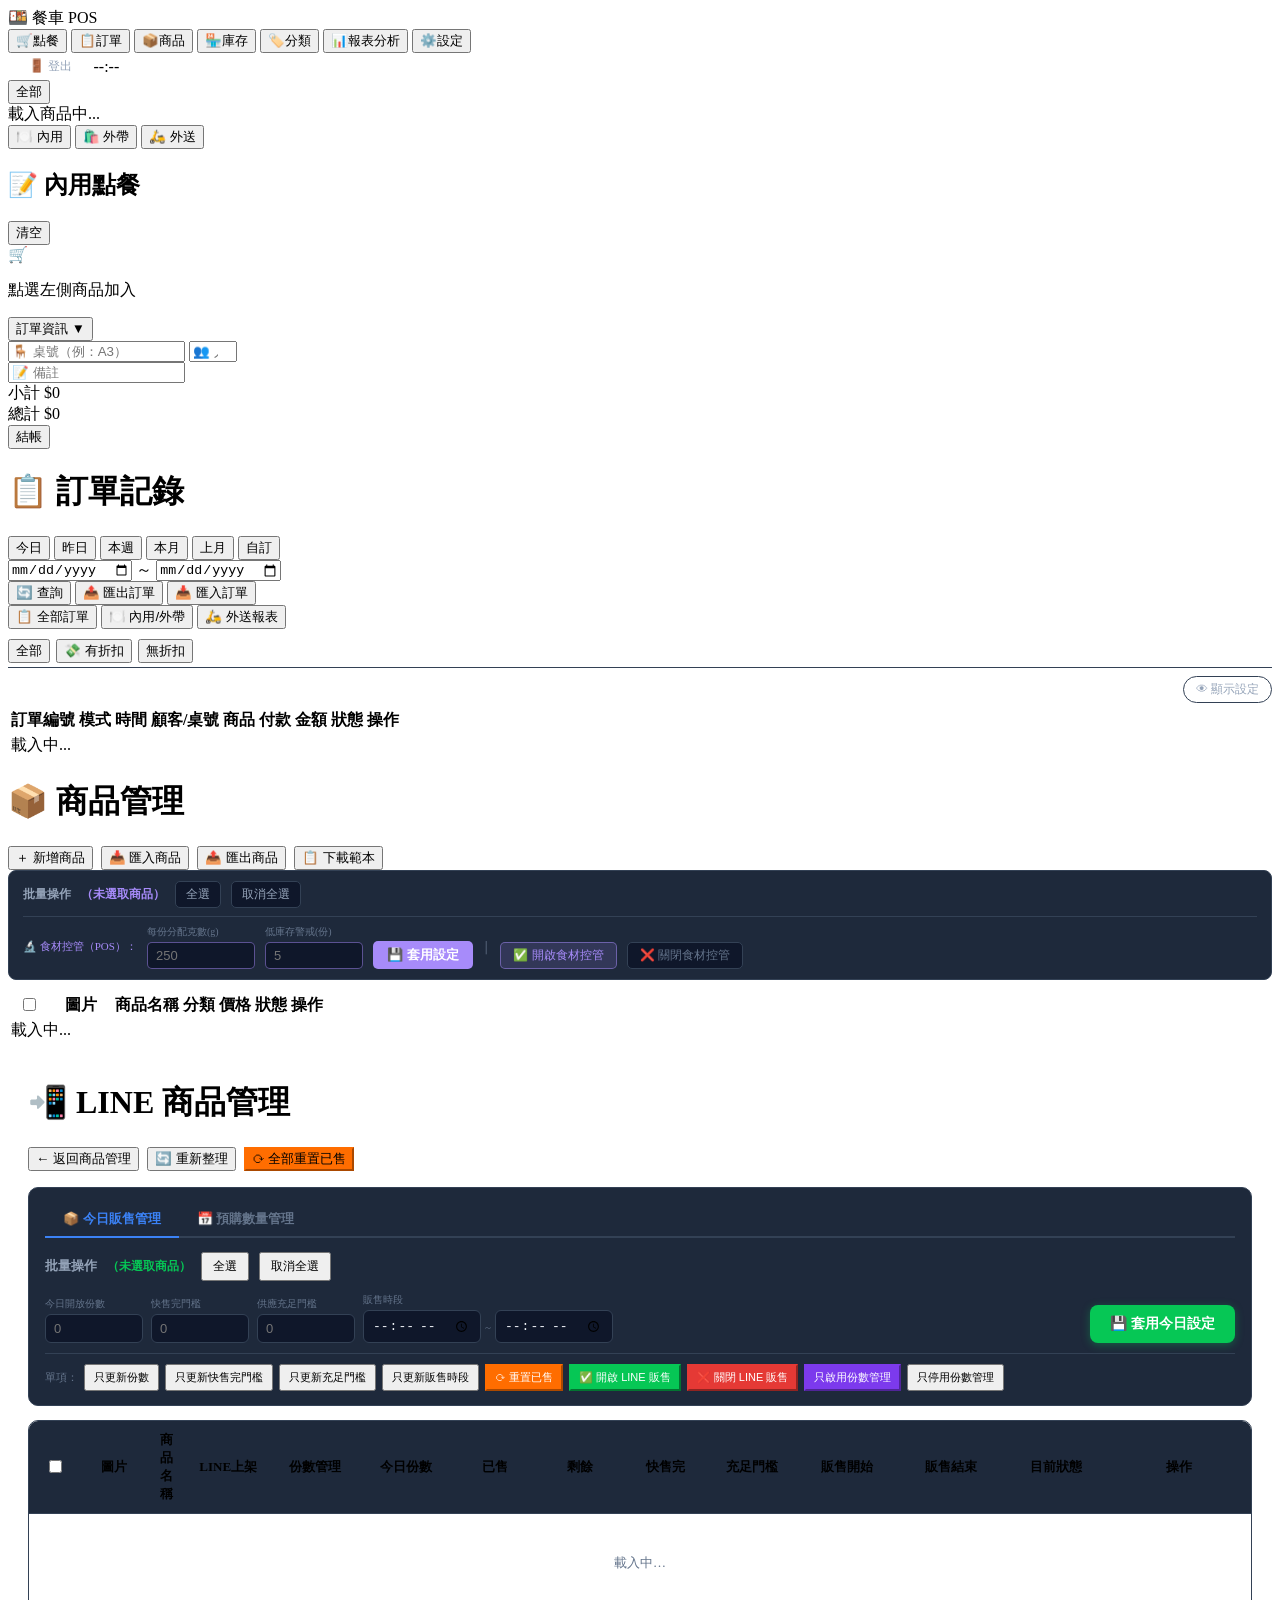
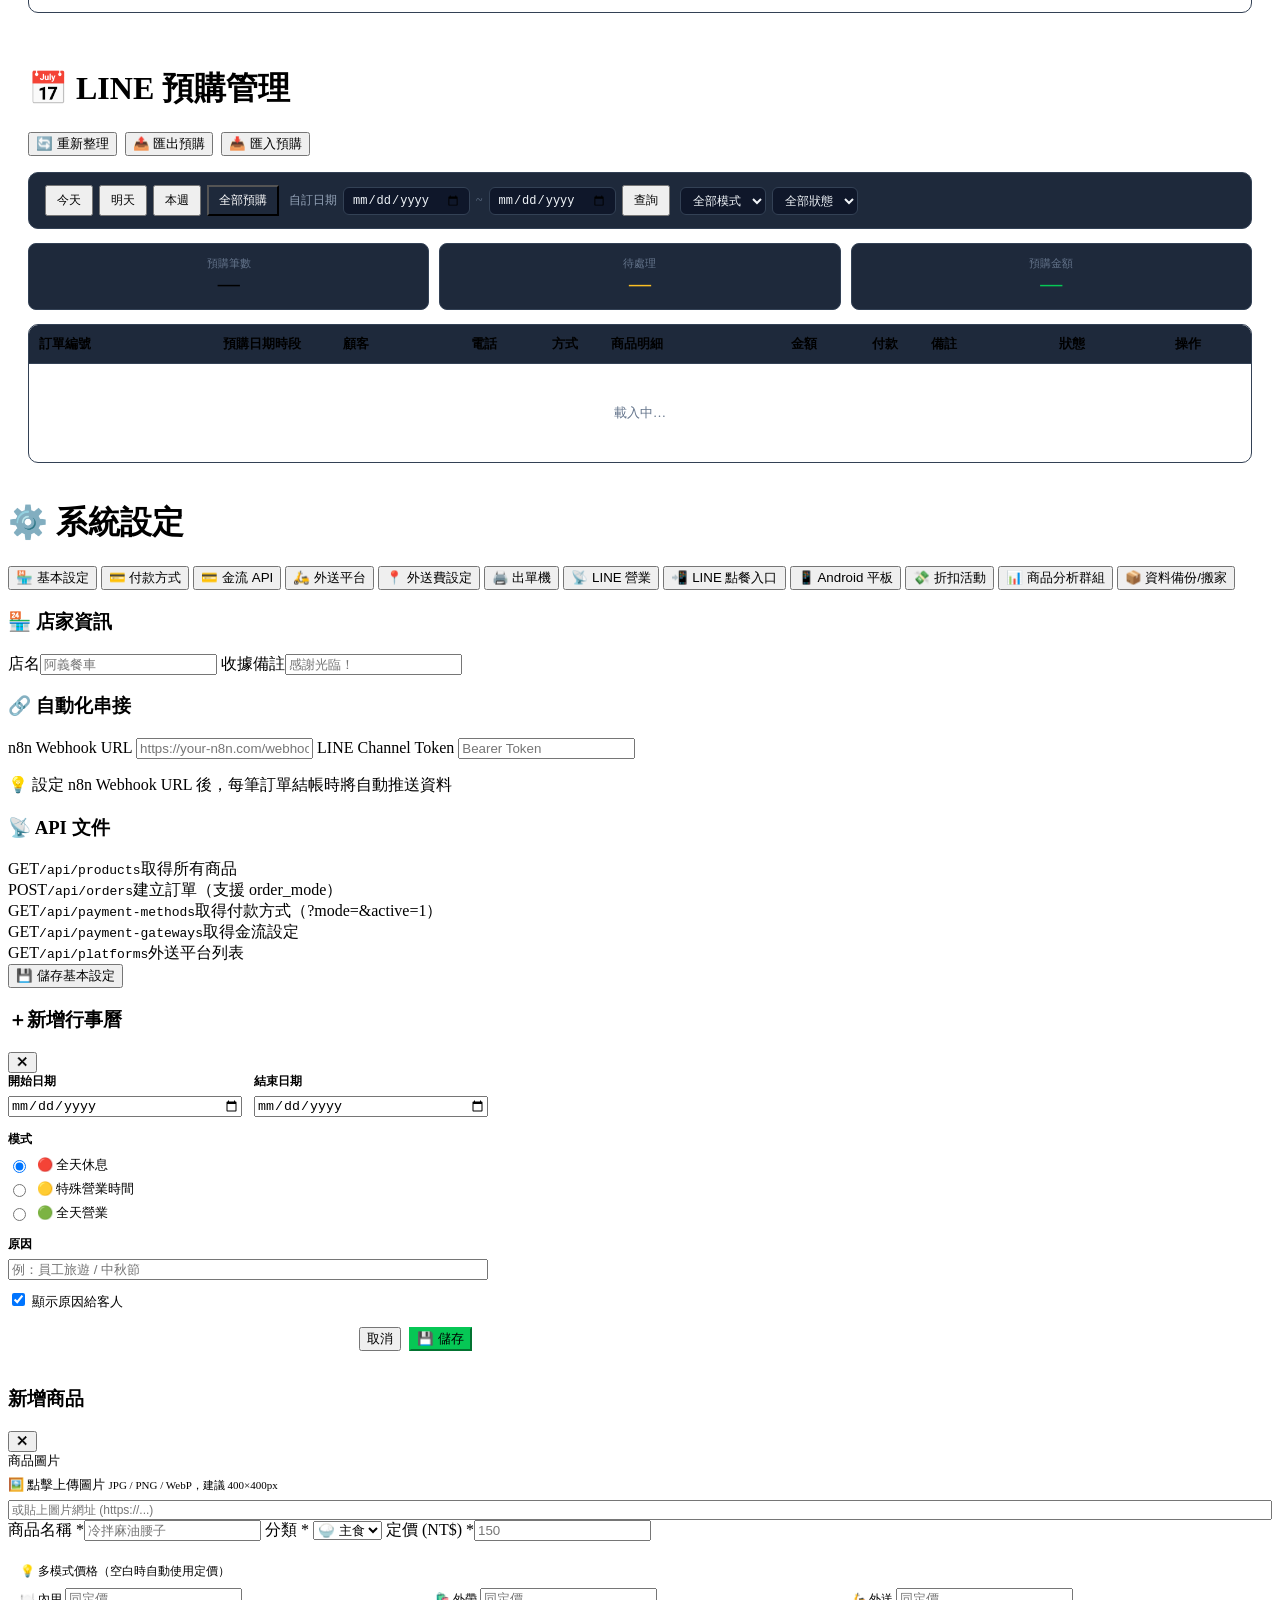
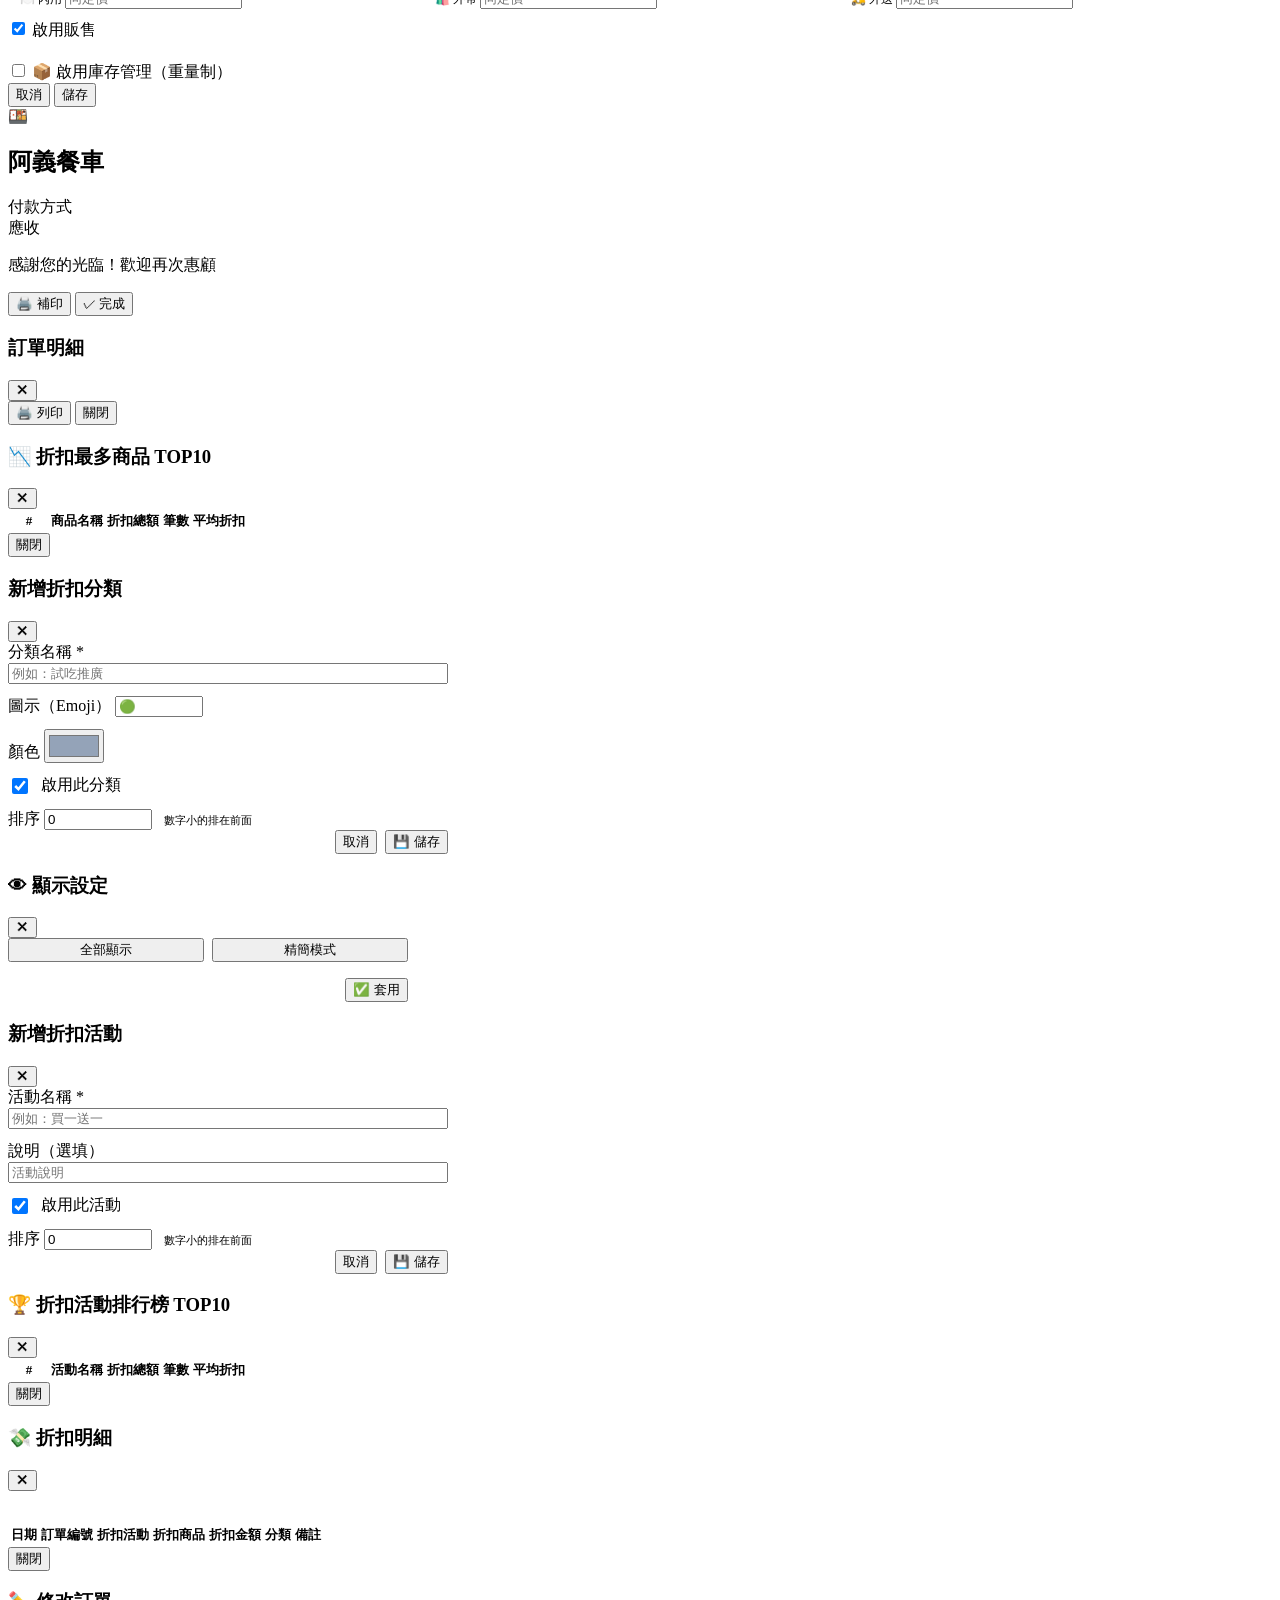
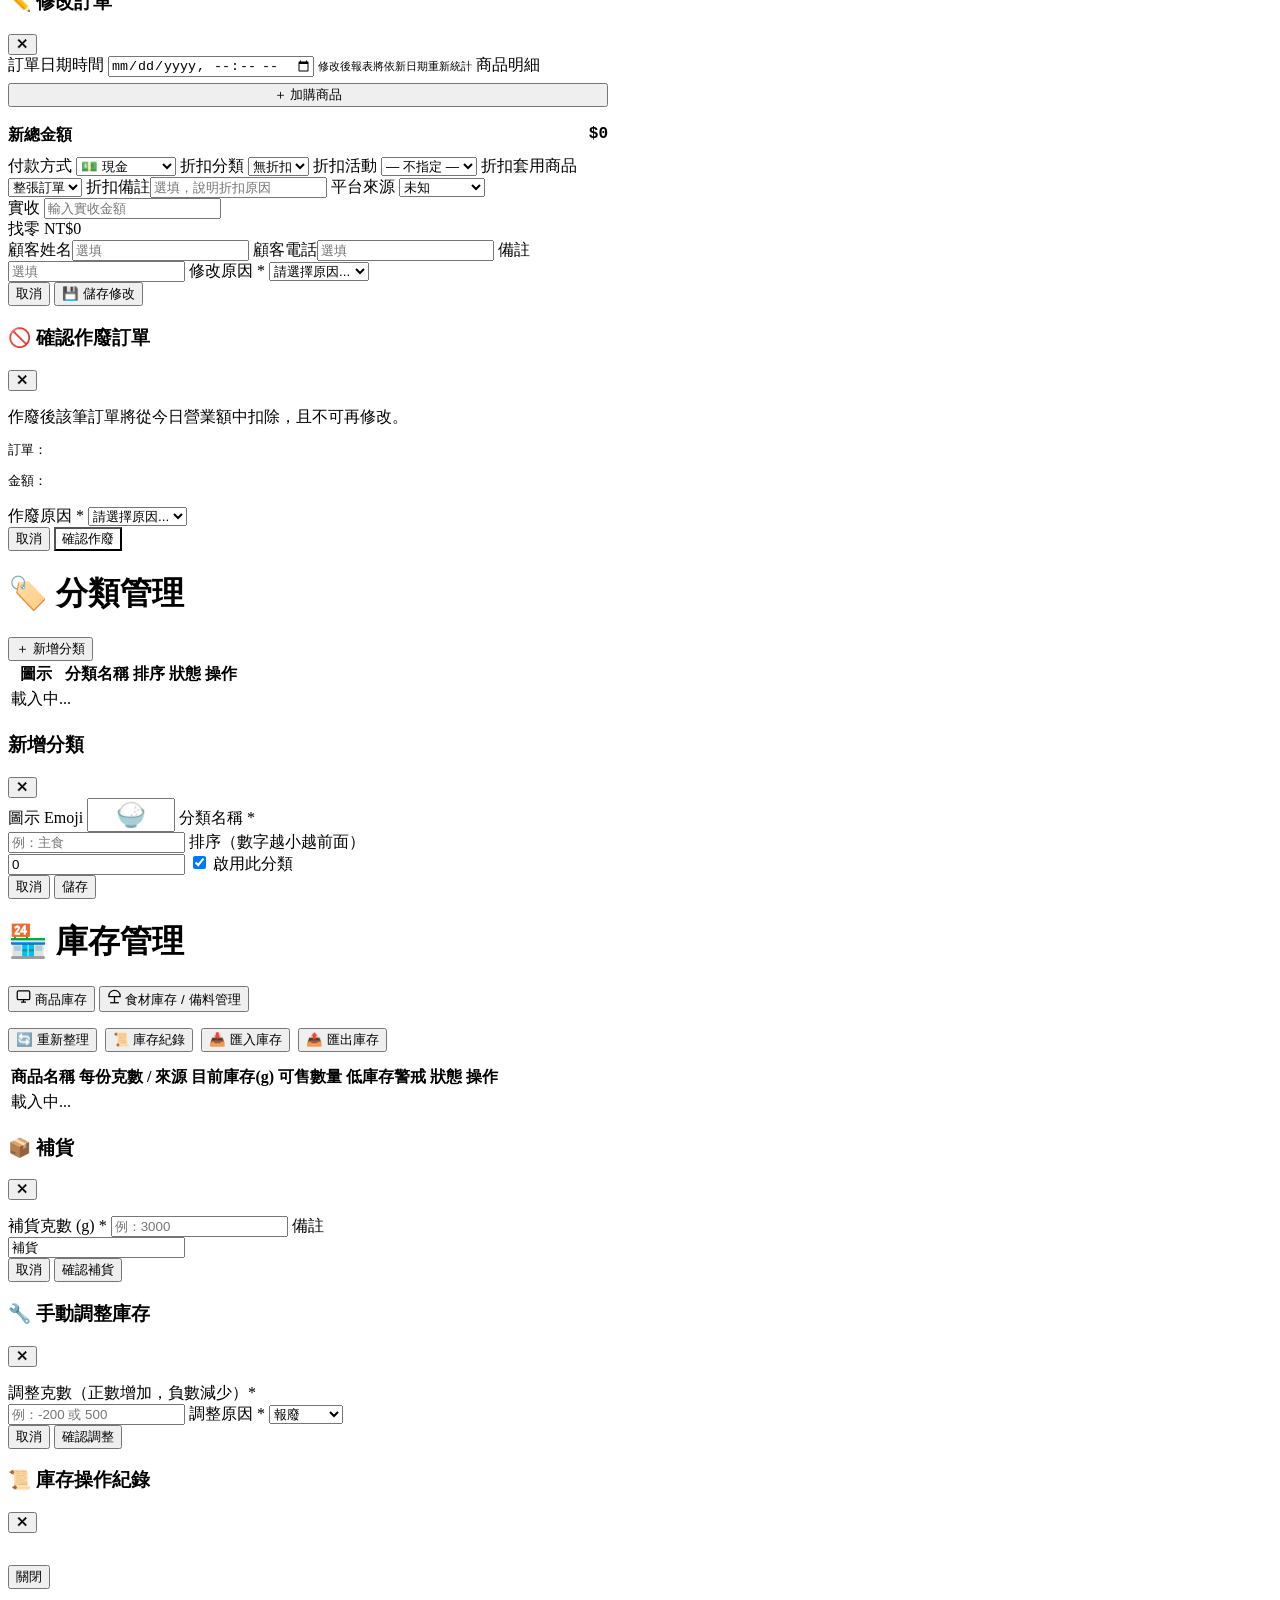
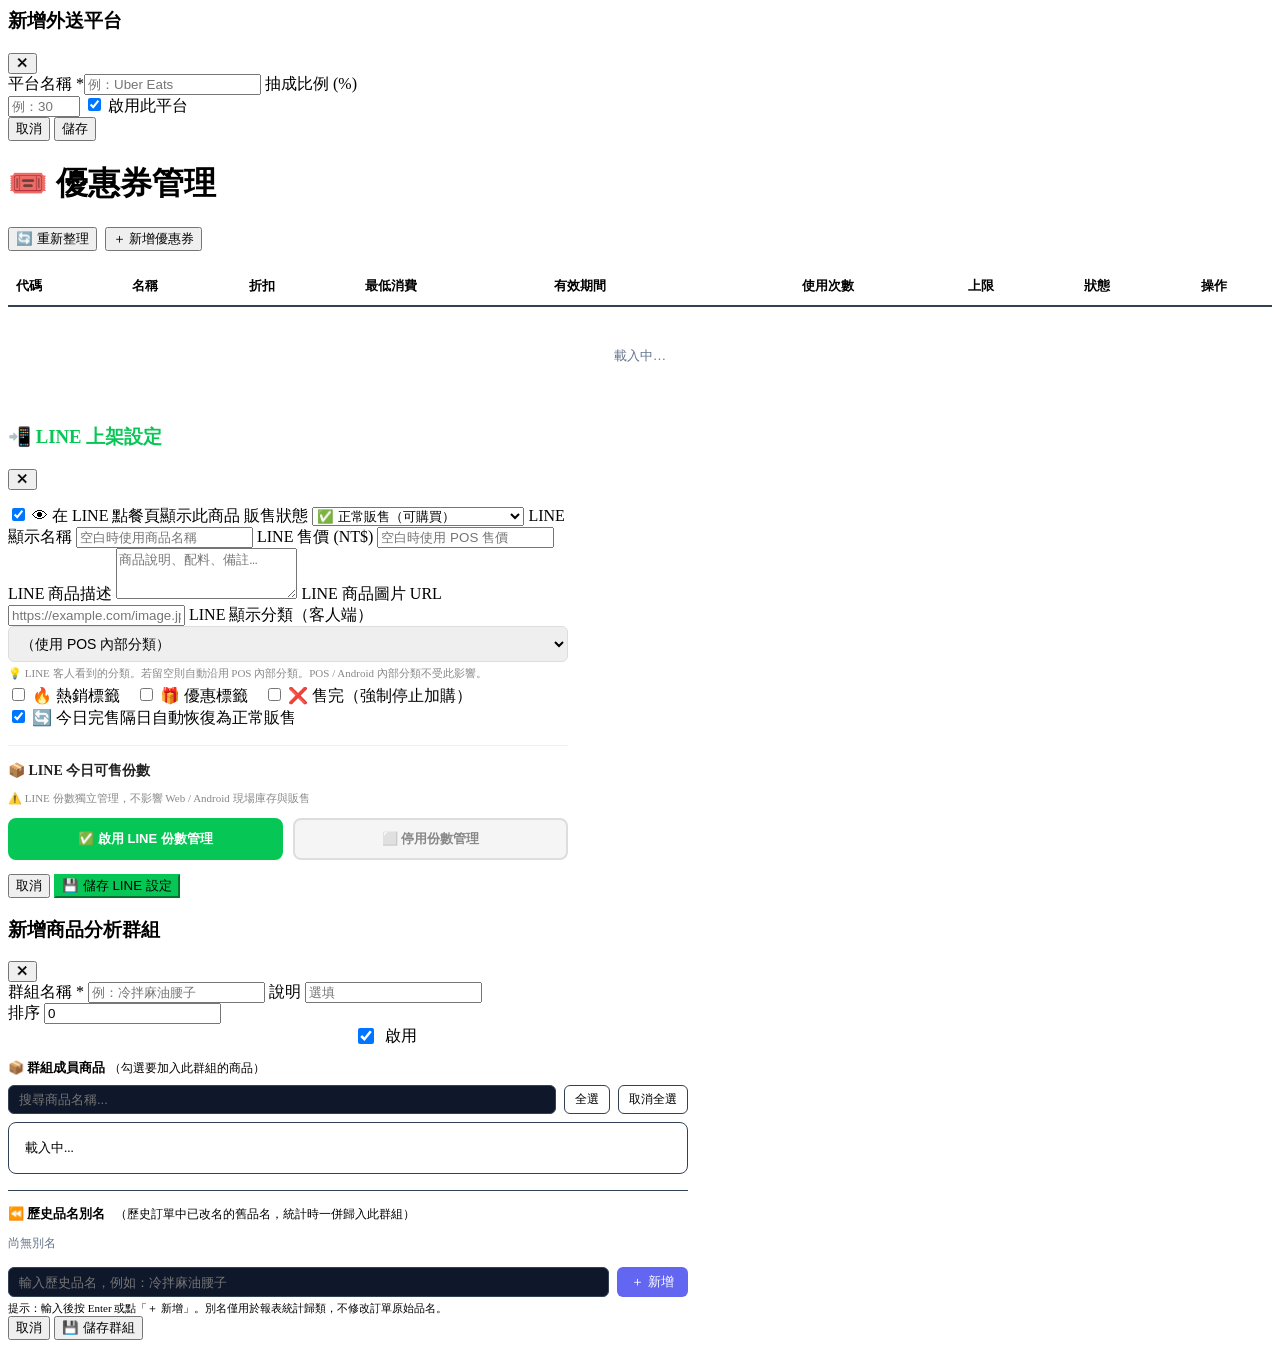
==== public/index.html @ 28056f05 "正式版v21版" ====
<!DOCTYPE html>
<html lang="zh-TW">
<head>
  <meta charset="UTF-8">
  <meta name="viewport" content="width=device-width, initial-scale=1.0, maximum-scale=1.0, user-scalable=no">
  <title>餐車 POS</title>
  <link rel="preconnect" href="https://fonts.googleapis.com">
  <link href="https://fonts.googleapis.com/css2?family=Noto+Sans+TC:wght@400;500;700;900&family=JetBrains+Mono:wght@400;700&display=swap" rel="stylesheet">
  <link rel="stylesheet" href="/css/main.css?v=fix18-09F-h2">
</head>
<body>

<!-- 頂部導覽 -->
<header class="topbar">
  <div class="topbar-left">
    <span class="shop-icon">🍱</span>
    <span class="shop-name" id="shopName">餐車 POS</span>
  </div>
  <nav class="topbar-nav">
    <button class="nav-btn active" data-page="pos" onclick="showPage('pos')">
      <span class="nav-icon">🛒</span><span>點餐</span>
    </button>
    <button class="nav-btn" data-page="orders" onclick="showPage('orders')">
      <span class="nav-icon">📋</span><span>訂單</span>
    </button>
    <button class="nav-btn" data-page="products" onclick="showPage('products')">
      <span class="nav-icon">📦</span><span>商品</span>
    </button>
    <button class="nav-btn" data-page="inventory" onclick="showPage('inventory')">
      <span class="nav-icon">🏪</span><span>庫存</span>
    </button>
    <button class="nav-btn" data-page="categories" onclick="showPage('categories')">
      <span class="nav-icon">🏷️</span><span>分類</span>
    </button>
    <button class="nav-btn" id="nav-btn-reports" data-page="reports" onclick="showPage('reports')">
      <span class="nav-icon">📊</span><span>報表分析</span>
    </button>
    <button class="nav-btn" data-page="line_products" id="nav-btn-line_products" onclick="showPage('line_products')" style="display:none">
      <span class="nav-icon">📲</span><span>LINE商品</span>
    </button>
    <button class="nav-btn" data-page="line_preorders" id="nav-btn-line_preorders" onclick="showPage('line_preorders')" style="display:none">
      <span class="nav-icon">📅</span><span>LINE預購</span>
    </button>
    <button class="nav-btn" data-page="coupons" id="nav-btn-coupons" onclick="showPage('coupons')" style="display:none">
      <span class="nav-icon">🎟️</span><span>優惠券</span>
    </button>
    <button class="nav-btn" id="nav-btn-ai-marketing" onclick="openAIMarketingCenter()" style="display:none">
      <span class="nav-icon">🤖</span><span>AI 行銷中心</span>
    </button>
    <button class="nav-btn" data-page="settings" onclick="showPage('settings')">
      <span class="nav-icon">⚙️</span><span>設定</span>
    </button>
  </nav>
  <div class="topbar-right" style="display:flex;align-items:center;gap:10px">
    <div id="topbar-store-info" style="display:flex;align-items:center;gap:6px;font-size:.8rem;color:var(--text-secondary,#94a3b8)">
      <!-- 登入後由 updateTopbarStoreInfo() 填入 -->
    </div>
    <button onclick="posLogout()" style="padding:4px 10px;border-radius:6px;border:1px solid rgba(255,255,255,.15);background:transparent;color:var(--text-secondary,#94a3b8);cursor:pointer;font-size:.78rem;transition:all .2s"
      onmouseover="this.style.borderColor='#ef4444';this.style.color='#ef4444'"
      onmouseout="this.style.borderColor='rgba(255,255,255,.15)';this.style.color='var(--text-secondary,#94a3b8)'">
      🚪 登出
    </button>
    <span class="clock" id="clock">--:--</span>
  </div>
</header>

<!-- POS 點餐頁 -->
<div id="page-pos" class="page active">
  <div class="pos-layout">
    <!-- 左側：商品區 -->
    <div class="product-panel">
      <div class="category-tabs" id="categoryTabs">
        <button class="cat-btn active" data-cat="all" onclick="filterCategory('all')">全部</button>
      </div>
      <div class="product-grid" id="productGrid">
        <div class="loading-card">載入商品中...</div>
      </div>
    </div>

    <!-- 右側：購物車 -->
    <div class="cart-panel">

      <!-- 1. 訂單模式切換 -->
      <div class="order-mode-tabs">
        <button class="mode-btn active" data-mode="dine_in"  onclick="switchOrderMode('dine_in')">🍽️ 內用</button>
        <button class="mode-btn"        data-mode="takeout"  onclick="switchOrderMode('takeout')">🛍️ 外帶</button>
        <button class="mode-btn"        data-mode="delivery" onclick="switchOrderMode('delivery')">🛵 外送</button>
      </div>

      <!-- 2. 購物車商品清單 -->
      <div class="cart-header">
        <h2 class="cart-title" id="cartTitle">📝 內用點餐</h2>
        <button class="btn-clear" onclick="clearCart()">清空</button>
      </div>
      <div class="cart-items" id="cartItems">
        <div class="cart-empty">
          <span class="cart-empty-icon">🛒</span>
          <p>點選左側商品加入</p>
        </div>
      </div>

      <!-- 3. 訂單資訊填寫區（可展開/隱藏） -->
      <div class="order-info-section">
        <button class="order-info-toggle" id="orderInfoToggle" onclick="toggleOrderInfo()">
          <span id="orderInfoToggleLabel">訂單資訊</span>
          <span class="toggle-arrow" id="toggleArrow">▼</span>
        </button>
        <div id="orderInfoBody">
          <!-- 外送：平台選擇（在資訊區頂部，跟 fields 同層） -->
          <div id="delivery-platform-wrap" style="display:none;padding:6px 10px 0">
            <div class="delivery-platform-selector" id="platformSelector"></div>
          </div>
          <!-- 可收合的欄位 -->
          <div id="orderInfoFields">
            <!-- 內用欄位 -->
            <div id="fields-dine_in" class="mode-fields">
              <div class="mode-fields-row">
                <input type="text"   id="tableNumber" placeholder="🪑 桌號（例：A3）" maxlength="10">
                <input type="number" id="guestCount"  placeholder="👥 人數" min="1" max="99">
              </div>
              <input type="text" id="notedinein" placeholder="📝 備註" maxlength="100">
            </div>
            <!-- 外帶欄位 -->
            <div id="fields-takeout" class="mode-fields" style="display:none">
              <div class="mode-fields-row">
                <input type="text" id="pickupName"   placeholder="👤 取餐姓名" maxlength="20">
                <input type="tel"  id="takeoutPhone" placeholder="📱 電話" maxlength="20">
              </div>
              <input type="time" id="pickupTime" style="width:100%">
              <input type="text" id="notetakeout" placeholder="📝 備註" maxlength="100">
            </div>
            <!-- 外送欄位（非平台選擇部分） -->
            <div id="fields-delivery" class="mode-fields" style="display:none">
              <div class="mode-fields-row">
                <input type="text" id="deliveryName"  placeholder="👤 顧客姓名" maxlength="20">
                <input type="tel"  id="deliveryPhone" placeholder="📱 電話" maxlength="20">
              </div>
              <input type="text" id="platformOrderNo" placeholder="🔖 請輸入平台訂單編號（必填）" maxlength="200" required>
              <input type="text" id="deliveryAddress"   placeholder="📍 外送地址" maxlength="100">
              <input type="time" id="estimatedDelivery" style="width:100%">
              <input type="text" id="notedelivery"      placeholder="📝 備註" maxlength="100">
            </div>
          </div>
        </div>
      </div>

      <!-- 4. 金額計算區 -->
      <div class="cart-total-area">
        <div class="total-row">
          <span>小計</span>
          <span id="subtotalDisplay">$0</span>
        </div>
        <div class="delivery-calc" id="deliveryCalc" style="display:none">
          <div class="delivery-calc-row">
            <span id="dcPlatformName">平台</span>抽成&nbsp;<span id="dcRate" class="dc-rate">0%</span>
            <span id="dcCommission" class="dc-commission">NT$0</span>
          </div>
          <div class="delivery-calc-row dc-income">
            <span>店家實收</span><span id="dcStoreIncome">NT$0</span>
          </div>
        </div>
        <div class="total-row grand">
          <span>總計</span>
          <span id="totalDisplay">$0</span>
        </div>
      </div>

      <!-- 5. 付款方式（動態渲染） -->
      <div class="payment-methods" id="paymentMethodsContainer"></div>
      <p class="payment-warn" id="paymentWarn" style="display:none">⚠️ 請先至「設定 → 付款方式」啟用付款方式</p>

      <!-- 現金找零區 -->
      <div class="cash-change-panel" id="cashChangePanel" style="display:none">
        <div class="cash-row">
          <span class="cash-label">應收</span>
          <span class="cash-value" id="cashDue">NT$0</span>
        </div>
        <div class="cash-row">
          <span class="cash-label">實收</span>
          <input type="number" id="receivedAmount" class="cash-input"
            placeholder="輸入收到金額" min="0" step="1" oninput="calcChange()">
        </div>
        <div class="cash-row change-row">
          <span class="cash-label">找零</span>
          <span class="cash-value change-val" id="changeAmount">NT$0</span>
        </div>
        <p class="cash-warn" id="cashWarn" style="display:none">⚠️ 實收金額不足</p>
      </div>

      <!-- 6. 結帳按鈕 -->
      <button class="btn-checkout" id="checkoutBtn" onclick="checkout()">結帳</button>
    </div>
  </div>
</div>

<!-- 訂單記錄頁 -->
<div id="page-orders" class="page">
  <div class="page-inner">
    <div class="page-toolbar">
      <h1 class="page-title">📋 訂單記錄</h1>
      <div class="toolbar-right" style="flex-wrap:wrap;gap:6px">
        <div class="date-shortcuts">
          <button class="shortcut-btn active" data-range="today"     onclick="setDateRange('today')">今日</button>
          <button class="shortcut-btn"        data-range="yesterday" onclick="setDateRange('yesterday')">昨日</button>
          <button class="shortcut-btn"        data-range="week"      onclick="setDateRange('week')">本週</button>
          <button class="shortcut-btn"        data-range="month"     onclick="setDateRange('month')">本月</button>
          <button class="shortcut-btn"        data-range="lastmonth" onclick="setDateRange('lastmonth')">上月</button>
          <button class="shortcut-btn"        data-range="custom"    onclick="setDateRange('custom')">自訂</button>
        </div>
        <div id="customDateRange" style="display:none;gap:4px;align-items:center;display:flex">
          <input type="date" id="dateFrom">
          <span style="color:var(--text-muted)">～</span>
          <input type="date" id="dateTo">
        </div>
        <button class="btn-secondary" onclick="loadCurrentOrderTab()">🔄 查詢</button>
        <button class="btn-secondary" onclick="openOrderExportModal()" style="white-space:nowrap">📤 匯出訂單</button>
        <button class="btn-secondary" onclick="openOrderImportModal()" style="white-space:nowrap">📥 匯入訂單</button>
      </div>
    </div>

    <!-- 訂單分頁 -->
    <div class="order-tabs">
      <button class="order-tab-btn active" data-tab="all"      onclick="switchOrderTab('all')">📋 全部訂單</button>
      <button class="order-tab-btn"        data-tab="pos"      onclick="switchOrderTab('pos')">🍽️ 內用/外帶</button>
      <button class="order-tab-btn"        data-tab="delivery" onclick="switchOrderTab('delivery')">🛵 外送報表</button>
    </div>

    <!-- fix18-09B：折扣快速篩選列 (fix18-09E: dynamic from API) -->
    <div id="discountFilterBar" style="display:flex;flex-wrap:wrap;gap:6px;padding:10px 0 4px 0;border-bottom:1px solid var(--border,#334155);margin-bottom:8px">
      <button class="disc-filter-btn active" data-filter="all"          onclick="setDiscountFilter('all')">全部</button>
      <button class="disc-filter-btn"        data-filter="has_discount" onclick="setDiscountFilter('has_discount')">💸 有折扣</button>
      <button class="disc-filter-btn"        data-filter="no_discount"  onclick="setDiscountFilter('no_discount')">無折扣</button>
    </div>

    <!-- 統計卡片 -->
    <div style="display:flex;justify-content:flex-end;margin-bottom:4px">
      <button onclick="openCardVisibilityModal()" style="font-size:12px;padding:4px 12px;border-radius:99px;border:1px solid var(--border,#334155);background:transparent;color:var(--text-secondary,#94a3b8);cursor:pointer">👁 顯示設定</button>
    </div>
    <div class="stat-cards" id="statCards"></div>

    <!-- 全部訂單 / 內用外帶 -->
    <div id="order-tab-all" class="order-tab-panel">
      <div class="table-wrap">
        <table class="data-table">
          <thead>
            <tr>
              <th>訂單編號</th><th>模式</th><th>時間</th><th>顧客/桌號</th>
              <th>商品</th><th>付款</th><th>金額</th><th>狀態</th><th>操作</th>
            </tr>
          </thead>
          <tbody id="ordersBody">
            <tr><td colspan="9" class="table-empty">載入中...</td></tr>
          </tbody>
        </table>
      </div>
    </div>

    <!-- 外送報表 -->
    <div id="order-tab-delivery" class="order-tab-panel" style="display:none">
      <!-- 平台分組統計 -->
      <div id="platformStats" style="margin-bottom:16px"></div>
      <div class="table-wrap">
        <table class="data-table">
          <thead>
            <tr>
              <th>訂單編號</th><th>時間</th><th>平台</th><th>平台單號</th><th>顧客</th><th>外送地址</th>
              <th>商品</th><th>訂單金額</th><th>平台抽成</th><th>店家實收</th><th>付款方式</th><th>外送狀態</th><th>操作</th>
            </tr>
          </thead>
          <tbody id="deliveryOrdersBody">
            <tr><td colspan="13" class="table-empty">載入中...</td></tr>
          </tbody>
        </table>
      </div>
    </div>
  </div>
</div>

<!-- 商品管理頁 -->
<div id="page-products" class="page">
  <div class="page-inner">
    <div class="page-toolbar">
      <h1 class="page-title">📦 商品管理</h1>
      <div style="display:flex;gap:8px;flex-wrap:wrap;align-items:center">
        <button class="btn-primary" onclick="openProductModal()">＋ 新增商品</button>
        <button class="btn-secondary" id="btnLineProductsMgr" onclick="showPage('line_products')" style="background:#06C755;color:#fff;border-color:#06C755;display:none">📲 LINE 商品管理</button>
        <button class="btn-secondary" onclick="openImportModal('products')">📥 匯入商品</button>
        <button class="btn-secondary" onclick="exportCsv('products')">📤 匯出商品</button>
        <button class="ing-btn-ghost" onclick="downloadTemplate('products')">📋 下載範本</button>
      </div>
    </div>
    <!-- 批量食材控管區（現場 POS / Web POS 專用）-->
    <div id="products-batch-panel" style="background:var(--bg-card,#1e293b);border:1px solid var(--border,#334155);border-radius:8px;padding:10px 14px;margin-bottom:12px">
      <!-- 第一列：選取控制 -->
      <div style="display:flex;align-items:center;gap:10px;flex-wrap:wrap;margin-bottom:8px">
        <span style="font-size:12px;font-weight:700;color:var(--text-secondary,#94a3b8)">批量操作</span>
        <span id="products-selected-count" style="font-size:12px;color:#a78bfa;font-weight:600">（未選取商品）</span>
        <button onclick="productsSelectAll()" style="font-size:12px;padding:4px 10px;background:var(--bg-base,#0f172a);color:var(--text-secondary,#94a3b8);border:1px solid var(--border,#334155);border-radius:5px;cursor:pointer">全選</button>
        <button onclick="productsDeselectAll()" style="font-size:12px;padding:4px 10px;background:var(--bg-base,#0f172a);color:var(--text-secondary,#94a3b8);border:1px solid var(--border,#334155);border-radius:5px;cursor:pointer">取消全選</button>
      </div>
      <!-- 第二列：食材控管細節設定 -->
      <div style="display:flex;align-items:flex-end;gap:10px;flex-wrap:wrap;padding-top:8px;border-top:1px solid var(--border,#334155)">
        <span style="font-size:11px;color:#a78bfa;align-self:center;white-space:nowrap">🔬 食材控管（POS）：</span>
        <div>
          <div style="font-size:10px;color:var(--text-muted,#64748b);margin-bottom:3px">每份分配克數(g)</div>
          <input type="number" id="inv-allocated-grams" min="1" step="1" placeholder="250"
            style="width:90px;padding:5px 8px;border:1px solid rgba(167,139,250,.5);border-radius:5px;font-size:13px;background:var(--bg-base,#0f172a);color:var(--text-primary,#f1f5f9)">
        </div>
        <div>
          <div style="font-size:10px;color:var(--text-muted,#64748b);margin-bottom:3px">低庫存警戒(份)</div>
          <input type="number" id="inv-low-stock-alert" min="0" step="1" placeholder="5"
            style="width:80px;padding:5px 8px;border:1px solid rgba(167,139,250,.5);border-radius:5px;font-size:13px;background:var(--bg-base,#0f172a);color:var(--text-primary,#f1f5f9)">
        </div>
        <button onclick="applyInventorySettings()" style="padding:5px 14px;background:#a78bfa;color:#fff;border:none;border-radius:5px;font-size:13px;font-weight:700;cursor:pointer;white-space:nowrap">💾 套用設定</button>
        <span style="font-size:11px;color:var(--text-muted,#64748b);align-self:center">│</span>
        <button onclick="batchInventoryControl(true)" style="font-size:12px;padding:4px 12px;background:rgba(167,139,250,.15);color:#a78bfa;border:1px solid rgba(167,139,250,.5);border-radius:5px;cursor:pointer;white-space:nowrap">✅ 開啟食材控管</button>
        <button onclick="batchInventoryControl(false)" style="font-size:12px;padding:4px 12px;background:var(--bg-base,#0f172a);color:var(--text-muted,#64748b);border:1px solid var(--border,#334155);border-radius:5px;cursor:pointer;white-space:nowrap">❌ 關閉食材控管</button>
      </div>
    </div>
    <div class="table-wrap">
      <table class="data-table">
        <thead>
          <tr>
            <th style="width:36px"><input type="checkbox" id="products-check-all" onchange="productsToggleAll(this.checked)" title="全選／取消全選"></th>
            <th style="width:60px">圖片</th><th>商品名稱</th><th>分類</th><th>價格</th><th>狀態</th><th>操作</th>
          </tr>
        </thead>
        <tbody id="productsBody">
          <tr><td colspan="7" class="table-empty">載入中...</td></tr>
        </tbody>
      </table>
    </div>
  </div>
</div>

<!-- LINE 商品管理頁 (v1) -->
<div id="page-line_products" class="page">
  <div class="page-inner" style="max-width:100%;padding:16px 20px">
    <div class="page-toolbar" style="margin-bottom:16px">
      <h1 class="page-title">📲 LINE 商品管理</h1>
      <div style="display:flex;gap:8px;flex-wrap:wrap;align-items:center">
        <button class="btn-secondary" onclick="showPage('products')">← 返回商品管理</button>
        <button class="btn-secondary" onclick="loadLineProductsPage()">🔄 重新整理</button>
        <button class="btn-primary" style="background:#ff6d00;border-color:#ff6d00" onclick="resetAllLineQuota()">⟳ 全部重置已售</button>
      </div>
    </div>

    <!-- 批量操作區 -->
    <div id="lpm-batch-panel" style="background:var(--bg-card,#1e293b);border:1px solid var(--border,#334155);border-radius:10px;padding:14px 16px;margin-bottom:14px">
      <!-- Tab 切換：今日販售 / 預購管理 -->
      <div style="display:flex;gap:0;margin-bottom:14px;border-bottom:2px solid var(--border,#334155)">
        <button id="lpm-tab-today" onclick="lpmSwitchTab('today')"
          style="padding:8px 18px;font-size:13px;font-weight:700;border:none;background:none;color:var(--accent,#3b82f6);border-bottom:2px solid var(--accent,#3b82f6);margin-bottom:-2px;cursor:pointer">
          📦 今日販售管理
        </button>
        <button id="lpm-tab-preorder" onclick="lpmSwitchTab('preorder')"
          style="padding:8px 18px;font-size:13px;font-weight:700;border:none;background:none;color:var(--text-muted,#64748b);border-bottom:2px solid transparent;margin-bottom:-2px;cursor:pointer">
          📅 預購數量管理
        </button>
      </div>

      <!-- 選取控制（兩個 Tab 共用）-->
      <div style="display:flex;align-items:center;gap:10px;margin-bottom:12px;flex-wrap:wrap">
        <span style="font-size:13px;font-weight:700;color:var(--text-secondary,#94a3b8)">批量操作</span>
        <span id="lpm-selected-count" style="font-size:12px;color:#06C755;font-weight:600">（未選取商品）</span>
        <button class="btn-secondary" onclick="lpmSelectAll()" style="font-size:12px;padding:4px 10px">全選</button>
        <button class="btn-secondary" onclick="lpmDeselectAll()" style="font-size:12px;padding:4px 10px">取消全選</button>
      </div>

      <!-- ══ 今日販售管理：批量操作（Tab=today 時顯示）══ -->
      <div id="lpm-today-controls">
        <!-- 輸入區 + 套用設定主按鈕 -->
        <div style="display:flex;gap:10px;align-items:flex-end;margin-bottom:10px;flex-wrap:wrap">
          <div style="display:flex;gap:8px;flex-wrap:wrap;align-items:flex-end;flex:1">
            <div>
              <div style="font-size:10px;color:var(--text-muted,#64748b);margin-bottom:3px">今日開放份數</div>
              <input type="number" id="lpm-today-daily" min="0" placeholder="0"
                style="width:80px;padding:6px 8px;border:1px solid var(--border,#334155);border-radius:6px;font-size:13px;background:var(--bg-base,#0f172a);color:var(--text-primary,#f1f5f9)">
            </div>
            <div>
              <div style="font-size:10px;color:var(--text-muted,#64748b);margin-bottom:3px">快售完門檻</div>
              <input type="number" id="lpm-today-low" min="0" placeholder="0"
                style="width:80px;padding:6px 8px;border:1px solid var(--border,#334155);border-radius:6px;font-size:13px;background:var(--bg-base,#0f172a);color:var(--text-primary,#f1f5f9)">
            </div>
            <div>
              <div style="font-size:10px;color:var(--text-muted,#64748b);margin-bottom:3px">供應充足門檻</div>
              <input type="number" id="lpm-today-high" min="0" placeholder="0"
                style="width:80px;padding:6px 8px;border:1px solid var(--border,#334155);border-radius:6px;font-size:13px;background:var(--bg-base,#0f172a);color:var(--text-primary,#f1f5f9)">
            </div>
            <div>
              <div style="font-size:10px;color:var(--text-muted,#64748b);margin-bottom:3px">販售時段</div>
              <div style="display:flex;gap:4px;align-items:center">
                <input type="time" id="lpm-today-start"
                  style="width:100px;padding:6px 8px;border:1px solid var(--border,#334155);border-radius:6px;font-size:13px;background:var(--bg-base,#0f172a);color:var(--text-primary,#f1f5f9)">
                <span style="font-size:11px;color:var(--text-muted,#64748b)">~</span>
                <input type="time" id="lpm-today-end"
                  style="width:100px;padding:6px 8px;border:1px solid var(--border,#334155);border-radius:6px;font-size:13px;background:var(--bg-base,#0f172a);color:var(--text-primary,#f1f5f9)">
              </div>
            </div>
          </div>
          <button onclick="lpmApplyAll()" style="padding:10px 20px;background:#06C755;color:#fff;border:none;border-radius:8px;font-size:14px;font-weight:700;cursor:pointer;white-space:nowrap;box-shadow:0 2px 8px rgba(6,199,85,.35);flex-shrink:0">
            💾 套用今日設定
          </button>
        </div>
        <!-- 單項操作 -->
        <div style="display:flex;gap:6px;flex-wrap:wrap;padding-top:10px;border-top:1px solid var(--border,#334155)">
          <span style="font-size:11px;color:var(--text-muted,#64748b);align-self:center">單項：</span>
          <button class="btn-secondary" onclick="lpmBatch('daily')" style="font-size:11px;padding:4px 8px;white-space:nowrap">只更新份數</button>
          <button class="btn-secondary" onclick="lpmBatch('low')" style="font-size:11px;padding:4px 8px;white-space:nowrap">只更新快售完門檻</button>
          <button class="btn-secondary" onclick="lpmBatch('high')" style="font-size:11px;padding:4px 8px;white-space:nowrap">只更新充足門檻</button>
          <button class="btn-secondary" onclick="lpmBatch('sell_time')" style="font-size:11px;padding:4px 8px;white-space:nowrap">只更新販售時段</button>
          <button class="btn-secondary" onclick="lpmBatch('reset_sold')" style="font-size:11px;padding:4px 8px;background:#ff6d00;border-color:#ff6d00;color:#fff;white-space:nowrap">⟳ 重置已售</button>
          <button class="btn-secondary" onclick="lpmBatch('enable')" style="font-size:11px;padding:4px 8px;background:#06C755;border-color:#06C755;color:#fff;white-space:nowrap">✅ 開啟 LINE 販售</button>
          <button class="btn-secondary" onclick="lpmBatch('disable')" style="font-size:11px;padding:4px 8px;background:#e53935;border-color:#e53935;color:#fff;white-space:nowrap">❌ 關閉 LINE 販售</button>
          <button class="btn-secondary" onclick="lpmBatch('quota_on')" style="font-size:11px;padding:4px 8px;background:#7c3aed;border-color:#7c3aed;color:#fff;white-space:nowrap">只啟用份數管理</button>
          <button class="btn-secondary" onclick="lpmBatch('quota_off')" style="font-size:11px;padding:4px 8px;white-space:nowrap">只停用份數管理</button>
        </div>
      </div>

      <!-- ══ 預購數量管理：批量操作（Tab=preorder 時顯示）══ -->
      <div id="lpm-preorder-controls" style="display:none">
        <!-- 輸入區 + 套用預購設定主按鈕 -->
        <div style="display:flex;gap:10px;align-items:flex-end;margin-bottom:10px;flex-wrap:wrap">
          <div style="display:flex;gap:8px;flex-wrap:wrap;align-items:flex-end;flex:1">
            <div>
              <div style="font-size:10px;color:#a78bfa;margin-bottom:3px">每日預購數量</div>
              <input type="number" id="lpm-preorder-daily" min="0" placeholder="0"
                style="width:80px;padding:6px 8px;border:1px solid #7c3aed;border-radius:6px;font-size:13px;background:var(--bg-base,#0f172a);color:var(--text-primary,#f1f5f9)">
            </div>
            <div>
              <div style="font-size:10px;color:#a78bfa;margin-bottom:3px">預購快滿門檻</div>
              <input type="number" id="lpm-preorder-low" min="0" placeholder="0"
                style="width:80px;padding:6px 8px;border:1px solid #7c3aed;border-radius:6px;font-size:13px;background:var(--bg-base,#0f172a);color:var(--text-primary,#f1f5f9)">
            </div>
            <div>
              <div style="font-size:10px;color:#a78bfa;margin-bottom:3px">預購充足門檻</div>
              <input type="number" id="lpm-preorder-high" min="0" placeholder="0"
                style="width:80px;padding:6px 8px;border:1px solid #7c3aed;border-radius:6px;font-size:13px;background:var(--bg-base,#0f172a);color:var(--text-primary,#f1f5f9)">
            </div>
          </div>
          <button onclick="lpmApplyPreorder()" style="padding:10px 20px;background:#7c3aed;color:#fff;border:none;border-radius:8px;font-size:14px;font-weight:700;cursor:pointer;white-space:nowrap;box-shadow:0 2px 8px rgba(124,58,237,.35);flex-shrink:0">
            📅 套用預購設定
          </button>
        </div>
        <!-- 單項操作 -->
        <div style="display:flex;gap:6px;flex-wrap:wrap;padding-top:10px;border-top:1px solid var(--border,#334155)">
          <span style="font-size:11px;color:var(--text-muted,#64748b);align-self:center">單項：</span>
          <button onclick="lpmBatch('preorder_daily')" style="font-size:11px;padding:4px 8px;background:#7c3aed;color:#fff;border:none;border-radius:4px;cursor:pointer;white-space:nowrap">只更新預購數量</button>
          <button onclick="lpmBatch('preorder_low')" style="font-size:11px;padding:4px 8px;background:var(--bg-base,#0f172a);color:var(--text-secondary,#94a3b8);border:1px solid var(--border,#334155);border-radius:4px;cursor:pointer;white-space:nowrap">只更新預購快滿門檻</button>
          <button onclick="lpmBatch('preorder_high')" style="font-size:11px;padding:4px 8px;background:var(--bg-base,#0f172a);color:var(--text-secondary,#94a3b8);border:1px solid var(--border,#334155);border-radius:4px;cursor:pointer;white-space:nowrap">只更新預購充足門檻</button>
          <button onclick="lpmBatch('preorder_reset')" style="font-size:11px;padding:4px 8px;background:#ff6d00;color:#fff;border:none;border-radius:4px;cursor:pointer;white-space:nowrap">⟳ 重置已預購</button>
          <button onclick="lpmBatch('preorder_on')" style="font-size:11px;padding:4px 8px;background:#06C755;color:#fff;border:none;border-radius:4px;cursor:pointer;white-space:nowrap">✅ 啟用預購管理</button>
          <button onclick="lpmBatch('preorder_off')" style="font-size:11px;padding:4px 8px;background:var(--bg-base,#0f172a);color:var(--text-secondary,#94a3b8);border:1px solid var(--border,#334155);border-radius:4px;cursor:pointer;white-space:nowrap">停用預購管理</button>
        </div>
      </div>
    </div>

    <!-- 商品總表 -->
    <div style="overflow-x:auto;border:1px solid var(--border,#334155);border-radius:10px">
      <table style="width:100%;border-collapse:collapse;font-size:13px;min-width:900px">
        <thead>
          <tr style="background:var(--bg-card,#1e293b);border-bottom:1px solid var(--border,#334155)">
            <th style="padding:10px 8px;text-align:center;width:36px"><input type="checkbox" id="lpm-check-all" onchange="lpmToggleAll(this.checked)"></th>
            <th style="padding:10px 8px;text-align:center;width:52px">圖片</th>
            <th style="padding:10px 12px;text-align:left">商品名稱</th>
            <th style="padding:10px 8px;text-align:center;width:72px">LINE上架</th>
            <th style="padding:10px 8px;text-align:center;width:72px">份數管理</th>
            <th style="padding:10px 8px;text-align:center;width:80px">今日份數</th>
            <th style="padding:10px 8px;text-align:center;width:70px">已售</th>
            <th style="padding:10px 8px;text-align:center;width:70px">剩餘</th>
            <th style="padding:10px 8px;text-align:center;width:72px">快售完</th>
            <th style="padding:10px 8px;text-align:center;width:72px">充足門檻</th>
            <th style="padding:10px 8px;text-align:center;width:90px">販售開始</th>
            <th style="padding:10px 8px;text-align:center;width:90px">販售結束</th>
            <th style="padding:10px 8px;text-align:center;width:90px">目前狀態</th>
            <th style="padding:10px 8px;text-align:center;width:130px">操作</th>
          </tr>
        </thead>
        <tbody id="lpm-tbody">
          <tr><td colspan="14" style="text-align:center;padding:40px;color:var(--text-muted,#64748b)">載入中…</td></tr>
        </tbody>
      </table>
    </div>
  </div>
</div>

<!-- LINE 預購管理頁 (FEATURE-001) -->
<div id="page-line_preorders" class="page">
  <div class="page-inner" style="max-width:100%;padding:16px 20px">
    <div class="page-toolbar" style="margin-bottom:16px">
      <h1 class="page-title">📅 LINE 預購管理</h1>
      <div style="display:flex;gap:8px;flex-wrap:wrap;align-items:center">
        <button class="btn-secondary" onclick="loadLinePreorders()">🔄 重新整理</button>
        <button class="btn-secondary" onclick="openPreorderExportModal()" style="white-space:nowrap">📤 匯出預購</button>
        <button class="btn-secondary" onclick="openPreorderImportModal()" style="white-space:nowrap">📥 匯入預購</button>
      </div>
    </div>

    <!-- 篩選列 -->
    <div style="background:var(--bg-card,#1e293b);border:1px solid var(--border,#334155);border-radius:10px;padding:12px 16px;margin-bottom:14px;display:flex;gap:10px;flex-wrap:wrap;align-items:center">
      <!-- 快選日期 -->
      <div style="display:flex;gap:6px;flex-wrap:wrap">
        <button class="btn-secondary" id="lpf-today" onclick="lpSetFilter('today')" style="font-size:12px;padding:5px 10px">今天</button>
        <button class="btn-secondary" id="lpf-tomorrow" onclick="lpSetFilter('tomorrow')" style="font-size:12px;padding:5px 10px">明天</button>
        <button class="btn-secondary" id="lpf-week" onclick="lpSetFilter('week')" style="font-size:12px;padding:5px 10px">本週</button>
        <button class="btn-secondary" id="lpf-all" onclick="lpSetFilter('all')" style="font-size:12px;padding:5px 10px;background:var(--accent);color:#fff">全部預購</button>
      </div>
      <div style="display:flex;gap:6px;align-items:center">
        <label style="font-size:12px;color:var(--text-secondary,#94a3b8)">自訂日期</label>
        <input type="date" id="lp-date-from" style="padding:5px 8px;border:1px solid var(--border,#334155);border-radius:6px;font-size:12px;background:var(--bg-base,#0f172a);color:var(--text-primary,#f1f5f9)">
        <span style="font-size:12px;color:var(--text-muted,#64748b)">~</span>
        <input type="date" id="lp-date-to" style="padding:5px 8px;border:1px solid var(--border,#334155);border-radius:6px;font-size:12px;background:var(--bg-base,#0f172a);color:var(--text-primary,#f1f5f9)">
        <button class="btn-secondary" onclick="lpSetFilter('custom')" style="font-size:12px;padding:5px 10px">查詢</button>
      </div>
      <div style="display:flex;gap:6px">
        <select id="lp-filter-mode" onchange="renderLinePreordersTable()" style="padding:5px 8px;border:1px solid var(--border,#334155);border-radius:6px;font-size:12px;background:var(--bg-base,#0f172a);color:var(--text-primary,#f1f5f9)">
          <option value="">全部模式</option>
          <option value="takeout">外帶</option>
          <option value="delivery">外送</option>
        </select>
        <select id="lp-filter-status" onchange="renderLinePreordersTable()" style="padding:5px 8px;border:1px solid var(--border,#334155);border-radius:6px;font-size:12px;background:var(--bg-base,#0f172a);color:var(--text-primary,#f1f5f9)">
          <option value="">全部狀態</option>
          <option value="pending">待接單</option>
          <option value="accepted">已接單</option>
          <option value="preparing">製作中</option>
          <option value="ready">可取餐</option>
          <option value="completed">已完成</option>
          <option value="cancelled">已取消</option>
        </select>
      </div>
      <span id="lp-count-badge" style="font-size:12px;color:#06C755;font-weight:600;margin-left:auto"></span>
    </div>

    <!-- 統計卡 -->
    <div style="display:grid;grid-template-columns:repeat(auto-fit,minmax(120px,1fr));gap:10px;margin-bottom:14px" id="lp-stats-row">
      <div style="background:var(--bg-card,#1e293b);border:1px solid var(--border,#334155);border-radius:8px;padding:12px;text-align:center">
        <div style="font-size:11px;color:var(--text-muted,#64748b)">預購筆數</div>
        <div style="font-size:22px;font-weight:700" id="lp-stat-total">—</div>
      </div>
      <div style="background:var(--bg-card,#1e293b);border:1px solid var(--border,#334155);border-radius:8px;padding:12px;text-align:center">
        <div style="font-size:11px;color:var(--text-muted,#64748b)">待處理</div>
        <div style="font-size:22px;font-weight:700;color:#fbbf24" id="lp-stat-pending">—</div>
      </div>
      <div style="background:var(--bg-card,#1e293b);border:1px solid var(--border,#334155);border-radius:8px;padding:12px;text-align:center">
        <div style="font-size:11px;color:var(--text-muted,#64748b)">預購金額</div>
        <div style="font-size:22px;font-weight:700;color:#06C755" id="lp-stat-revenue">—</div>
      </div>
    </div>

    <!-- 預購訂單表 -->
    <div style="overflow-x:auto;border:1px solid var(--border,#334155);border-radius:10px">
      <table style="width:100%;border-collapse:collapse;font-size:13px;min-width:960px">
        <thead>
          <tr style="background:var(--bg-card,#1e293b);border-bottom:1px solid var(--border,#334155)">
            <th style="padding:10px 10px;text-align:left;width:140px">訂單編號</th>
            <th style="padding:10px 8px;text-align:center;width:130px">預購日期時段</th>
            <th style="padding:10px 8px;text-align:left;width:90px">顧客</th>
            <th style="padding:10px 8px;text-align:center;width:70px">電話</th>
            <th style="padding:10px 8px;text-align:center;width:60px">方式</th>
            <th style="padding:10px 8px;text-align:left">商品明細</th>
            <th style="padding:10px 8px;text-align:center;width:70px">金額</th>
            <th style="padding:10px 8px;text-align:center;width:60px">付款</th>
            <th style="padding:10px 8px;text-align:left;width:80px">備註</th>
            <th style="padding:10px 8px;text-align:center;width:90px">狀態</th>
            <th style="padding:10px 8px;text-align:center;width:110px">操作</th>
          </tr>
        </thead>
        <tbody id="lp-tbody">
          <tr><td colspan="11" style="text-align:center;padding:40px;color:var(--text-muted,#64748b)">載入中…</td></tr>
        </tbody>
      </table>
    </div>
  </div>
</div>

<!-- 報表分析頁（fix16c-hotfix：全寬老闆儀表板）-->
<div id="page-reports" class="page">
  <div id="reports-container"></div>
</div>

<!-- 設定頁 -->
<div id="page-settings" class="page">
  <div class="page-inner">
    <h1 class="page-title">⚙️ 系統設定</h1>

    <!-- 設定頁分頁 -->
    <div class="settings-tabs">
      <button class="settings-tab-btn active" data-stab="basic"    onclick="switchSettingsTab('basic')">🏪 基本設定</button>
      <button class="settings-tab-btn"        data-stab="payment"  onclick="switchSettingsTab('payment')">💳 付款方式</button>
      <button class="settings-tab-btn"        data-stab="gateway"  onclick="switchSettingsTab('gateway')" id="tab-btn-gateway">💳 金流 API</button>
      <button class="settings-tab-btn"        data-stab="platform" onclick="switchSettingsTab('platform')">🛵 外送平台</button>
      <button class="settings-tab-btn"        data-stab="delivery_fee" onclick="switchSettingsTab('delivery_fee')">📍 外送費設定</button>
      <button class="settings-tab-btn"        data-stab="printer"  onclick="switchSettingsTab('printer')">🖨️ 出單機</button>
      <button class="settings-tab-btn"        data-stab="line_biz" onclick="switchSettingsTab('line_biz')" id="tab-btn-line_biz">📡 LINE 營業</button>
      <button class="settings-tab-btn"        data-stab="line_entry" onclick="switchSettingsTab('line_entry')" id="tab-btn-line_entry">📲 LINE 點餐入口</button>
      <button class="settings-tab-btn"        data-stab="android_features" onclick="switchSettingsTab('android_features')">📱 Android 平板</button>
      <button class="settings-tab-btn"        data-stab="discount_campaigns" onclick="switchSettingsTab('discount_campaigns')">💸 折扣活動</button>
      <button class="settings-tab-btn"        data-stab="product_analysis_groups" onclick="switchSettingsTab('product_analysis_groups')">📊 商品分析群組</button>
      <button class="settings-tab-btn"        data-stab="migration" onclick="switchSettingsTab('migration')">📦 資料備份/搬家</button>
      <!-- fix10: 店家授權 Tab 已移至 /system-admin，一般店家不可存取 -->
    </div>

    <!-- 基本設定 -->
    <div class="settings-tab-panel" id="stab-basic">
      <div class="settings-grid">
        <div class="settings-card">
          <h3>🏪 店家資訊</h3>
          <label>店名<input type="text" id="set-shop_name" placeholder="阿義餐車"></label>
          <label>收據備註<input type="text" id="set-receipt_footer" placeholder="感謝光臨！"></label>
        </div>
        <div class="settings-card">
          <h3>🔗 自動化串接</h3>
          <label>n8n Webhook URL
            <input type="url" id="set-n8n_webhook_url" placeholder="https://your-n8n.com/webhook/xxx">
          </label>
          <label>LINE Channel Token
            <input type="text" id="set-line_channel_token" placeholder="Bearer Token">
          </label>
          <p class="settings-hint">💡 設定 n8n Webhook URL 後，每筆訂單結帳時將自動推送資料</p>
        </div>
        <div class="settings-card full">
          <h3>📡 API 文件</h3>
          <div class="api-docs">
            <div class="api-row"><span class="method get">GET</span><code>/api/products</code><span>取得所有商品</span></div>
            <div class="api-row"><span class="method post">POST</span><code>/api/orders</code><span>建立訂單（支援 order_mode）</span></div>
            <div class="api-row"><span class="method get">GET</span><code>/api/payment-methods</code><span>取得付款方式（?mode=&active=1）</span></div>
            <div class="api-row"><span class="method get">GET</span><code>/api/payment-gateways</code><span>取得金流設定</span></div>
            <div class="api-row"><span class="method get">GET</span><code>/api/platforms</code><span>外送平台列表</span></div>
          </div>
        </div>
      </div>
      <button class="btn-primary" onclick="saveSettings()">💾 儲存基本設定</button>
    </div>

    <!-- 付款方式管理 -->
    <!-- fix12: LINE 點餐入口資訊 -->
    <div class="settings-tab-panel" id="stab-line_entry" style="display:none">
      <div class="settings-grid">
        <div class="settings-card full" id="lineEntryCard">
          <h3>📲 LINE 點餐入口資訊</h3>
          <div id="lineEntryContent">載入中...</div>
        </div>
      </div>
    </div>

    <div class="settings-tab-panel" id="stab-payment" style="display:none">
      <div class="settings-card full">
        <div style="display:flex;justify-content:space-between;align-items:center;margin-bottom:14px">
          <h3>💳 付款方式管理</h3>
          <p class="settings-hint" style="margin:0">修改後立即同步前台</p>
        </div>
        <div class="table-wrap">
          <table class="data-table">
            <thead>
              <tr>
                <th>付款方式</th><th>啟用</th><th>🍽️ 內用</th><th>🛍️ 外帶</th><th>🛵 外送</th><th>排序</th><th>預設</th><th>儲存</th>
              </tr>
            </thead>
            <tbody id="paymentMethodsBody">
              <tr><td colspan="8" class="table-empty">載入中...</td></tr>
            </tbody>
          </table>
        </div>
        <p class="settings-hint" style="margin-top:10px">💡 關閉付款方式不影響歷史訂單。金流未啟用時相關付款方式自動停用。</p>
      </div>
    </div>

    <!-- 金流設定 -->
    <div class="settings-tab-panel" id="stab-gateway" style="display:none">
      <div style="margin-bottom:16px;color:var(--text-secondary,#64748b);font-size:.875rem">
        💡 設定完成後請先測試連線，確認金流串接正常。所有密鑰僅顯示後4碼。
      </div>
      <div id="gatewayCards" style="display:grid;grid-template-columns:repeat(auto-fill,minmax(440px,1fr));gap:16px"></div>
    </div>

    <!-- 外送平台設定 -->
    <div class="settings-tab-panel" id="stab-platform" style="display:none">
      <div class="settings-card full">
        <div style="display:flex;justify-content:space-between;align-items:center;margin-bottom:14px">
          <h3>🛵 外送平台抽成設定</h3>
          <button class="btn-primary" style="font-size:13px" onclick="openPlatformModal()">＋ 新增平台</button>
        </div>
        <div class="table-wrap">
          <table class="data-table">
            <thead><tr><th>平台名稱</th><th>抽成比例</th><th>狀態</th><th>操作</th></tr></thead>
            <tbody id="platformsBody"><tr><td colspan="4" class="table-empty">載入中...</td></tr></tbody>
          </table>
        </div>
        <p class="settings-hint" style="margin-top:10px">💡 抽成比例建立訂單時寫入，修改後不影響歷史訂單</p>
      </div>

      <!-- fix18-08：外送平台抽成率可設定 -->
      <div class="settings-card full" style="margin-top:16px">
        <h3 style="margin-bottom:14px">💰 訂單修改時平台抽成率設定</h3>
        <p style="color:#888;font-size:13px;margin-bottom:14px">當修改訂單平台來源時，系統依此處設定重算抽成金額與店家實收。</p>
        <div class="settings-grid" style="grid-template-columns:repeat(auto-fill,minmax(220px,1fr));gap:10px">
          <div class="settings-row"><label style="min-width:120px">Uber Eats 抽成率 (%)</label>
            <input type="number" id="set-ubereats_commission_rate" min="0" max="100" step="0.1" style="width:90px" placeholder="31"></div>
          <div class="settings-row"><label style="min-width:120px">foodpanda 抽成率 (%)</label>
            <input type="number" id="set-foodpanda_commission_rate" min="0" max="100" step="0.1" style="width:90px" placeholder="35"></div>
          <div class="settings-row"><label style="min-width:120px">LINE 點餐抽成率 (%)</label>
            <input type="number" id="set-line_commission_rate" min="0" max="100" step="0.1" style="width:90px" placeholder="0"></div>
          <div class="settings-row"><label style="min-width:120px">POS 現場抽成率 (%)</label>
            <input type="number" id="set-pos_commission_rate" min="0" max="100" step="0.1" style="width:90px" placeholder="0"></div>
          <div class="settings-row"><label style="min-width:120px">電話訂購抽成率 (%)</label>
            <input type="number" id="set-phone_commission_rate" min="0" max="100" step="0.1" style="width:90px" placeholder="0"></div>
          <div class="settings-row"><label style="min-width:120px">其他抽成率 (%)</label>
            <input type="number" id="set-other_commission_rate" min="0" max="100" step="0.1" style="width:90px" placeholder="0"></div>
          <div class="settings-row"><label style="min-width:120px">未知抽成率 (%)</label>
            <input type="number" id="set-unknown_commission_rate" min="0" max="100" step="0.1" style="width:90px" placeholder="0"></div>
        </div>
        <div style="margin-top:14px;text-align:right">
          <button class="btn-primary" onclick="saveCommissionRates()">💾 儲存抽成設定</button>
        </div>
      </div>
    </div>

    <!-- 出單機設定 -->
    <!-- fix18-06: 外送費設定 -->
    <div class="settings-tab-panel" id="stab-delivery_fee" style="display:none">
      <div class="settings-grid">
        <div class="settings-card">
          <h3>📍 店家座標設定</h3>
          <p style="color:#888;font-size:13px;margin-bottom:12px">計算外送距離的起點，需設定正確座標。</p>
          <div class="settings-row">
            <label>店家地址</label>
            <input type="text" id="set-store_address" placeholder="例：桃園市中壢區○○路○號" style="flex:1">
          </div>
          <div class="settings-row" style="gap:8px;flex-wrap:wrap">
            <label style="min-width:80px">緯度 (lat)</label>
            <input type="text" id="set-store_lat" placeholder="例：24.9639" style="flex:1;min-width:120px">
            <label style="min-width:80px">經度 (lng)</label>
            <input type="text" id="set-store_lng" placeholder="例：121.2248" style="flex:1;min-width:120px">
          </div>
          <button class="btn-secondary" onclick="geocodeStoreAddress()" style="margin-top:8px;width:100%">📍 從店家地址取得座標</button>
          <div id="geocode-status" style="font-size:12px;color:#888;margin-top:6px;min-height:18px"></div>
        </div>

        <div class="settings-card">
          <h3>🛵 外送費規則</h3>
          <div class="settings-row">
            <label>啟用距離外送費</label>
            <label class="toggle"><input type="checkbox" id="set-delivery_distance_fee_enabled"><span class="slider"></span></label>
          </div>
          <div class="settings-row">
            <label>最大外送距離 (km)</label>
            <input type="number" id="set-delivery_max_distance_km" min="1" max="50" step="0.5" style="width:100px">
          </div>
          <div class="settings-row">
            <label>基本外送費 (NT$)</label>
            <input type="number" id="set-delivery_basic_fee" min="0" step="10" style="width:100px">
          </div>
          <div class="settings-row">
            <label>滿額免基本外送費 (NT$)</label>
            <input type="number" id="set-delivery_free_threshold" min="0" step="50"
              placeholder="0=停用" style="width:100px">
          </div>
          <div class="settings-row">
            <label>優惠券可折抵外送費</label>
            <label class="toggle"><input type="checkbox" id="set-coupon_apply_to_delivery_fee"><span class="slider"></span></label>
          </div>
        </div>

        <div class="settings-card" style="grid-column:1/-1">
          <h3>📏 距離級距外送費</h3>
          <p style="color:#888;font-size:13px;margin-bottom:12px">
            依實際駕車距離（Google Routes API）計算，各級距費用為「達到該距離的費用」。<br>
            範例：0-3km = NT$50，3-5km = NT$80，5-7km = NT$120
          </p>
          <div id="delivery-rules-editor" style="margin-bottom:12px"></div>
          <button class="btn-secondary" onclick="addDeliveryRule()" style="margin-right:8px">➕ 新增級距</button>
          <button class="btn-primary"   onclick="saveDeliveryFeeSettings()" style="float:right">💾 儲存外送費設定</button>
        </div>
      </div>
    </div>
    <!-- end stab-delivery_fee -->

    <div class="settings-tab-panel" id="stab-printer" style="display:none">
      <div class="settings-grid">
        <!-- 狀態與測試 -->
        <div class="settings-card">
          <h3>🖨️ 印表機狀態</h3>
          <div id="printerStatusBadge" style="margin-bottom:12px">
            <span class="order-status status-void">未啟用</span>
          </div>
          <p id="printerStatusMsg" style="font-size:12px;color:var(--text-muted);margin-bottom:10px"></p>
          <div style="display:flex;gap:8px;flex-wrap:wrap">
            <button class="btn-secondary" onclick="checkPrinterStatus()">🔄 檢查狀態</button>
            <button class="btn-secondary" onclick="testPrint()">🧪 測試列印</button>
            <button class="btn-secondary" onclick="testKitchenPrint()">👨‍🍳 廚房單測試</button>
            <button class="btn-secondary" onclick="testCashDrawer()">💰 測試開錢櫃</button>
          </div>
          <p id="printerTestResult" style="margin-top:10px;font-size:12px;color:var(--text-muted)"></p>
        </div>

        <!-- 連線設定 -->
        <div class="settings-card">
          <h3>🔌 連線設定</h3>
          <label class="checkbox-label" style="margin-bottom:12px">
            <input type="checkbox" id="set-printer_enabled" onchange="onPrinterEnabledChange()">
            <span>啟用印表機</span>
          </label>
          <label>連線方式
            <select id="set-printer_type" onchange="onPrinterTypeChange()">
              <option value="network">🌐 LAN / Network（IP:9100）</option>
              <option value="usb">🖨️ USB（Windows 印表機名稱）</option>
            </select>
          </label>

          <!-- LAN 欄位（USB 時隱藏） -->
          <div id="networkFields">
            <label>印表機 IP
              <input type="text" id="set-printer_ip" placeholder="192.168.1.100">
            </label>
            <label>連接埠 (Port)
              <input type="number" id="set-printer_port" placeholder="9100">
            </label>
          </div>

          <!-- USB 欄位（LAN 時隱藏） -->
          <div id="usbFields" style="display:none">
            <label style="display:flex;justify-content:space-between;align-items:center;margin-bottom:4px">
              <span>Windows 印表機</span>
              <button type="button" class="btn-icon" onclick="refreshPrinterList()" style="font-size:12px;padding:4px 8px">🔄 重新整理</button>
            </label>
            <select id="printerNameSelect" onchange="onPrinterNameSelect()" style="width:100%;background:var(--bg-base);border:1px solid var(--border);color:var(--text-primary);padding:8px 10px;border-radius:var(--radius-sm);font-size:14px">
              <option value="">— 點擊「重新整理」載入印表機清單 —</option>
            </select>
            <input type="text" id="set-printer_name" placeholder="或手動輸入印表機顯示名稱（選填）" style="margin-top:6px;width:100%">
            <label style="margin-top:10px;display:block">
              <span style="font-size:13px;color:var(--text-secondary);font-weight:600">Windows 印表機共享名稱 *</span>
              <input type="text" id="set-printer_share_name" placeholder="例如：XP80" style="margin-top:4px;width:100%">
            </label>
            <p style="font-size:11px;color:var(--text-muted);margin-top:6px;line-height:1.6">
              💡 <strong>必填</strong>：請先到 Windows <code>控制台 → 印表機 → 右鍵內容 → 共用</code>，<br>
              將印表機共享並設定共享名稱（例如 <code>XP80</code>，不要有空格）。<br>
              POS 會使用 <code>\\127.0.0.1\XP80</code> 傳送 RAW ESC/POS 列印資料。
            </p>
          </div>

          <button class="btn-primary" style="margin-top:10px;width:100%" onclick="savePrinterSettings()">💾 儲存連線設定</button>
        </div>

        <!-- 自動化設定 -->
        <div class="settings-card full">
          <h3>⚡ 自動化設定</h3>
          <label class="checkbox-label" style="margin-bottom:10px">
            <input type="checkbox" id="set-auto_print">
            <span>✅ 結帳後自動列印收據</span>
          </label>
          <label class="checkbox-label">
            <input type="checkbox" id="set-auto_drawer">
            <span>💰 現金付款後自動開錢櫃</span>
          </label>
          <button class="btn-secondary" style="margin-top:12px" onclick="savePrinterSettings()">💾 儲存自動化設定</button>
          <div class="settings-hint" style="margin-top:10px">
            💡 Xprinter XP-N160II LAN 模式預設：IP 192.168.1.100，Port 9100<br>
            USB 模式：選擇 Windows 控制台已安裝的印表機名稱，無需額外驅動。<br>
            錢櫃透過 RJ11 接至印表機錢櫃孔（ESC p 指令）。<br>
            非現金付款（LINE Pay / 街口 / 刷卡 / 轉帳 / 外送平台）不開錢櫃。
          </div>
        </div>
      </div>
    </div>

    <!-- LINE 營業設定 Tab -->
    <div class="settings-tab-panel" id="stab-line_biz" style="display:none">
      <div class="settings-grid">
        <div class="settings-card">
          <h3>📡 LINE 點餐總開關</h3>
          <div id="lineOrderingStatus" style="margin-bottom:12px;font-size:14px;font-weight:600">載入中…</div>
          <div style="display:flex;gap:8px;flex-wrap:wrap">
            <button class="btn-primary" style="background:#06C755;border-color:#06C755" onclick="setLineOrdering(true)">🟢 開啟 LINE 點餐</button>
            <button class="btn-primary" style="background:#e53935;border-color:#e53935" onclick="setLineOrdering(false)">🔴 關閉 LINE 點餐</button>
          </div>
          <hr style="margin:16px 0;border-color:#eee">
          <h3>🌙 今日臨時休息</h3>
          <div id="todayClosedStatus" style="margin-bottom:12px;font-size:14px">載入中…</div>
          <div style="display:flex;gap:8px;flex-wrap:wrap">
            <button class="btn-secondary" onclick="setTodayClosed(true)">🌙 設定今日休息</button>
            <button class="btn-secondary" onclick="setTodayClosed(false)">✅ 取消今日休息</button>
          </div>
          <p style="font-size:12px;color:#888;margin-top:8px">隔日自動恢復</p>
        </div>
        <!-- 📅 營業行事曆 Business Calendar V2：特殊營業日 / 休假日期覆蓋層 -->
        <div class="settings-card" style="grid-column:1/-1">
          <h3>📅 營業行事曆</h3>
          <p style="font-size:12px;color:var(--text-muted);margin-bottom:12px">
            用來設定「指定日期區間」的休假或特殊營業時間（例如員工旅遊、國定假日），會覆蓋每週營業時間。今日臨時休息優先於營業行事曆。
          </p>
          <div id="businessCalendarTodayStatus" style="margin-bottom:14px;font-size:14px;font-weight:600">載入中…</div>
          <button class="btn-primary" style="background:#06C755;border-color:#06C755;margin-bottom:14px" onclick="openBusinessCalendarForm()">＋新增行事曆</button>
          <div id="businessCalendarList" style="display:flex;flex-direction:column;gap:10px">載入中…</div>
        </div>

        <!-- 外帶/外送當前狀態一覽 -->
        <div class="settings-card">
          <h3>🚦 當前接單狀態</h3>
          <div id="pickupDeliveryStatus" style="font-size:13px;color:#333;font-weight:600;margin-bottom:10px">載入中…</div>
          <div style="display:grid;grid-template-columns:1fr 1fr;gap:8px">
            <div style="background:#f8f9fa;border-radius:8px;padding:10px 12px;text-align:center">
              <div style="font-size:12px;color:#888;margin-bottom:4px">🛍️ 外帶</div>
              <div id="takeout-live-status" style="font-size:13px;font-weight:700">—</div>
            </div>
            <div style="background:#f8f9fa;border-radius:8px;padding:10px 12px;text-align:center">
              <div style="font-size:12px;color:#888;margin-bottom:4px">🛵 外送</div>
              <div id="delivery-live-status" style="font-size:13px;font-weight:700">—</div>
            </div>
          </div>
        </div>
        <!-- ── 外帶接單規則（v1）────────────────── -->
        <div class="settings-card" style="grid-column:1/-1">
          <div style="display:flex;align-items:center;justify-content:space-between;margin-bottom:14px">
            <h3 style="margin:0">🛍️ 外帶接單規則</h3>
            <label class="checkbox-label" style="margin:0;gap:8px">
              <input type="checkbox" id="set-takeout_enabled" onchange="saveTakeoutDeliveryRule('takeout')">
              <span style="font-size:13px;font-weight:600">外帶開放接單</span>
            </label>
          </div>
          <p style="font-size:12px;color:#e65100;background:#fff3e0;border-radius:6px;padding:8px 10px;margin-bottom:12px">
            ⚠️ 外帶與外送完全獨立判斷，關閉其中一種不影響另一種
          </p>
          <div style="display:grid;grid-template-columns:repeat(auto-fit,minmax(200px,1fr));gap:14px;margin-bottom:14px">
            <div>
              <div style="font-size:12px;font-weight:700;color:var(--text-secondary);margin-bottom:6px">
                今日臨時最後接單時間
                <span style="font-size:10px;font-weight:400;color:#e65100;margin-left:4px">（僅限今天，隔天自動失效）</span>
              </div>
              <div style="display:flex;gap:8px;align-items:center;flex-wrap:wrap">
                <input type="time" id="set-takeout_today_cutoff_time" class="form-input" style="flex:1;min-width:120px">
                <button type="button" onclick="cancelTodayCutoff('takeout')"
                  style="padding:8px 12px;background:#f5f5f5;color:#555;border:1px solid #ddd;border-radius:6px;font-size:12px;white-space:nowrap;cursor:pointer">
                  ✕ 取消今日限制
                </button>
              </div>
              <div id="takeout-today-cutoff-status" style="font-size:11px;color:var(--text-muted);margin-top:4px">
                尚未設定今日限制
              </div>
            </div>
            <label>
              <div style="font-size:12px;font-weight:700;color:var(--text-secondary);margin-bottom:6px">最短備餐時間（分鐘）</div>
              <input type="number" id="set-takeout_prep_minutes" min="0" step="5" placeholder="15" class="form-input" style="width:100%">
              <div style="font-size:11px;color:var(--text-muted);margin-top:4px">客人最早可選「現在 ＋ N 分鐘」的時段</div>
            </label>
            <label class="checkbox-label" style="align-items:flex-start;padding-top:20px">
              <input type="checkbox" id="set-takeout_allow_next_day">
              <div>
                <span>允許明日預購</span>
                <div style="font-size:11px;color:var(--text-muted);margin-top:2px">開啟後客人可選明天 / 後天外帶時間</div>
              </div>
            </label>
          </div>
          <h4 style="font-size:13px;font-weight:700;margin-bottom:10px;color:var(--text-secondary)">外帶每週營業時間</h4>
          <div id="takeoutBizHoursGrid" style="display:grid;grid-template-columns:repeat(auto-fit,minmax(200px,1fr));gap:8px;width:100%;box-sizing:border-box"></div>
          <button class="btn-primary" style="margin-top:12px;background:#06C755;border-color:#06C755" onclick="saveTakeoutDeliveryRule('takeout')">💾 儲存外帶設定</button>
        </div>

        <!-- ── 外送接單規則（v1）────────────────── -->
        <div class="settings-card" style="grid-column:1/-1">
          <div style="display:flex;align-items:center;justify-content:space-between;margin-bottom:14px">
            <h3 style="margin:0">🛵 外送接單規則</h3>
            <label class="checkbox-label" style="margin:0;gap:8px">
              <input type="checkbox" id="set-delivery_enabled" onchange="saveTakeoutDeliveryRule('delivery')">
              <span style="font-size:13px;font-weight:600">外送開放接單</span>
            </label>
          </div>
          <div style="display:grid;grid-template-columns:repeat(auto-fit,minmax(200px,1fr));gap:14px;margin-bottom:14px">
            <div>
              <div style="font-size:12px;font-weight:700;color:var(--text-secondary);margin-bottom:6px">
                今日臨時最後接單時間
                <span style="font-size:10px;font-weight:400;color:#e65100;margin-left:4px">（僅限今天，隔天自動失效）</span>
              </div>
              <div style="display:flex;gap:8px;align-items:center;flex-wrap:wrap">
                <input type="time" id="set-delivery_today_cutoff_time" class="form-input" style="flex:1;min-width:120px">
                <button type="button" onclick="cancelTodayCutoff('delivery')"
                  style="padding:8px 12px;background:#f5f5f5;color:#555;border:1px solid #ddd;border-radius:6px;font-size:12px;white-space:nowrap;cursor:pointer">
                  ✕ 取消今日限制
                </button>
              </div>
              <div id="delivery-today-cutoff-status" style="font-size:11px;color:var(--text-muted);margin-top:4px">
                尚未設定今日限制
              </div>
            </div>
            <label>
              <div style="font-size:12px;font-weight:700;color:var(--text-secondary);margin-bottom:6px">最短備餐時間（分鐘）</div>
              <input type="number" id="set-delivery_prep_minutes" min="0" step="5" placeholder="30" class="form-input" style="width:100%">
              <div style="font-size:11px;color:var(--text-muted);margin-top:4px">客人最早可選「現在 ＋ N 分鐘」的時段</div>
            </label>
            <label class="checkbox-label" style="align-items:flex-start;padding-top:20px">
              <input type="checkbox" id="set-delivery_allow_next_day">
              <div>
                <span>允許明日預購</span>
                <div style="font-size:11px;color:var(--text-muted);margin-top:2px">開啟後客人可選明天 / 後天外送時間</div>
              </div>
            </label>
          </div>
          <h4 style="font-size:13px;font-weight:700;margin-bottom:10px;color:var(--text-secondary)">外送每週營業時間</h4>
          <div id="deliveryBizHoursGrid" style="display:grid;grid-template-columns:repeat(auto-fit,minmax(200px,1fr));gap:8px;width:100%;box-sizing:border-box"></div>
          <button class="btn-primary" style="margin-top:12px;background:#06C755;border-color:#06C755" onclick="saveTakeoutDeliveryRule('delivery')">💾 儲存外送設定</button>
        </div>

        <div class="settings-card">
          <h3>💳 LINE 點餐付款方式</h3>
          <p style="font-size:12px;color:#888;margin-bottom:12px">控制 LINE 點餐頁顯示的付款方式</p>
          <div style="display:flex;flex-direction:column;gap:10px" id="linePaymentToggles">
            <label class="checkbox-label">
              <input type="checkbox" id="lp-cash" onchange="saveLinePaymentSettings()">
              <span>💵 現金 (cash)</span>
            </label>
            <label class="checkbox-label">
              <input type="checkbox" id="lp-linepay" onchange="saveLinePaymentSettings()">
              <span>💚 LINE Pay</span>
            </label>
            <label class="checkbox-label">
              <input type="checkbox" id="lp-transfer" onchange="saveLinePaymentSettings()">
              <span>🏦 轉帳</span>
            </label>
            <label class="checkbox-label">
              <input type="checkbox" id="lp-platform" onchange="saveLinePaymentSettings()">
              <span>📱 平台付款</span>
            </label>
            <label class="checkbox-label">
              <input type="checkbox" id="lp-credit_card" onchange="saveLinePaymentSettings()">
              <span>💳 信用卡</span>
            </label>
          </div>
          <div id="linePaymentStatus" style="margin-top:10px;font-size:12px;color:#888"></div>
        </div>
        <div class="settings-card" style="grid-column:1/-1;overflow:hidden">
          <h3>🕐 LINE 整體營業時間（舊版相容）</h3>
          <p style="font-size:12px;color:#888;margin-bottom:10px">此為舊版整體時間設定，若已設定上方「外帶/外送」獨立規則，以獨立規則優先。</p>
          <label class="checkbox-label" style="margin-bottom:14px">
            <input type="checkbox" id="set-line_business_hours_enabled" onchange="saveLineBizSettings()">
            <span>啟用整體營業時間限制</span>
          </label>
          <div id="bizHoursGrid" style="display:grid;grid-template-columns:repeat(auto-fit,minmax(220px,1fr));gap:10px;width:100%;box-sizing:border-box">
            <!-- 由 JS 動態產生 -->
          </div>
          <button class="btn-primary" style="margin-top:14px" onclick="saveLineBizSettings()">💾 儲存營業設定</button>
        </div>
        <!-- 預約設定 -->
        <div class="settings-card" style="grid-column:1/-1">
          <h3>⏱️ 預約取餐時間設定</h3>
          <div style="display:grid;grid-template-columns:repeat(auto-fit,minmax(220px,1fr));gap:14px;margin-bottom:16px">
            <label>
              <div style="font-size:12px;font-weight:700;color:var(--text-secondary);margin-bottom:6px">當日最短備餐時間（分鐘）</div>
              <input type="number" id="set-same_day_preorder_minutes" min="0" step="5" placeholder="30" class="form-input" style="width:100%">
              <div style="font-size:11px;color:var(--text-muted);margin-top:4px">客人選今天取餐，可選時段需超過「現在+N分鐘」</div>
            </label>
            <label>
              <div style="font-size:12px;font-weight:700;color:var(--text-secondary);margin-bottom:6px">隔日最短預訂時間（小時）</div>
              <input type="number" id="set-next_day_preorder_hours" min="0" step="1" placeholder="2" class="form-input" style="width:100%">
              <div style="font-size:11px;color:var(--text-muted);margin-top:4px">預留給明天 / 後天的最短前置時間</div>
            </label>
          </div>
          <h3 style="margin-top:8px">📅 固定公休日</h3>
          <div style="display:flex;gap:10px;flex-wrap:wrap;margin-bottom:14px" id="closedWeekdayBtns">
            <label class="checkbox-label"><input type="checkbox" class="cwd-chk" value="mon"> 週一</label>
            <label class="checkbox-label"><input type="checkbox" class="cwd-chk" value="tue"> 週二</label>
            <label class="checkbox-label"><input type="checkbox" class="cwd-chk" value="wed"> 週三</label>
            <label class="checkbox-label"><input type="checkbox" class="cwd-chk" value="thu"> 週四</label>
            <label class="checkbox-label"><input type="checkbox" class="cwd-chk" value="fri"> 週五</label>
            <label class="checkbox-label"><input type="checkbox" class="cwd-chk" value="sat"> 週六</label>
            <label class="checkbox-label"><input type="checkbox" class="cwd-chk" value="sun"> 週日</label>
          </div>
          <h3>📋 指定店休日（每行一個日期，格式 YYYY-MM-DD）</h3>
          <textarea id="set-line_closed_dates_text" rows="3" placeholder="例：2026-06-04\n2026-06-05" style="width:100%;background:var(--bg-card);border:1px solid var(--border);border-radius:6px;color:var(--text-primary);padding:8px 10px;font-family:var(--font-body);font-size:13px;resize:vertical"></textarea>
          <button class="btn-primary" style="margin-top:12px" onclick="saveAdvancedLineSettings()">💾 儲存預約設定</button>
        </div>
      </div>
    </div>



    <!-- fix10: 店家授權管理已移至 /system-admin，此處不顯示 -->

    <!-- v18-features: Android 平板功能權限 -->
    <div class="settings-tab-panel" id="stab-android_features" style="display:none">
      <div class="settings-grid">
        <div class="settings-card" style="grid-column:1/-1">
          <h3>📱 Android 平板功能權限</h3>
          <p style="font-size:13px;color:#666;margin-bottom:16px">
            控制 Android 平板顯示哪些功能入口。平板同步後立即生效。
          </p>
          <div id="android-features-loading" style="color:#888;font-size:13px">載入中...</div>
          <div id="android-features-form" style="display:none">
            <div style="display:grid;grid-template-columns:repeat(auto-fit,minmax(220px,1fr));gap:12px;margin-bottom:20px">
              <!-- 每個功能開關 -->
              <label style="display:flex;align-items:center;gap:10px;padding:10px 14px;background:#f8f9fa;border-radius:8px;cursor:pointer">
                <input type="checkbox" id="af-pos" style="width:18px;height:18px">
                <span>🛒 POS 點餐</span>
              </label>
              <label style="display:flex;align-items:center;gap:10px;padding:10px 14px;background:#f8f9fa;border-radius:8px;cursor:pointer">
                <input type="checkbox" id="af-orders" style="width:18px;height:18px">
                <span>📋 訂單紀錄</span>
              </label>
              <label style="display:flex;align-items:center;gap:10px;padding:10px 14px;background:#f8f9fa;border-radius:8px;cursor:pointer">
                <input type="checkbox" id="af-reports" style="width:18px;height:18px">
                <span>📊 報表查看</span>
              </label>
              <label style="display:flex;align-items:center;gap:10px;padding:10px 14px;background:#f8f9fa;border-radius:8px;cursor:pointer">
                <input type="checkbox" id="af-products" style="width:18px;height:18px">
                <span>🍽️ 商品管理</span>
              </label>
              <label style="display:flex;align-items:center;gap:10px;padding:10px 14px;background:#f8f9fa;border-radius:8px;cursor:pointer">
                <input type="checkbox" id="af-inventory" style="width:18px;height:18px">
                <span>📦 庫存管理</span>
              </label>
              <label style="display:flex;align-items:center;gap:10px;padding:10px 14px;background:#f8f9fa;border-radius:8px;cursor:pointer">
                <input type="checkbox" id="af-payment_methods" style="width:18px;height:18px">
                <span>💳 付款方式管理</span>
              </label>
              <label style="display:flex;align-items:center;gap:10px;padding:10px 14px;background:#f8f9fa;border-radius:8px;cursor:pointer">
                <input type="checkbox" id="af-delivery_settings" style="width:18px;height:18px">
                <span>🛵 外送／自取設定</span>
              </label>
              <label style="display:flex;align-items:center;gap:10px;padding:10px 14px;background:#f8f9fa;border-radius:8px;cursor:pointer">
                <input type="checkbox" id="af-line_orders" style="width:18px;height:18px">
                <span>📲 LINE 訂單管理</span>
              </label>
              <label style="display:flex;align-items:center;gap:10px;padding:10px 14px;background:#f8f9fa;border-radius:8px;cursor:pointer">
                <input type="checkbox" id="af-line_products" style="width:18px;height:18px">
                <span>🛍️ LINE 商品管理</span>
              </label>
              <label style="display:flex;align-items:center;gap:10px;padding:10px 14px;background:#f8f9fa;border-radius:8px;cursor:pointer">
                <input type="checkbox" id="af-settings" style="width:18px;height:18px">
                <span>⚙️ 設定頁</span>
              </label>
              <label style="display:flex;align-items:center;gap:10px;padding:10px 14px;background:#f8f9fa;border-radius:8px;cursor:pointer">
                <input type="checkbox" id="af-sync" style="width:18px;height:18px">
                <span>☁️ 雲端同步</span>
              </label>
              <label style="display:flex;align-items:center;gap:10px;padding:10px 14px;background:#f8f9fa;border-radius:8px;cursor:pointer">
                <input type="checkbox" id="af-print_settings" style="width:18px;height:18px">
                <span>🖨️ 出單設定</span>
              </label>
            </div>
            <div style="display:flex;gap:10px;align-items:center">
              <button class="btn-primary" onclick="saveAndroidFeatures()">💾 儲存權限</button>
              <span id="android-features-status" style="font-size:13px;color:#27ae60;display:none"></span>
            </div>
          </div>
        </div>
      </div>
    </div>

    <!-- fix18-09D：折扣活動設定 Tab Panel（正確位置：page-settings 內） -->
    <div class="settings-tab-panel" id="stab-discount_campaigns" style="display:none">
      <div class="settings-grid">
        <!-- fix18-09E：上半部 — 折扣分類設定 -->
        <div class="settings-card" style="grid-column:1/-1">
          <div style="display:flex;justify-content:space-between;align-items:center;margin-bottom:16px">
            <div>
              <h3 style="margin:0">🏷️ 折扣分類設定</h3>
              <p style="font-size:13px;color:#666;margin:4px 0 0">設定折扣的成本分類，用於統計報表。</p>
            </div>
            <button class="btn-primary" onclick="openCategoryModal()" style="white-space:nowrap">＋ 新增分類</button>
          </div>
          <div id="discountCategoryList" style="display:flex;flex-direction:column;gap:8px">
            <div style="color:var(--text-muted);font-size:13px">載入中...</div>
          </div>
        </div>
        <!-- 下半部 — 折扣活動設定 -->
        <div class="settings-card" style="grid-column:1/-1;margin-top:8px">
          <div style="display:flex;justify-content:space-between;align-items:center;margin-bottom:16px">
            <div>
              <h3 style="margin:0">💸 折扣活動設定</h3>
              <p style="font-size:13px;color:#666;margin:4px 0 0">設定可套用在訂單折扣的活動名稱，修改訂單時可指定折扣活動。</p>
            </div>
            <button class="btn-primary" onclick="openCampaignModal()" style="white-space:nowrap">＋ 新增活動</button>
          </div>
          <div id="discountCampaignList" style="display:flex;flex-direction:column;gap:8px">
            <div style="color:var(--text-muted);font-size:13px">載入中...</div>
          </div>
        </div>
      </div>
    </div>

    <!-- fix18-09F：商品分析群組 Tab Panel -->
    <div class="settings-tab-panel" id="stab-migration" style="display:none">
      <div class="settings-grid">
        <!-- 匯出快速搬家檔 -->
        <div class="settings-card">
          <h3>📤 匯出快速搬家檔</h3>
          <p style="font-size:13px;color:var(--text-secondary,#94a3b8);margin-bottom:16px">
            下載目前店家的完整營運資料 JSON，可用於升級版本、搬主機、備份還原。
          </p>
          <div style="background:rgba(6,199,85,.08);border:1px solid rgba(6,199,85,.25);border-radius:8px;padding:12px;margin-bottom:16px;font-size:12px;color:#a3e0b8">
            ℹ️ 匯出內容包含：商品、分類、訂單、LINE預購、折扣活動、商品分析群組、設定等完整資料。
          </div>
          <button class="btn-primary" onclick="exportMigrationFile()" style="width:100%">⬇️ 下載快速搬家檔</button>
          <div id="migrationExportStatus" style="margin-top:10px;font-size:13px"></div>
        </div>

        <!-- 匯入快速搬家檔 -->
        <div class="settings-card">
          <h3>📥 匯入快速搬家檔</h3>
          <p style="font-size:13px;color:var(--text-secondary,#94a3b8);margin-bottom:12px">
            選擇先前匯出的搬家檔，還原到目前店家。
          </p>

          <div style="margin-bottom:12px">
            <label style="font-size:13px;color:var(--text-secondary,#94a3b8);margin-bottom:6px;display:block">選擇 JSON 搬家檔</label>
            <input type="file" id="migrationFileInput" accept=".json" onchange="onMigrationFileSelected(this)"
              style="font-size:13px;padding:8px;border:1px dashed var(--border,#334155);border-radius:8px;width:100%;box-sizing:border-box;background:transparent;color:var(--text-primary,#f1f5f9);cursor:pointer">
          </div>

          <div id="migrationPreviewBox" style="display:none;background:var(--bg-base,#0f172a);border:1px solid var(--border,#334155);border-radius:8px;padding:12px;margin-bottom:12px;font-size:13px">
            <div style="font-weight:700;margin-bottom:8px;color:var(--accent,#3b82f6)">📋 檔案預覽</div>
            <div id="migrationPreviewSummary"></div>
            <div id="migrationCrossStoreWarn" style="display:none;margin-top:8px;padding:8px;background:rgba(239,68,68,.1);border:1px solid rgba(239,68,68,.3);border-radius:6px;font-size:12px;color:#f87171"></div>
          </div>

          <div id="migrationModeBox" style="display:none;margin-bottom:12px">
            <label style="font-size:13px;color:var(--text-secondary,#94a3b8);margin-bottom:6px;display:block">匯入模式</label>
            <div style="display:flex;flex-direction:column;gap:6px">
              <label style="display:flex;align-items:flex-start;gap:8px;cursor:pointer;font-size:13px">
                <input type="radio" name="migrationMode" value="skip" checked style="margin-top:2px"> 
                <div><strong>跳過重複</strong> — 已存在的資料不覆蓋（補資料用）</div>
              </label>
              <label style="display:flex;align-items:flex-start;gap:8px;cursor:pointer;font-size:13px">
                <input type="radio" name="migrationMode" value="overwrite" style="margin-top:2px">
                <div><strong>覆蓋更新</strong> — 已存在的資料以備份檔為準（搬家用）</div>
              </label>
              <label style="display:flex;align-items:flex-start;gap:8px;cursor:pointer;font-size:13px">
                <input type="radio" name="migrationMode" value="purge" style="margin-top:2px">
                <div><strong>清空本店後還原</strong> — 先清空本店資料再匯入（完整還原用，不影響其他店家）</div>
              </label>
            </div>
          </div>

          <div style="display:flex;gap:8px">
            <button id="migrationPreviewBtn" class="btn-secondary" onclick="previewMigrationFile()" style="display:none;flex:1">🔍 預覽匯入</button>
            <button id="migrationImportBtn" class="btn-primary" onclick="confirmMigrationImport()" style="display:none;flex:1">✅ 確認匯入</button>
          </div>
          <div id="migrationImportStatus" style="margin-top:10px;font-size:13px"></div>
        </div>
      </div>
    </div>
    <div class="settings-tab-panel" id="stab-product_analysis_groups" style="display:none">
      <div class="settings-grid">
        <div class="settings-card" style="grid-column:1/-1">
          <div style="display:flex;justify-content:space-between;align-items:center;margin-bottom:16px;flex-wrap:wrap;gap:8px">
            <div>
              <h3 style="margin:0">📊 商品分析群組</h3>
              <p style="font-size:13px;color:#666;margin:4px 0 0">將多個商品歸入同一群組，報表統計時合併計算。訂單原始商品名稱不受影響。</p>
            </div>
            <button class="btn-primary" onclick="openAnalysisGroupModal()" style="white-space:nowrap">＋ 新增群組</button>
          </div>
          <div id="analysisGroupList" style="display:flex;flex-direction:column;gap:8px">
            <div style="color:var(--text-muted);font-size:13px">載入中...</div>
          </div>
        </div>
      </div>
    </div>
  </div>
</div>



<!-- ═══════════════════════════════════════════════════════════
     fix18-10 modals: 訂單匯出、訂單匯入、預購匯出、預購匯入、搬家確認
═════════════════════════════════════════════════════════════ -->

<!-- 訂單匯出 Modal -->
<div class="modal-overlay" id="orderExportModal" style="display:none" onclick="if(event.target===this)closeOrderExportModal()">
  <div class="modal" style="max-width:420px">
    <div class="modal-header">
      <h3>📤 匯出訂單</h3>
      <button class="modal-close" onclick="closeOrderExportModal()">✕</button>
    </div>
    <div class="modal-body">
      <label style="display:block;margin-bottom:12px">
        <span style="font-size:13px;color:var(--text-secondary,#94a3b8)">匯出格式</span>
        <select id="orderExportFormat" style="display:block;width:100%;margin-top:6px;padding:8px;border:1px solid var(--border,#334155);border-radius:6px;background:var(--bg-base,#0f172a);color:var(--text-primary,#f1f5f9);font-size:13px">
          <option value="json">JSON（完整備份，含 order_items / order_logs）</option>
          <option value="csv">CSV（Excel 用）</option>
        </select>
      </label>
      <label style="display:block;margin-bottom:12px">
        <span style="font-size:13px;color:var(--text-secondary,#94a3b8)">匯出範圍</span>
        <select id="orderExportScope" style="display:block;width:100%;margin-top:6px;padding:8px;border:1px solid var(--border,#334155);border-radius:6px;background:var(--bg-base,#0f172a);color:var(--text-primary,#f1f5f9);font-size:13px">
          <option value="all">全部訂單</option>
          <option value="filtered">目前查詢日期範圍</option>
        </select>
      </label>
    </div>
    <div class="modal-footer" style="display:flex;gap:8px;justify-content:flex-end;padding:16px">
      <button class="btn-secondary" onclick="closeOrderExportModal()">取消</button>
      <button class="btn-primary" onclick="doOrderExport()">⬇️ 下載</button>
    </div>
  </div>
</div>

<!-- 訂單匯入 Modal -->
<div class="modal-overlay" id="orderImportModal" style="display:none" onclick="if(event.target===this)closeOrderImportModal()">
  <div class="modal" style="max-width:480px">
    <div class="modal-header">
      <h3>📥 匯入訂單</h3>
      <button class="modal-close" onclick="closeOrderImportModal()">✕</button>
    </div>
    <div class="modal-body">
      <div style="margin-bottom:12px">
        <span style="font-size:13px;color:var(--text-secondary,#94a3b8);display:block;margin-bottom:6px">選擇 JSON 備份檔</span>
        <input type="file" id="orderImportFile" accept=".json,.csv"
          style="width:100%;box-sizing:border-box;padding:8px;border:1px dashed var(--border,#334155);border-radius:6px;background:transparent;color:var(--text-primary,#f1f5f9);font-size:13px;cursor:pointer"
          onchange="onOrderImportFileSelected(this)">
      </div>
      <div id="orderImportPreview" style="display:none;background:var(--bg-base,#0f172a);border:1px solid var(--border,#334155);border-radius:8px;padding:12px;margin-bottom:12px;font-size:13px"></div>
      <div style="margin-bottom:12px">
        <span style="font-size:13px;color:var(--text-secondary,#94a3b8);display:block;margin-bottom:6px">重複單號策略</span>
        <select id="orderImportMode" style="width:100%;padding:8px;border:1px solid var(--border,#334155);border-radius:6px;background:var(--bg-base,#0f172a);color:var(--text-primary,#f1f5f9);font-size:13px">
          <option value="skip">跳過重複（預設）</option>
          <option value="overwrite">覆蓋更新</option>
          <option value="copy">建立副本</option>
        </select>
      </div>
      <div id="orderImportResult" style="display:none;font-size:13px;padding:10px;border-radius:6px;margin-top:8px"></div>
    </div>
    <div class="modal-footer" style="display:flex;gap:8px;justify-content:flex-end;padding:16px">
      <button class="btn-secondary" onclick="closeOrderImportModal()">取消</button>
      <button class="btn-primary" id="orderImportSubmitBtn" style="display:none" onclick="doOrderImport()">✅ 確認匯入</button>
    </div>
  </div>
</div>

<!-- LINE預購匯出 Modal -->
<div class="modal-overlay" id="preorderExportModal" style="display:none" onclick="if(event.target===this)closePreorderExportModal()">
  <div class="modal" style="max-width:420px">
    <div class="modal-header">
      <h3>📤 匯出預購</h3>
      <button class="modal-close" onclick="closePreorderExportModal()">✕</button>
    </div>
    <div class="modal-body">
      <label style="display:block;margin-bottom:12px">
        <span style="font-size:13px;color:var(--text-secondary,#94a3b8)">匯出格式</span>
        <select id="preorderExportFormat" style="display:block;width:100%;margin-top:6px;padding:8px;border:1px solid var(--border,#334155);border-radius:6px;background:var(--bg-base,#0f172a);color:var(--text-primary,#f1f5f9);font-size:13px">
          <option value="json">JSON（完整備份）</option>
          <option value="csv">CSV（Excel 用）</option>
        </select>
      </label>
      <label style="display:block;margin-bottom:12px">
        <span style="font-size:13px;color:var(--text-secondary,#94a3b8)">日期範圍（留空 = 全部）</span>
        <div style="display:flex;gap:8px;margin-top:6px;align-items:center">
          <input type="date" id="preorderExportFrom" style="flex:1;padding:8px;border:1px solid var(--border,#334155);border-radius:6px;background:var(--bg-base,#0f172a);color:var(--text-primary,#f1f5f9);font-size:13px">
          <span style="color:var(--text-muted,#64748b)">～</span>
          <input type="date" id="preorderExportTo" style="flex:1;padding:8px;border:1px solid var(--border,#334155);border-radius:6px;background:var(--bg-base,#0f172a);color:var(--text-primary,#f1f5f9);font-size:13px">
        </div>
      </label>
    </div>
    <div class="modal-footer" style="display:flex;gap:8px;justify-content:flex-end;padding:16px">
      <button class="btn-secondary" onclick="closePreorderExportModal()">取消</button>
      <button class="btn-primary" onclick="doPreorderExport()">⬇️ 下載</button>
    </div>
  </div>
</div>

<!-- LINE預購匯入 Modal -->
<div class="modal-overlay" id="preorderImportModal" style="display:none" onclick="if(event.target===this)closePreorderImportModal()">
  <div class="modal" style="max-width:480px">
    <div class="modal-header">
      <h3>📥 匯入預購</h3>
      <button class="modal-close" onclick="closePreorderImportModal()">✕</button>
    </div>
    <div class="modal-body">
      <div style="margin-bottom:12px">
        <span style="font-size:13px;color:var(--text-secondary,#94a3b8);display:block;margin-bottom:6px">選擇 JSON 備份檔</span>
        <input type="file" id="preorderImportFile" accept=".json"
          style="width:100%;box-sizing:border-box;padding:8px;border:1px dashed var(--border,#334155);border-radius:6px;background:transparent;color:var(--text-primary,#f1f5f9);font-size:13px;cursor:pointer"
          onchange="onPreorderImportFileSelected(this)">
      </div>
      <div id="preorderImportPreview" style="display:none;background:var(--bg-base,#0f172a);border:1px solid var(--border,#334155);border-radius:8px;padding:12px;margin-bottom:12px;font-size:13px"></div>
      <div style="margin-bottom:12px">
        <span style="font-size:13px;color:var(--text-secondary,#94a3b8);display:block;margin-bottom:6px">重複單號策略</span>
        <select id="preorderImportMode" style="width:100%;padding:8px;border:1px solid var(--border,#334155);border-radius:6px;background:var(--bg-base,#0f172a);color:var(--text-primary,#f1f5f9);font-size:13px">
          <option value="skip">跳過重複（預設）</option>
          <option value="overwrite">覆蓋更新</option>
          <option value="copy">建立副本</option>
        </select>
      </div>
      <div id="preorderImportResult" style="display:none;font-size:13px;padding:10px;border-radius:6px;margin-top:8px"></div>
    </div>
    <div class="modal-footer" style="display:flex;gap:8px;justify-content:flex-end;padding:16px">
      <button class="btn-secondary" onclick="closePreorderImportModal()">取消</button>
      <button class="btn-primary" id="preorderImportSubmitBtn" style="display:none" onclick="doPreorderImport()">✅ 確認匯入</button>
    </div>
  </div>
</div>

<!-- 搬家匯入：清空本店二次確認 Modal -->
<div class="modal-overlay" id="migrationPurgeConfirmModal" style="display:none" onclick="">
  <div class="modal" style="max-width:420px">
    <div class="modal-header" style="border-bottom:2px solid rgba(239,68,68,.5)">
      <h3 style="color:#f87171">⚠️ 清空本店後還原</h3>
    </div>
    <div class="modal-body">
      <div style="background:rgba(239,68,68,.08);border:1px solid rgba(239,68,68,.3);border-radius:8px;padding:14px;margin-bottom:16px;font-size:13px;line-height:1.7;color:#fca5a5">
        此操作將清空目前店家的商品、分類、訂單、預購、折扣活動、商品分析群組與設定，再從備份檔還原。<br><br>
        <strong>⚠️ 清空後無法復原，請確認已備份！</strong>
      </div>
      <div>
        <label style="font-size:13px;color:var(--text-secondary,#94a3b8);display:block;margin-bottom:6px">
          請輸入 <strong style="color:#f87171">確認還原</strong> 繼續
        </label>
        <input type="text" id="migrationPurgeConfirmInput"
          placeholder="確認還原"
          style="width:100%;box-sizing:border-box;padding:10px;border:1px solid rgba(239,68,68,.4);border-radius:6px;background:var(--bg-base,#0f172a);color:var(--text-primary,#f1f5f9);font-size:14px">
      </div>
    </div>
    <div class="modal-footer" style="display:flex;gap:8px;justify-content:flex-end;padding:16px">
      <button class="btn-secondary" onclick="closeMigrationPurgeConfirm()">取消</button>
      <button style="padding:10px 20px;border-radius:8px;border:none;background:#ef4444;color:#fff;font-weight:700;cursor:pointer" onclick="executeMigrationImport()">清空並還原</button>
    </div>
  </div>
</div>

<!-- 📅 營業行事曆 新增/編輯 Modal -->
<div class="modal-overlay" id="businessCalendarModal" onclick="if(event.target===this)closeBusinessCalendarForm()">
  <div class="modal" style="max-width:480px">
    <div class="modal-header">
      <h3 id="businessCalendarModalTitle">＋新增行事曆</h3>
      <button class="modal-close" onclick="closeBusinessCalendarForm()">✕</button>
    </div>
    <div class="modal-body">
      <input type="hidden" id="bc-id" value="">
      <div style="display:grid;grid-template-columns:1fr 1fr;gap:12px;margin-bottom:14px">
        <label>
          <div style="font-size:12px;font-weight:700;color:var(--text-secondary);margin-bottom:6px">開始日期</div>
          <input type="date" id="bc-start_date" class="form-input" style="width:100%;box-sizing:border-box">
        </label>
        <label>
          <div style="font-size:12px;font-weight:700;color:var(--text-secondary);margin-bottom:6px">結束日期</div>
          <input type="date" id="bc-end_date" class="form-input" style="width:100%;box-sizing:border-box">
        </label>
      </div>

      <div style="margin-bottom:14px">
        <div style="font-size:12px;font-weight:700;color:var(--text-secondary);margin-bottom:8px">模式</div>
        <div style="display:flex;flex-direction:column;gap:6px">
          <label style="display:flex;align-items:center;gap:8px;cursor:pointer;font-size:13px">
            <input type="radio" name="bc-mode" value="closed" checked onchange="onBusinessCalendarModeChange()">
            🔴 全天休息
          </label>
          <label style="display:flex;align-items:center;gap:8px;cursor:pointer;font-size:13px">
            <input type="radio" name="bc-mode" value="custom_hours" onchange="onBusinessCalendarModeChange()">
            🟡 特殊營業時間
          </label>
          <label style="display:flex;align-items:center;gap:8px;cursor:pointer;font-size:13px">
            <input type="radio" name="bc-mode" value="open_all_day" onchange="onBusinessCalendarModeChange()">
            🟢 全天營業
          </label>
        </div>
      </div>

      <label style="display:block;margin-bottom:10px">
        <div style="font-size:12px;font-weight:700;color:var(--text-secondary);margin-bottom:6px">原因</div>
        <input type="text" id="bc-reason" class="form-input" placeholder="例：員工旅遊 / 中秋節" style="width:100%;box-sizing:border-box">
      </label>
      <label class="checkbox-label" style="margin-bottom:14px">
        <input type="checkbox" id="bc-show_reason" checked>
        <span style="font-size:13px">顯示原因給客人</span>
      </label>

      <div id="bc-hours-section" style="display:none;border-top:1px solid var(--border);padding-top:14px">
        <div style="display:grid;grid-template-columns:1fr 1fr;gap:14px">
          <div>
            <label class="checkbox-label" style="margin-bottom:8px">
              <input type="checkbox" id="bc-takeout_enabled" checked onchange="onBusinessCalendarModeChange()">
              <span style="font-size:13px;font-weight:700">🛍️ 開放外帶</span>
            </label>
            <div id="bc-takeout-time-row" style="display:flex;gap:6px;align-items:center">
              <input type="time" id="bc-takeout_start_time" class="form-input" style="flex:1;min-width:0">
              <span style="color:var(--text-muted)">～</span>
              <input type="time" id="bc-takeout_end_time" class="form-input" style="flex:1;min-width:0">
            </div>
          </div>
          <div>
            <label class="checkbox-label" style="margin-bottom:8px">
              <input type="checkbox" id="bc-delivery_enabled" checked onchange="onBusinessCalendarModeChange()">
              <span style="font-size:13px;font-weight:700">🛵 開放外送</span>
            </label>
            <div id="bc-delivery-time-row" style="display:flex;gap:6px;align-items:center">
              <input type="time" id="bc-delivery_start_time" class="form-input" style="flex:1;min-width:0">
              <span style="color:var(--text-muted)">～</span>
              <input type="time" id="bc-delivery_end_time" class="form-input" style="flex:1;min-width:0">
            </div>
          </div>
        </div>
      </div>
      <div id="bc-form-error" style="display:none;margin-top:12px;padding:10px;background:rgba(239,68,68,.1);border:1px solid rgba(239,68,68,.3);border-radius:6px;font-size:12px;color:#f87171"></div>
    </div>
    <div class="modal-footer" style="display:flex;gap:8px;justify-content:flex-end;padding:16px">
      <button class="btn-secondary" onclick="closeBusinessCalendarForm()">取消</button>
      <button class="btn-primary" style="background:#06C755;border-color:#06C755" onclick="saveBusinessCalendar()">💾 儲存</button>
    </div>
  </div>
</div>

<div class="modal-overlay" id="productModal" onclick="if(event.target===this)closeProductModal()">
  <div class="modal">
    <div class="modal-header">
      <h3 id="productModalTitle">新增商品</h3>
      <button class="modal-close" onclick="closeProductModal()">✕</button>
    </div>
    <div class="modal-body">
      <input type="hidden" id="editProductId">
      <input type="hidden" id="editProductImage">

      <!-- 圖片上傳區：用 div 不用 label 避免雙重 click 觸發 -->
      <div style="color:var(--text-secondary);font-size:13px;display:flex;flex-direction:column;gap:6px">
        <span>商品圖片</span>
        <!-- 上傳區：JS 綁定 click，不用 onclick 屬性避免衝突 -->
        <div class="img-upload-area" id="imgUploadArea">
          <div class="img-preview-wrap" id="imgPreviewWrap">
            <div class="img-placeholder" id="imgPlaceholder">
              <span class="img-placeholder-icon">🖼️</span>
              <span>點擊上傳圖片</span>
              <span style="font-size:11px;color:var(--text-muted)">JPG / PNG / WebP，建議 400×400px</span>
            </div>
            <img id="imgPreview" class="img-preview" src="" alt="" style="display:none">
          </div>
          <!-- input 在 div 外層，不在可點擊區域內，避免冒泡 -->
        </div>
        <input type="file" id="imgFileInput" accept="image/*" style="display:none">
        <div class="img-actions" id="imgActions" style="display:none">
          <button type="button" class="btn-secondary" style="font-size:12px;padding:5px 10px" onclick="clearProductImage()">✕ 移除圖片</button>
        </div>
        <input type="text" id="editProductImageUrl" placeholder="或貼上圖片網址 (https://...)" style="font-size:12px" oninput="handleImageUrl(this.value)">
      </div>

      <label>商品名稱 *<input type="text" id="editProductName" placeholder="冷拌麻油腰子"></label>
      <label>分類 *
        <select id="editProductCategory">
          <option value="主食">🍚 主食</option>
          <option value="小菜">🥗 小菜</option>
          <option value="飲料">🧋 飲料</option>
          <option value="其他">📌 其他</option>
        </select>
      </label>
      <label>定價 (NT$) *<input type="number" id="editProductPrice" placeholder="150" min="0"></label>

      <!-- 多模式價格 -->
      <div style="border:1px solid var(--border);border-radius:var(--radius-sm);padding:10px 12px;background:var(--bg-base)">
        <p style="font-size:12px;color:var(--text-muted);margin-bottom:8px">💡 多模式價格（空白時自動使用定價）</p>
        <div style="display:flex;gap:6px">
          <label style="flex:1;font-size:12px;color:var(--text-muted)">🍽️ 內用
            <input type="number" id="editDineInPrice" placeholder="同定價" min="0">
          </label>
          <label style="flex:1;font-size:12px;color:var(--text-muted)">🛍️ 外帶
            <input type="number" id="editTakeawayPrice" placeholder="同定價" min="0">
          </label>
          <label style="flex:1;font-size:12px;color:var(--text-muted)">🛵 外送
            <input type="number" id="editDeliveryPrice" placeholder="同定價" min="0">
          </label>
        </div>
      </div>
      <label class="checkbox-label">
        <input type="checkbox" id="editProductEnabled" checked>
        <span>啟用販售</span>
      </label>

      <!-- 庫存設定 -->
      <div style="border-top:1px solid var(--border);margin-top:8px;padding-top:12px">
        <label class="checkbox-label">
          <input type="checkbox" id="editInventoryEnabled" onchange="toggleInventoryFields()">
          <span>📦 啟用庫存管理（重量制）</span>
        </label>
        <div id="inventoryFields" style="display:none;margin-top:10px">
          <!-- 食材控管提示 (由 JS 顯示/隱藏) -->
          <div id="formulaControlledNotice" style="display:none;background:rgba(167,139,250,.12);border:1px solid rgba(167,139,250,.3);border-radius:8px;padding:10px 12px;margin-bottom:10px;font-size:12px;color:#a78bfa">
            <strong>🔗 此商品由食材庫存控管</strong><br>
            目前庫存與可售數量由「商品扣料公式」對應的食材冷藏可販售量自動計算，<br>無需手動輸入庫存克數。
          </div>
          <label>每份分配克數 (g)
            <input type="number" id="editAllocatedGrams" placeholder="例：200" min="1">
          </label>
          <!-- 目前庫存只在非食材控管時顯示 -->
          <div id="stockGramsRow">
            <label>目前庫存克數 (g)
              <input type="number" id="editCurrentStockGrams" placeholder="例：3000" min="0">
            </label>
          </div>
          <label>低庫存警戒（份數）
            <input type="number" id="editLowStockAlert" placeholder="例：5" min="0">
          </label>
          <div class="inv-preview" id="invPreview" style="display:none"></div>
        </div>
      </div>
    </div>
    <div class="modal-footer">
      <button class="btn-secondary" onclick="closeProductModal()">取消</button>
      <button class="btn-primary" onclick="saveProduct()">儲存</button>
    </div>
  </div>
</div>

<!-- 結帳成功 Modal -->
<div class="modal-overlay" id="successModal">
  <div class="modal receipt-modal">
    <div class="receipt-header">
      <div class="receipt-logo">🍱</div>
      <h2 id="receiptShopName">阿義餐車</h2>
      <p id="receiptOrderNum" class="receipt-order-num"></p>
      <p id="receiptTime" class="receipt-time"></p>
    </div>
    <div class="receipt-body" id="receiptBody"></div>
    <div class="receipt-total">
      <div class="receipt-total-row">
        <span>付款方式</span>
        <span id="receiptPayment"></span>
      </div>
      <div class="receipt-total-row grand">
        <span>應收</span>
        <span id="receiptTotal"></span>
      </div>
      <!-- 現金才顯示 -->
      <div class="receipt-total-row" id="receiptReceivedRow" style="display:none">
        <span>實收</span>
        <span id="receiptReceived"></span>
      </div>
      <div class="receipt-total-row" id="receiptChangeRow" style="display:none">
        <span>找零</span>
        <span id="receiptChange" style="color:var(--success)"></span>
      </div>
    </div>
    <p class="receipt-footer" id="receiptFooter">感謝您的光臨！歡迎再次惠顧</p>
    <div class="receipt-actions">
      <button class="btn-secondary" onclick="printReceipt()">🖨️ 補印</button>
      <button class="btn-primary" id="checkoutCompleteBtn" onclick="completeCheckout()">✓ 完成</button>
    </div>
    <p id="printStatusMsg" style="font-size:12px;text-align:center;color:var(--text-muted);padding:0 16px 10px;display:none"></p>
  </div>
</div>

<!-- 訂單詳情 Modal -->
<div class="modal-overlay" id="orderDetailModal" onclick="if(event.target===this)closeOrderDetail()">
  <div class="modal receipt-modal" style="max-width:520px">
    <div class="modal-header">
      <h3>訂單明細</h3>
      <button class="modal-close" onclick="closeOrderDetail()">✕</button>
    </div>
    <div id="orderDetailBody" style="max-height:70vh;overflow-y:auto"></div>
    <div class="modal-footer">
      <button class="btn-secondary" onclick="printOrderReceipt()">🖨️ 列印</button>
      <button class="btn-primary" onclick="closeOrderDetail()">關閉</button>
    </div>
  </div>
</div>

<!-- 訂單編輯 Modal -->
<!-- fix18-09B：折扣明細 Modal -->
<!-- fix18-09B rev：折扣商品 TOP10 Modal -->
<div class="modal-overlay" id="discTop10Modal" onclick="if(event.target===this)closeDiscTop10()">
  <div class="modal" style="max-width:560px;max-height:92vh;overflow-y:auto">
    <div class="modal-header">
      <h3>📉 折扣最多商品 TOP10</h3>
      <button class="modal-close" onclick="closeDiscTop10()">✕</button>
    </div>
    <div class="modal-body" style="padding:0">
      <table class="data-table" style="font-size:13px">
        <thead><tr>
          <th style="width:36px">#</th>
          <th>商品名稱</th>
          <th style="text-align:right">折扣總額</th>
          <th style="text-align:right">筆數</th>
          <th style="text-align:right">平均折扣</th>
        </tr></thead>
        <tbody id="discTop10Body"></tbody>
      </table>
    </div>
    <div class="modal-footer">
      <button class="btn-secondary" onclick="closeDiscTop10()">關閉</button>
    </div>
  </div>
</div>


<!-- fix18-09E：折扣分類新增/編輯 Modal -->
<div class="modal-overlay" id="categoryEditModal" onclick="if(event.target===this)closeCategoryModal()">
  <div class="modal" style="max-width:440px">
    <div class="modal-header">
      <h3 id="categoryModalTitle">新增折扣分類</h3>
      <button class="modal-close" onclick="closeCategoryModal()">✕</button>
    </div>
    <div class="modal-body">
      <input type="hidden" id="categoryEditId">
      <label>分類名稱 <span style="color:var(--danger)">*</span>
        <input type="text" id="categoryEditName" placeholder="例如：試吃推廣" style="width:100%;box-sizing:border-box">
      </label>
      <label style="margin-top:12px;display:block">圖示（Emoji）
        <input type="text" id="categoryEditIcon" placeholder="🟢" style="width:80px">
      </label>
      <label style="margin-top:12px;display:block">顏色
        <input type="color" id="categoryEditColor" value="#94a3b8" style="width:60px;height:34px;cursor:pointer">
      </label>
      <label style="margin-top:12px;display:flex;align-items:center;gap:10px;cursor:pointer">
        <input type="checkbox" id="categoryEditEnabled" checked style="width:16px;height:16px">
        <span>啟用此分類</span>
      </label>
      <label style="margin-top:12px;display:block">排序
        <input type="number" id="categoryEditSortOrder" value="0" min="0" style="width:100px">
        <small style="color:var(--text-muted);font-size:11px;margin-left:8px">數字小的排在前面</small>
      </label>
    </div>
    <div class="modal-footer" style="display:flex;gap:8px;justify-content:flex-end">
      <button class="btn-secondary" onclick="closeCategoryModal()">取消</button>
      <button class="btn-primary" onclick="saveCategoryModal()">💾 儲存</button>
    </div>
  </div>
</div>

<!-- fix18-09E：報表卡片顯示設定 Modal -->
<div class="modal-overlay" id="cardVisibilityModal" onclick="if(event.target===this)closeCardVisibilityModal()">
  <div class="modal" style="max-width:400px">
    <div class="modal-header">
      <h3>👁 顯示設定</h3>
      <button class="modal-close" onclick="closeCardVisibilityModal()">✕</button>
    </div>
    <div class="modal-body">
      <div style="display:flex;gap:8px;margin-bottom:16px">
        <button onclick="setCardVisibilityMode('all')" id="cvModeAll" class="btn-secondary" style="flex:1">全部顯示</button>
        <button onclick="setCardVisibilityMode('simple')" id="cvModeSimple" class="btn-secondary" style="flex:1">精簡模式</button>
      </div>
      <div style="display:flex;flex-direction:column;gap:10px" id="cardVisibilityCheckboxes"></div>
    </div>
    <div class="modal-footer" style="display:flex;justify-content:flex-end">
      <button class="btn-primary" onclick="saveCardVisibility()">✅ 套用</button>
    </div>
  </div>
</div>

<!-- fix18-09D：折扣活動新增/編輯 Modal -->
<div class="modal-overlay" id="campaignEditModal" onclick="if(event.target===this)closeCampaignModal()">
  <div class="modal" style="max-width:440px">
    <div class="modal-header">
      <h3 id="campaignModalTitle">新增折扣活動</h3>
      <button class="modal-close" onclick="closeCampaignModal()">✕</button>
    </div>
    <div class="modal-body">
      <input type="hidden" id="campaignEditId">
      <label>活動名稱 <span style="color:var(--danger)">*</span>
        <input type="text" id="campaignEditName" placeholder="例如：買一送一" style="width:100%;box-sizing:border-box">
      </label>
      <label style="margin-top:12px;display:block">說明（選填）
        <input type="text" id="campaignEditDesc" placeholder="活動說明" style="width:100%;box-sizing:border-box">
      </label>
      <label style="margin-top:12px;display:flex;align-items:center;gap:10px;cursor:pointer">
        <input type="checkbox" id="campaignEditEnabled" checked style="width:16px;height:16px">
        <span>啟用此活動</span>
      </label>
      <label style="margin-top:12px;display:block">排序
        <input type="number" id="campaignEditSortOrder" value="0" min="0" style="width:100px">
        <small style="color:var(--text-muted);font-size:11px;margin-left:8px">數字小的排在前面</small>
      </label>
    </div>
    <div class="modal-footer" style="display:flex;gap:8px;justify-content:flex-end">
      <button class="btn-secondary" onclick="closeCampaignModal()">取消</button>
      <button class="btn-primary" onclick="saveCampaignModal()">💾 儲存</button>
    </div>
  </div>
</div>

<!-- fix18-09C：折扣活動排行榜 TOP10 Modal -->
<div class="modal-overlay" id="discCampaignTop10Modal" onclick="if(event.target===this)closeDiscCampaignTop10()">
  <div class="modal" style="max-width:560px;max-height:92vh;overflow-y:auto">
    <div class="modal-header">
      <h3>🏆 折扣活動排行榜 TOP10</h3>
      <button class="modal-close" onclick="closeDiscCampaignTop10()">✕</button>
    </div>
    <div class="modal-body" style="padding:0">
      <table class="data-table" style="font-size:13px">
        <thead><tr>
          <th style="width:36px">#</th>
          <th>活動名稱</th>
          <th style="text-align:right">折扣總額</th>
          <th style="text-align:right">筆數</th>
          <th style="text-align:right">平均折扣</th>
        </tr></thead>
        <tbody id="discCampaignTop10Body"></tbody>
      </table>
    </div>
    <div class="modal-footer">
      <button class="btn-secondary" onclick="closeDiscCampaignTop10()">關閉</button>
    </div>
  </div>
</div>

<div class="modal-overlay" id="discountDetailModal" onclick="if(event.target===this)closeDiscountDetail()">
  <div class="modal" style="max-width:720px;max-height:92vh;overflow-y:auto">
    <div class="modal-header">
      <h3>💸 折扣明細 <span id="discDetailTitle" style="font-size:13px;color:var(--accent)"></span></h3>
      <button class="modal-close" onclick="closeDiscountDetail()">✕</button>
    </div>
    <div class="modal-body">
      <div id="discDetailSummary" style="margin-bottom:12px;padding:10px;background:var(--bg-base);border-radius:6px;font-size:13px"></div>
      <div class="table-wrap" style="max-height:60vh;overflow-y:auto">
        <table class="data-table" style="font-size:13px">
          <thead><tr>
            <th>日期</th><th>訂單編號</th><th>折扣活動</th><th>折扣商品</th><th>折扣金額</th><th>分類</th><th>備註</th>
          </tr></thead>
          <tbody id="discDetailBody"></tbody>
        </table>
      </div>
    </div>
    <div class="modal-footer">
      <button class="btn-secondary" onclick="closeDiscountDetail()">關閉</button>
    </div>
  </div>
</div>

<div class="modal-overlay" id="editOrderModal" onclick="if(event.target===this)closeEditOrder()">
  <div class="modal" style="max-width:600px;max-height:92vh;overflow-y:auto">
    <div class="modal-header">
      <h3>✏️ 修改訂單 <span id="editOrderNum" style="font-size:13px;color:var(--accent);font-family:monospace"></span></h3>
      <button class="modal-close" onclick="closeEditOrder()">✕</button>
    </div>
    <div class="modal-body" id="editOrderBody">
      <input type="hidden" id="editOrderId">

      <!-- fix18-09：訂單日期時間（負責人可修改） -->
      <label id="editCreatedAtLabel">訂單日期時間
        <input type="datetime-local" id="editOrderCreatedAt" style="font-family:monospace">
        <small style="color:var(--text-muted);font-size:11px">修改後報表將依新日期重新統計</small>
      </label>

      <!-- 商品列表 -->
      <label>商品明細</label>
      <div id="editOrderItems" class="edit-items-list"></div>
      <button type="button" class="btn-secondary" style="margin-top:6px;width:100%;font-size:13px" onclick="openAddItemToOrder()">＋ 加購商品</button>

      <!-- 快速加購 -->
      <div id="addItemPanel" style="display:none;background:var(--bg-base);border:1px solid var(--border);border-radius:var(--radius-sm);padding:10px;margin-top:6px">
        <select id="addItemSelect" style="width:100%;margin-bottom:6px">
          <option value="">選擇商品...</option>
        </select>
        <div style="display:flex;gap:6px">
          <input type="number" id="addItemQty" value="1" min="1" style="width:80px">
          <button type="button" class="btn-primary" style="flex:1" onclick="confirmAddItem()">加入</button>
          <button type="button" class="btn-secondary" onclick="document.getElementById('addItemPanel').style.display='none'">取消</button>
        </div>
      </div>

      <!-- 小計 -->
      <div style="display:flex;justify-content:space-between;padding:10px 0;border-top:1px solid var(--border);margin-top:8px;font-weight:700;font-size:16px">
        <span>新總金額</span>
        <span id="editOrderNewTotal" style="color:var(--accent);font-family:monospace">$0</span>
      </div>
      <div id="editAmountDiff" class="amount-diff-banner" style="display:none"></div>

      <!-- 付款方式 -->
      <label>付款方式
        <select id="editOrderPayment" onchange="onEditPaymentChange()">
          <option value="cash">💵 現金</option>
          <option value="linepay">💚 LINE Pay</option>
          <option value="card">💳 刷卡</option>
          <option value="transfer">🏦 轉帳</option>
        </select>
      </label>

      <!-- fix18-09：折扣分類 -->
      <label>折扣分類
        <select id="editDiscountCategory">
          <option value="none">無折扣</option>
        </select>
      </label>

      <!-- fix18-09C：折扣活動 -->
      <label>折扣活動
        <select id="editDiscountCampaign" onchange="onDiscountCampaignChange()">
          <option value="">— 不指定 —</option>
        </select>
      </label>

      <!-- fix18-09D：折扣套用商品（多選） -->
      <label>折扣套用商品
        <select id="editDiscountTargetType" onchange="onDiscountTargetTypeChange()">
          <option value="order">整張訂單</option>
          <option value="products">指定商品</option>
        </select>
      </label>
      <div id="editDiscountProductPanel" style="display:none;margin-top:6px">
        <div style="font-size:12px;color:var(--text-muted,#94a3b8);margin-bottom:6px">勾選折扣相關商品（可複選）</div>
        <div id="editDiscountProductCheckboxes" style="display:flex;flex-direction:column;gap:6px;max-height:160px;overflow-y:auto;padding:8px;background:var(--bg-base,#0f172a);border:1px solid var(--border,#334155);border-radius:6px">
          <!-- 動態填入 -->
        </div>
      </div>

      <!-- fix18-09：折扣備註 -->
      <label>折扣備註<input type="text" id="editDiscountNote" placeholder="選填，說明折扣原因"></label>

      <!-- fix18-08：平台來源 -->
      <label>平台來源
        <select id="editOrderPlatform">
          <option value="unknown">未知</option>
          <option value="pos">POS現場</option>
          <option value="ubereats">Uber Eats</option>
          <option value="foodpanda">foodpanda</option>
          <option value="line">LINE點餐</option>
          <option value="phone">電話訂購</option>
          <option value="other">其他</option>
        </select>
      </label>

      <!-- 現金找零（編輯用） -->
      <div id="editCashPanel" class="cash-change-panel" style="margin:0">
        <div class="cash-row">
          <span class="cash-label">實收</span>
          <input type="number" id="editReceivedAmount" class="cash-input" placeholder="輸入實收金額" min="0" oninput="calcEditChange()">
        </div>
        <div class="cash-row change-row" id="editChangeRow">
          <span class="cash-label">找零</span>
          <span class="cash-value change-val" id="editChangeAmount">NT$0</span>
        </div>
        <p class="cash-warn" id="editCashWarn" style="display:none">⚠️ 實收金額不足</p>
      </div>

      <!-- 顧客資料 -->
      <label>顧客姓名<input type="text" id="editCustomerName" placeholder="選填"></label>
      <label>顧客電話<input type="tel" id="editCustomerPhone" placeholder="選填"></label>
      <label>備註<input type="text" id="editOrderNote" placeholder="選填"></label>

      <!-- 修改原因（必填） -->
      <label>修改原因 *
        <select id="editOrderReason">
          <option value="">請選擇原因...</option>
          <option value="客人換商品">客人換商品</option>
          <option value="點錯商品">點錯商品</option>
          <option value="數量錯誤">數量錯誤</option>
          <option value="付款方式錯誤">付款方式錯誤</option>
          <option value="實收金額錯誤">實收金額錯誤</option>
          <option value="其他">其他</option>
        </select>
      </label>
    </div>
    <div class="modal-footer">
      <button class="btn-secondary" onclick="closeEditOrder()">取消</button>
      <button class="btn-primary" onclick="saveEditOrder()">💾 儲存修改</button>
    </div>
  </div>
</div>

<!-- 作廢確認 Modal -->
<div class="modal-overlay" id="voidOrderModal" onclick="if(event.target===this)closeVoidModal()">
  <div class="modal" style="max-width:420px">
    <div class="modal-header">
      <h3>🚫 確認作廢訂單</h3>
      <button class="modal-close" onclick="closeVoidModal()">✕</button>
    </div>
    <div class="modal-body">
      <input type="hidden" id="voidOrderId">
      <p style="color:var(--danger);margin-bottom:12px">作廢後該筆訂單將從今日營業額中扣除，且不可再修改。</p>
      <p style="margin-bottom:4px;font-size:13px;color:var(--text-secondary)">訂單：<span id="voidOrderNum" style="color:var(--accent);font-family:monospace"></span></p>
      <p style="margin-bottom:16px;font-size:13px;color:var(--text-secondary)">金額：<span id="voidOrderAmount" style="color:var(--accent)"></span></p>
      <label>作廢原因 *
        <select id="voidReason">
          <option value="">請選擇原因...</option>
          <option value="顧客取消">顧客取消</option>
          <option value="點錯訂單">點錯訂單</option>
          <option value="重複下單">重複下單</option>
          <option value="系統測試">系統測試</option>
          <option value="其他">其他</option>
        </select>
      </label>
    </div>
    <div class="modal-footer">
      <button class="btn-secondary" onclick="closeVoidModal()">取消</button>
      <button class="btn-primary" style="background:var(--danger)" onclick="confirmVoid()">確認作廢</button>
    </div>
  </div>
</div>

<!-- ======= 分類管理頁 ======= -->
<div id="page-categories" class="page">
  <div class="page-inner">
    <div class="page-toolbar">
      <h1 class="page-title">🏷️ 分類管理</h1>
      <button class="btn-primary" onclick="openCatModal()">＋ 新增分類</button>
    </div>
    <div class="table-wrap">
      <table class="data-table">
        <thead>
          <tr><th style="width:50px">圖示</th><th>分類名稱</th><th>排序</th><th>狀態</th><th>操作</th></tr>
        </thead>
        <tbody id="categoriesBody">
          <tr><td colspan="5" class="table-empty">載入中...</td></tr>
        </tbody>
      </table>
    </div>
  </div>
</div>

<!-- 分類編輯 Modal -->
<div class="modal-overlay" id="catModal" onclick="if(event.target===this)closeCatModal()">
  <div class="modal" style="max-width:400px">
    <div class="modal-header">
      <h3 id="catModalTitle">新增分類</h3>
      <button class="modal-close" onclick="closeCatModal()">✕</button>
    </div>
    <div class="modal-body">
      <input type="hidden" id="editCatId">
      <label>圖示 Emoji
        <input type="text" id="editCatIcon" placeholder="🍚" maxlength="4" style="font-size:24px;width:80px;text-align:center">
      </label>
      <label>分類名稱 *
        <input type="text" id="editCatName" placeholder="例：主食">
      </label>
      <label>排序（數字越小越前面）
        <input type="number" id="editCatOrder" value="0" min="0">
      </label>
      <label class="checkbox-label">
        <input type="checkbox" id="editCatActive" checked>
        <span>啟用此分類</span>
      </label>
    </div>
    <div class="modal-footer">
      <button class="btn-secondary" onclick="closeCatModal()">取消</button>
      <button class="btn-primary" onclick="saveCat()">儲存</button>
    </div>
  </div>
</div>

<!-- ======= 庫存管理頁 ======= -->
<div id="page-inventory" class="page">
  <div class="page-inner">
    <div class="page-toolbar">
      <h1 class="page-title">🏪 庫存管理</h1>
    </div>

    <!-- 子分頁切換 -->
    <div class="inv-subtabs">
      <button class="inv-subtab active" id="invSubtab-product" onclick="switchInvSubtab('product')">
        <svg width="15" height="15" viewBox="0 0 24 24" fill="none" stroke="currentColor" stroke-width="2"><rect x="2" y="3" width="20" height="14" rx="2"/><path d="M8 21h8M12 17v4"/></svg>
        商品庫存
      </button>
      <button class="inv-subtab" id="invSubtab-ingredient" onclick="switchInvSubtab('ingredient')">
        <svg width="15" height="15" viewBox="0 0 24 24" fill="none" stroke="currentColor" stroke-width="2"><path d="M12 2a9 9 0 0 1 9 9v1H3v-1a9 9 0 0 1 9-9z"/><path d="M5 22h14"/><path d="M12 12v10"/></svg>
        食材庫存 / 備料管理
      </button>
    </div>

    <!-- ===== 子分頁A：商品庫存 ===== -->
    <div id="invPanel-product">
      <div id="lowStockAlerts" style="margin-bottom:16px"></div>
      <div style="display:flex;gap:8px;margin-bottom:12px;flex-wrap:wrap">
        <button class="btn-secondary" onclick="loadInventoryPage()">🔄 重新整理</button>
        <button class="btn-secondary" onclick="showInventoryLogs()">📜 庫存紀錄</button>
        <button class="btn-secondary" onclick="openImportModal('product-inventory')">📥 匯入庫存</button>
        <button class="btn-secondary" onclick="exportCsv('product-inventory')">📤 匯出庫存</button>
      </div>
      <div class="table-wrap">
        <table class="data-table">
          <thead>
            <tr>
              <th>商品名稱</th>
              <th>每份克數 / 來源</th>
              <th>目前庫存(g)</th>
              <th>可售數量</th>
              <th>低庫存警戒</th>
              <th>狀態</th>
              <th>操作</th>
            </tr>
          </thead>
          <tbody id="inventoryBody">
            <tr><td colspan="7" class="table-empty">載入中...</td></tr>
          </tbody>
        </table>
      </div>
      <div id="noInventoryNote" style="display:none;margin-top:16px;padding:14px;background:var(--bg-card);border:1px solid var(--border);border-radius:var(--radius);color:var(--text-muted);font-size:13px">
        💡 目前無啟用庫存管理的商品。<br>請到「商品管理」→ 編輯商品 → 啟用庫存功能。
      </div>
    </div>

    <!-- ===== 子分頁B：食材庫存 / 備料管理 ===== -->
    <div id="invPanel-ingredient" style="display:none">

      <!-- 頂部工具列 -->
      <div class="ing-toolbar">
        <div class="ing-toolbar-left">
          <button class="ing-btn-primary" onclick="openIngredientModal()">
            <svg width="16" height="16" viewBox="0 0 24 24" fill="none" stroke="currentColor" stroke-width="2.5"><line x1="12" y1="5" x2="12" y2="19"/><line x1="5" y1="12" x2="19" y2="12"/></svg>
            新增食材
          </button>
          <button class="ing-btn-secondary" onclick="openBatchPurchaseModal()">
            <svg width="16" height="16" viewBox="0 0 24 24" fill="none" stroke="currentColor" stroke-width="2"><path d="M21 16V8a2 2 0 0 0-1-1.73l-7-4a2 2 0 0 0-2 0l-7 4A2 2 0 0 0 3 8v8a2 2 0 0 0 1 1.73l7 4a2 2 0 0 0 2 0l7-4A2 2 0 0 0 21 16z"/></svg>
            批次進貨
          </button>
          <button class="ing-btn-secondary" onclick="openFormulaManagerModal()">
            <svg width="16" height="16" viewBox="0 0 24 24" fill="none" stroke="currentColor" stroke-width="2"><circle cx="18" cy="5" r="3"/><circle cx="6" cy="12" r="3"/><circle cx="18" cy="19" r="3"/><line x1="8.59" y1="13.51" x2="15.42" y2="17.49"/><line x1="15.41" y1="6.51" x2="8.59" y2="10.49"/></svg>
            商品扣料公式
          </button>
          <button class="ing-btn-secondary" onclick="openIngredientLogsModal()">
            <svg width="16" height="16" viewBox="0 0 24 24" fill="none" stroke="currentColor" stroke-width="2"><path d="M14 2H6a2 2 0 0 0-2 2v16a2 2 0 0 0 2 2h12a2 2 0 0 0 2-2V8z"/><polyline points="14 2 14 8 20 8"/><line x1="16" y1="13" x2="8" y2="13"/><line x1="16" y1="17" x2="8" y2="17"/><polyline points="10 9 9 9 8 9"/></svg>
            異動紀錄
          </button>
        </div>
        <div class="ing-toolbar-right">
          <button class="ing-btn-ghost" onclick="openImportModal('ingredients')">
            <svg width="15" height="15" viewBox="0 0 24 24" fill="none" stroke="currentColor" stroke-width="2"><path d="M21 15v4a2 2 0 0 1-2 2H5a2 2 0 0 1-2-2v-4"/><polyline points="17 8 12 3 7 8"/><line x1="12" y1="3" x2="12" y2="15"/></svg>
            匯入食材
          </button>
          <button class="ing-btn-ghost" onclick="exportCsv('ingredients')">
            <svg width="15" height="15" viewBox="0 0 24 24" fill="none" stroke="currentColor" stroke-width="2"><path d="M21 15v4a2 2 0 0 1-2 2H5a2 2 0 0 1-2-2v-4"/><polyline points="7 10 12 15 17 10"/><line x1="12" y1="15" x2="12" y2="3"/></svg>
            匯出食材
          </button>
          <button class="ing-btn-ghost" onclick="downloadTemplate('ingredients')">
            <svg width="15" height="15" viewBox="0 0 24 24" fill="none" stroke="currentColor" stroke-width="2"><path d="M14 2H6a2 2 0 0 0-2 2v16a2 2 0 0 0 2 2h12a2 2 0 0 0 2-2V8z"/><polyline points="14 2 14 8 20 8"/></svg>
            下載範本
          </button>
          <button class="ing-btn-ghost" onclick="loadIngredientsPage()">
            <svg width="15" height="15" viewBox="0 0 24 24" fill="none" stroke="currentColor" stroke-width="2"><polyline points="23 4 23 10 17 10"/><polyline points="1 20 1 14 7 14"/><path d="M3.51 9a9 9 0 0 1 14.85-3.36L23 10M1 14l4.64 4.36A9 9 0 0 0 20.49 15"/></svg>
            庫存重整
          </button>
        </div>
      </div>

      <!-- 搜尋列 + 分類預留 -->
      <div class="ing-search-row">
        <div class="ing-search-wrap">
          <svg width="16" height="16" viewBox="0 0 24 24" fill="none" stroke="currentColor" stroke-width="2" class="ing-search-icon"><circle cx="11" cy="11" r="8"/><line x1="21" y1="21" x2="16.65" y2="16.65"/></svg>
          <input type="text" id="ingSearchInput" class="ing-search-input" placeholder="搜尋食材名稱或單位…" oninput="filterIngredients(this.value)">
        </div>
        <div class="ing-cat-tags">
          <span class="ing-cat-tag active" onclick="filterIngCat(this,'all')">全部</span>
          <span class="ing-cat-tag" onclick="filterIngCat(this,'meat')">🥩 肉類</span>
          <span class="ing-cat-tag" onclick="filterIngCat(this,'side')">🥗 小菜</span>
          <span class="ing-cat-tag" onclick="filterIngCat(this,'drink')">🧋 飲料</span>
          <span class="ing-cat-tag" onclick="filterIngCat(this,'sauce')">🫙 醬料</span>
        </div>
      </div>

      <!-- 食材列表 -->
      <div id="ingredientsList" class="ing-list-wrap">
        <div class="ing-loading"><span>載入中…</span></div>
      </div>
    </div>

  </div>
</div>

<!-- 補貨 Modal -->
<div class="modal-overlay" id="restockModal" onclick="if(event.target===this)closeRestockModal()">
  <div class="modal" style="max-width:400px">
    <div class="modal-header">
      <h3>📦 補貨</h3>
      <button class="modal-close" onclick="closeRestockModal()">✕</button>
    </div>
    <div class="modal-body">
      <input type="hidden" id="restockProductId">
      <p id="restockProductName" style="font-weight:700;font-size:16px;margin-bottom:4px"></p>
      <p id="restockCurrentInfo" style="font-size:13px;color:var(--text-secondary);margin-bottom:12px"></p>
      <label>補貨克數 (g) *
        <input type="number" id="restockGrams" placeholder="例：3000" min="1">
      </label>
      <label>備註
        <input type="text" id="restockReason" value="補貨" placeholder="補貨原因">
      </label>
    </div>
    <div class="modal-footer">
      <button class="btn-secondary" onclick="closeRestockModal()">取消</button>
      <button class="btn-primary" onclick="confirmRestock()">確認補貨</button>
    </div>
  </div>
</div>

<!-- 庫存調整 Modal -->
<div class="modal-overlay" id="adjustModal" onclick="if(event.target===this)closeAdjustModal()">
  <div class="modal" style="max-width:400px">
    <div class="modal-header">
      <h3>🔧 手動調整庫存</h3>
      <button class="modal-close" onclick="closeAdjustModal()">✕</button>
    </div>
    <div class="modal-body">
      <input type="hidden" id="adjustProductId">
      <p id="adjustProductName" style="font-weight:700;font-size:16px;margin-bottom:4px"></p>
      <p id="adjustCurrentInfo" style="font-size:13px;color:var(--text-secondary);margin-bottom:12px"></p>
      <label>調整克數（正數增加，負數減少）*
        <input type="number" id="adjustGrams" placeholder="例：-200 或 500">
      </label>
      <label>調整原因 *
        <select id="adjustReason">
          <option value="報廢">報廢</option>
          <option value="試吃">試吃</option>
          <option value="員工餐">員工餐</option>
          <option value="盤點修正">盤點修正</option>
          <option value="其他">其他</option>
        </select>
      </label>
    </div>
    <div class="modal-footer">
      <button class="btn-secondary" onclick="closeAdjustModal()">取消</button>
      <button class="btn-primary" onclick="confirmAdjust()">確認調整</button>
    </div>
  </div>
</div>

<!-- 庫存紀錄 Modal -->
<div class="modal-overlay" id="invLogsModal" onclick="if(event.target===this)closeInvLogs()">
  <div class="modal" style="max-width:640px;max-height:90vh">
    <div class="modal-header">
      <h3>📜 庫存操作紀錄</h3>
      <button class="modal-close" onclick="closeInvLogs()">✕</button>
    </div>
    <div id="invLogsBody" style="max-height:65vh;overflow-y:auto;padding:16px 20px"></div>
    <div class="modal-footer">
      <button class="btn-primary" onclick="closeInvLogs()">關閉</button>
    </div>
  </div>
</div>

<!-- 外送平台 Modal -->
<div class="modal-overlay" id="platformModal" onclick="if(event.target===this)closePlatformModal()">
  <div class="modal" style="max-width:400px">
    <div class="modal-header">
      <h3 id="platformModalTitle">新增外送平台</h3>
      <button class="modal-close" onclick="closePlatformModal()">✕</button>
    </div>
    <div class="modal-body">
      <input type="hidden" id="editPlatformId">
      <label>平台名稱 *<input type="text" id="editPlatformName" placeholder="例：Uber Eats"></label>
      <label>抽成比例 (%)
        <input type="number" id="editPlatformRate" placeholder="例：30" min="0" max="100" step="0.1">
      </label>
      <label class="checkbox-label">
        <input type="checkbox" id="editPlatformActive" checked>
        <span>啟用此平台</span>
      </label>
    </div>
    <div class="modal-footer">
      <button class="btn-secondary" onclick="closePlatformModal()">取消</button>
      <button class="btn-primary" onclick="savePlatform()">儲存</button>
    </div>
  </div>
</div>

<!-- ======= 優惠券管理頁 fix18-05 ======= -->
<div id="page-coupons" class="page">
  <div class="page-inner">
    <div class="page-toolbar">
      <h1 class="page-title">🎟️ 優惠券管理</h1>
      <div style="display:flex;gap:8px">
        <button class="btn-secondary" onclick="loadCouponsPage()">🔄 重新整理</button>
        <button class="btn-primary" onclick="openCouponModal()">＋ 新增優惠券</button>
      </div>
    </div>
    <div id="coupons-table-wrap" style="overflow-x:auto;margin-top:16px">
      <table style="width:100%;border-collapse:collapse;font-size:13px">
        <thead>
          <tr style="border-bottom:2px solid var(--border,#334155)">
            <th style="padding:10px 8px;text-align:left">代碼</th>
            <th style="padding:10px 8px;text-align:left">名稱</th>
            <th style="padding:10px 8px;text-align:left">折扣</th>
            <th style="padding:10px 8px;text-align:left">最低消費</th>
            <th style="padding:10px 8px;text-align:left">有效期間</th>
            <th style="padding:10px 8px;text-align:center">使用次數</th>
            <th style="padding:10px 8px;text-align:center">上限</th>
            <th style="padding:10px 8px;text-align:center">狀態</th>
            <th style="padding:10px 8px;text-align:center">操作</th>
          </tr>
        </thead>
        <tbody id="couponsBody">
          <tr><td colspan="9" style="text-align:center;padding:40px;color:var(--text-muted,#64748b)">載入中…</td></tr>
        </tbody>
      </table>
    </div>
  </div>
</div>

<!-- 優惠券新增/編輯 Modal fix18-05 -->
<div class="modal-overlay" id="couponModal" style="display:none" onclick="if(event.target===this)closeCouponModal()">
  <div class="modal" style="max-width:520px;width:90%;max-height:90vh;overflow-y:auto">
    <div class="modal-header">
      <h3 id="couponModalTitle">新增優惠券</h3>
      <button class="modal-close" onclick="closeCouponModal()">✕</button>
    </div>
    <div class="modal-body" style="padding:20px">
      <div style="display:grid;grid-template-columns:1fr 1fr;gap:12px">
        <div class="form-group" style="grid-column:1/3">
          <label class="form-label">代碼 <span style="color:var(--danger)">*</span><span style="font-size:11px;color:var(--text-muted,#64748b);margin-left:6px">（自動轉大寫）</span></label>
          <input type="text" id="cf-code" class="form-input" placeholder="如 WELCOME30" oninput="this.value=this.value.toUpperCase().trim()">
        </div>
        <div class="form-group" style="grid-column:1/3">
          <label class="form-label">名稱 <span style="color:var(--danger)">*</span></label>
          <input type="text" id="cf-name" class="form-input" placeholder="如 新好友折30">
        </div>
        <div class="form-group">
          <label class="form-label">折扣類型 <span style="color:var(--danger)">*</span></label>
          <select id="cf-discount-type" class="form-input" onchange="updateCouponDiscLabel()">
            <option value="fixed">固定金額（元）</option>
            <option value="percent">百分比（%）</option>
          </select>
        </div>
        <div class="form-group">
          <label class="form-label" id="cf-disc-label">折扣金額（元）<span style="color:var(--danger)">*</span></label>
          <input type="number" id="cf-discount-value" class="form-input" placeholder="30" min="1">
        </div>
        <div class="form-group">
          <label class="form-label">最低消費（元）</label>
          <input type="number" id="cf-min-amount" class="form-input" placeholder="0（不限）" min="0">
        </div>
        <div class="form-group">
          <label class="form-label">總使用次數上限</label>
          <input type="number" id="cf-max-usage" class="form-input" placeholder="0（不限）" min="0">
        </div>
        <div class="form-group">
          <label class="form-label">每支電話使用次數</label>
          <input type="number" id="cf-max-per-phone" class="form-input" placeholder="0（不限）" min="0">
        </div>
        <div class="form-group">
          <label class="form-label">啟用狀態</label>
          <select id="cf-enabled" class="form-input">
            <option value="1">✅ 啟用</option>
            <option value="0">⛔ 停用</option>
          </select>
        </div>
        <div class="form-group">
          <label class="form-label">開始時間</label>
          <input type="datetime-local" id="cf-start-at" class="form-input">
        </div>
        <div class="form-group">
          <label class="form-label">結束時間</label>
          <input type="datetime-local" id="cf-end-at" class="form-input">
        </div>
      </div>
    </div>
    <div class="modal-footer" style="padding:12px 20px;display:flex;justify-content:flex-end;gap:10px;border-top:1px solid var(--border,#334155)">
      <button class="btn-secondary" onclick="closeCouponModal()">取消</button>
      <button class="btn-primary" onclick="saveCoupon()" id="couponSaveBtn">儲存</button>
    </div>
  </div>
</div>

<!-- Toast 通知 -->
<div class="toast-container" id="toastContainer"></div>

<script src="/js/app.js?v=fix18-09F-h2"></script>
<script src="/js/coupons.js?v=fix18-06"></script>
<script src="/js/qrcode.min.js?v=fix18-09F-h2"></script>
<script src="/license.js?v=fix18-06"></script>

<!-- LINE 商品設定 Modal (v16) -->
<div class="modal-overlay" id="lineSettingsModal" onclick="if(event.target===this)closeLineSettingsModal()">
  <div class="modal" style="max-width:560px;max-height:92vh;overflow-y:auto">
    <div class="modal-header">
      <h3 style="color:#06C755">📲 LINE 上架設定</h3>
      <button class="modal-close" onclick="closeLineSettingsModal()">✕</button>
    </div>
    <div class="modal-body">
      <input type="hidden" id="lineSettingsProductId">
      <p id="lineSettingsProductName" style="font-weight:700;font-size:15px;margin-bottom:12px;color:#222"></p>

      <!-- LINE 顯示開關 -->
      <label class="checkbox-label" style="margin-bottom:12px">
        <input type="checkbox" id="lineShowOnLine" checked>
        <span>👁 在 LINE 點餐頁顯示此商品</span>
      </label>

      <!-- 販售狀態 -->
      <label>販售狀態
        <select id="lineSaleStatus">
          <option value="available">✅ 正常販售（可購買）</option>
          <option value="sold_out_today">⏰ 今日完售（顯示但不可購買）</option>
          <option value="paused">⏸ 暫停販售（顯示但不可購買）</option>
          <option value="sold_out_indefinitely">🚫 長期下架（顯示但不可購買）</option>
        </select>
      </label>

      <!-- LINE 名稱 -->
      <label>LINE 顯示名稱
        <input type="text" id="lineProductName" placeholder="空白時使用商品名稱">
      </label>

      <!-- LINE 價格 -->
      <label>LINE 售價 (NT$)
        <input type="number" id="lineProductPrice" placeholder="空白時使用 POS 售價" min="0">
      </label>

      <!-- LINE 描述 -->
      <label>LINE 商品描述
        <textarea id="lineProductDesc" placeholder="商品說明、配料、備註…" rows="3" style="resize:vertical"></textarea>
      </label>

      <!-- LINE 圖片 -->
      <label>LINE 商品圖片 URL
        <input type="text" id="lineImageUrl" placeholder="https://example.com/image.jpg">
      </label>
      <div id="lineImgPreviewWrap" style="margin-top:6px;display:none">
        <img id="lineImgPreview" src="" alt="預覽" style="max-width:120px;max-height:120px;border-radius:8px;border:1px solid #eee">
      </div>

      <!-- LINE 顯示分類（客人端）：此分類只影響 LINE 點餐頁顯示，不影響 Web / Android 內部分類 -->
      <label>LINE 顯示分類（客人端）
        <select id="lineCategory" style="width:100%;padding:8px;border:1px solid #ddd;border-radius:6px;font-size:14px">
          <option value="">（使用 POS 內部分類）</option>
        </select>
        <input type="hidden" id="lineCategoryId" value="0">
        <span style="font-size:11px;color:#888;margin-top:4px;display:block">
          💡 LINE 客人看到的分類。若留空則自動沿用 POS 內部分類。POS / Android 內部分類不受此影響。
        </span>
      </label>

      <!-- 標籤 -->
      <div style="display:flex;gap:16px;margin-top:4px">
        <label class="checkbox-label">
          <input type="checkbox" id="lineHot">
          <span>🔥 熱銷標籤</span>
        </label>
        <label class="checkbox-label">
          <input type="checkbox" id="linePromo">
          <span>🎁 優惠標籤</span>
        </label>
        <label class="checkbox-label">
          <input type="checkbox" id="lineSoldOut">
          <span>❌ 售完（強制停止加購）</span>
        </label>
      </div>

      <!-- 隔日自動恢復 -->
      <label class="checkbox-label" style="margin-top:8px">
        <input type="checkbox" id="lineAutoRestore" checked>
        <span>🔄 今日完售隔日自動恢復為正常販售</span>
      </label>

      <!-- ── LINE 可售份數管理（v1）────────────────────── -->
      <div style="border-top:1px solid #eee;margin-top:16px;padding-top:16px">
        <div style="display:flex;align-items:center;justify-content:space-between;margin-bottom:10px">
          <h4 style="font-size:14px;font-weight:700;color:#222;margin:0">📦 LINE 今日可售份數</h4>
        </div>
        <p style="font-size:11px;color:#888;margin-bottom:12px">
          ⚠️ LINE 份數獨立管理，不影響 Web / Android 現場庫存與販售
        </p>
        <!-- 醒目開關 -->
        <div id="quotaToggleArea" style="display:flex;gap:10px;margin-bottom:14px">
          <button type="button" id="btnQuotaEnable"
            onclick="setQuotaEnabled(true)"
            style="flex:1;padding:10px 8px;border-radius:8px;font-size:13px;font-weight:700;cursor:pointer;
                   border:2px solid #06C755;background:#06C755;color:#fff;transition:.15s">
            ✅ 啟用 LINE 份數管理
          </button>
          <button type="button" id="btnQuotaDisable"
            onclick="setQuotaEnabled(false)"
            style="flex:1;padding:10px 8px;border-radius:8px;font-size:13px;font-weight:700;cursor:pointer;
                   border:2px solid #ddd;background:#f5f5f5;color:#888;transition:.15s">
            ⬜ 停用份數管理
          </button>
        </div>
        <input type="hidden" id="lineQuotaEnabled" value="0">
        <div id="lineQuotaFields" style="display:none">
          <!-- 份數狀態顯示 -->
          <div id="lineQuotaStatusBar" style="background:linear-gradient(135deg,#1a2e1a,#1e3a2e);border:1px solid #2d5a2d;border-radius:8px;padding:12px 16px;margin-bottom:12px;display:none">
            <div style="font-size:11px;color:#7ed87e;font-weight:600;letter-spacing:.05em;margin-bottom:8px">📊 今日 LINE 可售狀態</div>
            <div style="display:flex;gap:20px;flex-wrap:wrap;align-items:center">
              <div style="text-align:center">
                <div style="font-size:10px;color:#9ca3af;margin-bottom:2px">今日開放</div>
                <div style="font-size:18px;font-weight:700;color:#f1f5f9" id="qs-daily">—</div>
              </div>
              <div style="color:#4b5563;font-size:16px">−</div>
              <div style="text-align:center">
                <div style="font-size:10px;color:#9ca3af;margin-bottom:2px">已售</div>
                <div style="font-size:18px;font-weight:700;color:#ff6b6b" id="qs-sold">—</div>
              </div>
              <div style="color:#4b5563;font-size:16px">=</div>
              <div style="text-align:center">
                <div style="font-size:10px;color:#9ca3af;margin-bottom:2px">剩餘</div>
                <div style="font-size:18px;font-weight:700;color:#4ade80" id="qs-remaining">—</div>
              </div>
              <div style="margin-left:auto" id="qs-status-badge"></div>
            </div>
          </div>
          <div style="display:grid;grid-template-columns:1fr 1fr;gap:10px;margin-bottom:10px">
            <label style="font-size:13px;color:#555">
              今日開放份數
              <input type="number" id="lineQuotaDaily" min="0" step="1" placeholder="0 = 不限" style="width:100%;margin-top:4px;padding:8px;border:1px solid #ddd;border-radius:6px;font-size:14px">
            </label>
            <label style="font-size:13px;color:#555">
              LINE 已售份數
              <div style="display:flex;gap:6px;margin-top:4px">
                <input type="number" id="lineQuotaSold" min="0" step="1" placeholder="0" style="flex:1;padding:8px;border:1px solid #ddd;border-radius:6px;font-size:14px" readonly>
                <button type="button" onclick="resetLineQuotaSold()" style="padding:8px 10px;background:#fff3e0;color:#e65100;border:1px solid #ffcc80;border-radius:6px;font-size:12px;cursor:pointer;white-space:nowrap">重置</button>
              </div>
            </label>
          </div>
          <div style="display:grid;grid-template-columns:1fr 1fr;gap:10px;margin-bottom:10px">
            <label style="font-size:13px;color:#555">
              低庫存提醒門檻（份）
              <input type="number" id="lineQuotaLowThreshold" min="0" step="1" placeholder="2" style="width:100%;margin-top:4px;padding:8px;border:1px solid #ddd;border-radius:6px;font-size:14px">
              <span style="font-size:11px;color:#aaa">剩餘 ≤ 此數顯示「快售完」</span>
            </label>
            <label style="font-size:13px;color:#555">
              充足顯示門檻（份）
              <input type="number" id="lineQuotaHighThreshold" min="0" step="1" placeholder="10" style="width:100%;margin-top:4px;padding:8px;border:1px solid #ddd;border-radius:6px;font-size:14px">
              <span style="font-size:11px;color:#aaa">剩餘 ≥ 此數顯示「供應充足」</span>
            </label>
          </div>
          <div style="display:grid;grid-template-columns:1fr 1fr;gap:10px">
            <label style="font-size:13px;color:#555">
              LINE 販售開始時間
              <input type="time" id="lineSellStart" style="width:100%;margin-top:4px;padding:8px;border:1px solid #ddd;border-radius:6px;font-size:14px">
            </label>
            <label style="font-size:13px;color:#555">
              LINE 販售結束時間
              <input type="time" id="lineSellEnd" style="width:100%;margin-top:4px;padding:8px;border:1px solid #ddd;border-radius:6px;font-size:14px">
            </label>
          </div>
          <p style="font-size:11px;color:#aaa;margin-top:6px">販售時段留空 = 不限時段</p>
        </div>
      </div>
    <div class="modal-footer">
      <button class="btn-secondary" onclick="closeLineSettingsModal()">取消</button>
      <button class="btn-primary" style="background:#06C755;border-color:#06C755" onclick="saveLineSettings()">💾 儲存 LINE 設定</button>
    </div>
  </div>
</div>


</div>
<!-- fix18-09F：商品分析群組 Modal (moved to body-end by hotfix2) -->
<!-- fix18-09F：商品分析群組 新增/編輯 Modal -->
<div class="modal-overlay" id="analysisGroupModal" onclick="if(event.target===this)closeAnalysisGroupModal()">
  <div class="modal" style="max-width:680px;width:95%">
    <div class="modal-header">
      <h3 id="analysisGroupModalTitle">新增商品分析群組</h3>
      <button class="modal-close" onclick="closeAnalysisGroupModal()">✕</button>
    </div>
    <div class="modal-body">
      <input type="hidden" id="editAnalysisGroupId">
      <label>群組名稱 *
        <input type="text" id="editAnalysisGroupName" placeholder="例：冷拌麻油腰子">
      </label>
      <label>說明
        <input type="text" id="editAnalysisGroupDesc" placeholder="選填">
      </label>
      <div style="display:grid;grid-template-columns:1fr 1fr;gap:12px">
        <label>排序
          <input type="number" id="editAnalysisGroupSort" value="0" min="0" step="1">
        </label>
        <label style="display:flex;align-items:center;gap:8px;padding-top:22px">
          <input type="checkbox" id="editAnalysisGroupEnabled" checked style="width:16px;height:16px">
          <span>啟用</span>
        </label>
      </div>
      <div style="margin-top:12px">
        <div style="font-size:13px;font-weight:600;margin-bottom:8px;color:var(--text-primary)">
          📦 群組成員商品 <span style="font-weight:400;color:var(--text-muted);font-size:12px">（勾選要加入此群組的商品）</span>
        </div>
        <div style="margin-bottom:8px;display:flex;gap:8px;flex-wrap:wrap">
          <input type="text" id="analysisGroupSearch" placeholder="搜尋商品名稱..." style="flex:1;min-width:160px;padding:6px 10px;border-radius:6px;border:1px solid var(--border,#334155);background:var(--bg-base,#0f172a);color:var(--text-primary);font-size:13px" oninput="filterAnalysisGroupProducts()">
          <button onclick="selectAllAnalysisGroupProducts(true)" style="padding:5px 10px;border-radius:6px;border:1px solid var(--border,#334155);background:transparent;color:var(--text-secondary);cursor:pointer;font-size:12px">全選</button>
          <button onclick="selectAllAnalysisGroupProducts(false)" style="padding:5px 10px;border-radius:6px;border:1px solid var(--border,#334155);background:transparent;color:var(--text-secondary);cursor:pointer;font-size:12px">取消全選</button>
        </div>
        <div id="analysisGroupProductList" style="max-height:260px;overflow-y:auto;border:1px solid var(--border,#334155);border-radius:8px;padding:8px;display:flex;flex-direction:column;gap:4px">
          <div style="color:var(--text-muted);font-size:13px;padding:8px">載入中...</div>
        </div>
      </div>

      <!-- fix18-09F-hotfix4：歷史品名別名 -->
      <div style="margin-top:16px;border-top:1px solid var(--border,#334155);padding-top:14px">
        <div style="font-size:13px;font-weight:600;margin-bottom:8px;color:var(--text-primary)">
          ⏪ 歷史品名別名
          <span style="font-weight:400;color:var(--text-muted);font-size:12px;margin-left:6px">
            （歷史訂單中已改名的舊品名，統計時一併歸入此群組）
          </span>
        </div>
        <div id="analysisGroupAliasList" style="min-height:28px;margin-bottom:8px;display:flex;flex-direction:column;gap:2px">
          <div style="color:var(--text-muted,#64748b);font-size:12px;padding:4px 0">尚無別名</div>
        </div>
        <div style="display:flex;gap:8px">
          <input type="text" id="analysisGroupAliasInput"
            placeholder="輸入歷史品名，例如：冷拌麻油腰子"
            style="flex:1;padding:6px 10px;border-radius:6px;border:1px solid var(--border,#334155);background:var(--bg-base,#0f172a);color:var(--text-primary);font-size:13px"
            onkeydown="if(event.key==='Enter'){event.preventDefault();addAnalysisGroupAlias();}">
          <button onclick="addAnalysisGroupAlias()"
            style="padding:6px 14px;border-radius:6px;background:#6366f1;border:none;color:#fff;font-size:13px;cursor:pointer;white-space:nowrap">
            ＋ 新增
          </button>
        </div>
        <div style="font-size:11px;color:var(--text-muted);margin-top:4px">
          提示：輸入後按 Enter 或點「＋ 新增」。別名僅用於報表統計歸類，不修改訂單原始品名。
        </div>
      </div>
    </div>
    <div class="modal-footer">
      <button class="btn-secondary" onclick="closeAnalysisGroupModal()">取消</button>
      <button class="btn-primary" onclick="saveAnalysisGroup()">💾 儲存群組</button>
    </div>
  </div>
</div>

</body>
</html>
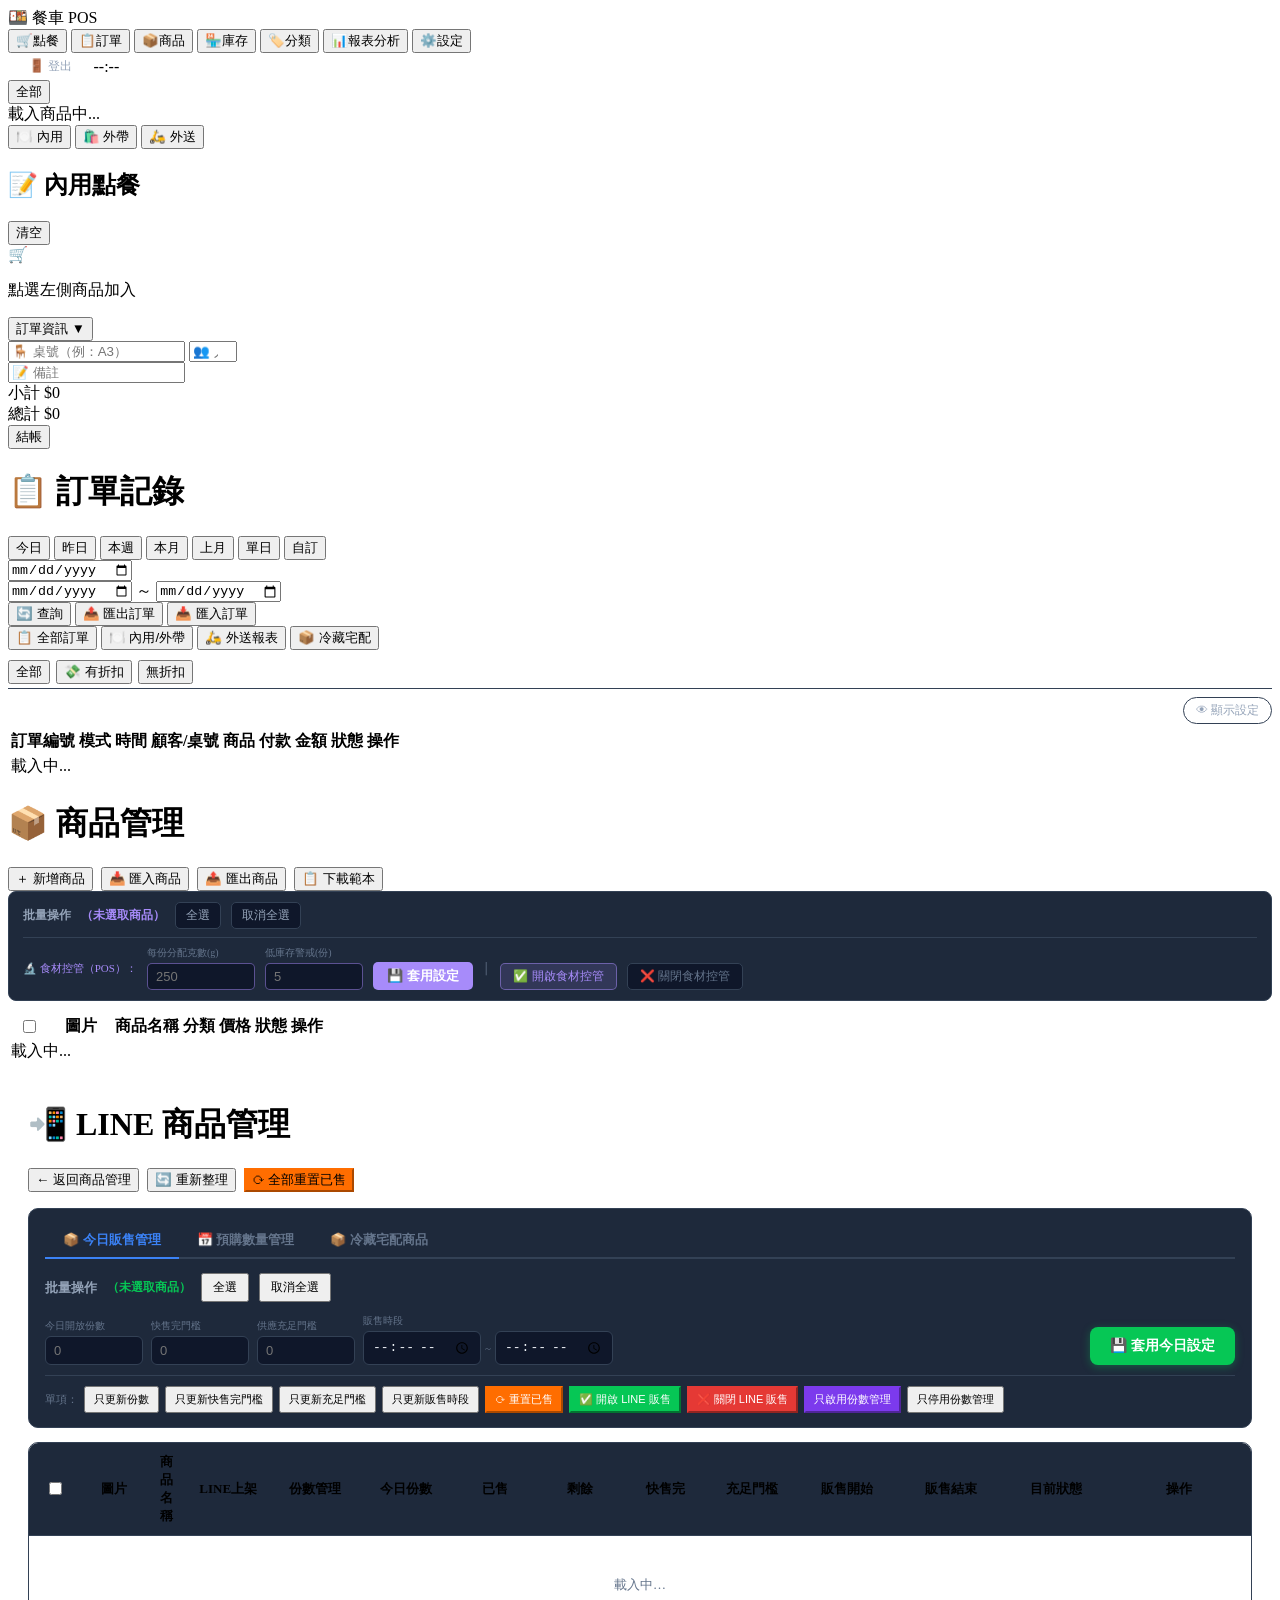
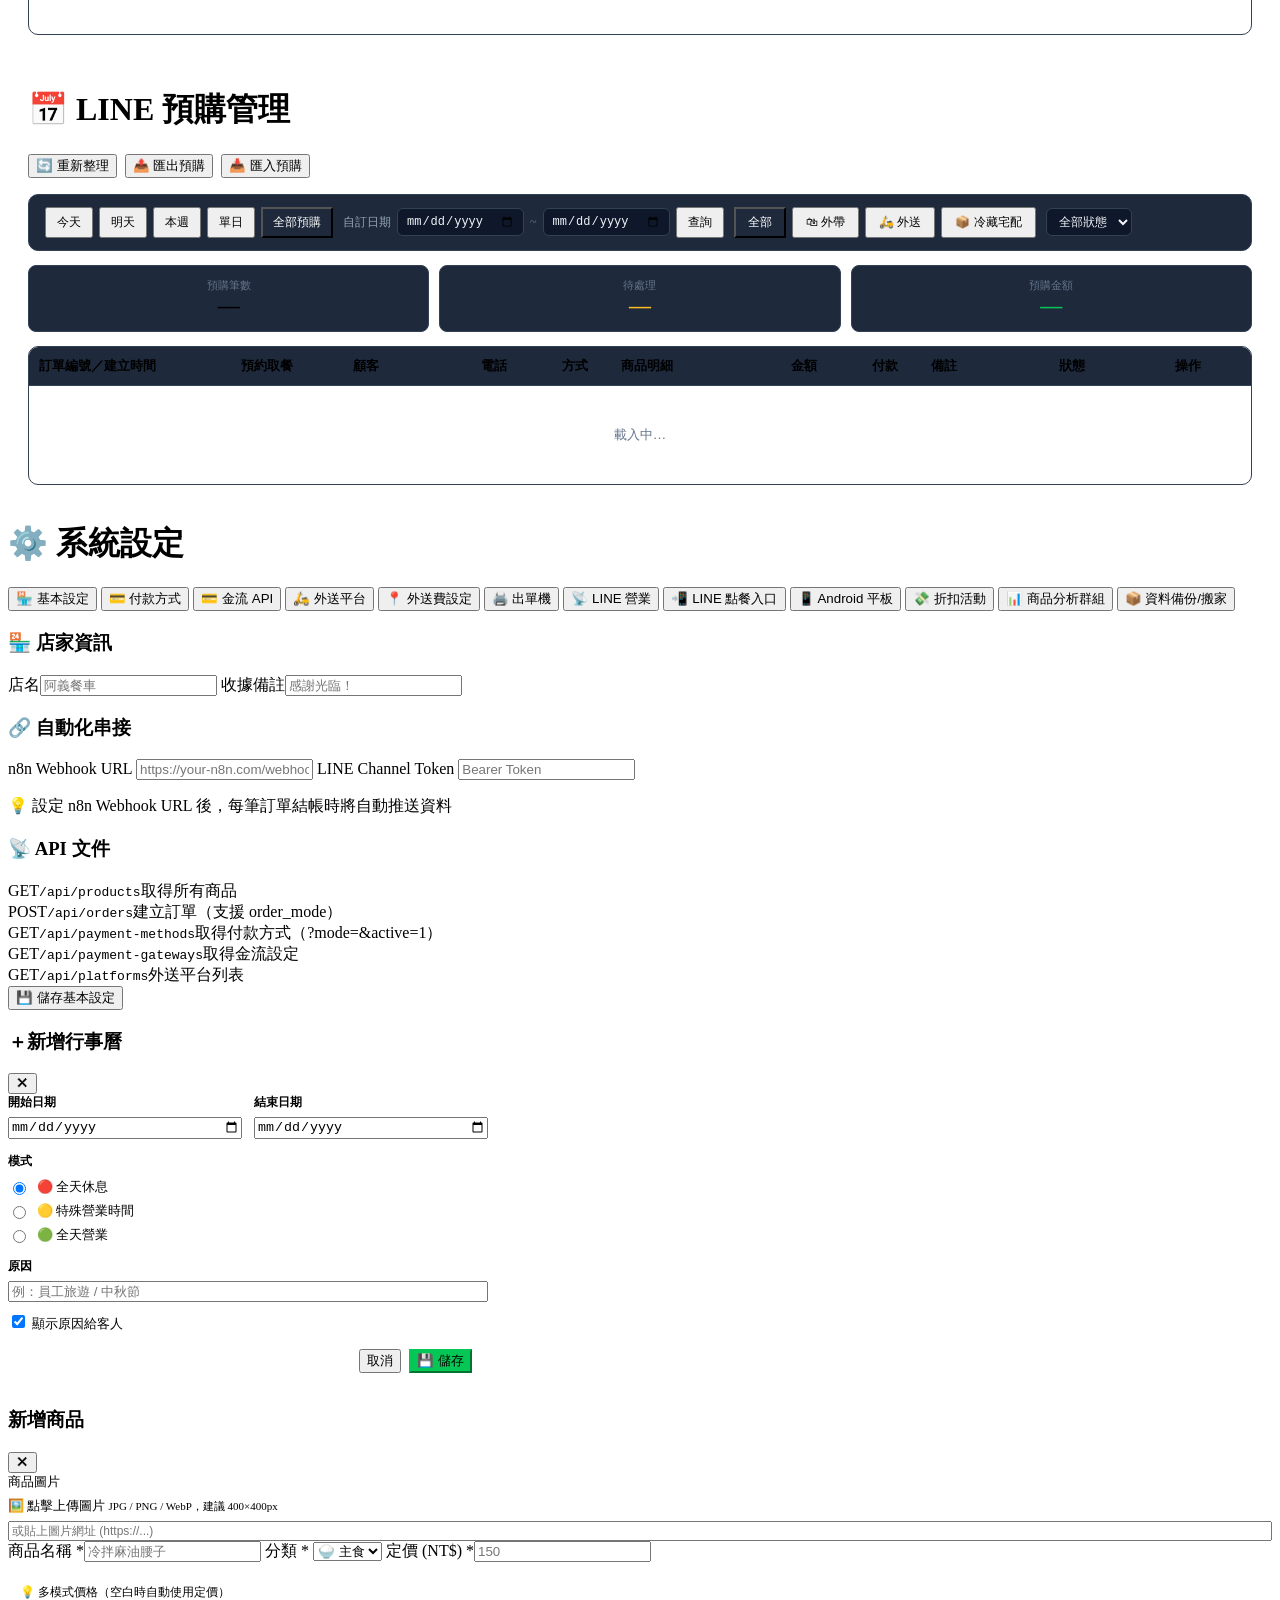
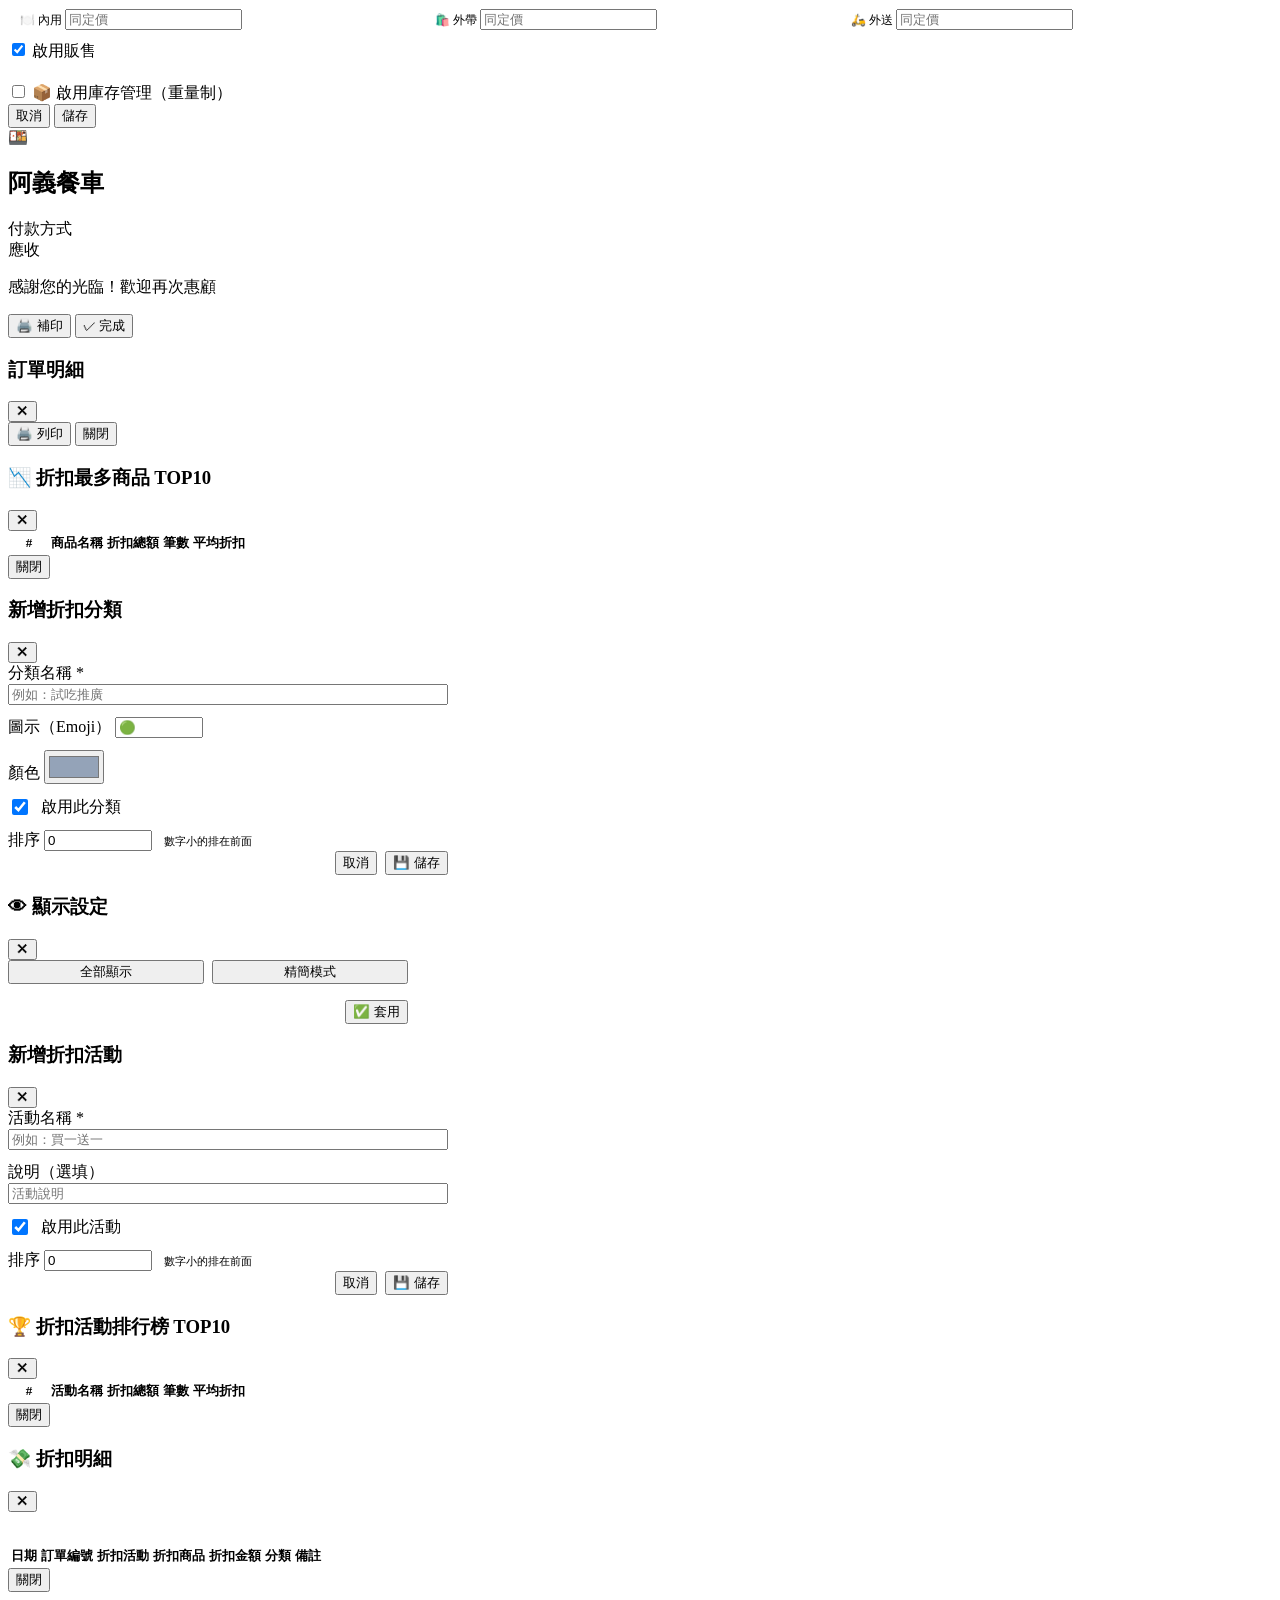
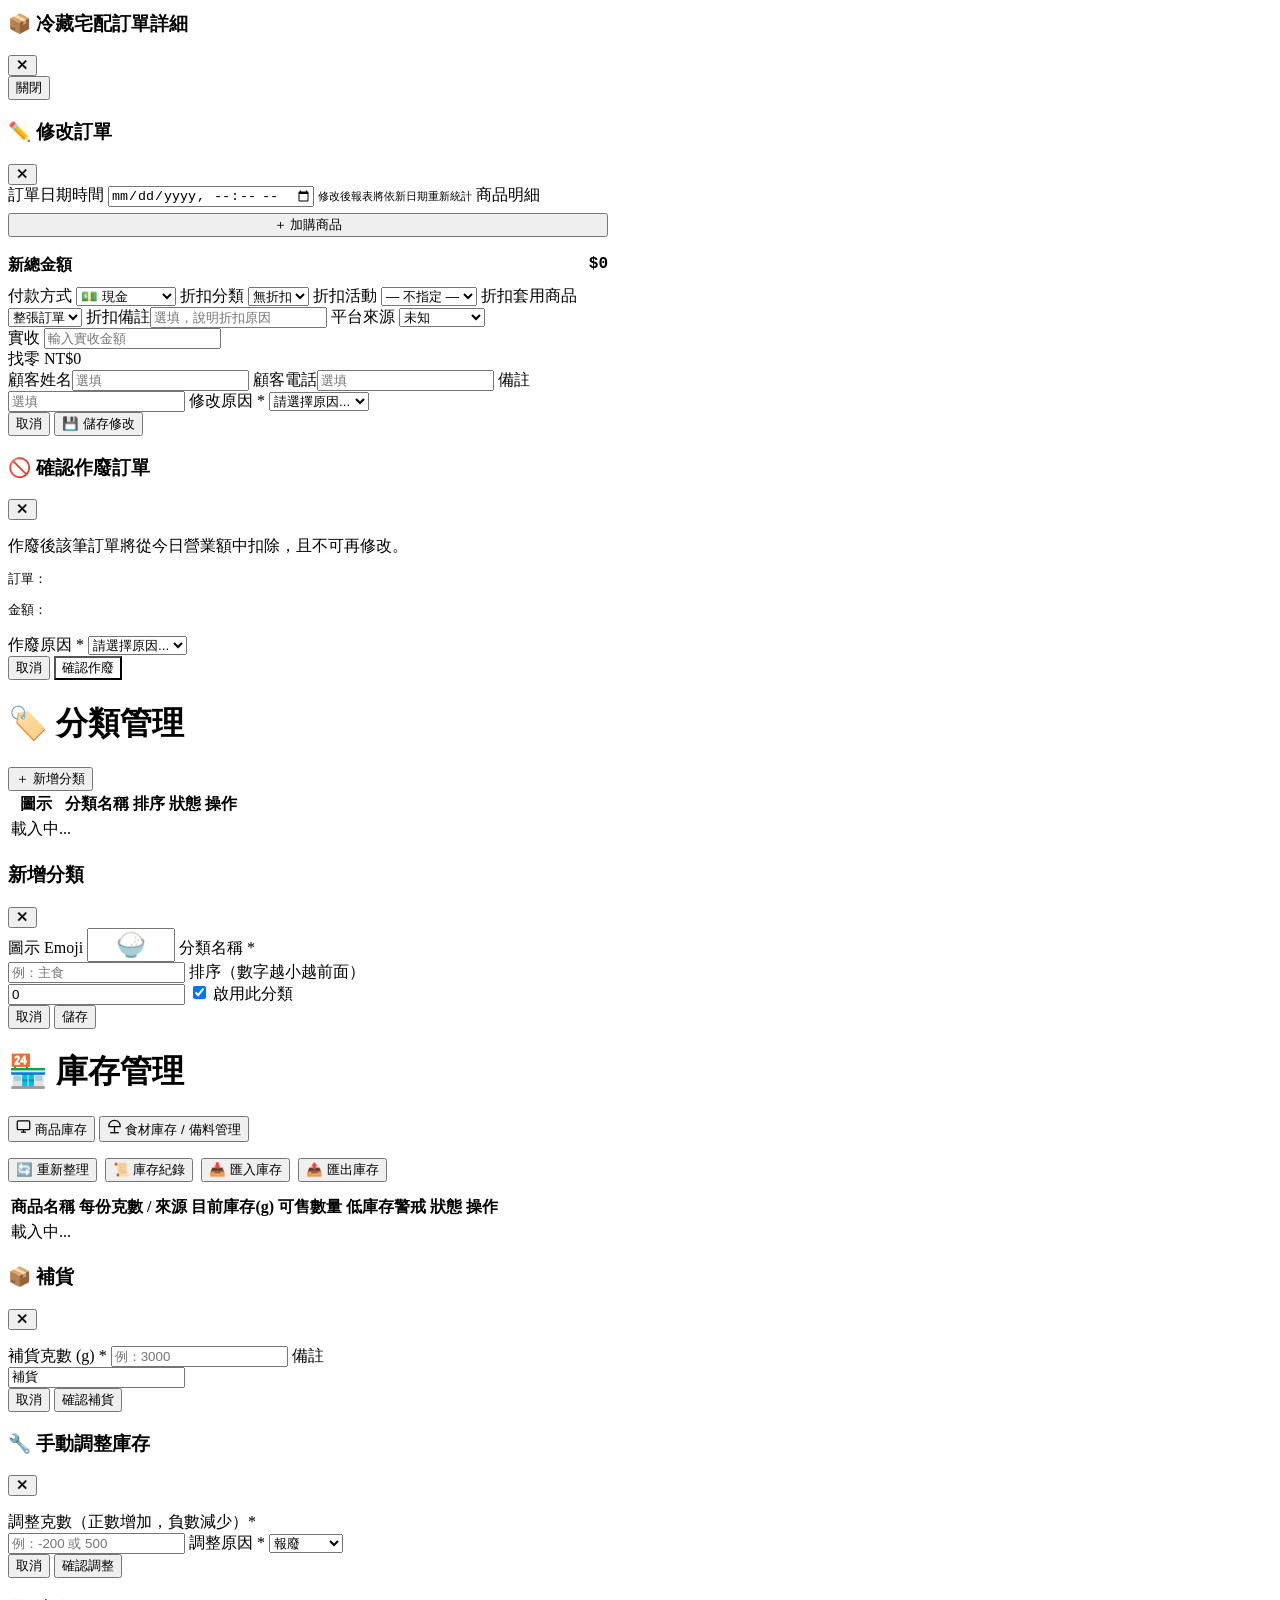
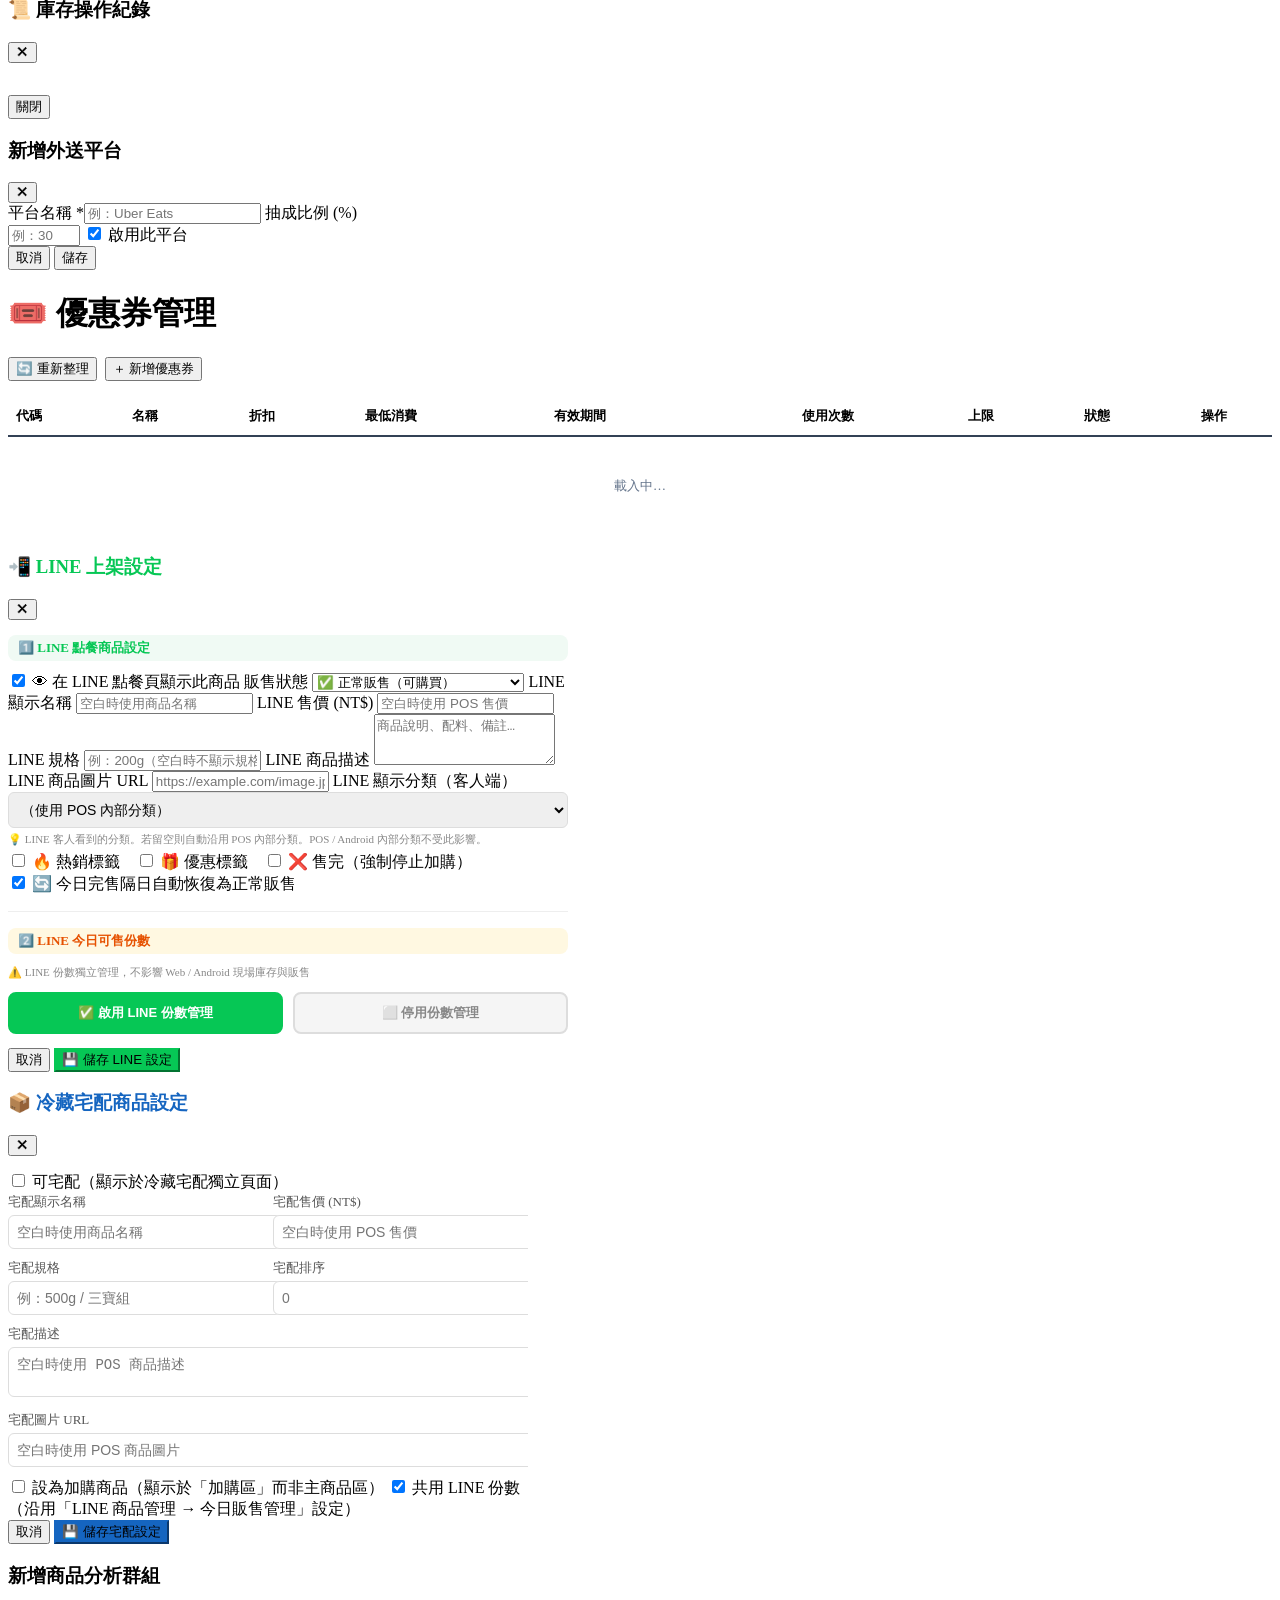
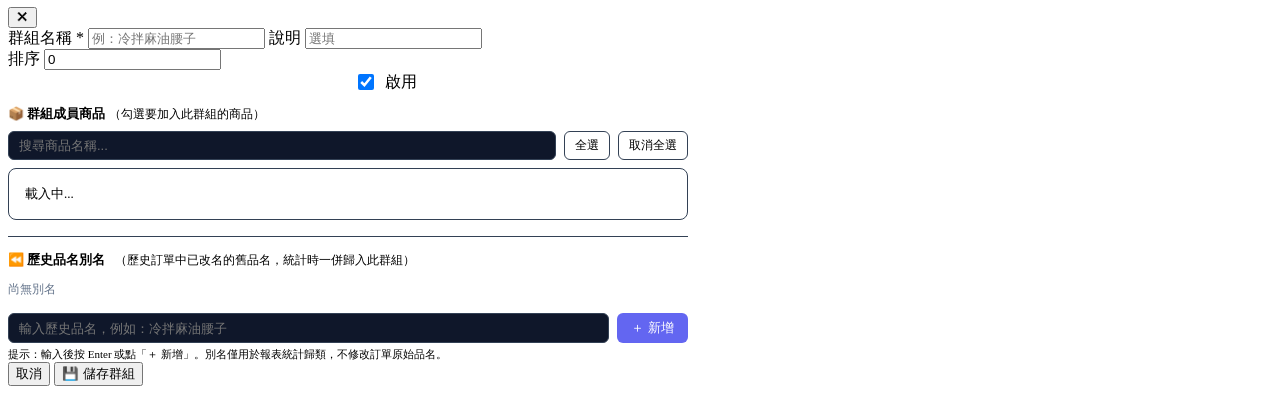
==== commit 5f6ae222: "正式版V23版2026-7-10號上傳" ====
--- a/public/index.html
+++ b/public/index.html
@@ -205,7 +205,12 @@
           <button class="shortcut-btn"        data-range="week"      onclick="setDateRange('week')">本週</button>
           <button class="shortcut-btn"        data-range="month"     onclick="setDateRange('month')">本月</button>
           <button class="shortcut-btn"        data-range="lastmonth" onclick="setDateRange('lastmonth')">上月</button>
+          <button class="shortcut-btn"        data-range="single"    onclick="setDateRange('single')">單日</button>
           <button class="shortcut-btn"        data-range="custom"    onclick="setDateRange('custom')">自訂</button>
+        </div>
+        <!-- fix18-10-hotfix21：單日查詢，只查指定單一日期 00:00:00~23:59:59 -->
+        <div id="singleDateRange" style="display:none;gap:4px;align-items:center;display:flex">
+          <input type="date" id="singleDate" onchange="applySingleDateRange()">
         </div>
         <div id="customDateRange" style="display:none;gap:4px;align-items:center;display:flex">
           <input type="date" id="dateFrom">
@@ -223,6 +228,7 @@
       <button class="order-tab-btn active" data-tab="all"      onclick="switchOrderTab('all')">📋 全部訂單</button>
       <button class="order-tab-btn"        data-tab="pos"      onclick="switchOrderTab('pos')">🍽️ 內用/外帶</button>
       <button class="order-tab-btn"        data-tab="delivery" onclick="switchOrderTab('delivery')">🛵 外送報表</button>
+      <button class="order-tab-btn"        data-tab="shipping" onclick="switchOrderTab('shipping')">📦 冷藏宅配</button>
     </div>
 
     <!-- fix18-09B：折扣快速篩選列 (fix18-09E: dynamic from API) -->
@@ -273,10 +279,36 @@
         </table>
       </div>
     </div>
-  </div>
-</div>
-
-<!-- 商品管理頁 -->
+    <!-- 冷藏宅配（fix18-10-hotfix20：簡化列表，詳細物流資訊移至「詳細」彈窗；
+         完整宅配訂單處理中心請至「LINE 預購管理」頁的 📦 冷藏宅配 分頁）-->
+    <div id="order-tab-shipping" class="order-tab-panel" style="display:none">
+      <div style="display:flex;flex-wrap:wrap;gap:6px;margin-bottom:10px" id="orderRecShippingStatusFilterBar">
+        <button class="disc-filter-btn active" data-sstatus="all"       onclick="setOrderRecShippingStatusFilter('all')">全部</button>
+        <button class="disc-filter-btn"        data-sstatus="pending"   onclick="setOrderRecShippingStatusFilter('pending')">待確認</button>
+        <button class="disc-filter-btn"        data-sstatus="accepted"  onclick="setOrderRecShippingStatusFilter('accepted')">已接單</button>
+        <button class="disc-filter-btn"        data-sstatus="packing"   onclick="setOrderRecShippingStatusFilter('packing')">包裝中</button>
+        <button class="disc-filter-btn"        data-sstatus="shipped"   onclick="setOrderRecShippingStatusFilter('shipped')">已出貨</button>
+        <button class="disc-filter-btn"        data-sstatus="delivered" onclick="setOrderRecShippingStatusFilter('delivered')">已送達</button>
+        <button class="disc-filter-btn"        data-sstatus="completed" onclick="setOrderRecShippingStatusFilter('completed')">已完成</button>
+        <button class="disc-filter-btn"        data-sstatus="cancelled" onclick="setOrderRecShippingStatusFilter('cancelled')">已取消</button>
+      </div>
+      <div class="table-wrap">
+        <table class="data-table">
+          <thead>
+            <tr>
+              <th>訂單編號</th><th>建立時間</th><th>模式</th><th>顧客</th>
+              <th>商品</th><th>金額</th><th>付款方式</th><th>付款狀態</th><th>交易編號</th>
+              <th>物流公司</th><th>物流單號</th><th>物流狀態</th><th>操作</th>
+            </tr>
+          </thead>
+          <tbody id="orderRecShippingBody">
+            <tr><td colspan="13" class="table-empty">載入中...</td></tr>
+          </tbody>
+        </table>
+      </div>
+    </div>
+  </div>
+</div>
 <div id="page-products" class="page">
   <div class="page-inner">
     <div class="page-toolbar">
@@ -357,6 +389,10 @@
           style="padding:8px 18px;font-size:13px;font-weight:700;border:none;background:none;color:var(--text-muted,#64748b);border-bottom:2px solid transparent;margin-bottom:-2px;cursor:pointer">
           📅 預購數量管理
         </button>
+        <button id="lpm-tab-shipping" onclick="lpmSwitchTab('shipping')"
+          style="padding:8px 18px;font-size:13px;font-weight:700;border:none;background:none;color:var(--text-muted,#64748b);border-bottom:2px solid transparent;margin-bottom:-2px;cursor:pointer">
+          📦 冷藏宅配商品
+        </button>
       </div>
 
       <!-- 選取控制（兩個 Tab 共用）-->
@@ -453,10 +489,48 @@
           <button onclick="lpmBatch('preorder_off')" style="font-size:11px;padding:4px 8px;background:var(--bg-base,#0f172a);color:var(--text-secondary,#94a3b8);border:1px solid var(--border,#334155);border-radius:4px;cursor:pointer;white-space:nowrap">停用預購管理</button>
         </div>
       </div>
-    </div>
-
-    <!-- 商品總表 -->
-    <div style="overflow-x:auto;border:1px solid var(--border,#334155);border-radius:10px">
+
+      <!-- ══ 冷藏宅配商品：批量操作（Tab=shipping 時顯示）══ -->
+      <div id="lpm-shipping-controls" style="display:none">
+        <div style="display:flex;gap:10px;align-items:flex-end;margin-bottom:10px;flex-wrap:wrap">
+          <div style="display:flex;gap:8px;flex-wrap:wrap;align-items:flex-end;flex:1">
+            <div>
+              <div style="font-size:10px;color:#1565c0;margin-bottom:3px">宅配售價 (NT$)</div>
+              <input type="number" id="lpm-ship-price" min="0" placeholder="不變"
+                style="width:100px;padding:6px 8px;border:1px solid #1565c0;border-radius:6px;font-size:13px;background:var(--bg-base,#0f172a);color:var(--text-primary,#f1f5f9)">
+            </div>
+            <div>
+              <div style="font-size:10px;color:#1565c0;margin-bottom:3px">宅配規格</div>
+              <input type="text" id="lpm-ship-spec" placeholder="不變"
+                style="width:120px;padding:6px 8px;border:1px solid #1565c0;border-radius:6px;font-size:13px;background:var(--bg-base,#0f172a);color:var(--text-primary,#f1f5f9)">
+            </div>
+            <div>
+              <div style="font-size:10px;color:#1565c0;margin-bottom:3px">宅配排序</div>
+              <input type="number" id="lpm-ship-sort" min="0" step="1" placeholder="不變"
+                style="width:80px;padding:6px 8px;border:1px solid #1565c0;border-radius:6px;font-size:13px;background:var(--bg-base,#0f172a);color:var(--text-primary,#f1f5f9)">
+            </div>
+          </div>
+          <button onclick="lpmApplyShippingBatch()" style="padding:10px 20px;background:#1565c0;color:#fff;border:none;border-radius:8px;font-size:14px;font-weight:700;cursor:pointer;white-space:nowrap;box-shadow:0 2px 8px rgba(21,101,192,.35);flex-shrink:0">
+            💾 套用宅配設定
+          </button>
+        </div>
+        <div style="display:flex;gap:6px;flex-wrap:wrap;padding-top:10px;border-top:1px solid var(--border,#334155)">
+          <span style="font-size:11px;color:var(--text-muted,#64748b);align-self:center">批次：</span>
+          <button onclick="lpmShippingBatch('enable')" style="font-size:11px;padding:4px 8px;background:#06C755;color:#fff;border:none;border-radius:4px;cursor:pointer;white-space:nowrap">✅ 批次啟用宅配</button>
+          <button onclick="lpmShippingBatch('disable')" style="font-size:11px;padding:4px 8px;background:#e53935;color:#fff;border:none;border-radius:4px;cursor:pointer;white-space:nowrap">❌ 批次關閉宅配</button>
+          <button onclick="lpmShippingBatch('price')" style="font-size:11px;padding:4px 8px;background:var(--bg-base,#0f172a);color:var(--text-secondary,#94a3b8);border:1px solid var(--border,#334155);border-radius:4px;cursor:pointer;white-space:nowrap">只更新宅配售價</button>
+          <button onclick="lpmShippingBatch('spec')" style="font-size:11px;padding:4px 8px;background:var(--bg-base,#0f172a);color:var(--text-secondary,#94a3b8);border:1px solid var(--border,#334155);border-radius:4px;cursor:pointer;white-space:nowrap">只更新宅配規格</button>
+          <button onclick="lpmShippingBatch('sort')" style="font-size:11px;padding:4px 8px;background:var(--bg-base,#0f172a);color:var(--text-secondary,#94a3b8);border:1px solid var(--border,#334155);border-radius:4px;cursor:pointer;white-space:nowrap">只更新排序</button>
+          <button onclick="lpmShippingBatch('upsell_on')" style="font-size:11px;padding:4px 8px;background:#7c3aed;color:#fff;border:none;border-radius:4px;cursor:pointer;white-space:nowrap">設為加購商品</button>
+          <button onclick="lpmShippingBatch('upsell_off')" style="font-size:11px;padding:4px 8px;background:var(--bg-base,#0f172a);color:var(--text-secondary,#94a3b8);border:1px solid var(--border,#334155);border-radius:4px;cursor:pointer;white-space:nowrap">取消加購商品</button>
+          <button onclick="lpmShippingBatch('share_on')" style="font-size:11px;padding:4px 8px;background:#06C755;color:#fff;border:none;border-radius:4px;cursor:pointer;white-space:nowrap">共用 LINE 份數</button>
+          <button onclick="lpmShippingBatch('share_off')" style="font-size:11px;padding:4px 8px;background:var(--bg-base,#0f172a);color:var(--text-secondary,#94a3b8);border:1px solid var(--border,#334155);border-radius:4px;cursor:pointer;white-space:nowrap">不共用 LINE 份數</button>
+        </div>
+      </div>
+    </div>
+
+    <!-- 商品總表（今日販售 / 預購數量 Tab 共用）-->
+    <div id="lpm-table-wrap" style="overflow-x:auto;border:1px solid var(--border,#334155);border-radius:10px">
       <table style="width:100%;border-collapse:collapse;font-size:13px;min-width:900px">
         <thead>
           <tr style="background:var(--bg-card,#1e293b);border-bottom:1px solid var(--border,#334155)">
@@ -481,6 +555,30 @@
         </tbody>
       </table>
     </div>
+
+    <!-- 📦 冷藏宅配商品總表（Tab=shipping 時顯示，fix18-10-hotfix20 新增）-->
+    <div id="lpm-shipping-table-wrap" style="display:none;overflow-x:auto;border:1px solid var(--border,#334155);border-radius:10px">
+      <table style="width:100%;border-collapse:collapse;font-size:13px;min-width:960px">
+        <thead>
+          <tr style="background:var(--bg-card,#1e293b);border-bottom:1px solid var(--border,#334155)">
+            <th style="padding:10px 8px;text-align:center;width:36px"><input type="checkbox" id="lpm-ship-check-all" onchange="lpmToggleAllShipping(this.checked)"></th>
+            <th style="padding:10px 8px;text-align:center;width:52px">圖片</th>
+            <th style="padding:10px 12px;text-align:left">商品名稱</th>
+            <th style="padding:10px 8px;text-align:center;width:72px">宅配啟用</th>
+            <th style="padding:10px 12px;text-align:left">宅配名稱</th>
+            <th style="padding:10px 8px;text-align:center;width:90px">宅配售價</th>
+            <th style="padding:10px 8px;text-align:center;width:100px">宅配規格</th>
+            <th style="padding:10px 8px;text-align:center;width:70px">排序</th>
+            <th style="padding:10px 8px;text-align:center;width:72px">是否加購</th>
+            <th style="padding:10px 8px;text-align:center;width:90px">共用LINE份數</th>
+            <th style="padding:10px 8px;text-align:center;width:120px">操作</th>
+          </tr>
+        </thead>
+        <tbody id="lpm-shipping-tbody">
+          <tr><td colspan="11" style="text-align:center;padding:40px;color:var(--text-muted,#64748b)">載入中…</td></tr>
+        </tbody>
+      </table>
+    </div>
   </div>
 </div>
 
@@ -503,7 +601,13 @@
         <button class="btn-secondary" id="lpf-today" onclick="lpSetFilter('today')" style="font-size:12px;padding:5px 10px">今天</button>
         <button class="btn-secondary" id="lpf-tomorrow" onclick="lpSetFilter('tomorrow')" style="font-size:12px;padding:5px 10px">明天</button>
         <button class="btn-secondary" id="lpf-week" onclick="lpSetFilter('week')" style="font-size:12px;padding:5px 10px">本週</button>
+        <button class="btn-secondary" id="lpf-single" onclick="lpSetFilter('single')" style="font-size:12px;padding:5px 10px">單日</button>
         <button class="btn-secondary" id="lpf-all" onclick="lpSetFilter('all')" style="font-size:12px;padding:5px 10px;background:var(--accent);color:#fff">全部預購</button>
+      </div>
+      <!-- fix18-10-hotfix21：單日查詢，只查指定單一日期 -->
+      <div id="lp-single-date-wrap" style="display:none;gap:6px;align-items:center">
+        <label style="font-size:12px;color:var(--text-secondary,#94a3b8)">指定日期</label>
+        <input type="date" id="lp-date-single" onchange="lpSetFilter('single')" style="padding:5px 8px;border:1px solid var(--border,#334155);border-radius:6px;font-size:12px;background:var(--bg-base,#0f172a);color:var(--text-primary,#f1f5f9)">
       </div>
       <div style="display:flex;gap:6px;align-items:center">
         <label style="font-size:12px;color:var(--text-secondary,#94a3b8)">自訂日期</label>
@@ -512,63 +616,95 @@
         <input type="date" id="lp-date-to" style="padding:5px 8px;border:1px solid var(--border,#334155);border-radius:6px;font-size:12px;background:var(--bg-base,#0f172a);color:var(--text-primary,#f1f5f9)">
         <button class="btn-secondary" onclick="lpSetFilter('custom')" style="font-size:12px;padding:5px 10px">查詢</button>
       </div>
-      <div style="display:flex;gap:6px">
-        <select id="lp-filter-mode" onchange="renderLinePreordersTable()" style="padding:5px 8px;border:1px solid var(--border,#334155);border-radius:6px;font-size:12px;background:var(--bg-base,#0f172a);color:var(--text-primary,#f1f5f9)">
-          <option value="">全部模式</option>
-          <option value="takeout">外帶</option>
-          <option value="delivery">外送</option>
-        </select>
+      <!-- fix18-10-hotfix20：LINE 訂單處理中心——通路 Tab（全部／外帶／外送／冷藏宅配），取代原下拉選單 -->
+      <div style="display:flex;gap:6px" id="lp-mode-tabs">
+        <button class="btn-secondary" id="lpm-mode-all"      onclick="lpSetModeFilter('')"          style="font-size:12px;padding:5px 12px;background:var(--accent);color:#fff">全部</button>
+        <button class="btn-secondary" id="lpm-mode-takeout"  onclick="lpSetModeFilter('takeout')"   style="font-size:12px;padding:5px 12px">🛍 外帶</button>
+        <button class="btn-secondary" id="lpm-mode-delivery" onclick="lpSetModeFilter('delivery')"  style="font-size:12px;padding:5px 12px">🛵 外送</button>
+        <button class="btn-secondary" id="lpm-mode-shipping" onclick="lpSetModeFilter('shipping')"  style="font-size:12px;padding:5px 12px">📦 冷藏宅配</button>
+      </div>
+      <div style="display:flex;gap:6px" id="lp-status-filter-wrap">
         <select id="lp-filter-status" onchange="renderLinePreordersTable()" style="padding:5px 8px;border:1px solid var(--border,#334155);border-radius:6px;font-size:12px;background:var(--bg-base,#0f172a);color:var(--text-primary,#f1f5f9)">
           <option value="">全部狀態</option>
-          <option value="pending">待接單</option>
+          <option value="confirm">待確認</option>
           <option value="accepted">已接單</option>
-          <option value="preparing">製作中</option>
-          <option value="ready">可取餐</option>
-          <option value="completed">已完成</option>
-          <option value="cancelled">已取消</option>
+          <option value="processing">處理中</option>
+          <option value="done">已完成</option>
+          <option value="cancel">已取消</option>
         </select>
       </div>
       <span id="lp-count-badge" style="font-size:12px;color:#06C755;font-weight:600;margin-left:auto"></span>
     </div>
 
-    <!-- 統計卡 -->
-    <div style="display:grid;grid-template-columns:repeat(auto-fit,minmax(120px,1fr));gap:10px;margin-bottom:14px" id="lp-stats-row">
-      <div style="background:var(--bg-card,#1e293b);border:1px solid var(--border,#334155);border-radius:8px;padding:12px;text-align:center">
-        <div style="font-size:11px;color:var(--text-muted,#64748b)">預購筆數</div>
-        <div style="font-size:22px;font-weight:700" id="lp-stat-total">—</div>
-      </div>
-      <div style="background:var(--bg-card,#1e293b);border:1px solid var(--border,#334155);border-radius:8px;padding:12px;text-align:center">
-        <div style="font-size:11px;color:var(--text-muted,#64748b)">待處理</div>
-        <div style="font-size:22px;font-weight:700;color:#fbbf24" id="lp-stat-pending">—</div>
-      </div>
-      <div style="background:var(--bg-card,#1e293b);border:1px solid var(--border,#334155);border-radius:8px;padding:12px;text-align:center">
-        <div style="font-size:11px;color:var(--text-muted,#64748b)">預購金額</div>
-        <div style="font-size:22px;font-weight:700;color:#06C755" id="lp-stat-revenue">—</div>
-      </div>
-    </div>
-
-    <!-- 預購訂單表 -->
-    <div style="overflow-x:auto;border:1px solid var(--border,#334155);border-radius:10px">
-      <table style="width:100%;border-collapse:collapse;font-size:13px;min-width:960px">
-        <thead>
-          <tr style="background:var(--bg-card,#1e293b);border-bottom:1px solid var(--border,#334155)">
-            <th style="padding:10px 10px;text-align:left;width:140px">訂單編號</th>
-            <th style="padding:10px 8px;text-align:center;width:130px">預購日期時段</th>
-            <th style="padding:10px 8px;text-align:left;width:90px">顧客</th>
-            <th style="padding:10px 8px;text-align:center;width:70px">電話</th>
-            <th style="padding:10px 8px;text-align:center;width:60px">方式</th>
-            <th style="padding:10px 8px;text-align:left">商品明細</th>
-            <th style="padding:10px 8px;text-align:center;width:70px">金額</th>
-            <th style="padding:10px 8px;text-align:center;width:60px">付款</th>
-            <th style="padding:10px 8px;text-align:left;width:80px">備註</th>
-            <th style="padding:10px 8px;text-align:center;width:90px">狀態</th>
-            <th style="padding:10px 8px;text-align:center;width:110px">操作</th>
-          </tr>
-        </thead>
-        <tbody id="lp-tbody">
-          <tr><td colspan="11" style="text-align:center;padding:40px;color:var(--text-muted,#64748b)">載入中…</td></tr>
-        </tbody>
-      </table>
+    <!-- 外帶／外送／全部：預購訂單面板 -->
+    <div id="lp-preorder-panel">
+      <!-- 統計卡 -->
+      <div style="display:grid;grid-template-columns:repeat(auto-fit,minmax(120px,1fr));gap:10px;margin-bottom:14px" id="lp-stats-row">
+        <div style="background:var(--bg-card,#1e293b);border:1px solid var(--border,#334155);border-radius:8px;padding:12px;text-align:center">
+          <div style="font-size:11px;color:var(--text-muted,#64748b)">預購筆數</div>
+          <div style="font-size:22px;font-weight:700" id="lp-stat-total">—</div>
+        </div>
+        <div style="background:var(--bg-card,#1e293b);border:1px solid var(--border,#334155);border-radius:8px;padding:12px;text-align:center">
+          <div style="font-size:11px;color:var(--text-muted,#64748b)">待處理</div>
+          <div style="font-size:22px;font-weight:700;color:#fbbf24" id="lp-stat-pending">—</div>
+        </div>
+        <div style="background:var(--bg-card,#1e293b);border:1px solid var(--border,#334155);border-radius:8px;padding:12px;text-align:center">
+          <div style="font-size:11px;color:var(--text-muted,#64748b)">預購金額</div>
+          <div style="font-size:22px;font-weight:700;color:#06C755" id="lp-stat-revenue">—</div>
+        </div>
+      </div>
+
+      <!-- 預購訂單表 -->
+      <div style="overflow-x:auto;border:1px solid var(--border,#334155);border-radius:10px">
+        <table style="width:100%;border-collapse:collapse;font-size:13px;min-width:960px">
+          <thead>
+            <tr style="background:var(--bg-card,#1e293b);border-bottom:1px solid var(--border,#334155)">
+              <th style="padding:10px 10px;text-align:left;width:140px">訂單編號／建立時間</th>
+              <th style="padding:10px 8px;text-align:center;width:140px">預約取餐</th>
+              <th style="padding:10px 8px;text-align:left;width:90px">顧客</th>
+              <th style="padding:10px 8px;text-align:center;width:70px">電話</th>
+              <th style="padding:10px 8px;text-align:center;width:60px">方式</th>
+              <th style="padding:10px 8px;text-align:left">商品明細</th>
+              <th style="padding:10px 8px;text-align:center;width:70px">金額</th>
+              <th style="padding:10px 8px;text-align:center;width:60px">付款</th>
+              <th style="padding:10px 8px;text-align:left;width:80px">備註</th>
+              <th style="padding:10px 8px;text-align:center;width:90px">狀態</th>
+              <th style="padding:10px 8px;text-align:center;width:110px">操作</th>
+            </tr>
+          </thead>
+          <tbody id="lp-tbody">
+            <tr><td colspan="11" style="text-align:center;padding:40px;color:var(--text-muted,#64748b)">載入中…</td></tr>
+          </tbody>
+        </table>
+      </div>
+    </div>
+
+    <!-- 📦 冷藏宅配：訂單處理面板（fix18-10-hotfix20：由「訂單紀錄」頁移入，此處為 LINE 宅配訂單詳細處理中心）-->
+    <div id="lp-shipping-panel" style="display:none">
+      <div style="display:flex;flex-wrap:wrap;gap:6px;margin-bottom:10px" id="shippingStatusFilterBar">
+        <button class="disc-filter-btn active" data-sstatus="all"       onclick="setShippingStatusFilter('all')">全部</button>
+        <button class="disc-filter-btn"        data-sstatus="pending"   onclick="setShippingStatusFilter('pending')">待確認</button>
+        <button class="disc-filter-btn"        data-sstatus="accepted"  onclick="setShippingStatusFilter('accepted')">已接單</button>
+        <button class="disc-filter-btn"        data-sstatus="packing"   onclick="setShippingStatusFilter('packing')">包裝中</button>
+        <button class="disc-filter-btn"        data-sstatus="shipped"   onclick="setShippingStatusFilter('shipped')">已出貨</button>
+        <button class="disc-filter-btn"        data-sstatus="delivered" onclick="setShippingStatusFilter('delivered')">已送達</button>
+        <button class="disc-filter-btn"        data-sstatus="completed" onclick="setShippingStatusFilter('completed')">已完成</button>
+        <button class="disc-filter-btn"        data-sstatus="cancelled" onclick="setShippingStatusFilter('cancelled')">已取消</button>
+      </div>
+      <div class="table-wrap">
+        <table class="data-table">
+          <thead>
+            <tr>
+              <th>訂單編號</th><th>建立時間</th><th>收件人</th><th>電話</th><th>收件地址</th>
+              <th>商品明細</th><th>小計</th><th>優惠折扣</th><th>運費</th><th>應付金額</th><th>希望到貨日</th>
+              <th>付款方式</th><th>宅配狀態</th><th>物流公司</th><th>物流單號</th><th>備註</th><th>操作</th>
+            </tr>
+          </thead>
+          <tbody id="shippingOrdersBody">
+            <tr><td colspan="17" class="table-empty">載入中...</td></tr>
+          </tbody>
+        </table>
+      </div>
     </div>
   </div>
 </div>
@@ -639,6 +775,11 @@
         <div class="settings-card full" id="lineEntryCard">
           <h3>📲 LINE 點餐入口資訊</h3>
           <div id="lineEntryContent">載入中...</div>
+        </div>
+        <!-- fix18-10-hotfix19：冷藏宅配獨立入口（僅後台顯示，不放在顧客點餐頁）-->
+        <div class="settings-card full" id="shipEntryCard">
+          <h3>📦 冷藏宅配入口</h3>
+          <div id="shipEntryContent">載入中...</div>
         </div>
       </div>
     </div>
@@ -893,6 +1034,120 @@
           <div id="businessCalendarList" style="display:flex;flex-direction:column;gap:10px">載入中…</div>
         </div>
 
+        <!-- 📢 商家公告中心（Hotfix17）──────────────────────── -->
+        <div class="settings-card" style="grid-column:1/-1">
+          <h3>📢 商家公告</h3>
+          <p style="font-size:12px;color:var(--text-muted);margin-bottom:12px">
+            設定顯示在 LINE 點餐前台的公告（活動 / 新品 / 店休提醒等）。若未啟用手動公告，且「Business Calendar 休假時自動產生休假公告」開啟，休假期間會自動顯示休假公告。
+          </p>
+          <div style="display:grid;grid-template-columns:1fr 340px;gap:20px;align-items:start">
+            <div>
+              <label class="checkbox-label" style="margin-bottom:14px">
+                <input type="checkbox" id="set-line_announcement_enabled" onchange="renderAnnouncementPreview()">
+                <span style="font-size:14px;font-weight:700">啟用公告</span>
+              </label>
+              <div style="display:grid;grid-template-columns:repeat(auto-fit,minmax(200px,1fr));gap:14px;margin-bottom:14px">
+                <label>
+                  <div style="font-size:12px;font-weight:700;color:var(--text-secondary);margin-bottom:6px">公告類型</div>
+                  <select id="set-line_announcement_type" class="form-input" style="width:100%" onchange="renderAnnouncementPreview()">
+                    <option value="general">📢 一般公告</option>
+                    <option value="holiday">🏖️ 店休公告</option>
+                    <option value="promo">🎉 活動公告</option>
+                    <option value="new_product">🆕 新品上市</option>
+                    <option value="delivery">📦 宅配公告</option>
+                    <option value="member">🎁 會員公告</option>
+                    <option value="custom">✨ 自訂公告</option>
+                  </select>
+                </label>
+                <label>
+                  <div style="font-size:12px;font-weight:700;color:var(--text-secondary);margin-bottom:6px">公告版本</div>
+                  <input type="text" id="set-line_announcement_version" class="form-input" style="width:100%" placeholder="1" oninput="renderAnnouncementPreview()">
+                  <div style="font-size:11px;color:var(--text-muted);margin-top:4px">內容更新時建議手動 +1，讓已關閉過公告的客人重新看到</div>
+                </label>
+              </div>
+              <label style="display:block;margin-bottom:14px">
+                <div style="font-size:12px;font-weight:700;color:var(--text-secondary);margin-bottom:6px">公告標題</div>
+                <input type="text" id="set-line_announcement_title" class="form-input" style="width:100%" placeholder="例：新品上市" oninput="renderAnnouncementPreview()">
+              </label>
+              <label style="display:block;margin-bottom:14px">
+                <div style="font-size:12px;font-weight:700;color:var(--text-secondary);margin-bottom:6px">公告內容</div>
+                <textarea id="set-line_announcement_body" class="form-input" style="width:100%;min-height:80px;resize:vertical" placeholder="支援換行" oninput="renderAnnouncementPreview()"></textarea>
+              </label>
+              <label style="display:block;margin-bottom:14px">
+                <div style="font-size:12px;font-weight:700;color:var(--text-secondary);margin-bottom:6px">公告圖片 URL（選填）</div>
+                <div style="display:flex;gap:8px;align-items:center">
+                  <input type="text" id="set-line_announcement_image_url" class="form-input" style="flex:1" placeholder="https://..." oninput="renderAnnouncementPreview()">
+                  <button type="button" class="btn-secondary" style="white-space:nowrap" onclick="document.getElementById('announceImageFileInput').click()">📤 上傳圖片</button>
+                  <input type="file" id="announceImageFileInput" accept="image/png,image/jpeg,image/webp,image/gif" style="display:none" onchange="uploadAnnouncementImage(this)">
+                </div>
+                <div id="announceImageUploadHint" style="font-size:11px;color:var(--text-muted);margin-top:4px;display:none"></div>
+              </label>
+              <div style="display:grid;grid-template-columns:repeat(auto-fit,minmax(200px,1fr));gap:14px;margin-bottom:14px">
+                <label>
+                  <div style="font-size:12px;font-weight:700;color:var(--text-secondary);margin-bottom:6px">按鈕文字</div>
+                  <input type="text" id="set-line_announcement_button_text" class="form-input" style="width:100%" placeholder="立即查看" oninput="renderAnnouncementPreview()">
+                </label>
+                <label>
+                  <div style="font-size:12px;font-weight:700;color:var(--text-secondary);margin-bottom:6px">按鈕動作</div>
+                  <select id="set-line_announcement_button_action" class="form-input" style="width:100%" onchange="onAnnouncementButtonActionChange()">
+                    <option value="close">關閉公告</option>
+                    <option value="scroll_products">捲到商品</option>
+                    <option value="open_cart">開啟購物車</option>
+                    <option value="open_url">開啟網址</option>
+                    <option value="category">指定分類</option>
+                    <option value="product">指定商品</option>
+                    <option value="none">不顯示按鈕</option>
+                  </select>
+                </label>
+              </div>
+              <label id="announceUrlWrap" style="display:none;margin-bottom:14px">
+                <div style="font-size:12px;font-weight:700;color:var(--text-secondary);margin-bottom:6px">按鈕網址（button_action=open_url 時使用）</div>
+                <input type="text" id="set-line_announcement_button_url" class="form-input" style="width:100%" placeholder="https://...">
+              </label>
+              <label id="announceCategoryWrap" style="display:none;margin-bottom:14px">
+                <div style="font-size:12px;font-weight:700;color:var(--text-secondary);margin-bottom:6px">指定分類 ID（button_action=category 時使用）</div>
+                <input type="text" id="set-line_announcement_category_id" class="form-input" style="width:100%">
+              </label>
+              <label id="announceProductWrap" style="display:none;margin-bottom:14px">
+                <div style="font-size:12px;font-weight:700;color:var(--text-secondary);margin-bottom:6px">指定商品 ID（button_action=product 時使用）</div>
+                <input type="text" id="set-line_announcement_product_id" class="form-input" style="width:100%">
+              </label>
+              <div style="margin-bottom:6px;font-size:12px;font-weight:700;color:var(--text-secondary)">公告有效期間</div>
+              <div style="display:flex;gap:10px;align-items:center;margin-bottom:14px;flex-wrap:wrap">
+                <input type="date" id="set-line_announcement_start_date" class="form-input" style="flex:1;min-width:140px">
+                <span style="color:var(--text-muted)">～</span>
+                <input type="date" id="set-line_announcement_end_date" class="form-input" style="flex:1;min-width:140px">
+                <span style="font-size:11px;color:var(--text-muted)">留空代表不限制</span>
+              </div>
+              <label class="checkbox-label" style="margin-bottom:10px">
+                <input type="checkbox" id="set-line_announcement_closable" checked>
+                <span>允許顧客關閉</span>
+              </label>
+              <div style="margin-bottom:6px;font-size:12px;font-weight:700;color:var(--text-secondary)">顯示方式</div>
+              <div style="display:flex;gap:16px;margin-bottom:14px">
+                <label style="display:flex;align-items:center;gap:6px;font-size:13px"><input type="radio" name="announceDisplayMode" value="modal" id="set-line_announcement_display_mode-modal" onchange="renderAnnouncementPreview()">彈窗</label>
+                <label style="display:flex;align-items:center;gap:6px;font-size:13px"><input type="radio" name="announceDisplayMode" value="banner" id="set-line_announcement_display_mode-banner" onchange="renderAnnouncementPreview()">頁面公告</label>
+              </div>
+              <div style="margin-bottom:6px;font-size:12px;font-weight:700;color:var(--text-secondary)">再次顯示</div>
+              <div style="display:flex;gap:14px;margin-bottom:14px;flex-wrap:wrap">
+                <label style="display:flex;align-items:center;gap:6px;font-size:13px"><input type="radio" name="announceFrequency" value="always" id="set-line_announcement_frequency-always">每次都顯示</label>
+                <label style="display:flex;align-items:center;gap:6px;font-size:13px"><input type="radio" name="announceFrequency" value="daily" id="set-line_announcement_frequency-daily">每天一次</label>
+                <label style="display:flex;align-items:center;gap:6px;font-size:13px"><input type="radio" name="announceFrequency" value="version" id="set-line_announcement_frequency-version">公告更新才重新顯示</label>
+                <label style="display:flex;align-items:center;gap:6px;font-size:13px"><input type="radio" name="announceFrequency" value="once" id="set-line_announcement_frequency-once">永遠只顯示一次</label>
+              </div>
+              <label class="checkbox-label" style="margin-bottom:16px">
+                <input type="checkbox" id="set-line_announcement_auto_holiday" checked>
+                <span>Business Calendar 休假時自動產生休假公告</span>
+              </label>
+              <button class="btn-primary" style="background:#06C755;border-color:#06C755" onclick="saveAnnouncementSettings()">💾 儲存公告設定</button>
+            </div>
+            <div style="position:sticky;top:12px">
+              <div style="font-size:12px;font-weight:700;color:var(--text-secondary);margin-bottom:8px">即時預覽</div>
+              <div id="announcementPreview" style="border:1px solid var(--border,#334155);border-radius:12px;padding:16px;background:var(--bg-card,#1e293b);min-height:120px"></div>
+            </div>
+          </div>
+        </div>
+
         <!-- 外帶/外送當前狀態一覽 -->
         <div class="settings-card">
           <h3>🚦 當前接單狀態</h3>
@@ -907,6 +1162,22 @@
               <div id="delivery-live-status" style="font-size:13px;font-weight:700">—</div>
             </div>
           </div>
+        </div>
+        <!-- 📋 今日營業摘要（Hotfix15 V3：擴充外帶/外送時間 + 是否可接單）-->
+        <div class="settings-card">
+          <h3>📋 今日營業摘要</h3>
+          <div id="todaySummaryStatus" style="font-size:14px;font-weight:700;margin-bottom:8px">載入中…</div>
+          <div id="todaySummaryHours" style="font-size:13px;color:var(--text-secondary);line-height:1.8"></div>
+        </div>
+        <!-- 📅 下一次休假（Hotfix15 V3 新增獨立卡片）-->
+        <div class="settings-card">
+          <h3>📅 下一次休假</h3>
+          <div id="nextHolidaySummary" style="font-size:13px;color:var(--text-secondary);line-height:1.8">載入中…</div>
+        </div>
+        <!-- 🧾 預購摘要（Hotfix15 V3 新增：顧客可提前預訂天數 + 可預訂範圍 + 下一個可營業日）-->
+        <div class="settings-card">
+          <h3>🧾 預購摘要</h3>
+          <div id="preorderSummary" style="font-size:13px;color:var(--text-secondary);line-height:1.8">載入中…</div>
         </div>
         <!-- ── 外帶接單規則（v1）────────────────── -->
         <div class="settings-card" style="grid-column:1/-1">
@@ -999,44 +1270,67 @@
           <button class="btn-primary" style="margin-top:12px;background:#06C755;border-color:#06C755" onclick="saveTakeoutDeliveryRule('delivery')">💾 儲存外送設定</button>
         </div>
 
-        <div class="settings-card">
-          <h3>💳 LINE 點餐付款方式</h3>
-          <p style="font-size:12px;color:#888;margin-bottom:12px">控制 LINE 點餐頁顯示的付款方式</p>
-          <div style="display:flex;flex-direction:column;gap:10px" id="linePaymentToggles">
-            <label class="checkbox-label">
-              <input type="checkbox" id="lp-cash" onchange="saveLinePaymentSettings()">
-              <span>💵 現金 (cash)</span>
-            </label>
-            <label class="checkbox-label">
-              <input type="checkbox" id="lp-linepay" onchange="saveLinePaymentSettings()">
-              <span>💚 LINE Pay</span>
-            </label>
-            <label class="checkbox-label">
-              <input type="checkbox" id="lp-transfer" onchange="saveLinePaymentSettings()">
-              <span>🏦 轉帳</span>
-            </label>
-            <label class="checkbox-label">
-              <input type="checkbox" id="lp-platform" onchange="saveLinePaymentSettings()">
-              <span>📱 平台付款</span>
-            </label>
-            <label class="checkbox-label">
-              <input type="checkbox" id="lp-credit_card" onchange="saveLinePaymentSettings()">
-              <span>💳 信用卡</span>
-            </label>
-          </div>
-          <div id="linePaymentStatus" style="margin-top:10px;font-size:12px;color:#888"></div>
-        </div>
+        <div class="settings-card full">
+          <h3>💳 線上付款方式管理</h3>
+          <p style="font-size:12px;color:#888;margin-bottom:4px">
+            控制 LINE 線上點餐三個通路（外帶／外送／冷藏宅配）各自可用的付款方式，<b>與實體 POS「系統設定 → 付款方式管理」、「系統設定 → 金流 API」完全獨立，互不影響</b>。
+          </p>
+          <p style="font-size:12px;color:#e65100;margin-bottom:12px">⚠️ 每個通路至少需要勾選一種付款方式，否則無法儲存。</p>
+
+          <div style="display:grid;grid-template-columns:repeat(auto-fit,minmax(220px,1fr));gap:20px">
+            <div>
+              <h4 style="font-size:13px;font-weight:700;margin-bottom:8px">🛍️ 外帶付款方式</h4>
+              <div style="display:flex;flex-direction:column;gap:6px">
+                <label class="checkbox-label"><input type="checkbox" id="op-takeout-cash"><span>💵 現金</span></label>
+                <label class="checkbox-label"><input type="checkbox" id="op-takeout-linepay"><span>💚 LINE Pay</span></label>
+                <label class="checkbox-label"><input type="checkbox" id="op-takeout-transfer"><span>🏦 轉帳</span></label>
+                <label class="checkbox-label"><input type="checkbox" id="op-takeout-credit_card"><span>💳 信用卡</span></label>
+                <label class="checkbox-label"><input type="checkbox" id="op-takeout-platform"><span>📱 平台付款</span></label>
+              </div>
+            </div>
+            <div>
+              <h4 style="font-size:13px;font-weight:700;margin-bottom:8px">🛵 外送付款方式</h4>
+              <div style="display:flex;flex-direction:column;gap:6px">
+                <label class="checkbox-label"><input type="checkbox" id="op-delivery-cash"><span>💵 現金</span></label>
+                <label class="checkbox-label"><input type="checkbox" id="op-delivery-linepay"><span>💚 LINE Pay</span></label>
+                <label class="checkbox-label"><input type="checkbox" id="op-delivery-transfer"><span>🏦 轉帳</span></label>
+                <label class="checkbox-label"><input type="checkbox" id="op-delivery-credit_card"><span>💳 信用卡</span></label>
+                <label class="checkbox-label"><input type="checkbox" id="op-delivery-platform"><span>📱 平台付款</span></label>
+              </div>
+            </div>
+            <div>
+              <h4 style="font-size:13px;font-weight:700;margin-bottom:8px">📦 冷藏宅配付款方式</h4>
+              <div style="display:flex;flex-direction:column;gap:6px">
+                <label class="checkbox-label"><input type="checkbox" id="op-shipping-cash"><span>💵 現金</span></label>
+                <label class="checkbox-label"><input type="checkbox" id="op-shipping-linepay"><span>💚 LINE Pay</span></label>
+                <label class="checkbox-label"><input type="checkbox" id="op-shipping-transfer"><span>🏦 轉帳</span></label>
+                <label class="checkbox-label"><input type="checkbox" id="op-shipping-credit_card"><span>💳 信用卡</span></label>
+                <label class="checkbox-label"><input type="checkbox" id="op-shipping-platform"><span>📱 平台付款</span></label>
+              </div>
+            </div>
+          </div>
+
+          <button class="btn-primary" style="margin-top:16px;background:#06C755;border-color:#06C755" onclick="saveOnlinePaymentMethods()">💾 儲存線上付款方式管理</button>
+        </div>
+
         <div class="settings-card" style="grid-column:1/-1;overflow:hidden">
-          <h3>🕐 LINE 整體營業時間（舊版相容）</h3>
-          <p style="font-size:12px;color:#888;margin-bottom:10px">此為舊版整體時間設定，若已設定上方「外帶/外送」獨立規則，以獨立規則優先。</p>
-          <label class="checkbox-label" style="margin-bottom:14px">
-            <input type="checkbox" id="set-line_business_hours_enabled" onchange="saveLineBizSettings()">
-            <span>啟用整體營業時間限制</span>
-          </label>
-          <div id="bizHoursGrid" style="display:grid;grid-template-columns:repeat(auto-fit,minmax(220px,1fr));gap:10px;width:100%;box-sizing:border-box">
-            <!-- 由 JS 動態產生 -->
-          </div>
-          <button class="btn-primary" style="margin-top:14px" onclick="saveLineBizSettings()">💾 儲存營業設定</button>
+          <details class="legacy-collapse" id="legacyBizHoursDetails">
+            <summary>
+              <span class="legacy-collapse-arrow">▶</span>
+              <h3 style="margin:0;display:inline">🕐 舊版營業時間（相容模式）</h3>
+            </summary>
+            <div class="legacy-collapse-body">
+              <p style="font-size:12px;color:#888;margin-bottom:10px">此為舊版整體時間設定，若已設定上方「外帶/外送」獨立規則，以獨立規則優先。</p>
+              <label class="checkbox-label" style="margin-bottom:14px">
+                <input type="checkbox" id="set-line_business_hours_enabled" onchange="saveLineBizSettings()">
+                <span>啟用整體營業時間限制</span>
+              </label>
+              <div id="bizHoursGrid" style="display:grid;grid-template-columns:repeat(auto-fit,minmax(220px,1fr));gap:10px;width:100%;box-sizing:border-box">
+                <!-- 由 JS 動態產生 -->
+              </div>
+              <button class="btn-primary" style="margin-top:14px" onclick="saveLineBizSettings()">💾 儲存營業設定</button>
+            </div>
+          </details>
         </div>
         <!-- 預約設定 -->
         <div class="settings-card" style="grid-column:1/-1">
@@ -1051,6 +1345,11 @@
               <div style="font-size:12px;font-weight:700;color:var(--text-secondary);margin-bottom:6px">隔日最短預訂時間（小時）</div>
               <input type="number" id="set-next_day_preorder_hours" min="0" step="1" placeholder="2" class="form-input" style="width:100%">
               <div style="font-size:11px;color:var(--text-muted);margin-top:4px">預留給明天 / 後天的最短前置時間</div>
+            </label>
+            <label>
+              <div style="font-size:12px;font-weight:700;color:var(--text-secondary);margin-bottom:6px">顧客可提前預訂天數</div>
+              <input type="number" id="set-line_preorder_days_limit" min="0" max="60" step="1" placeholder="14" class="form-input" style="width:100%">
+              <div style="font-size:11px;color:var(--text-muted);margin-top:4px">控制 LINE 點餐日期選單最多可選幾天內（0～60，預設 14）</div>
             </label>
           </div>
           <h3 style="margin-top:8px">📅 固定公休日</h3>
@@ -1066,6 +1365,129 @@
           <h3>📋 指定店休日（每行一個日期，格式 YYYY-MM-DD）</h3>
           <textarea id="set-line_closed_dates_text" rows="3" placeholder="例：2026-06-04\n2026-06-05" style="width:100%;background:var(--bg-card);border:1px solid var(--border);border-radius:6px;color:var(--text-primary);padding:8px 10px;font-family:var(--font-body);font-size:13px;resize:vertical"></textarea>
           <button class="btn-primary" style="margin-top:12px" onclick="saveAdvancedLineSettings()">💾 儲存預約設定</button>
+        </div>
+
+        <!-- 📦 冷藏宅配設定（Hotfix18 fix18-10-hotfix18）───────────────── -->
+        <div class="settings-card" style="grid-column:1/-1">
+          <h3>📦 冷藏宅配設定</h3>
+          <p style="font-size:12px;color:var(--text-muted);margin-bottom:12px">
+            獨立於外帶/外送的冷藏宅配入口。啟用後，LINE 點餐首頁會出現「📦 冷藏宅配」按鈕，導向獨立下單頁面。
+          </p>
+          <label class="checkbox-label" style="margin-bottom:14px;display:block">
+            <input type="checkbox" id="set-shipping_enabled"> 啟用冷藏宅配
+          </label>
+          <div style="display:grid;grid-template-columns:repeat(auto-fit,minmax(220px,1fr));gap:14px">
+            <label>
+              <div style="font-size:12px;font-weight:700;color:var(--text-secondary);margin-bottom:6px">宅配頁標題</div>
+              <input type="text" id="set-shipping_title" placeholder="冷藏宅配" class="form-input" style="width:100%">
+            </label>
+            <label>
+              <div style="font-size:12px;font-weight:700;color:var(--text-secondary);margin-bottom:6px">物流公司名稱</div>
+              <input type="text" id="set-shipping_carrier_name" placeholder="黑貓冷藏宅配" class="form-input" style="width:100%">
+            </label>
+          </div>
+          <label style="display:block;margin-top:10px">
+            <div style="font-size:12px;font-weight:700;color:var(--text-secondary);margin-bottom:6px">宅配說明</div>
+            <textarea id="set-shipping_description" rows="2" style="width:100%;background:var(--bg-card);border:1px solid var(--border);border-radius:6px;color:var(--text-primary);padding:8px 10px;font-family:var(--font-body);font-size:13px;resize:vertical"></textarea>
+          </label>
+          <label style="display:block;margin-top:10px">
+            <div style="font-size:12px;font-weight:700;color:var(--text-secondary);margin-bottom:6px">宅配公告（顯示於前台頁）</div>
+            <textarea id="set-shipping_notice" rows="3" style="width:100%;background:var(--bg-card);border:1px solid var(--border);border-radius:6px;color:var(--text-primary);padding:8px 10px;font-family:var(--font-body);font-size:13px;resize:vertical" placeholder="例：📦 全台冷藏宅配&#10;真空包裝冷藏配送&#10;收到後請立即冷藏"></textarea>
+          </label>
+          <label style="display:block;margin-top:10px">
+            <div style="font-size:12px;font-weight:700;color:var(--text-secondary);margin-bottom:6px">保存方式提醒</div>
+            <input type="text" id="set-shipping_storage_note" placeholder="收到後請立即冷藏，建議 48 小時內食用完畢" class="form-input" style="width:100%">
+          </label>
+          <div style="display:grid;grid-template-columns:repeat(auto-fit,minmax(220px,1fr));gap:14px;margin-top:10px">
+            <label>
+              <div style="font-size:12px;font-weight:700;color:var(--text-secondary);margin-bottom:6px">宅配運費（NT$）</div>
+              <input type="number" id="set-shipping_fee" min="0" step="1" class="form-input" style="width:100%">
+            </label>
+            <label>
+              <div style="font-size:12px;font-weight:700;color:var(--text-secondary);margin-bottom:6px">滿額免運門檻（NT$）</div>
+              <input type="number" id="set-shipping_free_threshold" min="0" step="1" class="form-input" style="width:100%">
+            </label>
+            <label>
+              <div style="font-size:12px;font-weight:700;color:var(--text-secondary);margin-bottom:6px">最低訂購金額（NT$）</div>
+              <input type="number" id="set-shipping_min_order_amount" min="0" step="1" class="form-input" style="width:100%">
+            </label>
+            <label>
+              <div style="font-size:12px;font-weight:700;color:var(--text-secondary);margin-bottom:6px">可提前指定到貨天數</div>
+              <input type="number" id="set-shipping_arrival_days_limit" min="0" max="60" step="1" class="form-input" style="width:100%">
+            </label>
+            <label>
+              <div style="font-size:12px;font-weight:700;color:var(--text-secondary);margin-bottom:6px">最短出貨準備天數</div>
+              <input type="number" id="set-shipping_lead_days" min="0" step="1" class="form-input" style="width:100%">
+            </label>
+          </div>
+          <label class="checkbox-label" style="margin-top:10px;display:block">
+            <input type="checkbox" id="set-shipping_allow_arrival_date"> 開放顧客指定到貨日期
+          </label>
+          <label class="checkbox-label" style="margin-top:6px;display:block">
+            <input type="checkbox" id="set-shipping_upsell_enabled"> 顯示加購區
+          </label>
+          <h3 style="margin-top:14px;font-size:14px">🚫 不可到貨星期</h3>
+          <div style="display:flex;gap:10px;flex-wrap:wrap;margin-bottom:10px" id="shippingClosedWeekdayBtns">
+            <label class="checkbox-label"><input type="checkbox" class="ship-cwd-chk" value="mon"> 週一</label>
+            <label class="checkbox-label"><input type="checkbox" class="ship-cwd-chk" value="tue"> 週二</label>
+            <label class="checkbox-label"><input type="checkbox" class="ship-cwd-chk" value="wed"> 週三</label>
+            <label class="checkbox-label"><input type="checkbox" class="ship-cwd-chk" value="thu"> 週四</label>
+            <label class="checkbox-label"><input type="checkbox" class="ship-cwd-chk" value="fri"> 週五</label>
+            <label class="checkbox-label"><input type="checkbox" class="ship-cwd-chk" value="sat"> 週六</label>
+            <label class="checkbox-label"><input type="checkbox" class="ship-cwd-chk" value="sun"> 週日</label>
+          </div>
+          <p style="font-size:12px;color:#888;margin-top:4px">💳 付款方式已統一移至「LINE 營業 → 線上付款方式管理」設定，此處不再重複顯示。</p>
+          <button class="btn-primary" onclick="saveShippingSettings()">💾 儲存冷藏宅配設定</button>
+        </div>
+
+        <!-- 📦 物流 API 設定（fix18-10-hotfix21：架構預留 V1，尚未串接正式物流商）───── -->
+        <div class="settings-card" style="grid-column:1/-1">
+          <h3>📦 物流 API 設定</h3>
+          <p style="font-size:12px;color:var(--text-muted);margin-bottom:12px">
+            V1 僅預留物流 API 串接架構，目前物流公司與物流單號仍為手動輸入；啟用後也不會自動呼叫正式物流商 API。
+          </p>
+          <label class="checkbox-label" style="margin-bottom:14px;display:block">
+            <input type="checkbox" id="set-shipping_api_enabled"> 啟用物流 API（V1 架構預留，尚未正式串接）
+          </label>
+          <div style="display:grid;grid-template-columns:repeat(auto-fit,minmax(220px,1fr));gap:14px">
+            <label>
+              <div style="font-size:12px;font-weight:700;color:var(--text-secondary);margin-bottom:6px">物流商</div>
+              <select id="set-shipping_provider" class="form-input" style="width:100%">
+                <option value="manual">手動輸入</option>
+              </select>
+            </label>
+            <label>
+              <div style="font-size:12px;font-weight:700;color:var(--text-secondary);margin-bottom:6px">API Key</div>
+              <input type="text" id="set-shipping_api_key" class="form-input" style="width:100%" autocomplete="off">
+            </label>
+            <label>
+              <div style="font-size:12px;font-weight:700;color:var(--text-secondary);margin-bottom:6px">API Secret</div>
+              <input type="password" id="set-shipping_api_secret" class="form-input" style="width:100%" autocomplete="off">
+            </label>
+            <label>
+              <div style="font-size:12px;font-weight:700;color:var(--text-secondary);margin-bottom:6px">客戶代號（Merchant ID）</div>
+              <input type="text" id="set-shipping_customer_id" class="form-input" style="width:100%">
+            </label>
+            <label>
+              <div style="font-size:12px;font-weight:700;color:var(--text-secondary);margin-bottom:6px">寄件人名稱</div>
+              <input type="text" id="set-shipping_sender_name" class="form-input" style="width:100%">
+            </label>
+            <label>
+              <div style="font-size:12px;font-weight:700;color:var(--text-secondary);margin-bottom:6px">寄件人電話</div>
+              <input type="text" id="set-shipping_sender_phone" class="form-input" style="width:100%">
+            </label>
+          </div>
+          <label style="display:block;margin-top:10px">
+            <div style="font-size:12px;font-weight:700;color:var(--text-secondary);margin-bottom:6px">寄件人地址</div>
+            <input type="text" id="set-shipping_sender_address" class="form-input" style="width:100%">
+          </label>
+          <label class="checkbox-label" style="margin-top:10px;display:block">
+            <input type="checkbox" id="set-shipping_test_mode"> 測試模式
+          </label>
+          <div style="display:flex;gap:10px;margin-top:14px">
+            <button class="btn-secondary" onclick="testShippingApiConnection()">🔌 測試連線</button>
+            <button class="btn-primary" onclick="saveShippingApiSettings()">💾 儲存設定</button>
+          </div>
         </div>
       </div>
     </div>
@@ -1808,6 +2230,21 @@
   </div>
 </div>
 
+<!-- 📦 冷藏宅配訂單詳細 Modal（fix18-10-hotfix20：訂單紀錄頁「詳細」按鈕，訂單紀錄列表保持簡潔，詳細物流資訊在此顯示）-->
+<div class="modal-overlay" id="shipOrderDetailModal" onclick="if(event.target===this)closeShipOrderDetail()">
+  <div class="modal" style="max-width:520px;max-height:92vh;overflow-y:auto">
+    <div class="modal-header">
+      <h3>📦 冷藏宅配訂單詳細 <span id="shipDetailOrderNo" style="font-size:13px;color:var(--accent);font-family:monospace"></span></h3>
+      <button class="modal-close" onclick="closeShipOrderDetail()">✕</button>
+    </div>
+    <div class="modal-body" id="shipOrderDetailBody" style="font-size:13px;line-height:1.8">
+    </div>
+    <div class="modal-footer">
+      <button class="btn-secondary" onclick="closeShipOrderDetail()">關閉</button>
+    </div>
+  </div>
+</div>
+
 <div class="modal-overlay" id="editOrderModal" onclick="if(event.target===this)closeEditOrder()">
   <div class="modal" style="max-width:600px;max-height:92vh;overflow-y:auto">
     <div class="modal-header">
@@ -2332,7 +2769,7 @@
 <!-- Toast 通知 -->
 <div class="toast-container" id="toastContainer"></div>
 
-<script src="/js/app.js?v=fix18-09F-h2"></script>
+<script src="/js/app.js?v=fix18-10-hotfix22"></script>
 <script src="/js/coupons.js?v=fix18-06"></script>
 <script src="/js/qrcode.min.js?v=fix18-09F-h2"></script>
 <script src="/license.js?v=fix18-06"></script>
@@ -2347,6 +2784,11 @@
     <div class="modal-body">
       <input type="hidden" id="lineSettingsProductId">
       <p id="lineSettingsProductName" style="font-weight:700;font-size:15px;margin-bottom:12px;color:#222"></p>
+
+      <!-- ══ 1️⃣ LINE 點餐商品設定（fix18-10-hotfix19：整理分區）══ -->
+      <div style="background:#f0faf4;border-radius:8px;padding:4px 10px;margin-bottom:10px">
+        <h4 style="font-size:13px;font-weight:700;color:#06C755;margin:0">1️⃣ LINE 點餐商品設定</h4>
+      </div>
 
       <!-- LINE 顯示開關 -->
       <label class="checkbox-label" style="margin-bottom:12px">
@@ -2372,6 +2814,11 @@
       <!-- LINE 價格 -->
       <label>LINE 售價 (NT$)
         <input type="number" id="lineProductPrice" placeholder="空白時使用 POS 售價" min="0">
+      </label>
+
+      <!-- LINE 規格（fix18-10-hotfix19）-->
+      <label>LINE 規格
+        <input type="text" id="lineProductSpec" placeholder="例：200g（空白時不顯示規格）">
       </label>
 
       <!-- LINE 描述 -->
@@ -2420,10 +2867,10 @@
         <span>🔄 今日完售隔日自動恢復為正常販售</span>
       </label>
 
-      <!-- ── LINE 可售份數管理（v1）────────────────────── -->
+      <!-- ── 2️⃣ LINE 今日可售份數（fix18-10-hotfix19：整理分區）────────── -->
       <div style="border-top:1px solid #eee;margin-top:16px;padding-top:16px">
-        <div style="display:flex;align-items:center;justify-content:space-between;margin-bottom:10px">
-          <h4 style="font-size:14px;font-weight:700;color:#222;margin:0">📦 LINE 今日可售份數</h4>
+        <div style="background:#fff8e1;border-radius:8px;padding:4px 10px;margin-bottom:10px">
+          <h4 style="font-size:13px;font-weight:700;color:#e65100;margin:0">2️⃣ LINE 今日可售份數</h4>
         </div>
         <p style="font-size:11px;color:#888;margin-bottom:12px">
           ⚠️ LINE 份數獨立管理，不影響 Web / Android 現場庫存與販售
@@ -2504,6 +2951,15 @@
           <p style="font-size:11px;color:#aaa;margin-top:6px">販售時段留空 = 不限時段</p>
         </div>
       </div>
+
+      <!-- fix18-10-hotfix20：冷藏宅配商品設定已移至「LINE 商品管理 → 📦 冷藏宅配商品」分頁獨立管理，
+           此 Modal 只保留 LINE 外帶/外送商品資料，不再與宅配欄位混合 -->
+    </div>
+    <!-- ↑ fix18-10-hotfix22A（真正原因修正）：補上原本缺漏的 .modal-body 收尾 </div>。
+         缺少這個收尾標籤導致後面所有標籤深度多算一層，連帶使 lineSettingsModal 的外層
+         <div> 永遠沒有正確關閉，把緊接在後面的 shippingProductModal 整個吃進巢狀結構裡。
+         這就是「編輯宅配沒開 Modal、之後 LINE設定又兩個 Modal 一起跑出」的真正原因，
+         不是 JS 事件或 open class 的問題。-->
     <div class="modal-footer">
       <button class="btn-secondary" onclick="closeLineSettingsModal()">取消</button>
       <button class="btn-primary" style="background:#06C755;border-color:#06C755" onclick="saveLineSettings()">💾 儲存 LINE 設定</button>
@@ -2511,8 +2967,65 @@
   </div>
 </div>
 
-
-</div>
+<!-- 📦 冷藏宅配商品設定 Modal (fix18-10-hotfix20：從 LINE 上架設定 Modal 移出，獨立管理) -->
+<div class="modal-overlay" id="shippingProductModal" onclick="if(event.target===this)closeShippingProductModal()">
+  <div class="modal" style="max-width:520px;max-height:92vh;overflow-y:auto">
+    <div class="modal-header">
+      <h3 style="color:#1565c0">📦 冷藏宅配商品設定</h3>
+      <button class="modal-close" onclick="closeShippingProductModal()">✕</button>
+    </div>
+    <div class="modal-body">
+      <input type="hidden" id="shipSettingsProductId">
+      <p id="shipSettingsProductName" style="font-weight:700;font-size:15px;margin-bottom:12px;color:#222"></p>
+
+      <label class="checkbox-label" style="margin-bottom:10px">
+        <input type="checkbox" id="shipEnabled">
+        <span>可宅配（顯示於冷藏宅配獨立頁面）</span>
+      </label>
+      <div style="display:grid;grid-template-columns:1fr 1fr;gap:10px;margin-bottom:10px">
+        <label style="font-size:13px;color:#555">
+          宅配顯示名稱
+          <input type="text" id="shipName" placeholder="空白時使用商品名稱" style="width:100%;margin-top:4px;padding:8px;border:1px solid #ddd;border-radius:6px;font-size:14px">
+        </label>
+        <label style="font-size:13px;color:#555">
+          宅配售價 (NT$)
+          <input type="number" id="shipPrice" min="0" placeholder="空白時使用 POS 售價" style="width:100%;margin-top:4px;padding:8px;border:1px solid #ddd;border-radius:6px;font-size:14px">
+        </label>
+      </div>
+      <div style="display:grid;grid-template-columns:1fr 1fr;gap:10px;margin-bottom:10px">
+        <label style="font-size:13px;color:#555">
+          宅配規格
+          <input type="text" id="shipSpec" placeholder="例：500g / 三寶組" style="width:100%;margin-top:4px;padding:8px;border:1px solid #ddd;border-radius:6px;font-size:14px">
+        </label>
+        <label style="font-size:13px;color:#555">
+          宅配排序
+          <input type="number" id="shipSortOrder" min="0" step="1" placeholder="0" style="width:100%;margin-top:4px;padding:8px;border:1px solid #ddd;border-radius:6px;font-size:14px">
+        </label>
+      </div>
+      <label style="font-size:13px;color:#555;display:block;margin-bottom:10px">
+        宅配描述
+        <textarea id="shipDescription" placeholder="空白時使用 POS 商品描述" rows="2" style="width:100%;margin-top:4px;padding:8px;border:1px solid #ddd;border-radius:6px;font-size:14px;resize:vertical"></textarea>
+      </label>
+      <label style="font-size:13px;color:#555;display:block;margin-bottom:10px">
+        宅配圖片 URL
+        <input type="text" id="shipImageUrl" placeholder="空白時使用 POS 商品圖片" style="width:100%;margin-top:4px;padding:8px;border:1px solid #ddd;border-radius:6px;font-size:14px">
+      </label>
+      <label class="checkbox-label" style="margin-bottom:6px">
+        <input type="checkbox" id="shipUpsell">
+        <span>設為加購商品（顯示於「加購區」而非主商品區）</span>
+      </label>
+      <label class="checkbox-label">
+        <input type="checkbox" id="shipShareLineStock" checked>
+        <span>共用 LINE 份數（沿用「LINE 商品管理 → 今日販售管理」設定）</span>
+      </label>
+    </div>
+    <div class="modal-footer">
+      <button class="btn-secondary" onclick="closeShippingProductModal()">取消</button>
+      <button class="btn-primary" style="background:#1565c0;border-color:#1565c0" onclick="saveShippingProductSettings()">💾 儲存宅配設定</button>
+    </div>
+  </div>
+</div>
+
 <!-- fix18-09F：商品分析群組 Modal (moved to body-end by hotfix2) -->
 <!-- fix18-09F：商品分析群組 新增/編輯 Modal -->
 <div class="modal-overlay" id="analysisGroupModal" onclick="if(event.target===this)closeAnalysisGroupModal()">
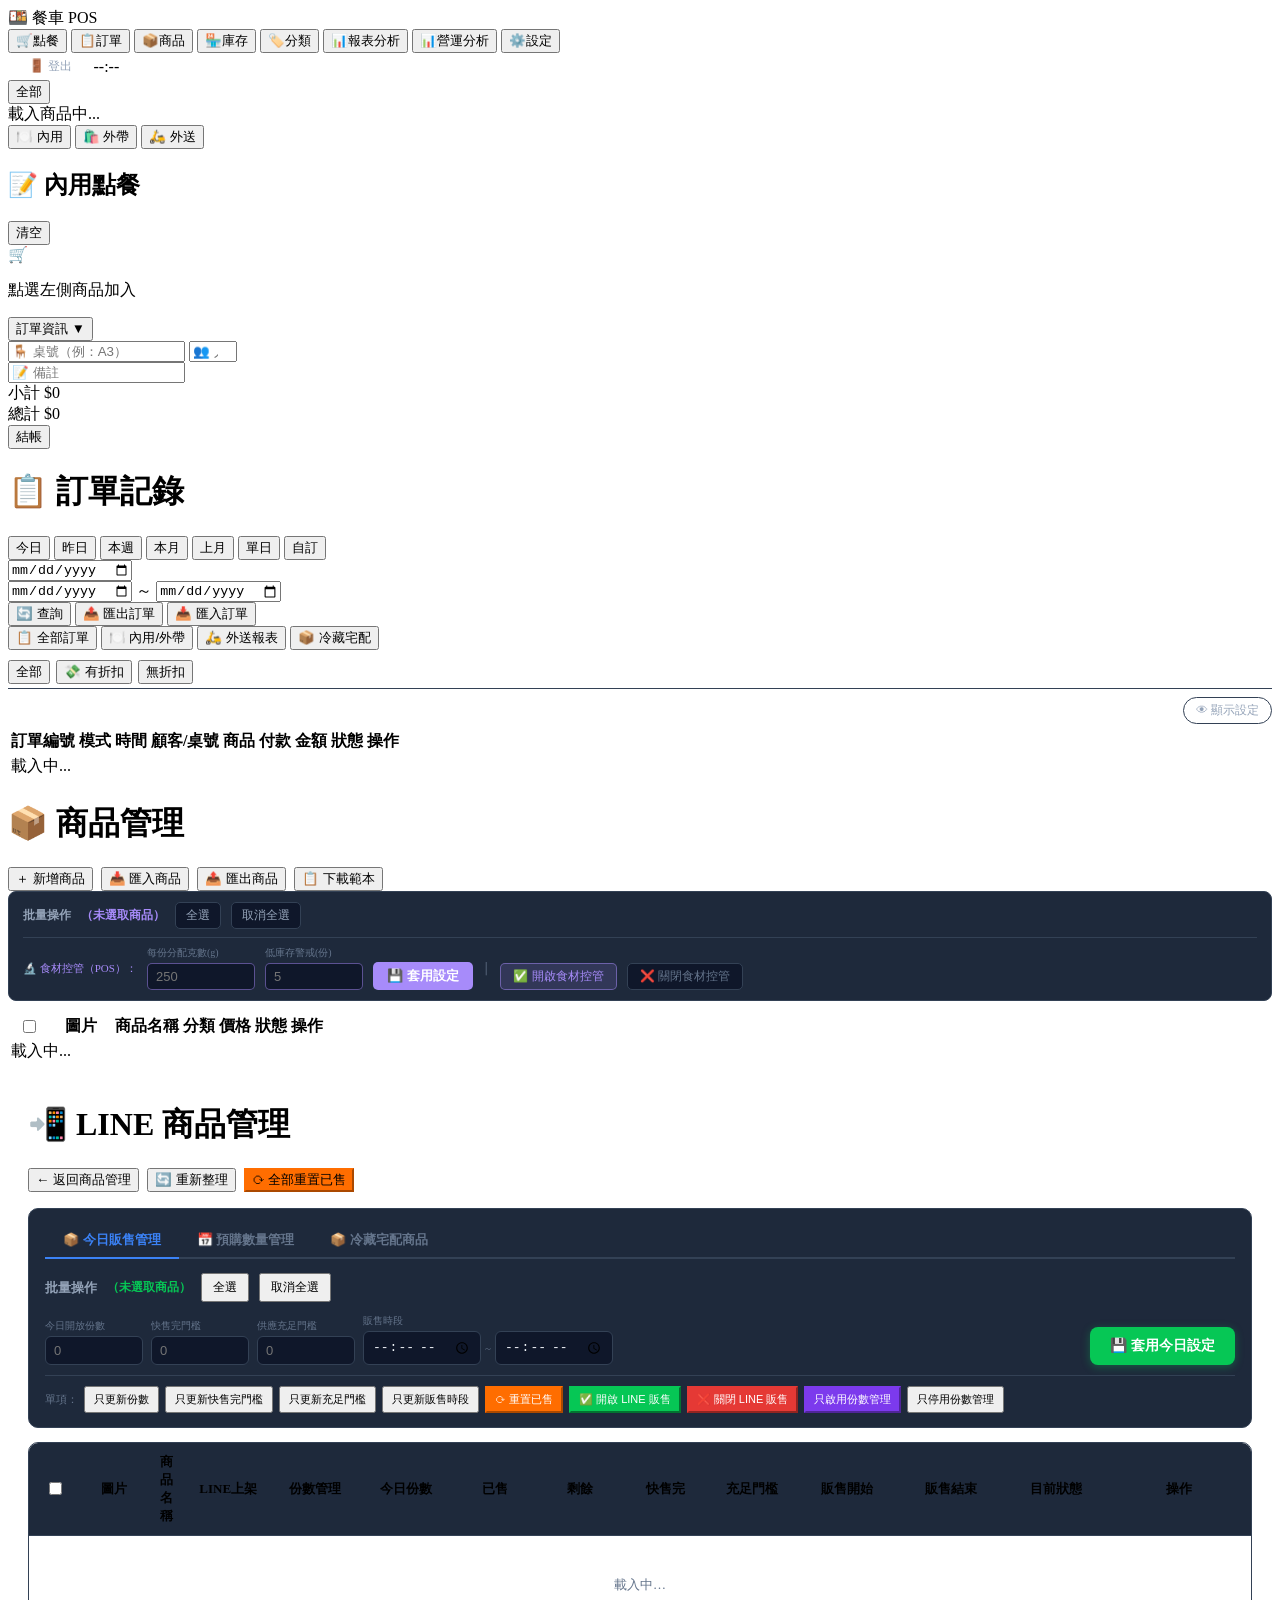
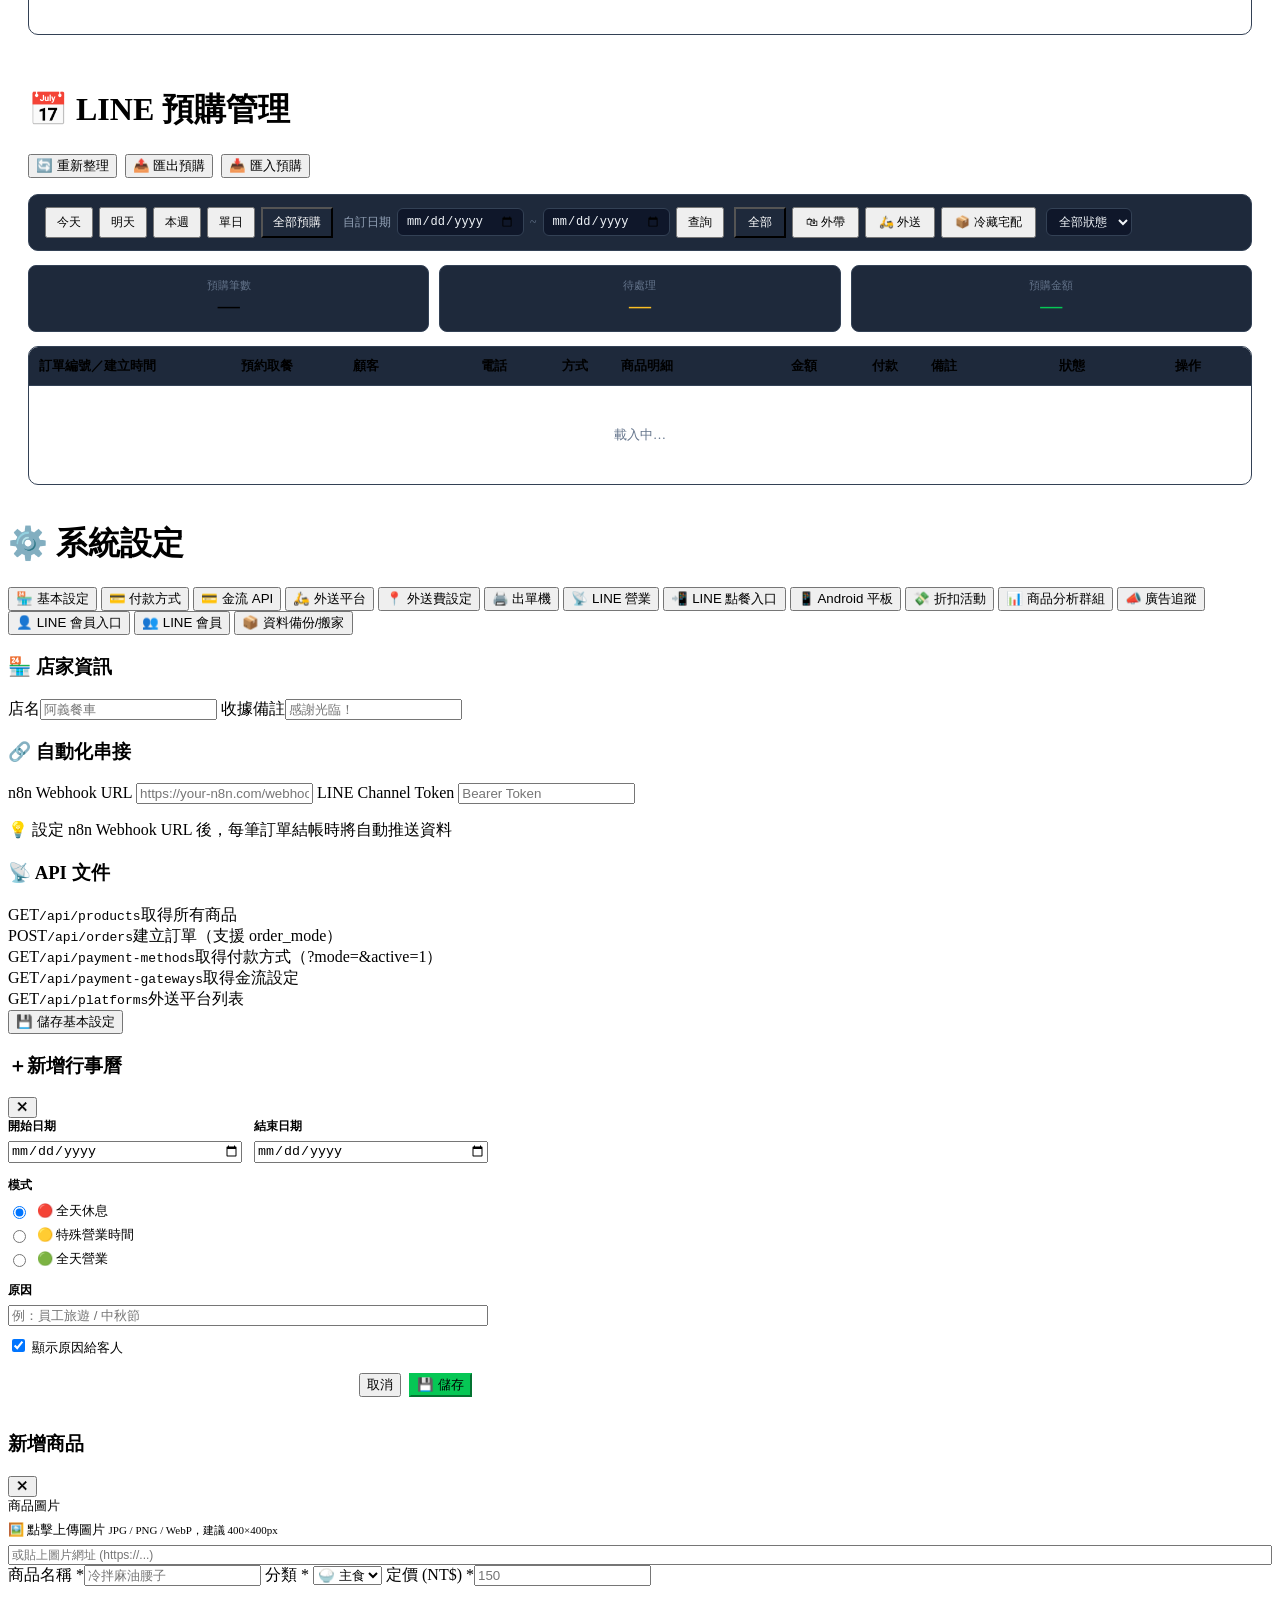
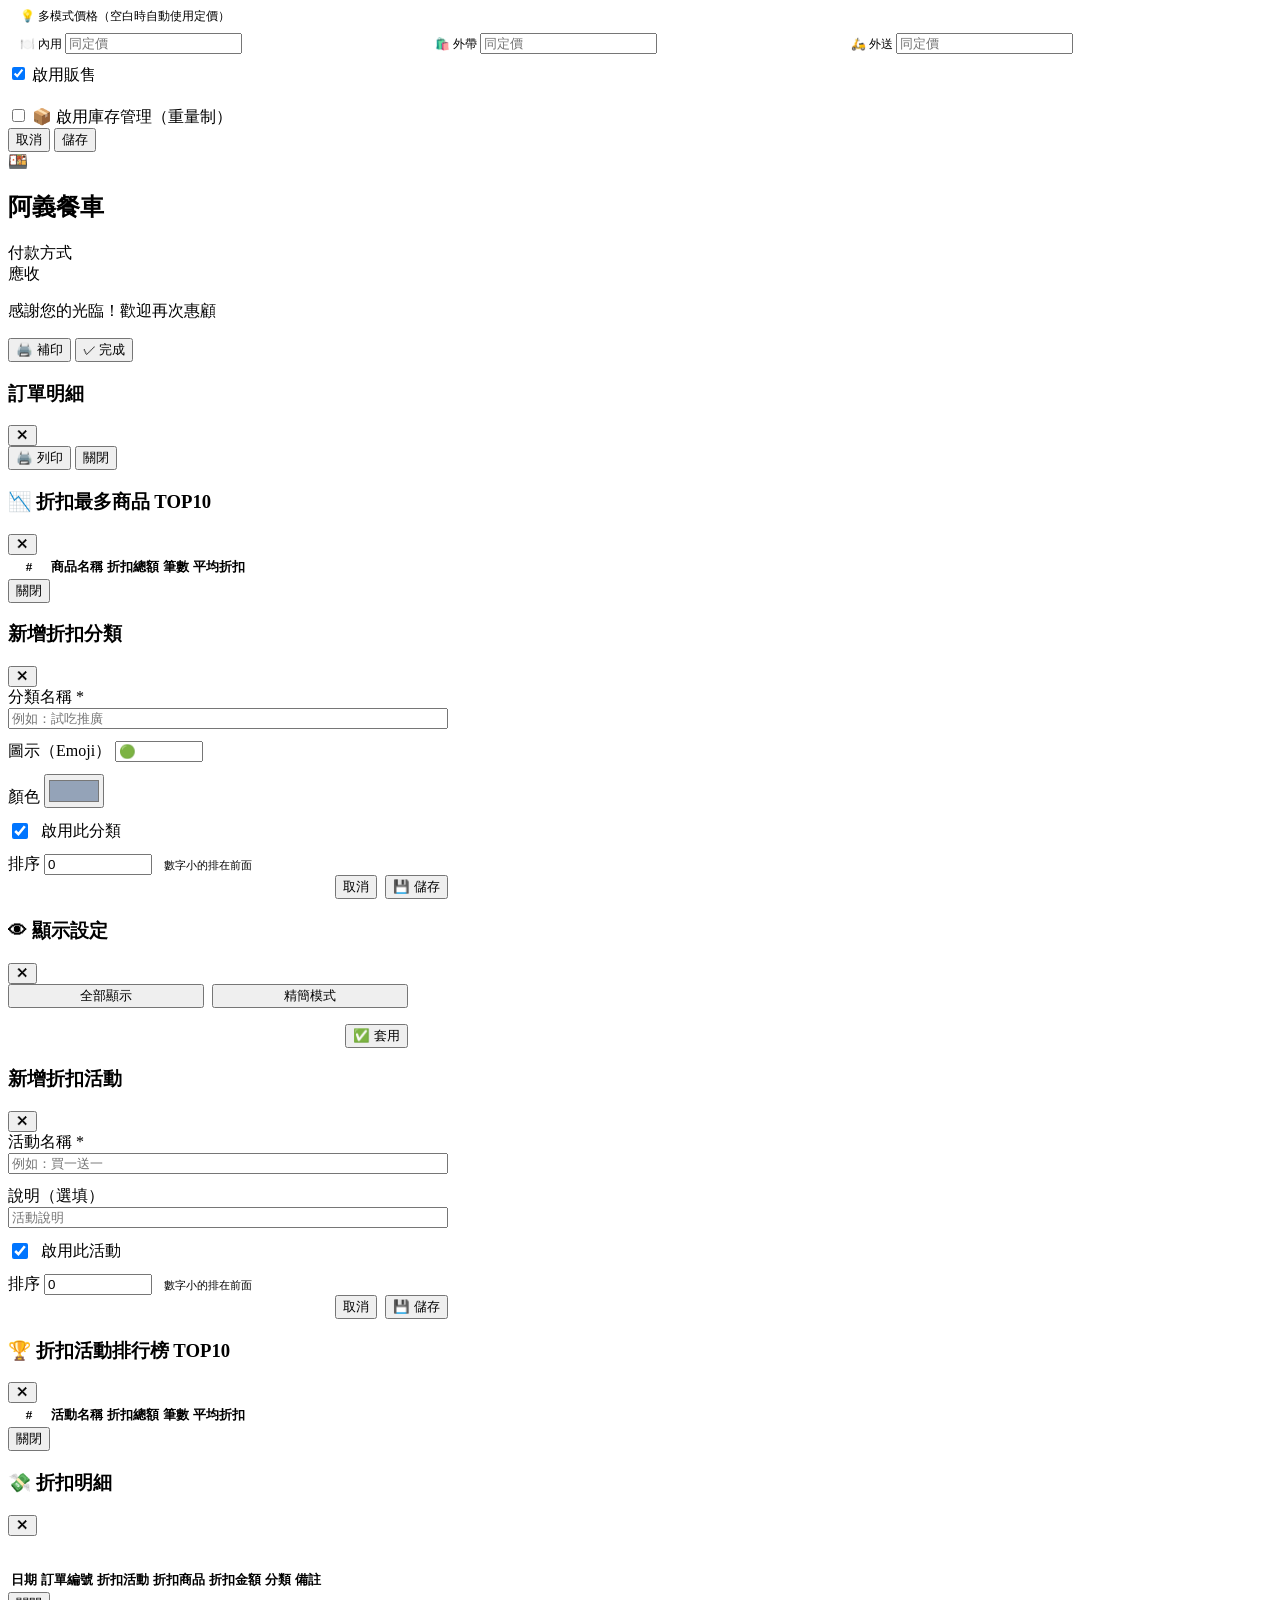
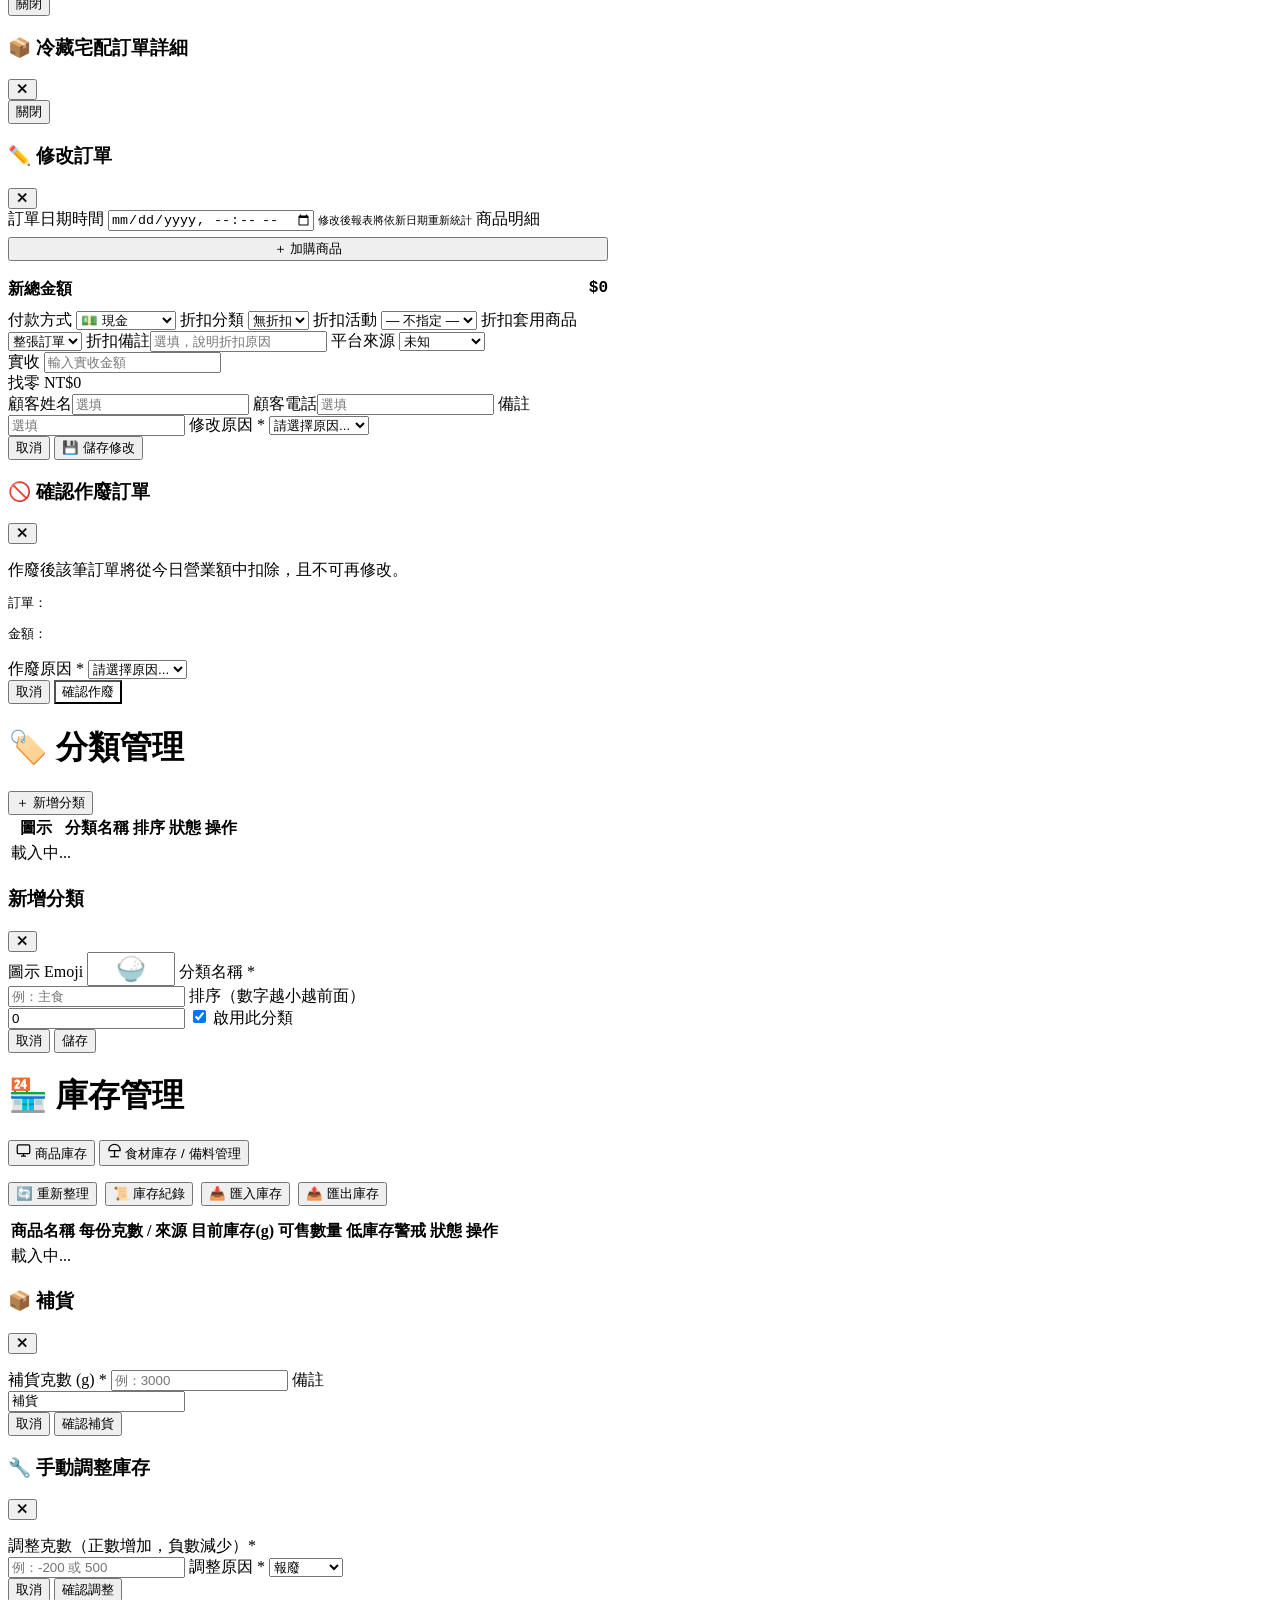
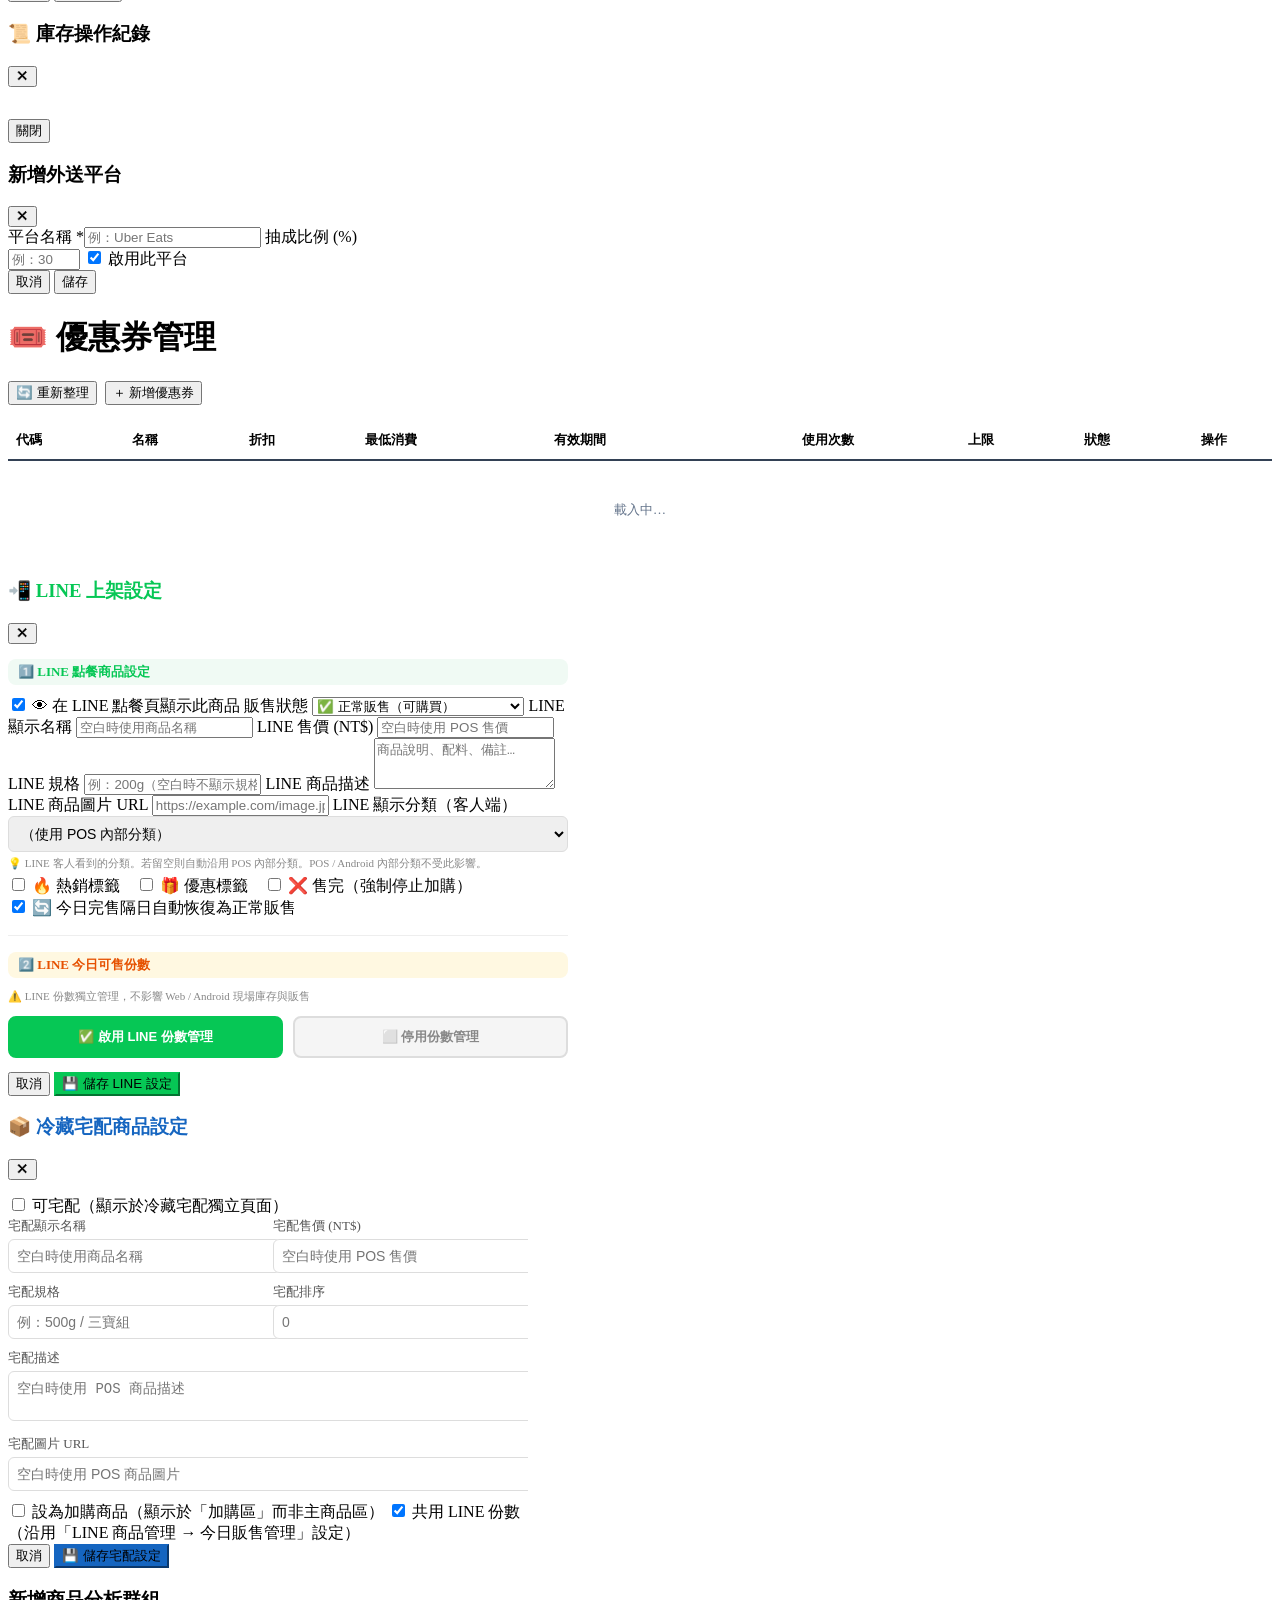
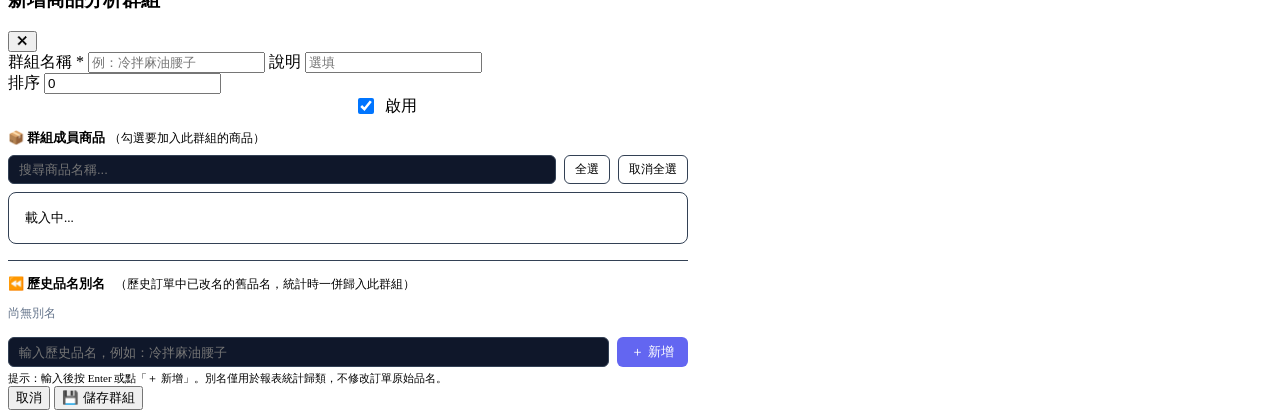
==== commit 8215f9bd: "正式版v25版2026-7-15號上傳" ====
--- a/public/index.html
+++ b/public/index.html
@@ -6,7 +6,7 @@
   <title>餐車 POS</title>
   <link rel="preconnect" href="https://fonts.googleapis.com">
   <link href="https://fonts.googleapis.com/css2?family=Noto+Sans+TC:wght@400;500;700;900&family=JetBrains+Mono:wght@400;700&display=swap" rel="stylesheet">
-  <link rel="stylesheet" href="/css/main.css?v=fix18-09F-h2">
+  <link rel="stylesheet" href="/css/main.css?v=fix18-10-hotfix24-UI">
 </head>
 <body>
 
@@ -34,6 +34,9 @@
     </button>
     <button class="nav-btn" id="nav-btn-reports" data-page="reports" onclick="showPage('reports')">
       <span class="nav-icon">📊</span><span>報表分析</span>
+    </button>
+    <button class="nav-btn" id="nav-btn-analytics_v2" data-page="analytics_v2" onclick="showPage('analytics_v2')">
+      <span class="nav-icon">📊</span><span>營運分析</span>
     </button>
     <button class="nav-btn" data-page="line_products" id="nav-btn-line_products" onclick="showPage('line_products')" style="display:none">
       <span class="nav-icon">📲</span><span>LINE商品</span>
@@ -714,6 +717,12 @@
   <div id="reports-container"></div>
 </div>
 
+<!-- fix18-10-hotfix24-A：📊 POS Analytics V2｜營運分析中心
+     未來所有經營分析功能唯一入口，全部沿用 GET /api/analytics/dashboard，不新增第二套 Analytics API -->
+<div id="page-analytics_v2" class="page">
+  <div id="analytics-v2-container"></div>
+</div>
+
 <!-- 設定頁 -->
 <div id="page-settings" class="page">
   <div class="page-inner">
@@ -732,6 +741,9 @@
       <button class="settings-tab-btn"        data-stab="android_features" onclick="switchSettingsTab('android_features')">📱 Android 平板</button>
       <button class="settings-tab-btn"        data-stab="discount_campaigns" onclick="switchSettingsTab('discount_campaigns')">💸 折扣活動</button>
       <button class="settings-tab-btn"        data-stab="product_analysis_groups" onclick="switchSettingsTab('product_analysis_groups')">📊 商品分析群組</button>
+      <button class="settings-tab-btn"        data-stab="ads_attribution" onclick="switchSettingsTab('ads_attribution')">📣 廣告追蹤</button>
+      <button class="settings-tab-btn"        data-stab="line_member" onclick="switchSettingsTab('line_member')">👤 LINE 會員入口</button>
+      <button class="settings-tab-btn"        data-stab="line_members_list" onclick="switchSettingsTab('line_members_list')">👥 LINE 會員</button>
       <button class="settings-tab-btn"        data-stab="migration" onclick="switchSettingsTab('migration')">📦 資料備份/搬家</button>
       <!-- fix10: 店家授權 Tab 已移至 /system-admin，一般店家不可存取 -->
     </div>
@@ -1040,7 +1052,12 @@
           <p style="font-size:12px;color:var(--text-muted);margin-bottom:12px">
             設定顯示在 LINE 點餐前台的公告（活動 / 新品 / 店休提醒等）。若未啟用手動公告，且「Business Calendar 休假時自動產生休假公告」開啟，休假期間會自動顯示休假公告。
           </p>
-          <div style="display:grid;grid-template-columns:1fr 340px;gap:20px;align-items:start">
+          <!-- fix18-10-hotfix22D：商家公告分頁——LINE 點餐公告／冷藏宅配公告完全獨立資料來源，不共用、不互相覆蓋 -->
+          <div style="display:flex;gap:8px;margin-bottom:16px;border-bottom:1px solid var(--border,#334155);padding-bottom:10px">
+            <button type="button" id="annTabBtn-line_order" class="btn-secondary" style="background:#06C755;border-color:#06C755;color:#fff" onclick="switchAnnouncementTarget('line_order')">📢 LINE 點餐公告</button>
+            <button type="button" id="annTabBtn-shipping" class="btn-secondary" onclick="switchAnnouncementTarget('shipping')">📦 冷藏宅配公告</button>
+          </div>
+          <div id="annFormWrap-line_order" style="display:grid;grid-template-columns:1fr 340px;gap:20px;align-items:start">
             <div>
               <label class="checkbox-label" style="margin-bottom:14px">
                 <input type="checkbox" id="set-line_announcement_enabled" onchange="renderAnnouncementPreview()">
@@ -1146,6 +1163,105 @@
               <div id="announcementPreview" style="border:1px solid var(--border,#334155);border-radius:12px;padding:16px;background:var(--bg-card,#1e293b);min-height:120px"></div>
             </div>
           </div>
+
+          <!-- fix18-10-hotfix22D：冷藏宅配公告——完全獨立的一組欄位／設定 key（shipping_announcement_*），
+               不與上方 LINE 點餐公告（line_announcement_*）共用任何資料，預設隱藏，切換分頁才顯示 -->
+          <div id="annFormWrap-shipping" style="display:none;grid-template-columns:1fr 340px;gap:20px;align-items:start">
+            <div>
+              <label class="checkbox-label" style="margin-bottom:14px">
+                <input type="checkbox" id="set-shipping_announcement_enabled" onchange="renderShippingAnnouncementPreview()">
+                <span style="font-size:14px;font-weight:700">啟用公告</span>
+              </label>
+              <div style="display:grid;grid-template-columns:repeat(auto-fit,minmax(200px,1fr));gap:14px;margin-bottom:14px">
+                <label>
+                  <div style="font-size:12px;font-weight:700;color:var(--text-secondary);margin-bottom:6px">公告類型</div>
+                  <select id="set-shipping_announcement_type" class="form-input" style="width:100%" onchange="renderShippingAnnouncementPreview()">
+                    <option value="general">📢 一般公告</option>
+                    <option value="holiday">🏖️ 暫停出貨公告</option>
+                    <option value="promo">🎉 活動公告</option>
+                    <option value="new_product">🆕 新品上市</option>
+                    <option value="delivery">📦 宅配公告</option>
+                    <option value="member">🎁 會員公告</option>
+                    <option value="custom">✨ 自訂公告</option>
+                  </select>
+                </label>
+                <label>
+                  <div style="font-size:12px;font-weight:700;color:var(--text-secondary);margin-bottom:6px">公告版本</div>
+                  <input type="text" id="set-shipping_announcement_version" class="form-input" style="width:100%" placeholder="1" oninput="renderShippingAnnouncementPreview()">
+                  <div style="font-size:11px;color:var(--text-muted);margin-top:4px">內容更新時建議手動 +1，讓已關閉過公告的客人重新看到</div>
+                </label>
+              </div>
+              <label style="display:block;margin-bottom:14px">
+                <div style="font-size:12px;font-weight:700;color:var(--text-secondary);margin-bottom:6px">公告標題</div>
+                <input type="text" id="set-shipping_announcement_title" class="form-input" style="width:100%" placeholder="例：本週宅配日" oninput="renderShippingAnnouncementPreview()">
+              </label>
+              <label style="display:block;margin-bottom:14px">
+                <div style="font-size:12px;font-weight:700;color:var(--text-secondary);margin-bottom:6px">公告內容</div>
+                <textarea id="set-shipping_announcement_body" class="form-input" style="width:100%;min-height:80px;resize:vertical" placeholder="支援換行" oninput="renderShippingAnnouncementPreview()"></textarea>
+              </label>
+              <label style="display:block;margin-bottom:14px">
+                <div style="font-size:12px;font-weight:700;color:var(--text-secondary);margin-bottom:6px">公告圖片 URL（選填，建議尺寸 1200×630px）</div>
+                <div style="display:flex;gap:8px;align-items:center">
+                  <input type="text" id="set-shipping_announcement_image_url" class="form-input" style="flex:1" placeholder="https://..." oninput="renderShippingAnnouncementPreview()">
+                  <button type="button" class="btn-secondary" style="white-space:nowrap" onclick="document.getElementById('shipAnnounceImageFileInput').click()">📤 上傳圖片</button>
+                  <input type="file" id="shipAnnounceImageFileInput" accept="image/png,image/jpeg,image/webp,image/gif" style="display:none" onchange="uploadShippingAnnouncementImage(this)">
+                </div>
+                <div id="shipAnnounceImageUploadHint" style="font-size:11px;color:var(--text-muted);margin-top:4px;display:none"></div>
+              </label>
+              <div style="display:grid;grid-template-columns:repeat(auto-fit,minmax(200px,1fr));gap:14px;margin-bottom:14px">
+                <label>
+                  <div style="font-size:12px;font-weight:700;color:var(--text-secondary);margin-bottom:6px">按鈕文字</div>
+                  <input type="text" id="set-shipping_announcement_button_text" class="form-input" style="width:100%" placeholder="立即查看" oninput="renderShippingAnnouncementPreview()">
+                </label>
+                <label>
+                  <div style="font-size:12px;font-weight:700;color:var(--text-secondary);margin-bottom:6px">按鈕動作</div>
+                  <select id="set-shipping_announcement_button_action" class="form-input" style="width:100%" onchange="onShippingAnnouncementButtonActionChange()">
+                    <option value="close">關閉公告</option>
+                    <option value="scroll_products">捲到商品</option>
+                    <option value="open_cart">開啟購物車</option>
+                    <option value="open_url">開啟網址</option>
+                    <option value="none">不顯示按鈕</option>
+                  </select>
+                </label>
+              </div>
+              <label id="shipAnnounceUrlWrap" style="display:none;margin-bottom:14px">
+                <div style="font-size:12px;font-weight:700;color:var(--text-secondary);margin-bottom:6px">按鈕網址（button_action=open_url 時使用）</div>
+                <input type="text" id="set-shipping_announcement_button_url" class="form-input" style="width:100%" placeholder="https://...">
+              </label>
+              <div style="margin-bottom:6px;font-size:12px;font-weight:700;color:var(--text-secondary)">公告有效期間</div>
+              <div style="display:flex;gap:10px;align-items:center;margin-bottom:14px;flex-wrap:wrap">
+                <input type="date" id="set-shipping_announcement_start_date" class="form-input" style="flex:1;min-width:140px">
+                <span style="color:var(--text-muted)">～</span>
+                <input type="date" id="set-shipping_announcement_end_date" class="form-input" style="flex:1;min-width:140px">
+                <span style="font-size:11px;color:var(--text-muted)">留空代表不限制</span>
+              </div>
+              <label class="checkbox-label" style="margin-bottom:10px">
+                <input type="checkbox" id="set-shipping_announcement_closable" checked>
+                <span>允許顧客關閉</span>
+              </label>
+              <div style="margin-bottom:6px;font-size:12px;font-weight:700;color:var(--text-secondary)">顯示方式</div>
+              <div style="display:flex;gap:16px;margin-bottom:14px">
+                <label style="display:flex;align-items:center;gap:6px;font-size:13px"><input type="radio" name="shipAnnounceDisplayMode" value="modal" id="set-shipping_announcement_display_mode-modal" onchange="renderShippingAnnouncementPreview()">彈窗</label>
+                <label style="display:flex;align-items:center;gap:6px;font-size:13px"><input type="radio" name="shipAnnounceDisplayMode" value="banner" id="set-shipping_announcement_display_mode-banner" onchange="renderShippingAnnouncementPreview()">頁面公告</label>
+              </div>
+              <div style="margin-bottom:6px;font-size:12px;font-weight:700;color:var(--text-secondary)">再次顯示</div>
+              <div style="display:flex;gap:14px;margin-bottom:14px;flex-wrap:wrap">
+                <label style="display:flex;align-items:center;gap:6px;font-size:13px"><input type="radio" name="shipAnnounceFrequency" value="always" id="set-shipping_announcement_frequency-always">每次都顯示</label>
+                <label style="display:flex;align-items:center;gap:6px;font-size:13px"><input type="radio" name="shipAnnounceFrequency" value="daily" id="set-shipping_announcement_frequency-daily">每天一次</label>
+                <label style="display:flex;align-items:center;gap:6px;font-size:13px"><input type="radio" name="shipAnnounceFrequency" value="version" id="set-shipping_announcement_frequency-version">公告更新才重新顯示</label>
+                <label style="display:flex;align-items:center;gap:6px;font-size:13px"><input type="radio" name="shipAnnounceFrequency" value="once" id="set-shipping_announcement_frequency-once">永遠只顯示一次</label>
+              </div>
+              <label class="checkbox-label" style="margin-bottom:16px">
+                <input type="checkbox" id="set-shipping_announcement_auto_holiday" checked>
+                <span>Business Calendar 公休時自動產生暫停出貨公告</span>
+              </label>
+              <button class="btn-primary" style="background:#1565c0;border-color:#1565c0" onclick="saveShippingAnnouncementSettings()">💾 儲存公告設定</button>
+            </div>
+            <div style="position:sticky;top:12px">
+              <div style="font-size:12px;font-weight:700;color:var(--text-secondary);margin-bottom:8px">即時預覽</div>
+              <div id="shipAnnouncementPreview" style="border:1px solid var(--border,#334155);border-radius:12px;padding:16px;background:var(--bg-card,#1e293b);min-height:120px"></div>
+            </div>
+          </div>
         </div>
 
         <!-- 外帶/外送當前狀態一覽 -->
@@ -1675,6 +1791,140 @@
         </div>
       </div>
     </div>
+
+    <!-- fix18-10-hotfix23-D：廣告追蹤設定（Meta Pixel／GA4）-->
+    <div class="settings-tab-panel" id="stab-ads_attribution" style="display:none">
+      <div class="settings-grid">
+        <div class="settings-card">
+          <h3>📣 Meta Pixel</h3>
+          <label style="display:flex;align-items:center;gap:8px;margin-bottom:10px">
+            <input type="checkbox" id="set-analytics_meta_pixel_enabled" style="width:auto">
+            <span>啟用 Meta Pixel</span>
+          </label>
+          <label>Meta Pixel ID
+            <input type="text" id="set-analytics_meta_pixel_id" placeholder="例如：1234567890123456" inputmode="numeric">
+          </label>
+          <p class="settings-hint" id="adsMetaHint" style="display:none;color:#e65100">⚠ Meta Pixel ID 格式錯誤，應為 6~20 位數字</p>
+        </div>
+        <div class="settings-card">
+          <h3>📊 Google Analytics 4</h3>
+          <label style="display:flex;align-items:center;gap:8px;margin-bottom:10px">
+            <input type="checkbox" id="set-analytics_ga4_enabled" style="width:auto">
+            <span>啟用 GA4</span>
+          </label>
+          <label>GA4 Measurement ID
+            <input type="text" id="set-analytics_ga4_measurement_id" placeholder="例如：G-XXXXXXXXXX">
+          </label>
+          <p class="settings-hint" id="adsGa4Hint" style="display:none;color:#e65100">⚠ GA4 Measurement ID 格式錯誤，應為 G- 開頭</p>
+        </div>
+        <div class="settings-card full">
+          <p class="settings-hint">
+            💡 本版本（fix18-10-hotfix23-D）只完成前端 Pixel／GA4 事件追蹤（PageView／ViewContent／
+            AddToCart／InitiateCheckout／AddPaymentInfo／Purchase）。Meta Conversion API（伺服器對伺服器
+            回傳）尚未實作，所以這裡沒有 Access Token／Test Event Code 欄位，避免誤以為已經完成串接。
+            廣告花費／ROAS 也尚未串接，Dashboard 會如實顯示「尚未串接」。
+          </p>
+        </div>
+      </div>
+      <button class="btn-primary" onclick="saveAdsTrackingSettings()">💾 儲存廣告追蹤設定</button>
+    </div>
+
+    <!-- fix18-10-hotfix23-E：LINE 會員入口設定（LIFF 登入 × 好友狀態） -->
+    <div class="settings-tab-panel" id="stab-line_member" style="display:none">
+      <div class="settings-grid">
+        <div class="settings-card">
+          <h3>👤 LINE 會員入口</h3>
+          <label style="display:flex;align-items:center;gap:8px;margin-bottom:10px">
+            <input type="checkbox" id="set-line_member_gate_enabled" style="width:auto">
+            <span>啟用 LINE 會員入口</span>
+          </label>
+          <label>入口模式
+            <select id="set-line_member_gate_mode">
+              <option value="disabled">不限制（disabled）</option>
+              <option value="checkout">結帳前要求登入（checkout）</option>
+              <option value="entry">進站即要求登入（entry）</option>
+            </select>
+          </label>
+          <label style="display:flex;align-items:center;gap:8px;margin:10px 0">
+            <input type="checkbox" id="set-line_member_require_friend" style="width:auto">
+            <span>要求加入官方帳號</span>
+          </label>
+          <label style="display:flex;align-items:center;gap:8px;margin-bottom:10px">
+            <input type="checkbox" id="set-line_member_allow_skip" style="width:auto">
+            <span>允許略過（僅 entry 模式生效）</span>
+          </label>
+        </div>
+        <div class="settings-card">
+          <h3>🔑 LINE 串接設定</h3>
+          <label>LIFF ID<input type="text" id="set-line_member_liff_id" placeholder="例如：1234567890-abcdefgh"></label>
+          <label>LINE Login Channel ID<input type="text" id="set-line_member_login_channel_id"></label>
+          <label>LINE 官方帳號 Basic ID<input type="text" id="set-line_member_basic_id" placeholder="@yourshop"></label>
+          <label>加好友網址<input type="text" id="set-line_member_add_friend_url" placeholder="https://lin.ee/xxxxx"></label>
+          <label>登入成功返回網址<input type="text" id="set-line_member_return_url" placeholder="https://your-domain.com/line-order.html"></label>
+        </div>
+        <div class="settings-card">
+          <h3>✏️ 顯示文字</h3>
+          <label>提示標題<input type="text" id="set-line_member_title" placeholder="LINE 會員登入"></label>
+          <label>提示說明<input type="text" id="set-line_member_description" placeholder="登入 LINE 會員即可享有專屬服務"></label>
+          <label>登入按鈕文字<input type="text" id="set-line_member_login_button_text" placeholder="使用 LINE 登入"></label>
+          <label>加好友按鈕文字<input type="text" id="set-line_member_friend_button_text" placeholder="加入官方帳號"></label>
+          <label>略過按鈕文字<input type="text" id="set-line_member_skip_button_text" placeholder="略過"></label>
+        </div>
+        <div class="settings-card full">
+          <h3>🧪 測試工具</h3>
+          <p class="settings-hint" id="lmgTestUrlHint">尚未儲存設定</p>
+          <button class="btn-secondary" onclick="copyLineMemberTestUrl()">📋 複製測試網址</button>
+          <button class="btn-secondary" onclick="openLineMemberTestUrl()">🔗 開啟測試網址</button>
+        </div>
+      </div>
+      <button class="btn-primary" onclick="saveLineMemberGateSettings()">💾 儲存 LINE 會員入口設定</button>
+    </div>
+
+    <!-- fix18-10-hotfix23-E：LINE 會員管理（列表 / 篩選 / CSV 匯出 / 詳情） -->
+    <div class="settings-tab-panel" id="stab-line_members_list" style="display:none">
+      <div style="display:flex;gap:8px;flex-wrap:wrap;margin-bottom:12px;align-items:center">
+        <input type="text" id="lmSearchInput" placeholder="搜尋顯示名稱" style="flex:1;min-width:160px">
+        <select id="lmFilterSelect" onchange="loadLineMembersList()">
+          <option value="">全部</option>
+          <option value="friend">好友</option>
+          <option value="not_friend">非好友</option>
+          <option value="blocked">已封鎖</option>
+          <option value="unblocked">已解除封鎖</option>
+          <option value="logged_in_no_purchase">已登入未購買</option>
+          <option value="first_buyer">首購會員</option>
+          <option value="repeat_buyer">回購會員</option>
+          <option value="inactive_30d">30 天未購買</option>
+          <option value="inactive_90d">90 天未購買</option>
+          <option value="high_ltv">高 LTV</option>
+        </select>
+        <select id="lmSortSelect" onchange="loadLineMembersList()">
+          <option value="last_login">最近登入</option>
+          <option value="last_order">最近購買</option>
+          <option value="total_spent">累積消費</option>
+          <option value="order_count">訂單數</option>
+          <option value="ltv">LTV</option>
+        </select>
+        <button class="btn-secondary" onclick="loadLineMembersList()">🔍 查詢</button>
+        <button class="btn-secondary" onclick="exportLineMembersCsv()">⬇️ CSV 匯出</button>
+      </div>
+      <div style="overflow-x:auto">
+        <table class="data-table" id="lmTable">
+          <thead>
+            <tr>
+              <th>顯示名稱</th><th>LINE User ID</th><th>好友</th><th>封鎖</th><th>階段</th>
+              <th>首次來源</th><th>最後來源</th><th>首購</th><th>最後購買</th><th>訂單數</th><th>累積消費</th><th>LTV</th><th></th>
+            </tr>
+          </thead>
+          <tbody id="lmTableBody"><tr><td colspan="13">尚未查詢</td></tr></tbody>
+        </table>
+      </div>
+      <div id="lmDetailModal" style="display:none;position:fixed;inset:0;background:rgba(0,0,0,.5);z-index:9999;align-items:center;justify-content:center">
+        <div style="background:#fff;border-radius:12px;max-width:480px;width:92%;max-height:80vh;overflow:auto;padding:20px">
+          <div id="lmDetailBody">載入中…</div>
+          <button class="btn-secondary" onclick="closeLineMemberDetail()" style="margin-top:12px;width:100%">關閉</button>
+        </div>
+      </div>
+    </div>
   </div>
 </div>
 
@@ -2770,6 +3020,7 @@
 <div class="toast-container" id="toastContainer"></div>
 
 <script src="/js/app.js?v=fix18-10-hotfix22"></script>
+<script src="/js/analytics-v2.js?v=fix18-10-hotfix24-UI"></script>
 <script src="/js/coupons.js?v=fix18-06"></script>
 <script src="/js/qrcode.min.js?v=fix18-09F-h2"></script>
 <script src="/license.js?v=fix18-06"></script>
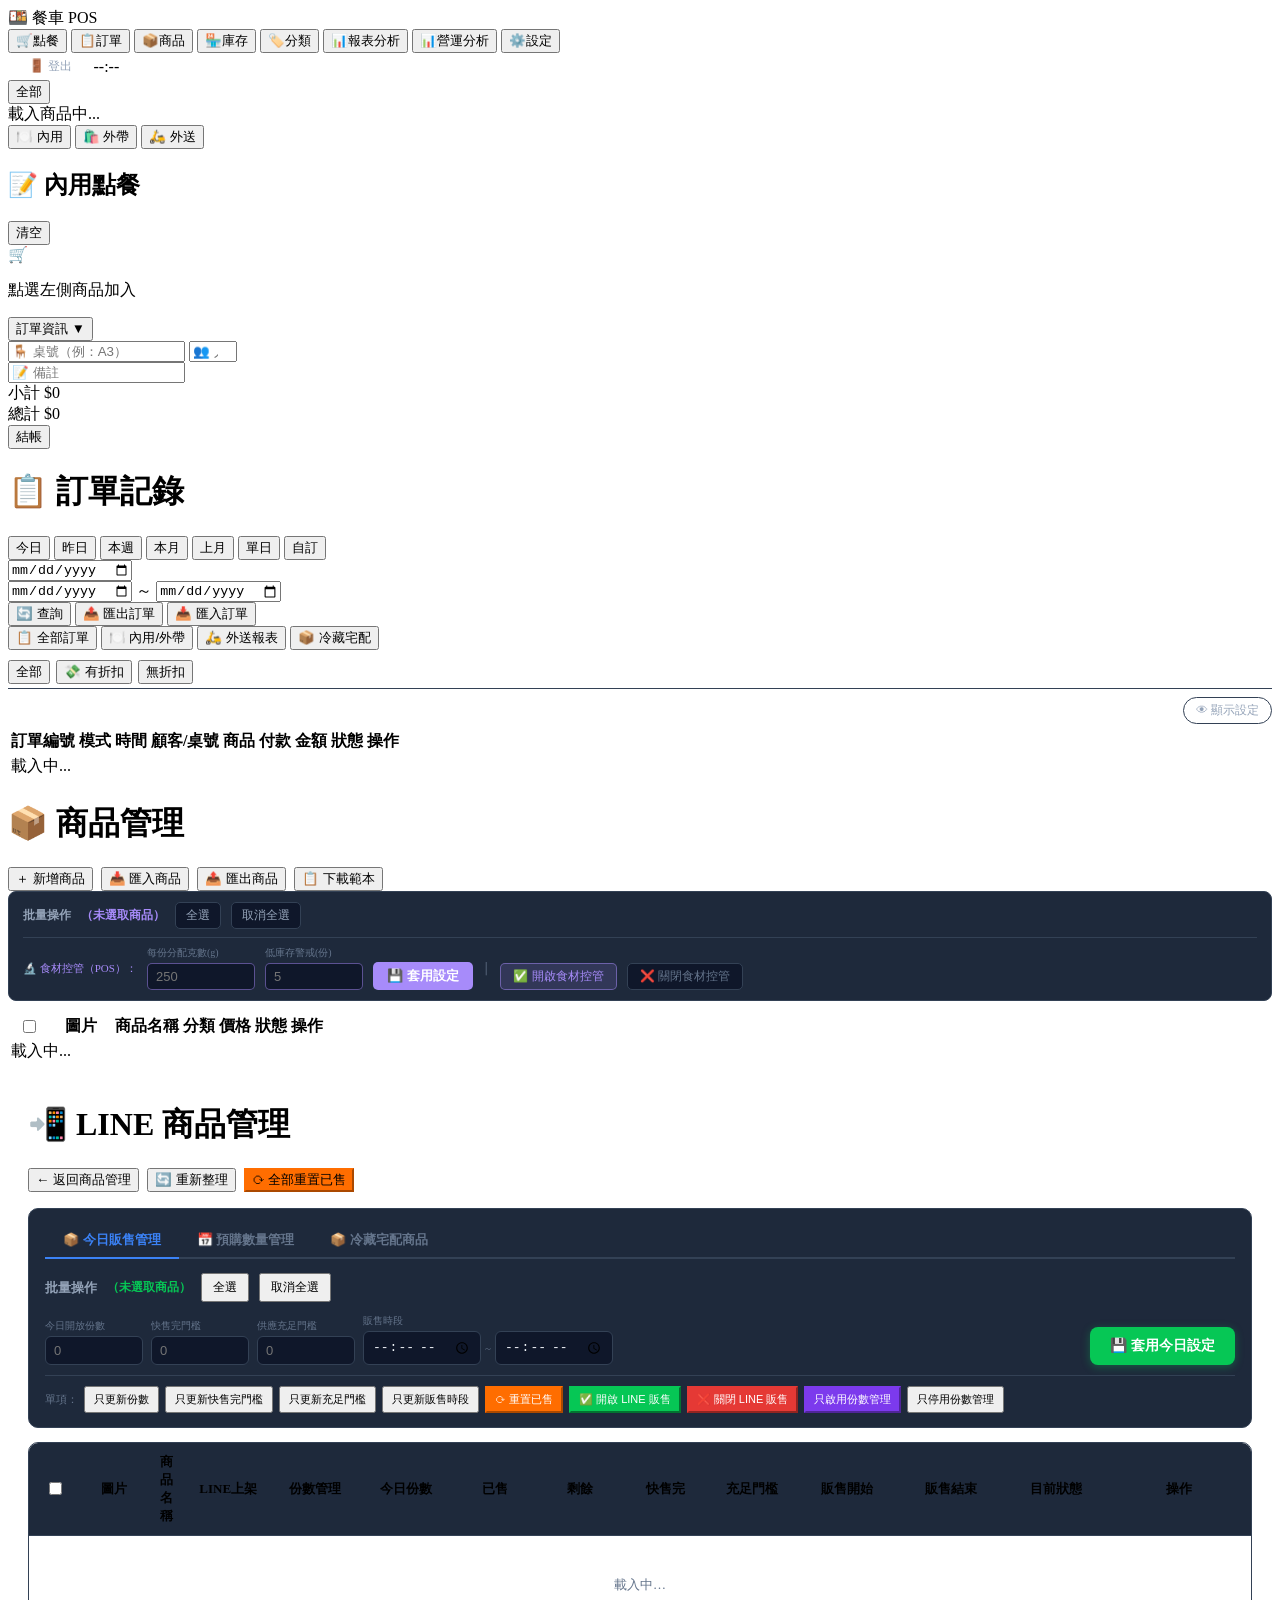
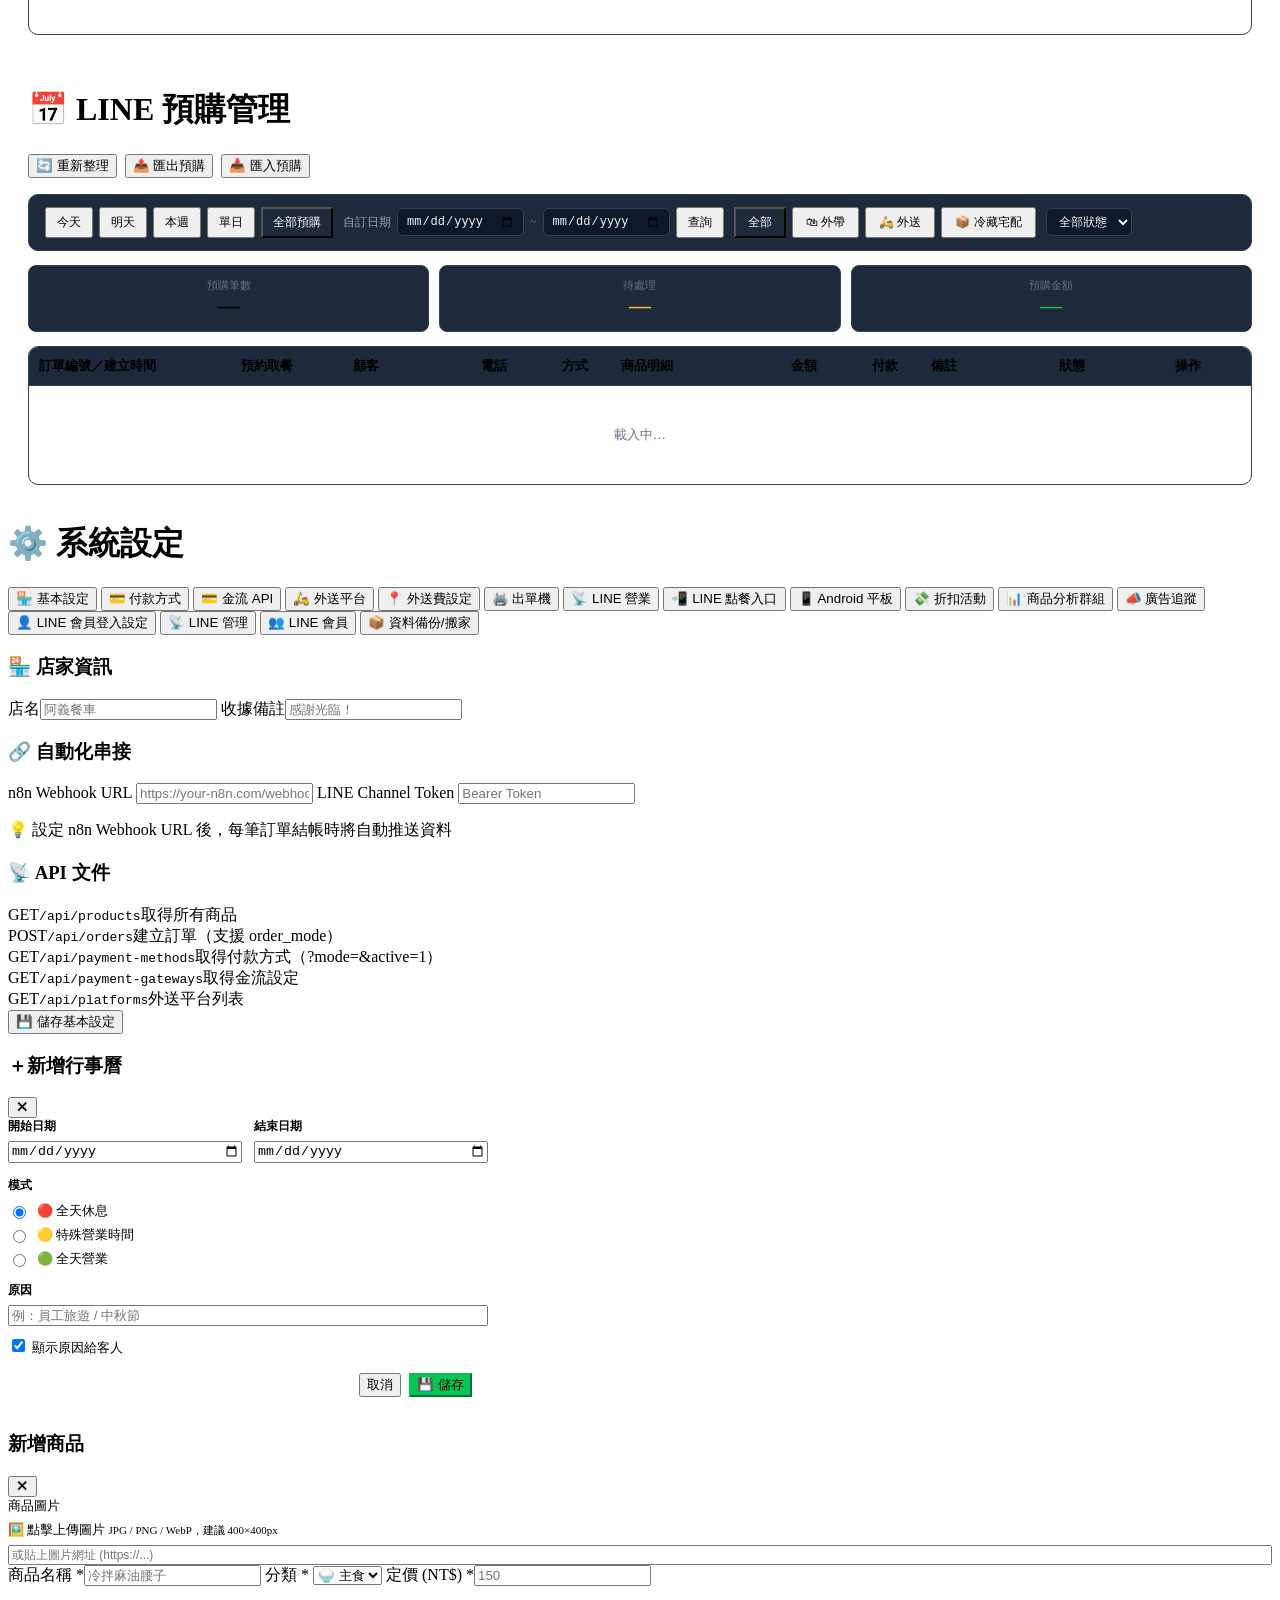
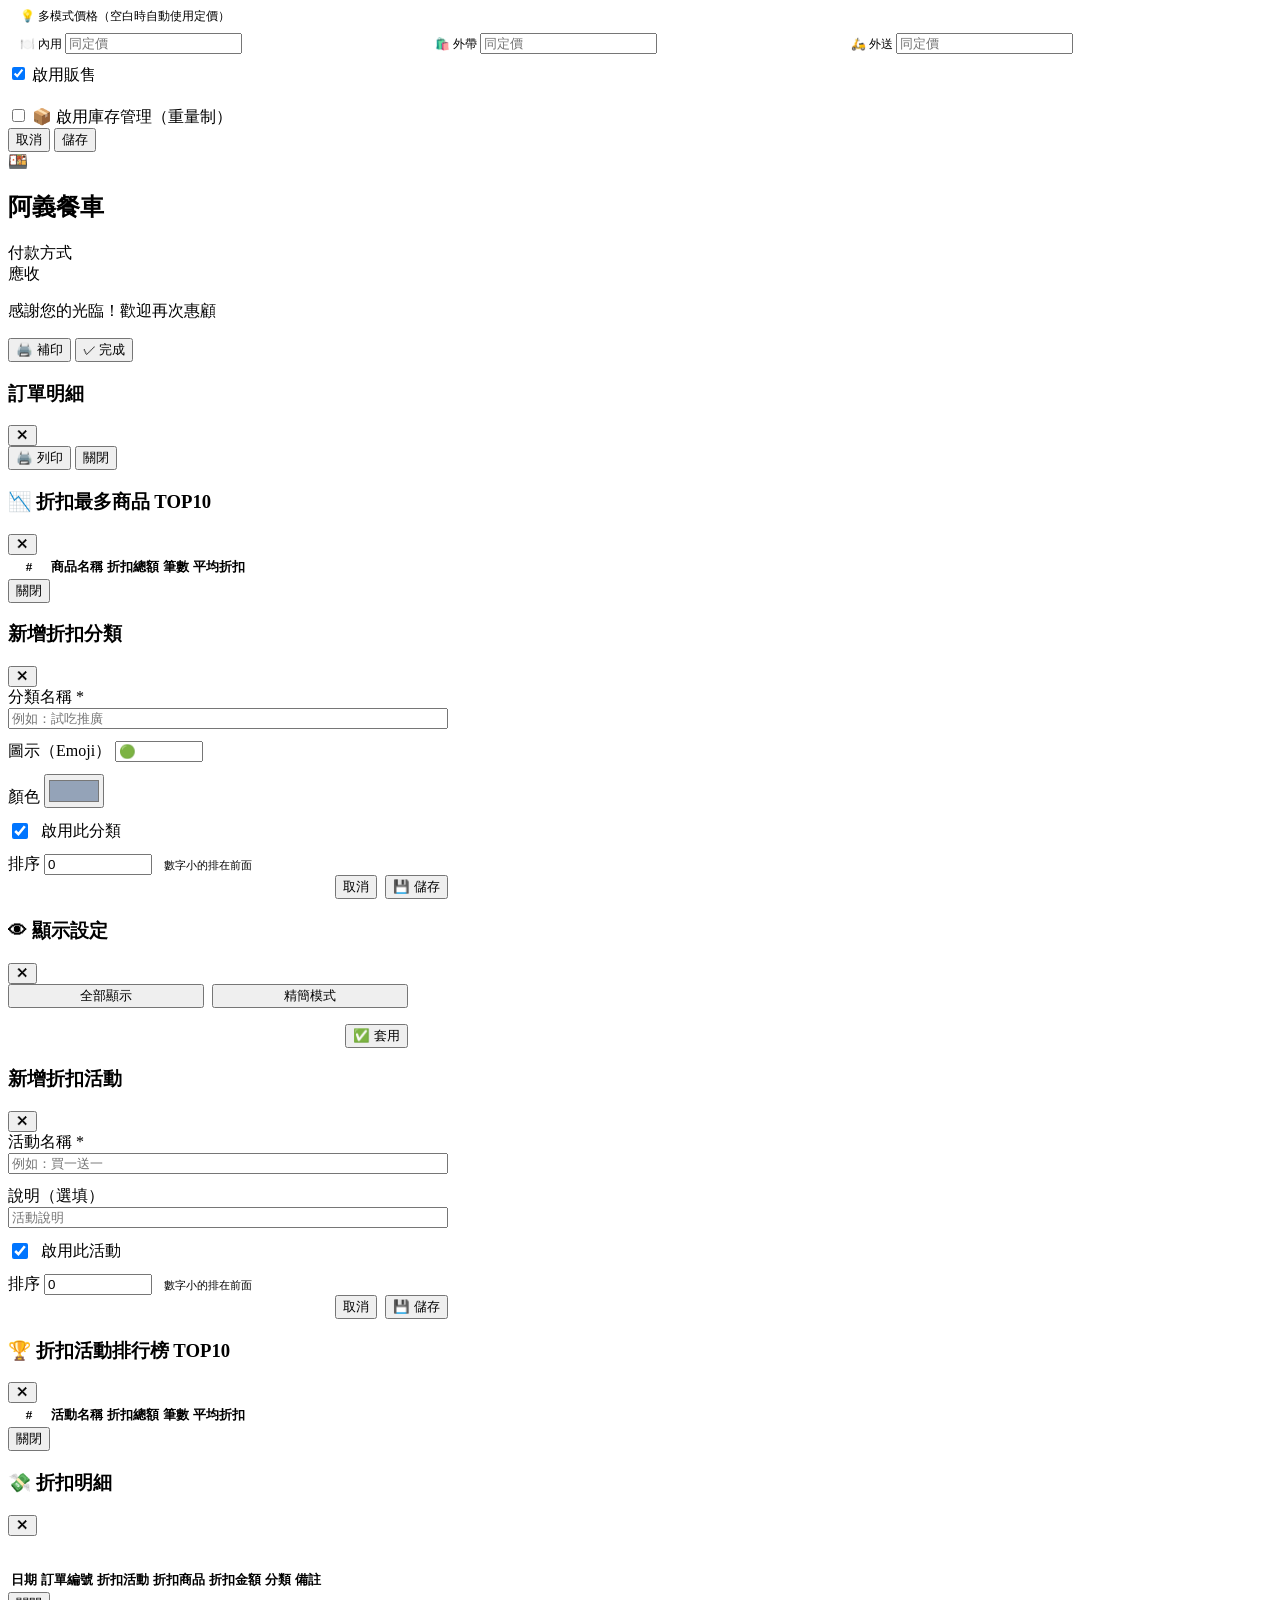
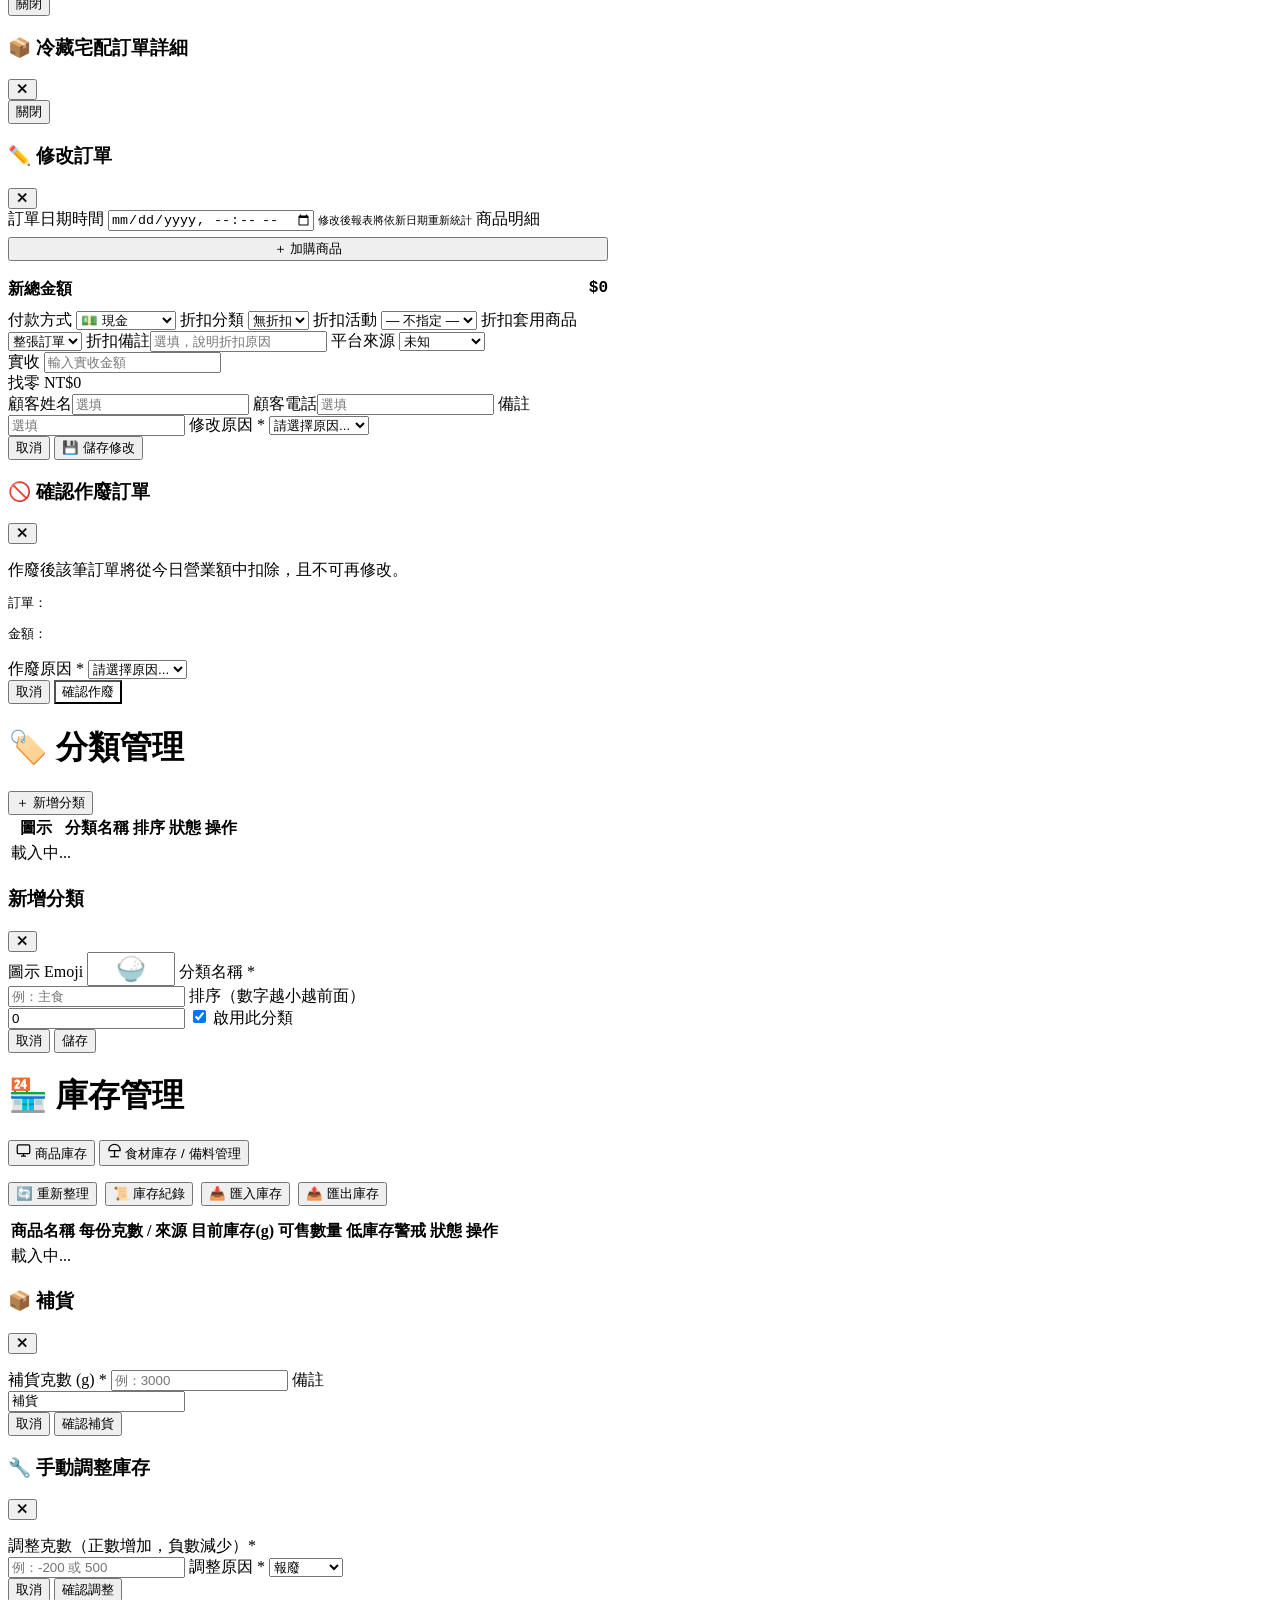
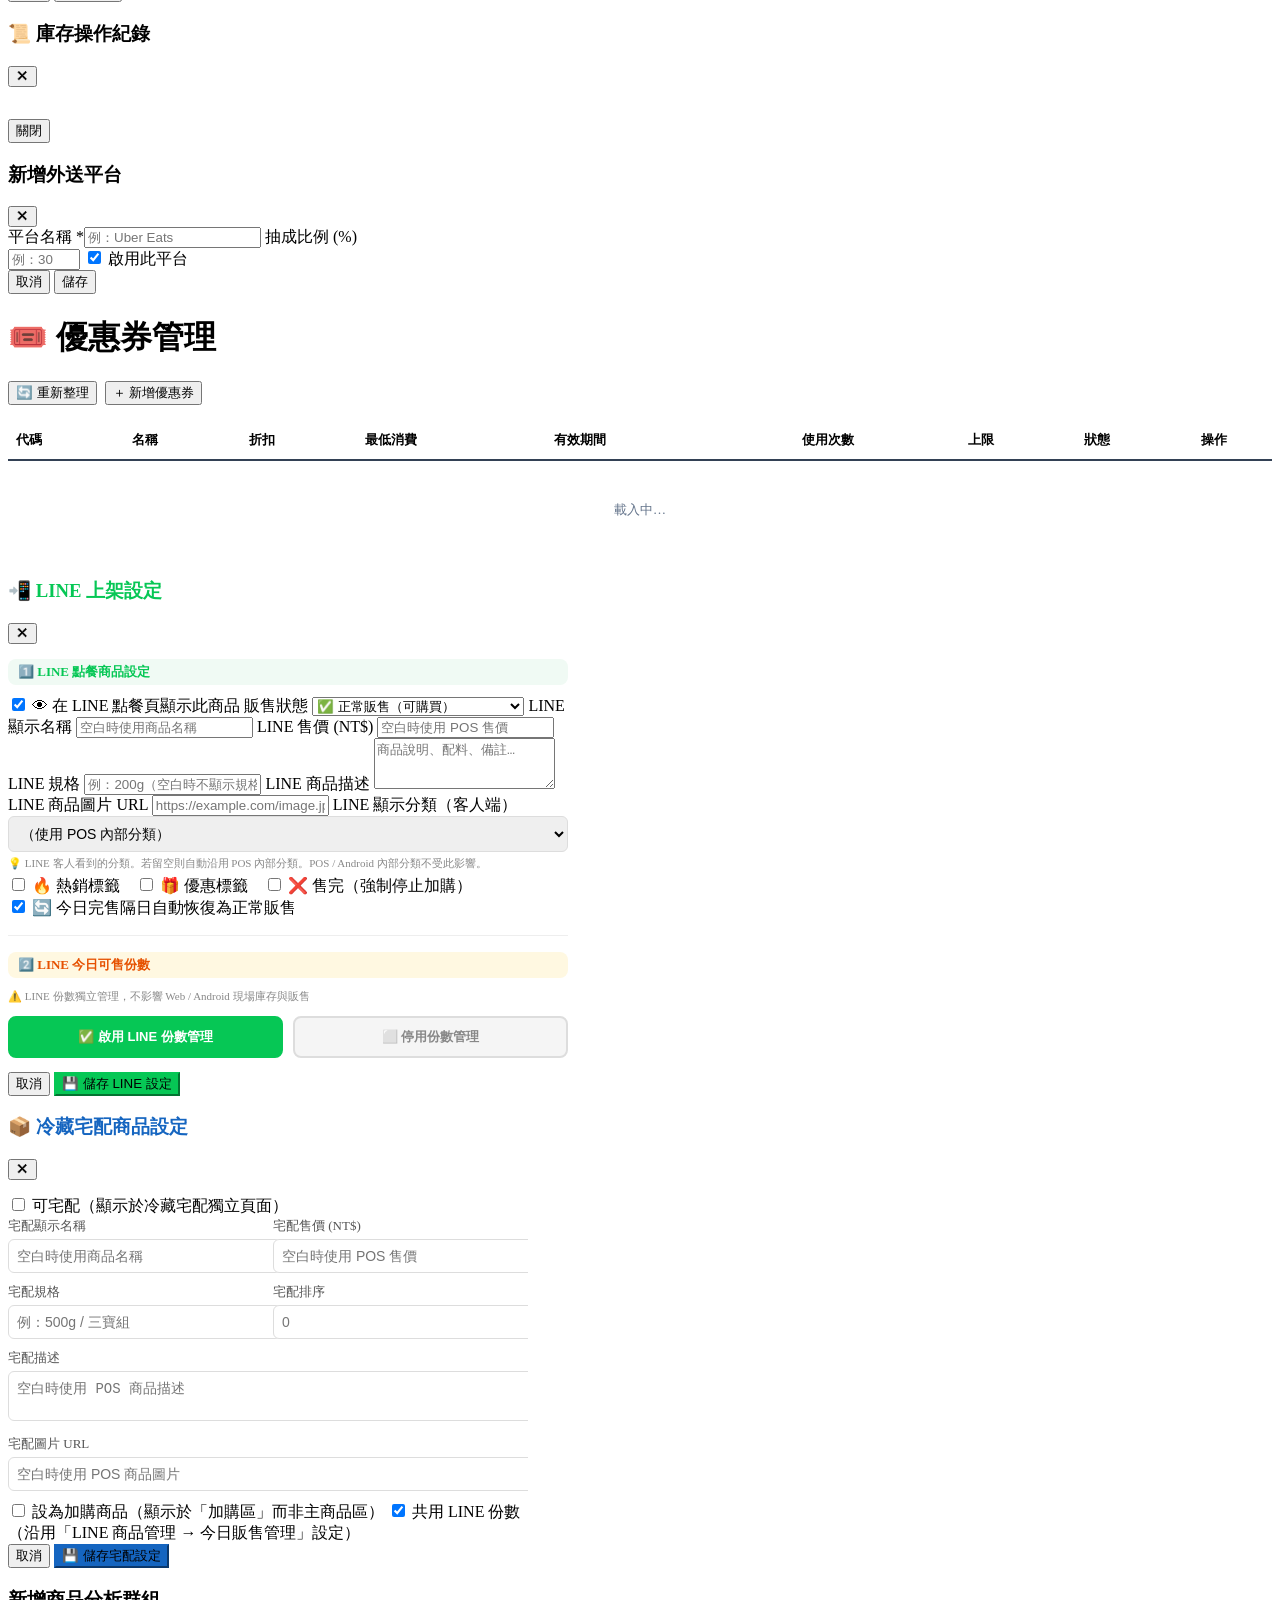
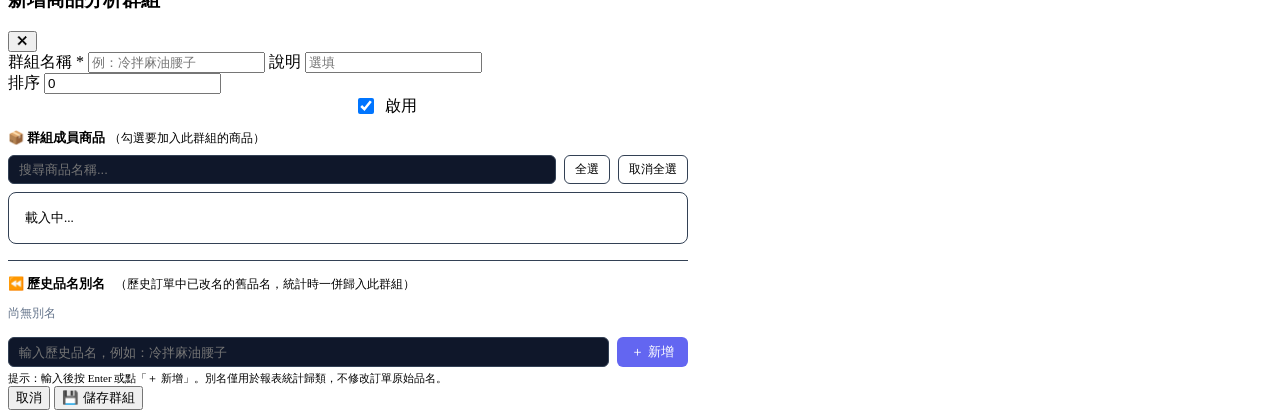
==== commit fb76f24a: "正式版v26版2026-7-16號上傳 新增line會員 數據匯出匯入" ====
--- a/public/index.html
+++ b/public/index.html
@@ -742,7 +742,8 @@
       <button class="settings-tab-btn"        data-stab="discount_campaigns" onclick="switchSettingsTab('discount_campaigns')">💸 折扣活動</button>
       <button class="settings-tab-btn"        data-stab="product_analysis_groups" onclick="switchSettingsTab('product_analysis_groups')">📊 商品分析群組</button>
       <button class="settings-tab-btn"        data-stab="ads_attribution" onclick="switchSettingsTab('ads_attribution')">📣 廣告追蹤</button>
-      <button class="settings-tab-btn"        data-stab="line_member" onclick="switchSettingsTab('line_member')">👤 LINE 會員入口</button>
+      <button class="settings-tab-btn"        data-stab="line_member" onclick="switchSettingsTab('line_member')">👤 LINE 會員登入設定</button>
+      <button class="settings-tab-btn"        data-stab="line_analytics" onclick="switchSettingsTab('line_analytics')">📡 LINE 管理</button>
       <button class="settings-tab-btn"        data-stab="line_members_list" onclick="switchSettingsTab('line_members_list')">👥 LINE 會員</button>
       <button class="settings-tab-btn"        data-stab="migration" onclick="switchSettingsTab('migration')">📦 資料備份/搬家</button>
       <!-- fix10: 店家授權 Tab 已移至 /system-admin，一般店家不可存取 -->
@@ -1724,8 +1725,9 @@
             下載目前店家的完整營運資料 JSON，可用於升級版本、搬主機、備份還原。
           </p>
           <div style="background:rgba(6,199,85,.08);border:1px solid rgba(6,199,85,.25);border-radius:8px;padding:12px;margin-bottom:16px;font-size:12px;color:#a3e0b8">
-            ℹ️ 匯出內容包含：商品、分類、訂單、LINE預購、折扣活動、商品分析群組、設定等完整資料。
-          </div>
+            ℹ️ 匯出內容包含：商品、分類、訂單、食材、LINE 預購、折扣活動、庫存異動、LINE 會員、會員歷程與 Analytics 事件（含來源／Campaign 歸因、Verify／登入歷史）。
+          </div>
+          <div id="migrationExportPreview" style="display:none;background:var(--bg-base,#0f172a);border:1px solid var(--border,#334155);border-radius:8px;padding:12px;margin-bottom:12px;font-size:12px"></div>
           <button class="btn-primary" onclick="exportMigrationFile()" style="width:100%">⬇️ 下載快速搬家檔</button>
           <div id="migrationExportStatus" style="margin-top:10px;font-size:13px"></div>
         </div>
@@ -1829,14 +1831,21 @@
       <button class="btn-primary" onclick="saveAdsTrackingSettings()">💾 儲存廣告追蹤設定</button>
     </div>
 
-    <!-- fix18-10-hotfix23-E：LINE 會員入口設定（LIFF 登入 × 好友狀態） -->
+    <!-- fix18-10-hotfix25：LINE 會員登入設定（點餐／宅配共用同一套會員資料） -->
     <div class="settings-tab-panel" id="stab-line_member" style="display:none">
       <div class="settings-grid">
+        <div class="settings-card full">
+          <p class="settings-hint">
+            💡 LINE 會員資料由外帶、外送及冷藏宅配共用（同一組 LIFF ID／LINE Login Channel／
+            LINE 官方帳號，同一份會員主檔）。顧客登入後會自動返回原本使用的入口，不會被固定導回
+            LINE 點餐頁。
+          </p>
+        </div>
         <div class="settings-card">
-          <h3>👤 LINE 會員入口</h3>
+          <h3>👤 LINE 會員登入</h3>
           <label style="display:flex;align-items:center;gap:8px;margin-bottom:10px">
             <input type="checkbox" id="set-line_member_gate_enabled" style="width:auto">
-            <span>啟用 LINE 會員入口</span>
+            <span>啟用 LINE 會員登入</span>
           </label>
           <label>入口模式
             <select id="set-line_member_gate_mode">
@@ -1853,6 +1862,7 @@
             <input type="checkbox" id="set-line_member_allow_skip" style="width:auto">
             <span>允許略過（僅 entry 模式生效）</span>
           </label>
+          <p class="settings-hint" style="margin-top:8px">此設定同時套用於 LINE 點餐（外帶／外送）與冷藏宅配入口，不需分開設定。</p>
         </div>
         <div class="settings-card">
           <h3>🔑 LINE 串接設定</h3>
@@ -1860,7 +1870,16 @@
           <label>LINE Login Channel ID<input type="text" id="set-line_member_login_channel_id"></label>
           <label>LINE 官方帳號 Basic ID<input type="text" id="set-line_member_basic_id" placeholder="@yourshop"></label>
           <label>加好友網址<input type="text" id="set-line_member_add_friend_url" placeholder="https://lin.ee/xxxxx"></label>
-          <label>登入成功返回網址<input type="text" id="set-line_member_return_url" placeholder="https://your-domain.com/line-order.html"></label>
+          <div style="margin-top:10px">
+            <div style="font-size:.8rem;color:var(--text-secondary,#64748b);margin-bottom:6px;font-weight:600">登入後返回方式</div>
+            <div style="padding:10px 14px;background:rgba(0,0,0,.2);border-radius:8px;border:1px solid rgba(255,255,255,.08);font-size:.85rem;line-height:1.6">
+              自動返回顧客原本使用的入口
+              <div style="color:var(--text-secondary,#64748b);font-size:.78rem;margin-top:4px">
+                支援 LINE 外帶／外送與冷藏宅配；若無法辨識來源，預設返回 LINE 點餐入口。
+              </div>
+              <div id="lmgFallbackReturnUrlHint" style="color:var(--text-secondary,#64748b);font-size:.75rem;margin-top:6px;word-break:break-all"></div>
+            </div>
+          </div>
         </div>
         <div class="settings-card">
           <h3>✏️ 顯示文字</h3>
@@ -1876,16 +1895,88 @@
           <button class="btn-secondary" onclick="copyLineMemberTestUrl()">📋 複製測試網址</button>
           <button class="btn-secondary" onclick="openLineMemberTestUrl()">🔗 開啟測試網址</button>
         </div>
-      </div>
-      <button class="btn-primary" onclick="saveLineMemberGateSettings()">💾 儲存 LINE 會員入口設定</button>
-    </div>
+        <!-- fix18-10-hotfix26-D：LINE 設定診斷中心 -->
+        <div class="settings-card full">
+          <h3>🔌 LINE 連線測試</h3>
+          <p class="settings-hint">一鍵檢查 LIFF／Channel／Friend API／Backend Verify／網域等設定是否正常。Callback URL 與 Endpoint 在 LINE Developers 後台的實際設定，系統無法直接讀取，僅提供建議值與人工確認提示。</p>
+          <div id="lineDiagHealth" class="line-diag-health">尚未測試</div>
+          <div id="lineDiagPanel" class="line-diag-panel" style="display:none"></div>
+          <div class="line-diag-actions">
+            <button class="btn-primary" id="lineDiagRunBtn" onclick="runLineDiagnostics()">🔍 測試 LINE 設定</button>
+            <button class="btn-secondary" id="lineDiagCopySummaryBtn" onclick="copyLineDiagSummary()" style="display:none">📋 複製診斷結果</button>
+          </div>
+        </div>
+      </div>
+      <button class="btn-primary" onclick="saveLineMemberGateSettings()">💾 儲存 LINE 會員登入設定</button>
+    </div>
+
+    <!-- fix18-10-hotfix26-E：LINE Verify Health Dashboard × LINE Analytics Center -->
+    <div class="settings-tab-panel" id="stab-line_analytics" style="display:none">
+      <div style="display:flex;gap:8px;flex-wrap:wrap;align-items:center;margin-bottom:12px">
+        <label style="margin:0">統計期間
+          <select id="laPeriodSelect">
+            <option value="today">今日</option>
+            <option value="yesterday">昨日</option>
+            <option value="last7">近 7 天</option>
+            <option value="last30">近 30 天</option>
+            <option value="month">本月</option>
+            <option value="custom">自訂</option>
+          </select>
+        </label>
+        <input type="date" id="laCustomStart" style="display:none">
+        <input type="date" id="laCustomEnd" style="display:none">
+        <button class="btn-secondary" onclick="loadLineAnalyticsOverview()">🔄 重新整理</button>
+      </div>
+
+      <div class="settings-card full">
+        <h3>💓 LINE Verify Health</h3>
+        <div id="laVerifyHealthSummary" class="line-diag-health">尚未載入</div>
+        <div id="laVerifyHealthDetail" class="line-diag-panel"></div>
+      </div>
+
+      <div class="settings-card full">
+        <h3>📊 Verify Error 統計</h3>
+        <div id="laErrorStats" class="line-diag-panel">尚未載入</div>
+      </div>
+
+      <div class="settings-card full">
+        <h3>🧾 Verify Summary</h3>
+        <div id="laVerifySummary" class="line-diag-panel">尚未載入</div>
+      </div>
+
+      <div class="settings-card full">
+        <h3>🕒 Verify Timeline（最近 50 筆）</h3>
+        <div style="overflow-x:auto">
+          <table class="data-table" style="min-width:600px">
+            <thead><tr><th>時間</th><th>Store</th><th>Result</th><th>HTTP</th><th>Code</th><th>Reason</th><th>Elapsed(ms)</th><th>Diagnostic Only</th><th>Identity</th></tr></thead>
+            <tbody id="laTimelineBody"><tr><td colspan="9">尚未載入</td></tr></tbody>
+          </table>
+        </div>
+      </div>
+
+      <div class="settings-card full">
+        <h3>🚦 LINE Analytics（漏斗）</h3>
+        <div id="laFunnel" class="line-diag-panel">尚未載入</div>
+      </div>
+
+      <div class="settings-card full">
+        <h3>🩺 LINE Health</h3>
+        <div id="laHealthGrid" class="line-diag-panel">尚未載入</div>
+      </div>
+
+      <div class="settings-card full">
+        <h3>🏢 LINE OA Center</h3>
+        <div id="laOaCenterGrid" class="line-diag-panel">尚未載入</div>
+      </div>
+    </div>
+
 
     <!-- fix18-10-hotfix23-E：LINE 會員管理（列表 / 篩選 / CSV 匯出 / 詳情） -->
     <div class="settings-tab-panel" id="stab-line_members_list" style="display:none">
       <div style="display:flex;gap:8px;flex-wrap:wrap;margin-bottom:12px;align-items:center">
         <input type="text" id="lmSearchInput" placeholder="搜尋顯示名稱" style="flex:1;min-width:160px">
-        <select id="lmFilterSelect" onchange="loadLineMembersList()">
-          <option value="">全部</option>
+        <select id="lmFilterSelect">
+          <option value="">全部（既有分類）</option>
           <option value="friend">好友</option>
           <option value="not_friend">非好友</option>
           <option value="blocked">已封鎖</option>
@@ -1897,16 +1988,24 @@
           <option value="inactive_90d">90 天未購買</option>
           <option value="high_ltv">高 LTV</option>
         </select>
-        <select id="lmSortSelect" onchange="loadLineMembersList()">
+        <!-- fix18-10-hotfix26-C：好友三態篩選（獨立於上面既有分類，對應後端 friend_status query） -->
+        <select id="lmFriendStatusSelect">
+          <option value="all">好友狀態：全部</option>
+          <option value="friend">🟢 好友</option>
+          <option value="non_friend">🔴 非好友</option>
+          <option value="unknown">⚪ 未知</option>
+        </select>
+        <select id="lmSortSelect">
           <option value="last_login">最近登入</option>
           <option value="last_order">最近購買</option>
           <option value="total_spent">累積消費</option>
           <option value="order_count">訂單數</option>
           <option value="ltv">LTV</option>
         </select>
-        <button class="btn-secondary" onclick="loadLineMembersList()">🔍 查詢</button>
+        <button class="btn-secondary" onclick="loadLineMembersList(true)">🔍 查詢</button>
         <button class="btn-secondary" onclick="exportLineMembersCsv()">⬇️ CSV 匯出</button>
       </div>
+      <div id="lmPager" style="margin-bottom:10px;font-size:.85rem"></div>
       <div style="overflow-x:auto">
         <table class="data-table" id="lmTable">
           <thead>
@@ -1918,10 +2017,9 @@
           <tbody id="lmTableBody"><tr><td colspan="13">尚未查詢</td></tr></tbody>
         </table>
       </div>
-      <div id="lmDetailModal" style="display:none;position:fixed;inset:0;background:rgba(0,0,0,.5);z-index:9999;align-items:center;justify-content:center">
-        <div style="background:#fff;border-radius:12px;max-width:480px;width:92%;max-height:80vh;overflow:auto;padding:20px">
+      <div id="lmDetailModal" style="display:none;position:fixed;inset:0;background:rgba(0,0,0,.6);z-index:9999;align-items:center;justify-content:center;padding:16px">
+        <div class="member-detail-modal">
           <div id="lmDetailBody">載入中…</div>
-          <button class="btn-secondary" onclick="closeLineMemberDetail()" style="margin-top:12px;width:100%">關閉</button>
         </div>
       </div>
     </div>
@@ -3019,6 +3117,7 @@
 <!-- Toast 通知 -->
 <div class="toast-container" id="toastContainer"></div>
 
+<script src="/js/line-member-gate.js?v=fix18-10-hotfix26-D"></script>
 <script src="/js/app.js?v=fix18-10-hotfix22"></script>
 <script src="/js/analytics-v2.js?v=fix18-10-hotfix24-UI"></script>
 <script src="/js/coupons.js?v=fix18-06"></script>
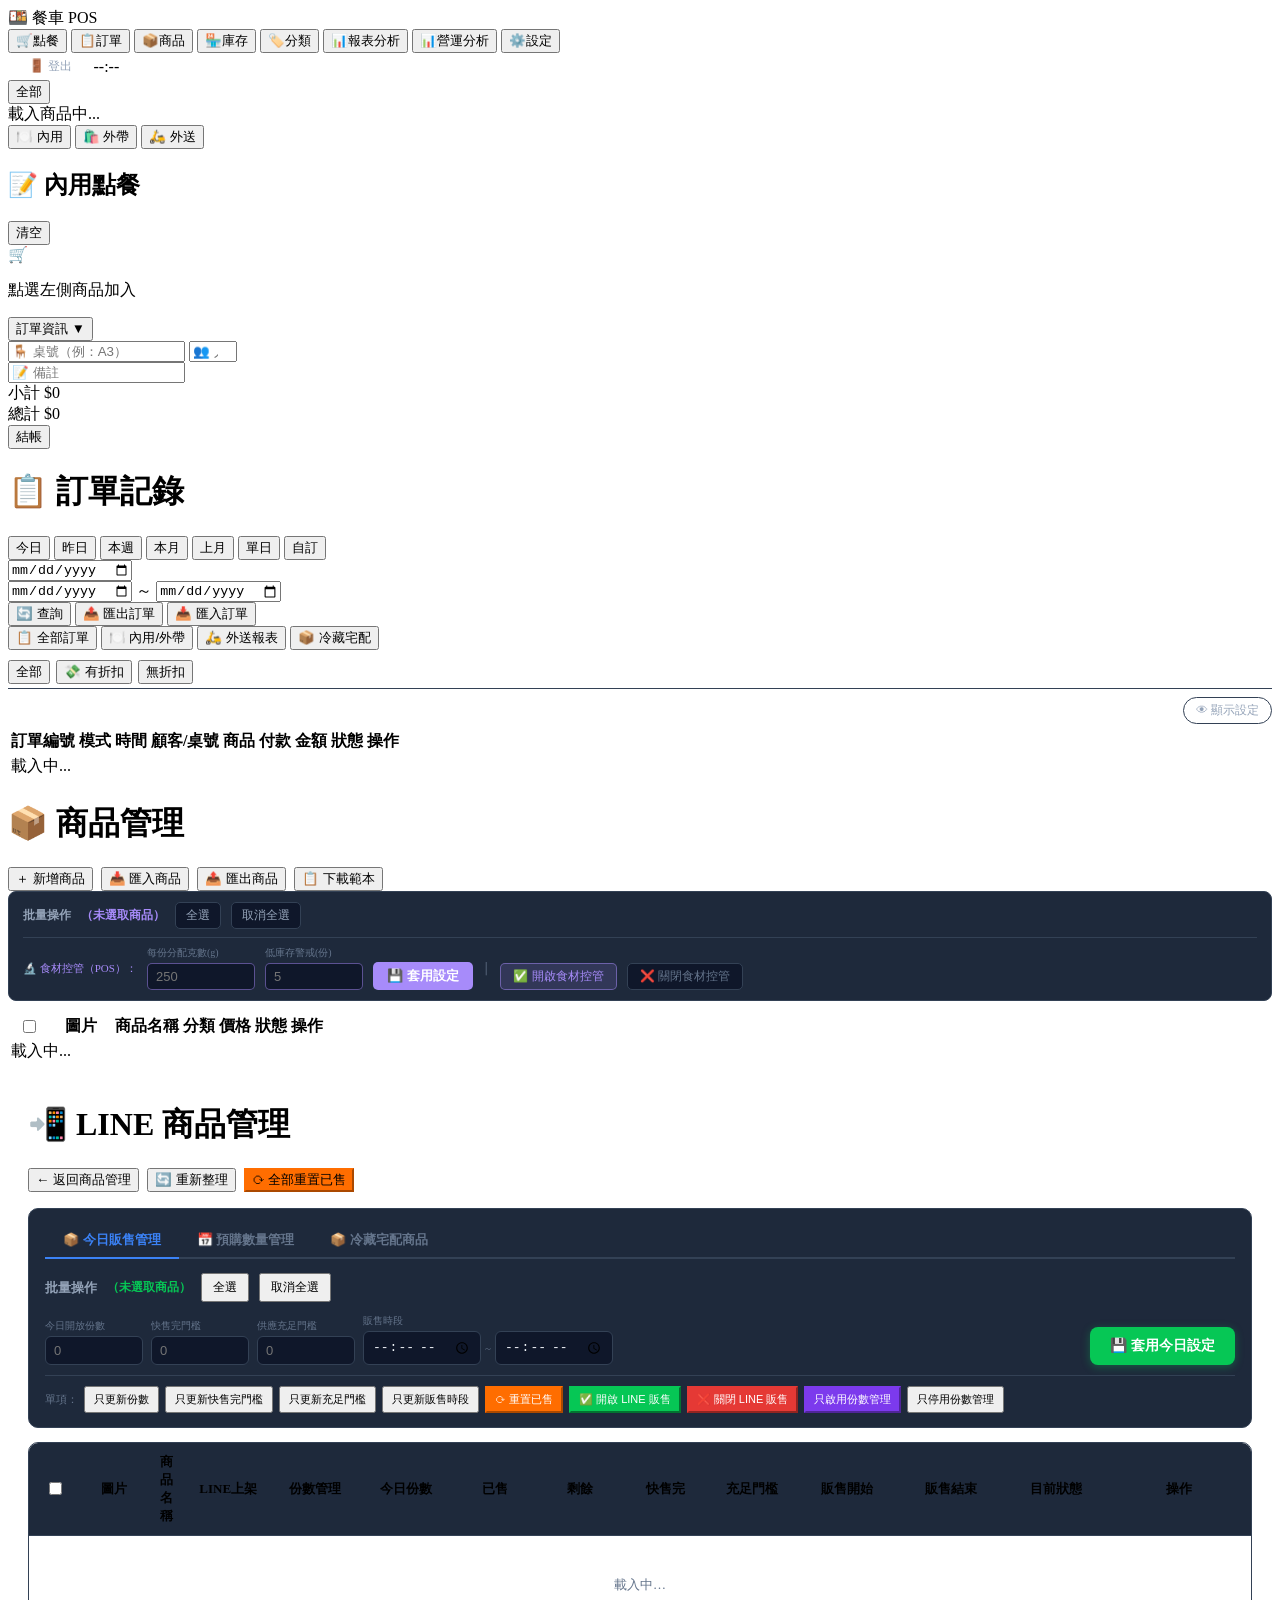
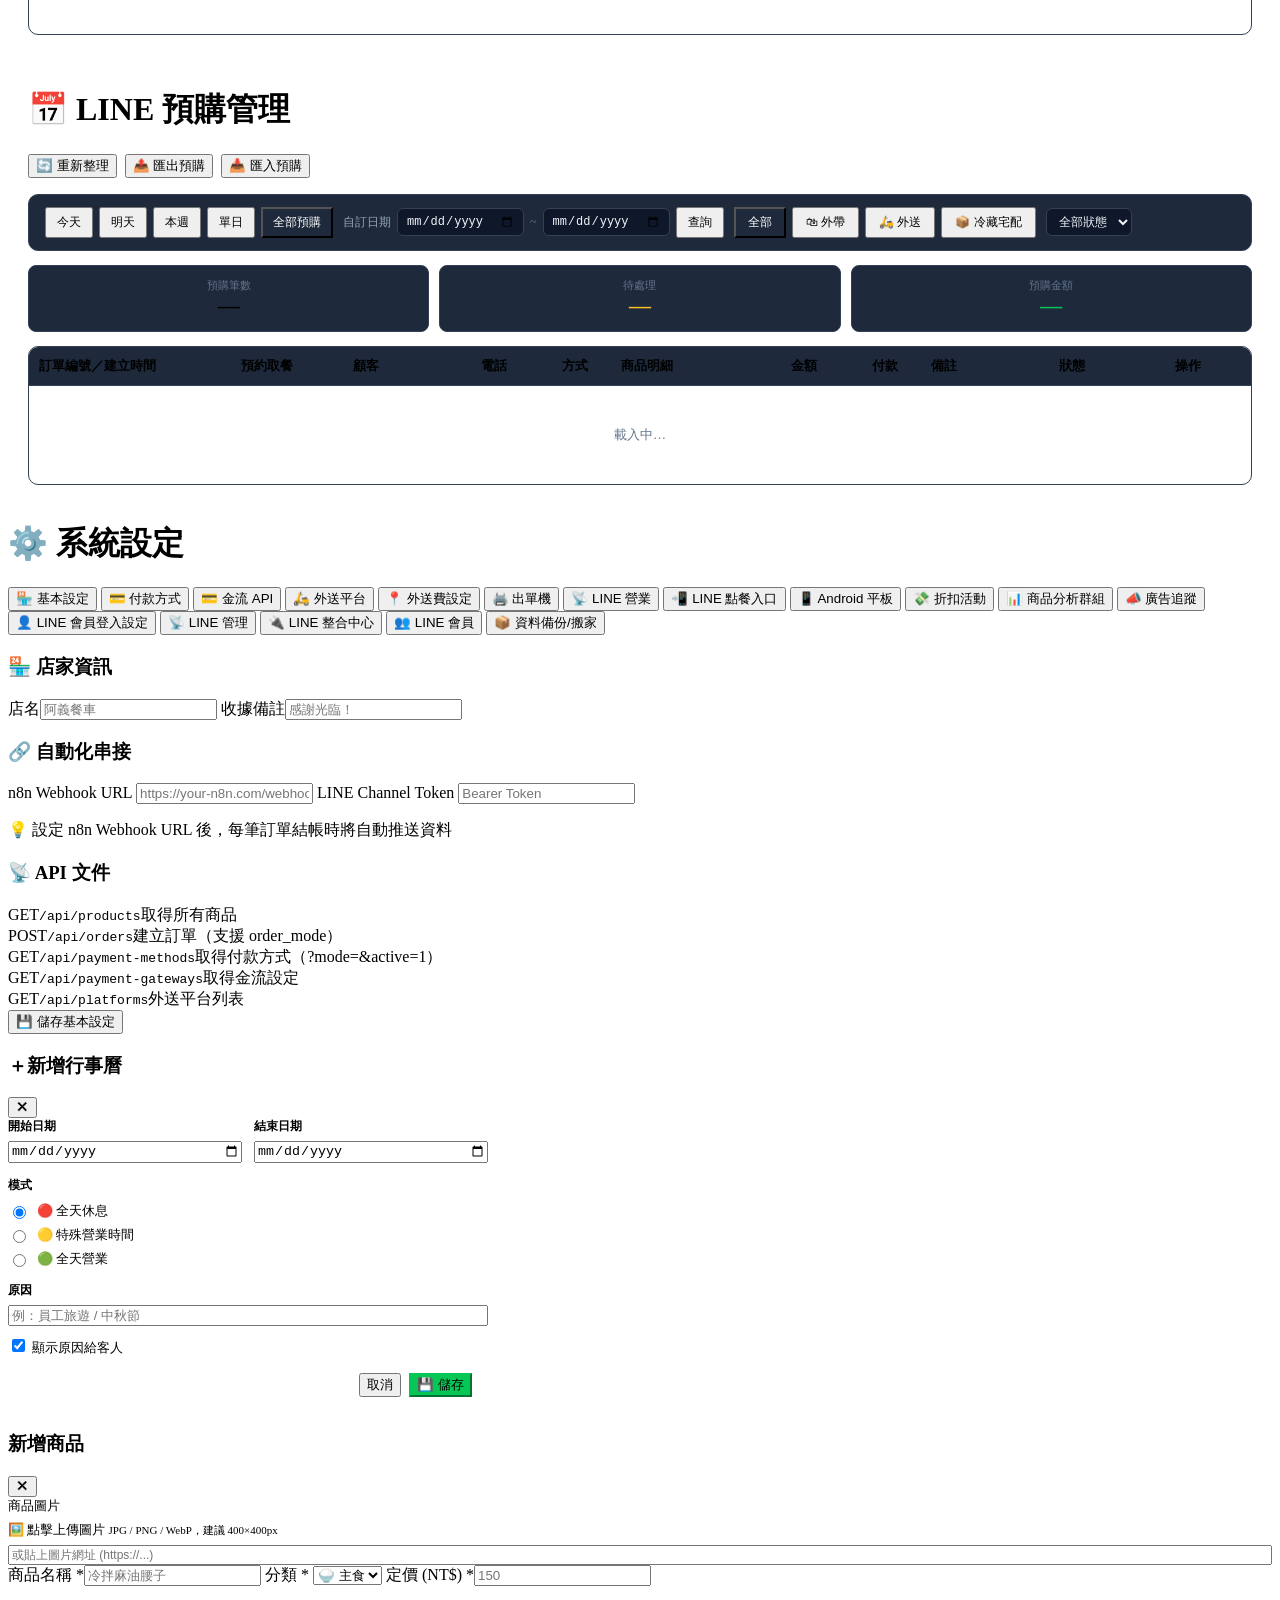
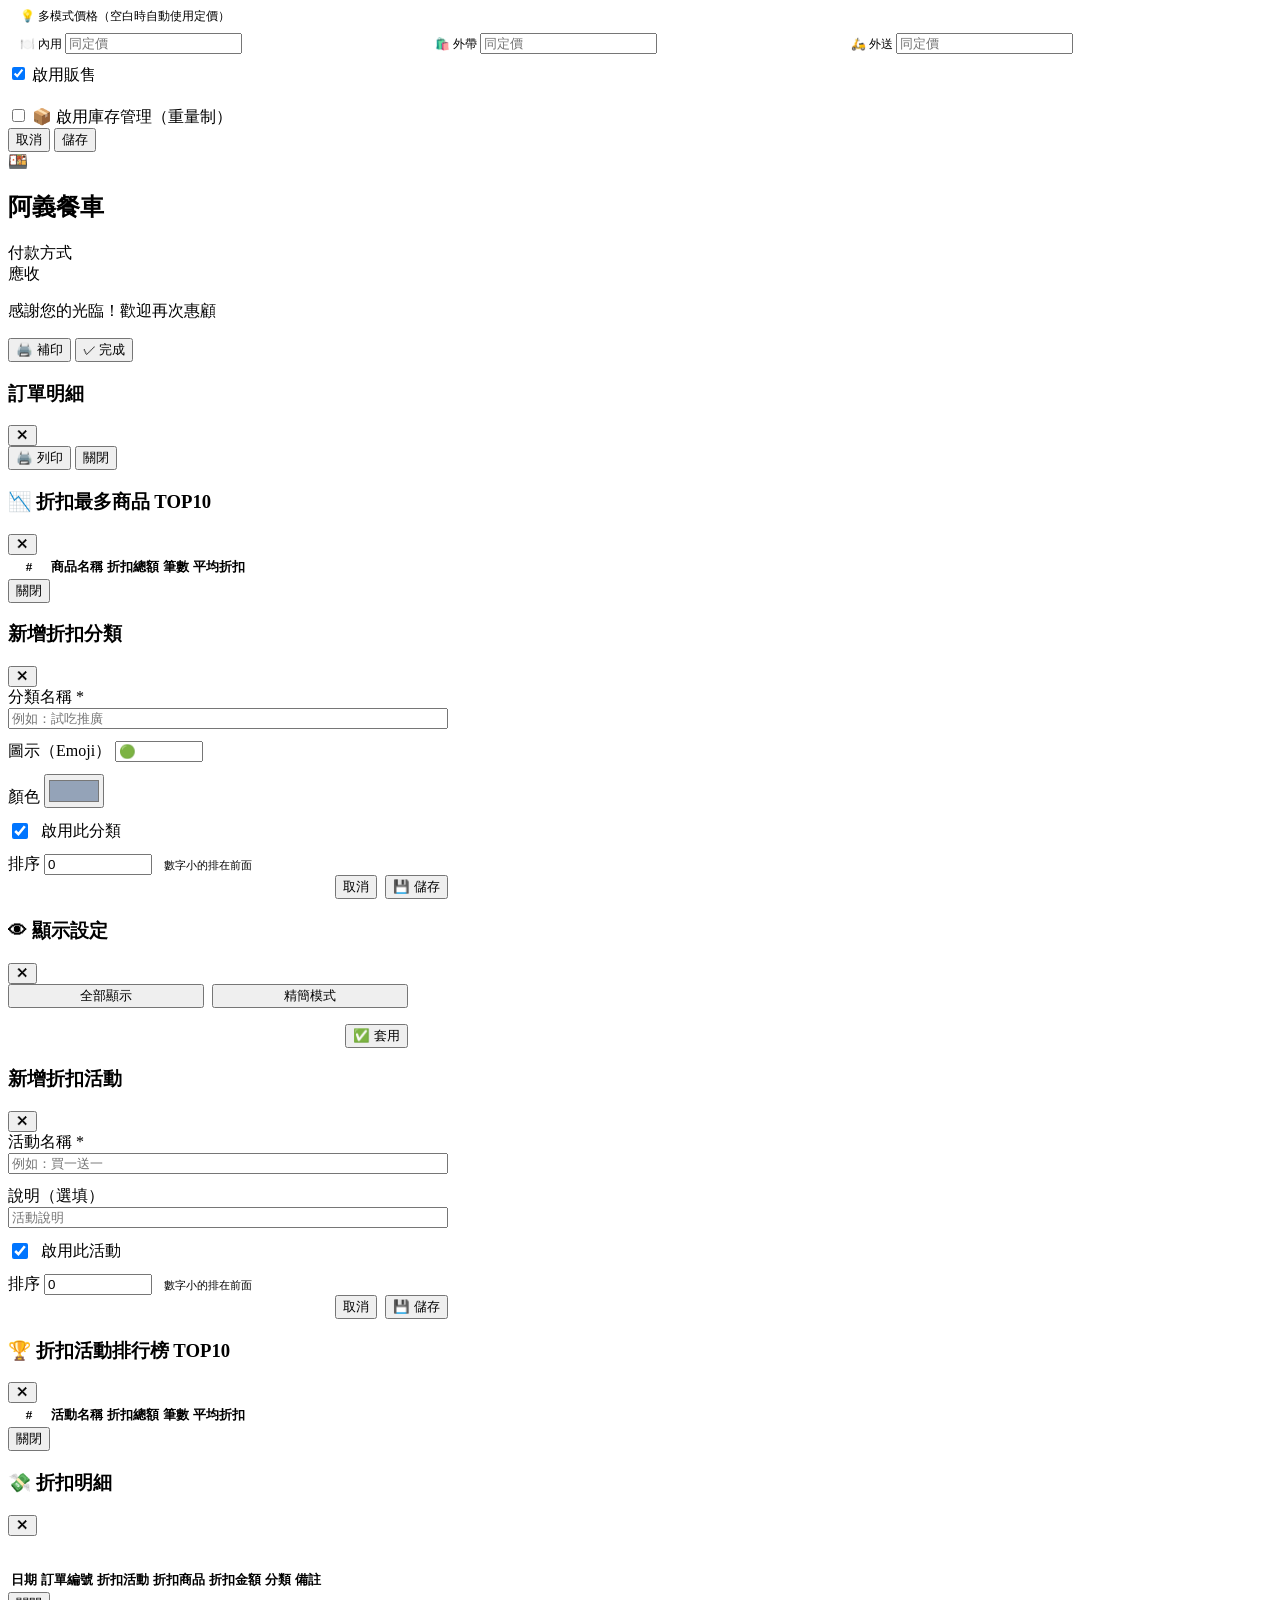
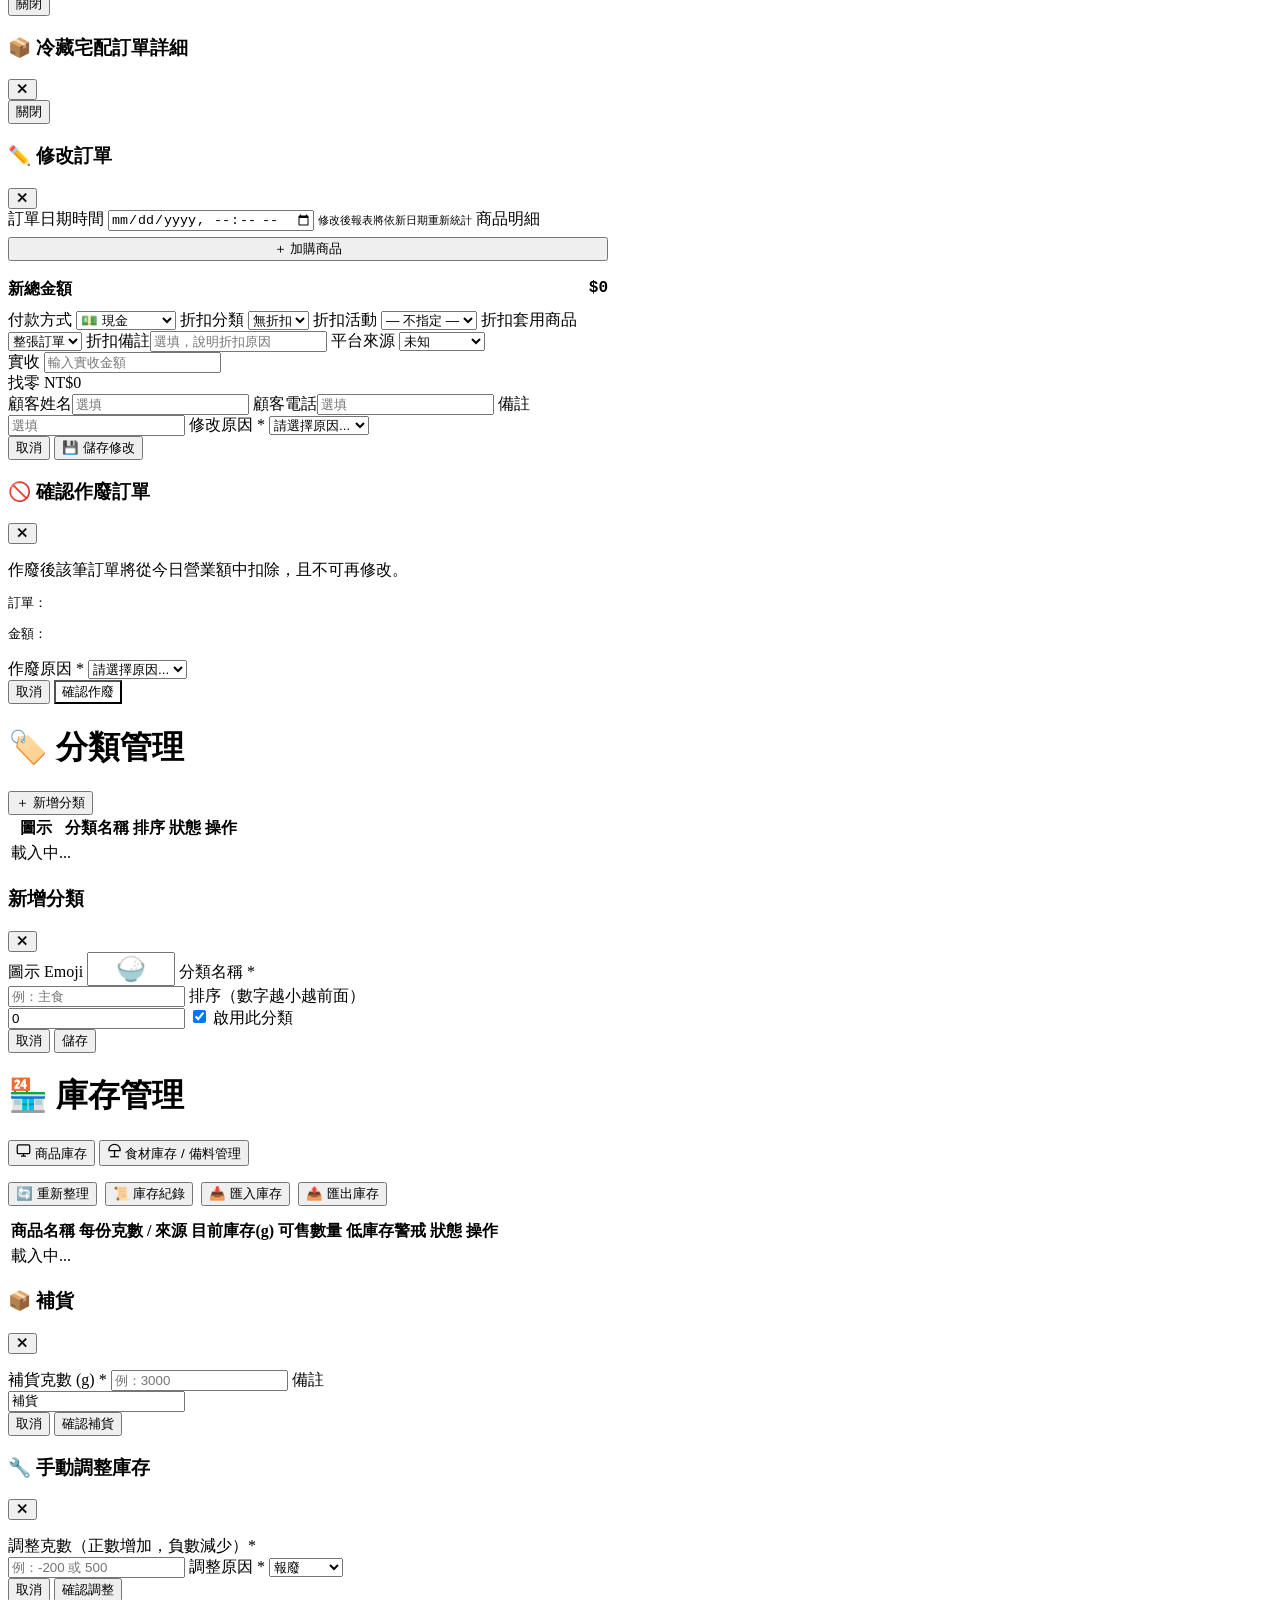
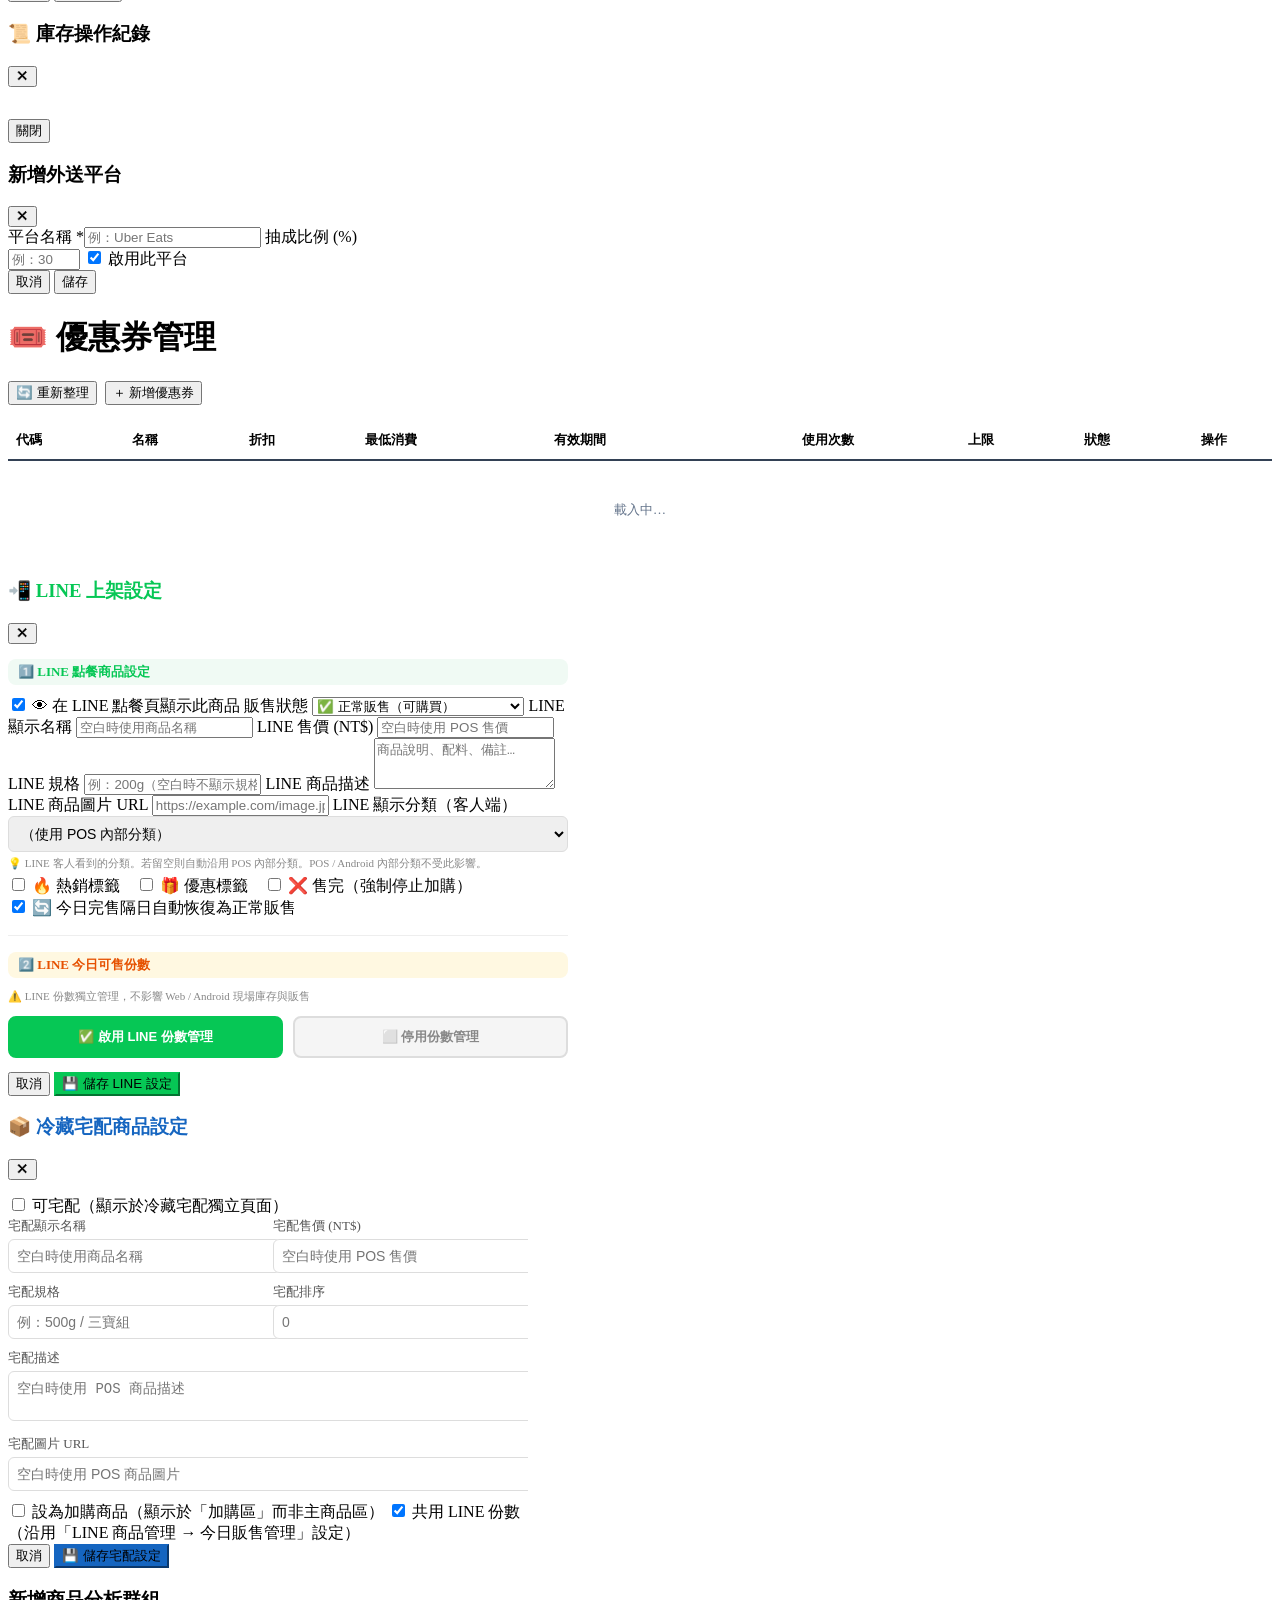
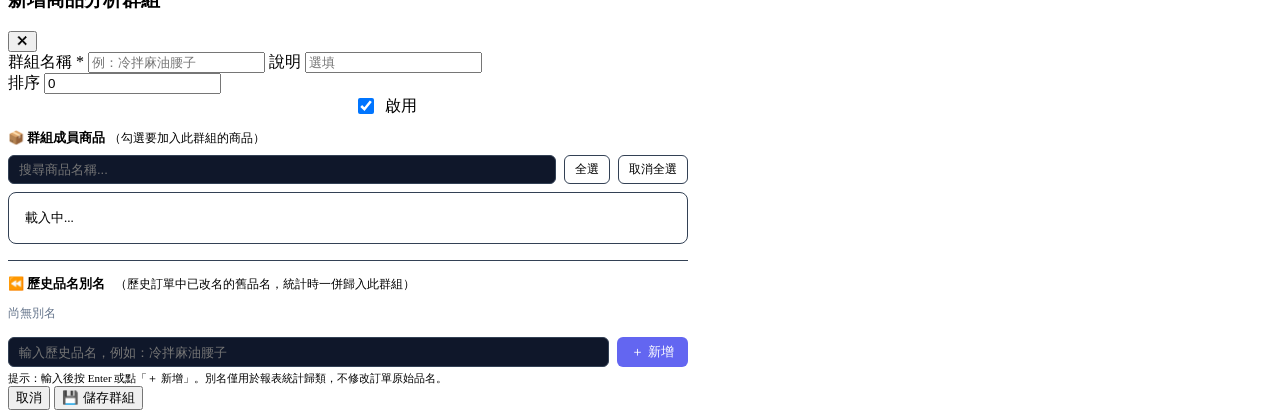
==== commit 594b5d09: "正式版v28版2026-7-20號上傳--可以跳轉需要6步驟 遲須優化中" ====
--- a/public/index.html
+++ b/public/index.html
@@ -744,6 +744,7 @@
       <button class="settings-tab-btn"        data-stab="ads_attribution" onclick="switchSettingsTab('ads_attribution')">📣 廣告追蹤</button>
       <button class="settings-tab-btn"        data-stab="line_member" onclick="switchSettingsTab('line_member')">👤 LINE 會員登入設定</button>
       <button class="settings-tab-btn"        data-stab="line_analytics" onclick="switchSettingsTab('line_analytics')">📡 LINE 管理</button>
+      <button class="settings-tab-btn"        data-stab="line_integration" onclick="switchSettingsTab('line_integration')">🔌 LINE 整合中心</button>
       <button class="settings-tab-btn"        data-stab="line_members_list" onclick="switchSettingsTab('line_members_list')">👥 LINE 會員</button>
       <button class="settings-tab-btn"        data-stab="migration" onclick="switchSettingsTab('migration')">📦 資料備份/搬家</button>
       <!-- fix10: 店家授權 Tab 已移至 /system-admin，一般店家不可存取 -->
@@ -874,8 +875,14 @@
     <div class="settings-tab-panel" id="stab-delivery_fee" style="display:none">
       <div class="settings-grid">
         <div class="settings-card">
-          <h3>📍 店家座標設定</h3>
+          <h3>📍 店家地址與外送計算起點</h3>
           <p style="color:#888;font-size:13px;margin-bottom:12px">計算外送距離的起點，需設定正確座標。</p>
+          <div class="settings-row">
+            <label>店家商家／地標</label>
+            <input type="text" id="set-store_place_name" placeholder="例：脆豬腰｜冷拌麻油腰子" style="flex:1">
+          </div>
+          <!-- fix18-10-hotfix26-F7：store_place_id 隱藏保存，不讓店家直接編輯 -->
+          <input type="hidden" id="set-store_place_id">
           <div class="settings-row">
             <label>店家地址</label>
             <input type="text" id="set-store_address" placeholder="例：桃園市中壢區○○路○號" style="flex:1">
@@ -886,9 +893,74 @@
             <label style="min-width:80px">經度 (lng)</label>
             <input type="text" id="set-store_lng" placeholder="例：121.2248" style="flex:1;min-width:120px">
           </div>
+          <div class="settings-row" style="font-size:13px;color:#888">
+            <label>定位模式</label>
+            <span id="store-coordinate-mode-label">○ 地址自動定位</span>
+          </div>
+          <div style="display:flex;gap:8px;margin-top:8px;flex-wrap:wrap">
+            <input type="text" id="storeSearchInline" placeholder="搜尋店家、地址或地標" style="flex:1;min-width:140px;padding:8px;border:1px solid #ddd;border-radius:6px" onkeydown="if(event.key==='Enter'){event.preventDefault();openStoreMapModal();}">
+            <button class="btn-secondary" onclick="openStoreMapModal()" style="min-width:120px">🔍 搜尋店家、地址或地標</button>
+          </div>
           <button class="btn-secondary" onclick="geocodeStoreAddress()" style="margin-top:8px;width:100%">📍 從店家地址取得座標</button>
+          <button class="btn-secondary" onclick="openStoreMapModal()" style="margin-top:8px;width:100%">🗺 在地圖上手動校正</button>
+          <button class="btn-secondary" onclick="useStoreCurrentLocation()" style="margin-top:8px;width:100%">📡 使用目前位置</button>
           <div id="geocode-status" style="font-size:12px;color:#888;margin-top:6px;min-height:18px"></div>
-        </div>
+          <button class="btn-primary" onclick="saveStoreLocationSettings()" style="margin-top:12px;width:100%">💾 儲存店家座標設定</button>
+        </div>
+
+        <!-- fix18-10-hotfix26-F5：取餐地點設定（可與店家地址不同，例如騎樓/市場/後門入口） -->
+        <div class="settings-card" style="grid-column:1/-1">
+          <h3>🏪 外帶取餐地點</h3>
+          <p style="color:#888;font-size:13px;margin-bottom:12px">
+            外帶顧客結帳頁與訂單完成頁顯示的實際取餐位置，可以跟店家登記地址不同
+            （例如騎樓攤位、市場、夜市、商場美食街、社區中庭、後門取餐等情境）。
+          </p>
+          <div class="settings-row">
+            <label>取餐地點與店家地址相同</label>
+            <label class="toggle"><input type="checkbox" id="set-pickup_address_same_as_store" onchange="togglePickupSameAsStore()"><span class="slider"></span></label>
+          </div>
+          <div id="pickup-same-as-store-summary" style="font-size:13px;color:#555;background:#f7f7f7;border-radius:8px;padding:10px 12px;margin-bottom:12px;display:none">
+            目前使用店家地址與店家座標<br>
+            <span id="pickup-same-as-store-summary-addr" style="color:#888"></span>
+          </div>
+          <div id="pickup-independent-fields" style="display:none">
+            <div class="settings-row">
+              <label>取餐商家／地標</label>
+              <input type="text" id="set-pickup_place_name" placeholder="例：熊熊可麗餅" style="flex:1">
+            </div>
+            <!-- fix18-10-hotfix26-F7：pickup_place_id 隱藏保存，不讓店家直接編輯 -->
+            <input type="hidden" id="set-pickup_place_id">
+            <div class="settings-row">
+              <label>取餐地址</label>
+              <input type="text" id="set-pickup_address" placeholder="例：桃園市中壢區龍東路128號騎樓" style="flex:1">
+            </div>
+            <div class="settings-row">
+              <label>取餐說明</label>
+              <input type="text" id="set-pickup_address_note" placeholder="例：龍岡國中對面，請從面向龍東路的騎樓入口取餐" style="flex:1">
+            </div>
+            <div class="settings-row" style="gap:8px;flex-wrap:wrap">
+              <label style="min-width:80px">取餐緯度</label>
+              <input type="text" id="set-pickup_lat" placeholder="例：24.9639" style="flex:1;min-width:120px">
+              <label style="min-width:80px">取餐經度</label>
+              <input type="text" id="set-pickup_lng" placeholder="例：121.2248" style="flex:1;min-width:120px">
+            </div>
+            <div class="settings-row" style="font-size:13px;color:#888">
+              <label>定位模式</label>
+              <span id="pickup-coordinate-mode-label">○ 地址自動定位</span>
+            </div>
+            <button class="btn-secondary" onclick="geocodePickupAddress()" style="margin-top:8px;width:100%">📍 從取餐地址取得座標</button>
+            <button class="btn-secondary" onclick="openPickupMapModal()" style="margin-top:8px;width:100%">🗺 在地圖上手動校正</button>
+            <button class="btn-secondary" onclick="usePickupCurrentLocation()" style="margin-top:8px;width:100%">📡 使用目前位置</button>
+            <div id="pickup-geocode-status" style="font-size:12px;color:#888;margin-top:6px;min-height:18px"></div>
+            <div class="settings-row" style="margin-top:10px">
+              <label>將此取餐座標同步作為外送距離計算起點</label>
+              <label class="toggle"><input type="checkbox" id="set-pickup_sync_delivery_origin"><span class="slider"></span></label>
+            </div>
+            <p style="color:#888;font-size:12px;margin-top:-4px">同步後，外送距離與外送費將從此座標開始計算。</p>
+          </div>
+          <button class="btn-primary" onclick="savePickupLocationSettings()" style="margin-top:12px;width:100%">💾 儲存取餐地點設定</button>
+        </div>
+        <!-- end fix18-10-hotfix26-F5 取餐地點設定 -->
 
         <div class="settings-card">
           <h3>🛵 外送費規則</h3>
@@ -1971,6 +2043,122 @@
     </div>
 
 
+    <!-- fix18-10-hotfix27：LINE Integration Center（設定中心 → 第三方整合 → LINE 整合中心） -->
+    <div class="settings-tab-panel" id="stab-line_integration" style="display:none">
+      <div class="settings-grid">
+
+        <!-- 需求文件三：LINE Setup Wizard -->
+        <div class="settings-card full">
+          <h3>🧭 LINE 整合精靈</h3>
+          <p class="settings-hint">依序完成以下步驟即可完成 LINE 串接，不需要另外閱讀教學文件。</p>
+          <div id="liWizardSteps" class="line-diag-panel">尚未載入</div>
+        </div>
+
+        <!-- 需求文件四：LINE Official Account -->
+        <div class="settings-card">
+          <h3>🏢 LINE Official Account</h3>
+          <label>官方帳號名稱<input type="text" id="li-line_official_name" placeholder="例如：阿義餐車"></label>
+          <label>Official Account Basic ID<input type="text" id="li-line_official_basic_id" placeholder="@abc1234"></label>
+          <label>加入好友網址<input type="text" id="li-line_add_friend_url" placeholder="https://lin.ee/xxxx"></label>
+          <label>官方首頁<input type="text" id="li-line_official_home_url" placeholder="https://page.line.me/abc1234"></label>
+          <div style="margin-top:8px">
+            <button class="btn-secondary" onclick="liTestAction('official_account')">🔍 測試加入好友</button>
+          </div>
+        </div>
+
+        <!-- 需求文件五：Messaging API -->
+        <div class="settings-card">
+          <h3>💬 Messaging API</h3>
+          <label>Channel ID<input type="text" id="li-line_messaging_channel_id" placeholder="例如：1234567890"></label>
+          <label>Channel Secret
+            <div style="display:flex;gap:6px;align-items:center">
+              <input type="password" id="li-line_channel_secret" placeholder="輸入以更新（留白＝不變更）" style="flex:1">
+              <button type="button" class="btn-secondary" style="padding:6px 10px" onclick="liToggleSecretVisibility('li-line_channel_secret')">👁️</button>
+            </div>
+            <div class="settings-hint" id="liChannelSecretStatus">尚未載入</div>
+          </label>
+          <label>Channel Access Token
+            <div style="display:flex;gap:6px;align-items:center">
+              <input type="password" id="li-line_channel_token" placeholder="輸入以更新（留白＝不變更）" style="flex:1">
+              <button type="button" class="btn-secondary" style="padding:6px 10px" onclick="liToggleSecretVisibility('li-line_channel_token')">👁️</button>
+            </div>
+            <div class="settings-hint" id="liChannelTokenStatus">尚未載入</div>
+          </label>
+          <p class="settings-hint">⚠️ 基於安全考量，已設定的 Secret／Token 不會顯示完整內容、不會匯出、不會出現在 Log 中。</p>
+          <div style="margin-top:8px">
+            <button class="btn-secondary" onclick="liTestAction('messaging_api')">🔍 測試 Channel Access Token</button>
+          </div>
+        </div>
+
+        <!-- 需求文件六：LIFF -->
+        <div class="settings-card">
+          <h3>🖼️ LIFF</h3>
+          <label>LIFF ID<input type="text" id="li-line_member_liff_id" placeholder="例如：1234567890-abcdefgh"></label>
+          <label>LIFF URL<input type="text" id="liLiffUrl" readonly></label>
+          <label>Checkout Callback URL（範例，實際會用真正的 cart_token）<input type="text" id="liLiffCallbackUrl" readonly></label>
+          <p class="settings-hint" id="liLiffEndpointHint">尚未載入</p>
+          <div style="margin-top:8px;display:flex;gap:8px;flex-wrap:wrap">
+            <button class="btn-secondary" onclick="liCopyField('liLiffUrl')">📋 複製 LIFF URL</button>
+            <button class="btn-secondary" onclick="liCopyField('liLiffCallbackUrl')">📋 複製 Callback URL</button>
+            <button class="btn-secondary" onclick="liTestAction('liff')">🔍 測試 LIFF</button>
+          </div>
+        </div>
+
+        <!-- 需求文件七：Webhook -->
+        <div class="settings-card">
+          <h3>🔗 Webhook</h3>
+          <label>Webhook URL<input type="text" id="liWebhookUrl" readonly></label>
+          <div style="margin-top:8px;display:flex;gap:8px;flex-wrap:wrap">
+            <button class="btn-secondary" onclick="liCopyField('liWebhookUrl')">📋 複製</button>
+            <a class="btn-secondary" href="https://developers.line.biz/console/" target="_blank" rel="noopener" style="text-decoration:none;display:inline-flex;align-items:center;padding:8px 14px">↗️ 開啟 LINE Developers Verify</a>
+            <button class="btn-secondary" onclick="liTestAction('webhook')">🔍 檢查 Webhook 設定</button>
+          </div>
+          <p class="settings-hint">ℹ️ 系統可確認網址、Secret 與最近事件；LINE Developers 的「Verify」結果仍需在 LINE 後台操作確認，本系統無法代為完成。</p>
+          <p class="settings-hint" id="liAutoReplyHint" style="display:none">⚠️ 偵測到 Webhook 已啟用。建議至 LINE Official Account Manager 關閉「自動回應訊息」，避免顧客收到重複回覆（「加入好友歡迎訊息」可以保留）。本系統不會、也不能代為關閉 LINE 後台設定，請自行至 <a href="https://manager.line.biz/" target="_blank" rel="noopener">LINE Official Account Manager</a> 設定。</p>
+        </div>
+
+        <!-- 需求文件八：Checkout Handoff -->
+        <div class="settings-card">
+          <h3>💬 Checkout Handoff</h3>
+          <label style="display:flex;align-items:center;gap:8px;margin-bottom:10px">
+            <input type="checkbox" id="li-line_checkout_handoff_enabled" style="width:auto">
+            <span>啟用 LINE 一鍵結帳</span>
+          </label>
+          <p class="settings-hint" id="liCheckoutHandoffHint">尚未載入</p>
+          <div style="margin-top:8px">
+            <button class="btn-secondary" onclick="liTestAction('checkout_handoff')">🔍 建立測試 Cart Token</button>
+          </div>
+        </div>
+
+        <!-- 需求文件十一：LINE Integration Health -->
+        <div class="settings-card full">
+          <h3>🩺 LINE Integration Health</h3>
+          <div id="liHealthOverall" class="line-diag-health">尚未測試</div>
+          <div id="liHealthGrid" class="line-diag-panel"></div>
+          <div style="margin-top:8px">
+            <button class="btn-primary" onclick="loadLineIntegrationHealth()">🔄 重新檢查</button>
+          </div>
+        </div>
+
+        <!-- fix18-10-hotfix28（需求文件十九）：好友同步診斷 -->
+        <div class="settings-card full">
+          <h3>🤝 好友同步診斷</h3>
+          <div id="liFriendSyncDiag" class="line-diag-panel">尚未載入</div>
+        </div>
+
+        <!-- fix18-10-hotfix29-B（需求文件十六）：Messenger Handoff 診斷 -->
+        <div class="settings-card full">
+          <h3>📲 Messenger Handoff 診斷</h3>
+          <div id="liHandoffDiag" class="line-diag-panel">尚未載入</div>
+          <div style="margin-top:8px">
+            <button class="btn-secondary" onclick="loadHandoffDiagnostics()">🔄 重新載入</button>
+          </div>
+        </div>
+
+      </div>
+      <button class="btn-primary" onclick="saveLineIntegrationSettings()">💾 儲存 LINE 整合設定</button>
+    </div>
+
     <!-- fix18-10-hotfix23-E：LINE 會員管理（列表 / 篩選 / CSV 匯出 / 詳情） -->
     <div class="settings-tab-panel" id="stab-line_members_list" style="display:none">
       <div style="display:flex;gap:8px;flex-wrap:wrap;margin-bottom:12px;align-items:center">
@@ -1993,7 +2181,7 @@
           <option value="all">好友狀態：全部</option>
           <option value="friend">🟢 好友</option>
           <option value="non_friend">🔴 非好友</option>
-          <option value="unknown">⚪ 未知</option>
+          <option value="unknown">⚪ 尚未確認</option>
         </select>
         <select id="lmSortSelect">
           <option value="last_login">最近登入</option>
@@ -2031,6 +2219,52 @@
 <!-- ═══════════════════════════════════════════════════════════
      fix18-10 modals: 訂單匯出、訂單匯入、預購匯出、預購匯入、搬家確認
 ═════════════════════════════════════════════════════════════ -->
+
+<!-- fix18-10-hotfix26-F5：取餐座標手動校正 Modal（fix18-10-hotfix26-F6：新增地點搜尋區） -->
+<div class="modal-overlay" id="pickupMapModal" style="display:none" onclick="if(event.target===this)closePickupMapModal()">
+  <div class="modal" style="max-width:520px">
+    <div class="modal-header">
+      <h3 id="pickupMapModalTitle">🗺 校正實際取餐位置</h3>
+      <button class="modal-close" onclick="closePickupMapModal()">✕</button>
+    </div>
+    <div class="modal-body">
+      <p id="pickupMapModalDesc" style="font-size:13px;color:#888;margin-bottom:10px">請先搜尋店家、地址或地標，再拖曳定位點微調實際取餐入口。</p>
+
+      <!-- fix18-10-hotfix26-F6：🔍 搜尋店家、地址或地標 -->
+      <div style="font-size:13px;font-weight:600;margin-bottom:6px">🔍 搜尋店家、地址或地標</div>
+      <div style="display:flex;gap:8px;margin-bottom:8px;flex-wrap:wrap">
+        <input type="text" id="pickupSearchInput" placeholder="例如：脆豬腰、龍東路130號、忠貞市場"
+          style="flex:1;min-width:160px;padding:8px;border:1px solid #ddd;border-radius:6px"
+          onkeydown="if(event.key==='Enter'){event.preventDefault();searchPickupPlace();}">
+        <button type="button" class="btn-secondary" id="pickupSearchBtn" onclick="searchPickupPlace()" style="min-width:72px">搜尋</button>
+      </div>
+      <div style="display:flex;gap:8px;margin-bottom:10px;flex-wrap:wrap">
+        <button type="button" class="btn-secondary" id="pickupSearchUseAddrBtn" onclick="usePickupAddressAsSearch()" style="flex:1;font-size:12px">帶入目前取餐地址</button>
+        <button type="button" class="btn-secondary" id="pickupSearchUseNameBtn" onclick="useStoreNameAsSearch()" style="flex:1;font-size:12px">帶入店家名稱</button>
+      </div>
+      <div id="pickup-search-status" style="font-size:12px;color:#888;margin-bottom:8px;min-height:16px"></div>
+      <div id="pickupSearchResultsList" style="display:none;margin-bottom:10px;border:1px solid #eee;border-radius:8px;max-height:180px;overflow-y:auto"></div>
+      <div id="pickupSearchSummary" style="display:none;font-size:13px;color:#333;background:#f2f7ff;border-radius:8px;padding:8px 10px;margin-bottom:10px"></div>
+
+      <div id="pickupMapCanvas" style="width:100%;height:280px;border-radius:8px;background:#e0e0e0"></div>
+      <div style="display:flex;gap:8px;margin:10px 0">
+        <button class="btn-secondary" onclick="setPickupMapType('roadmap')" style="flex:1">🗺 地圖</button>
+        <button class="btn-secondary" onclick="setPickupMapType('satellite')" style="flex:1">🛰 衛星</button>
+      </div>
+      <div style="font-size:13px;color:#555">
+        目前緯度：<span id="pickupMapLatDisplay">—</span><br>
+        目前經度：<span id="pickupMapLngDisplay">—</span>
+      </div>
+      <div id="pickup-map-status" style="font-size:12px;color:#888;margin-top:6px;min-height:18px"></div>
+    </div>
+    <div class="modal-footer" style="display:flex;gap:8px;justify-content:flex-end;padding:16px;flex-wrap:wrap">
+      <button class="btn-secondary" id="pickupMapRelocateBtn" onclick="pickupMapRelocateFromAddress()">重新定位取餐地址</button>
+      <button class="btn-secondary" onclick="pickupMapUseCurrentLocation()">使用目前位置</button>
+      <button class="btn-secondary" onclick="closePickupMapModal()">取消</button>
+      <button class="btn-primary" onclick="confirmPickupMapPin()">使用此座標</button>
+    </div>
+  </div>
+</div>
 
 <!-- 訂單匯出 Modal -->
 <div class="modal-overlay" id="orderExportModal" style="display:none" onclick="if(event.target===this)closeOrderExportModal()">
